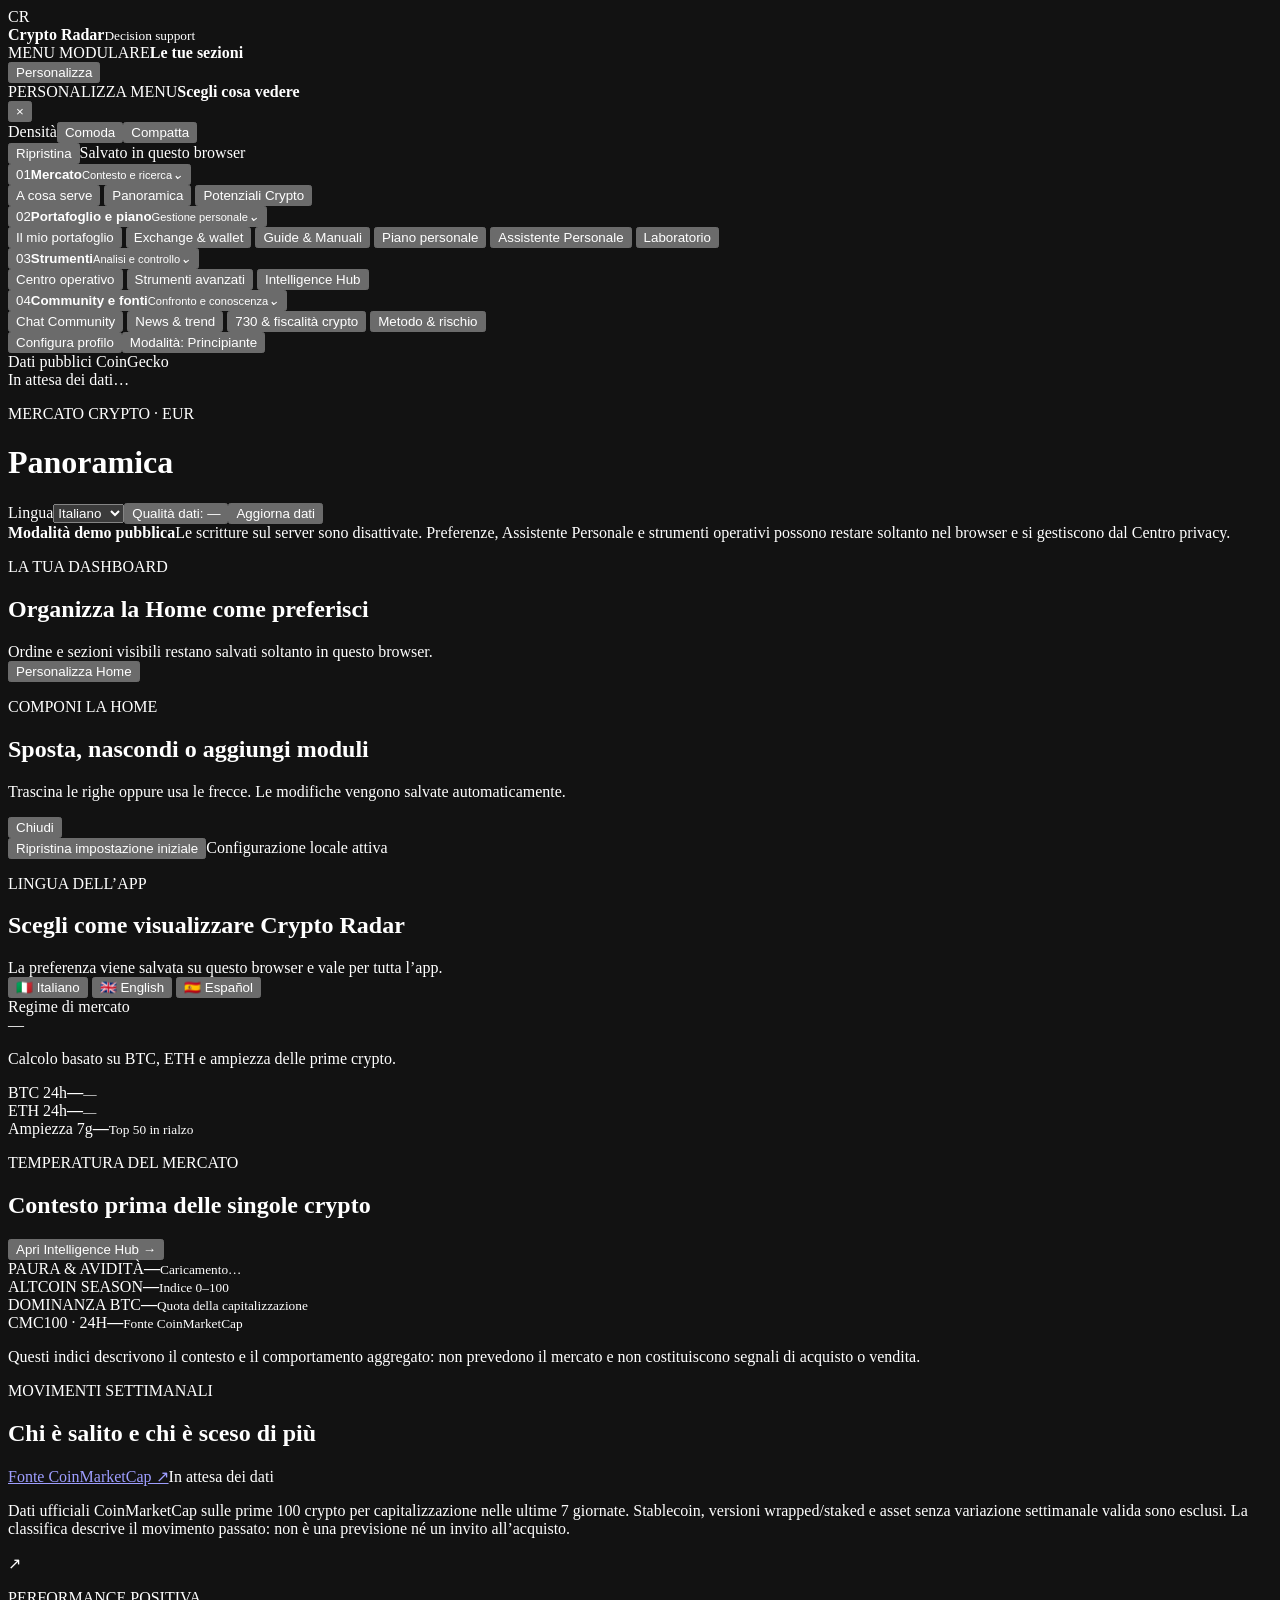
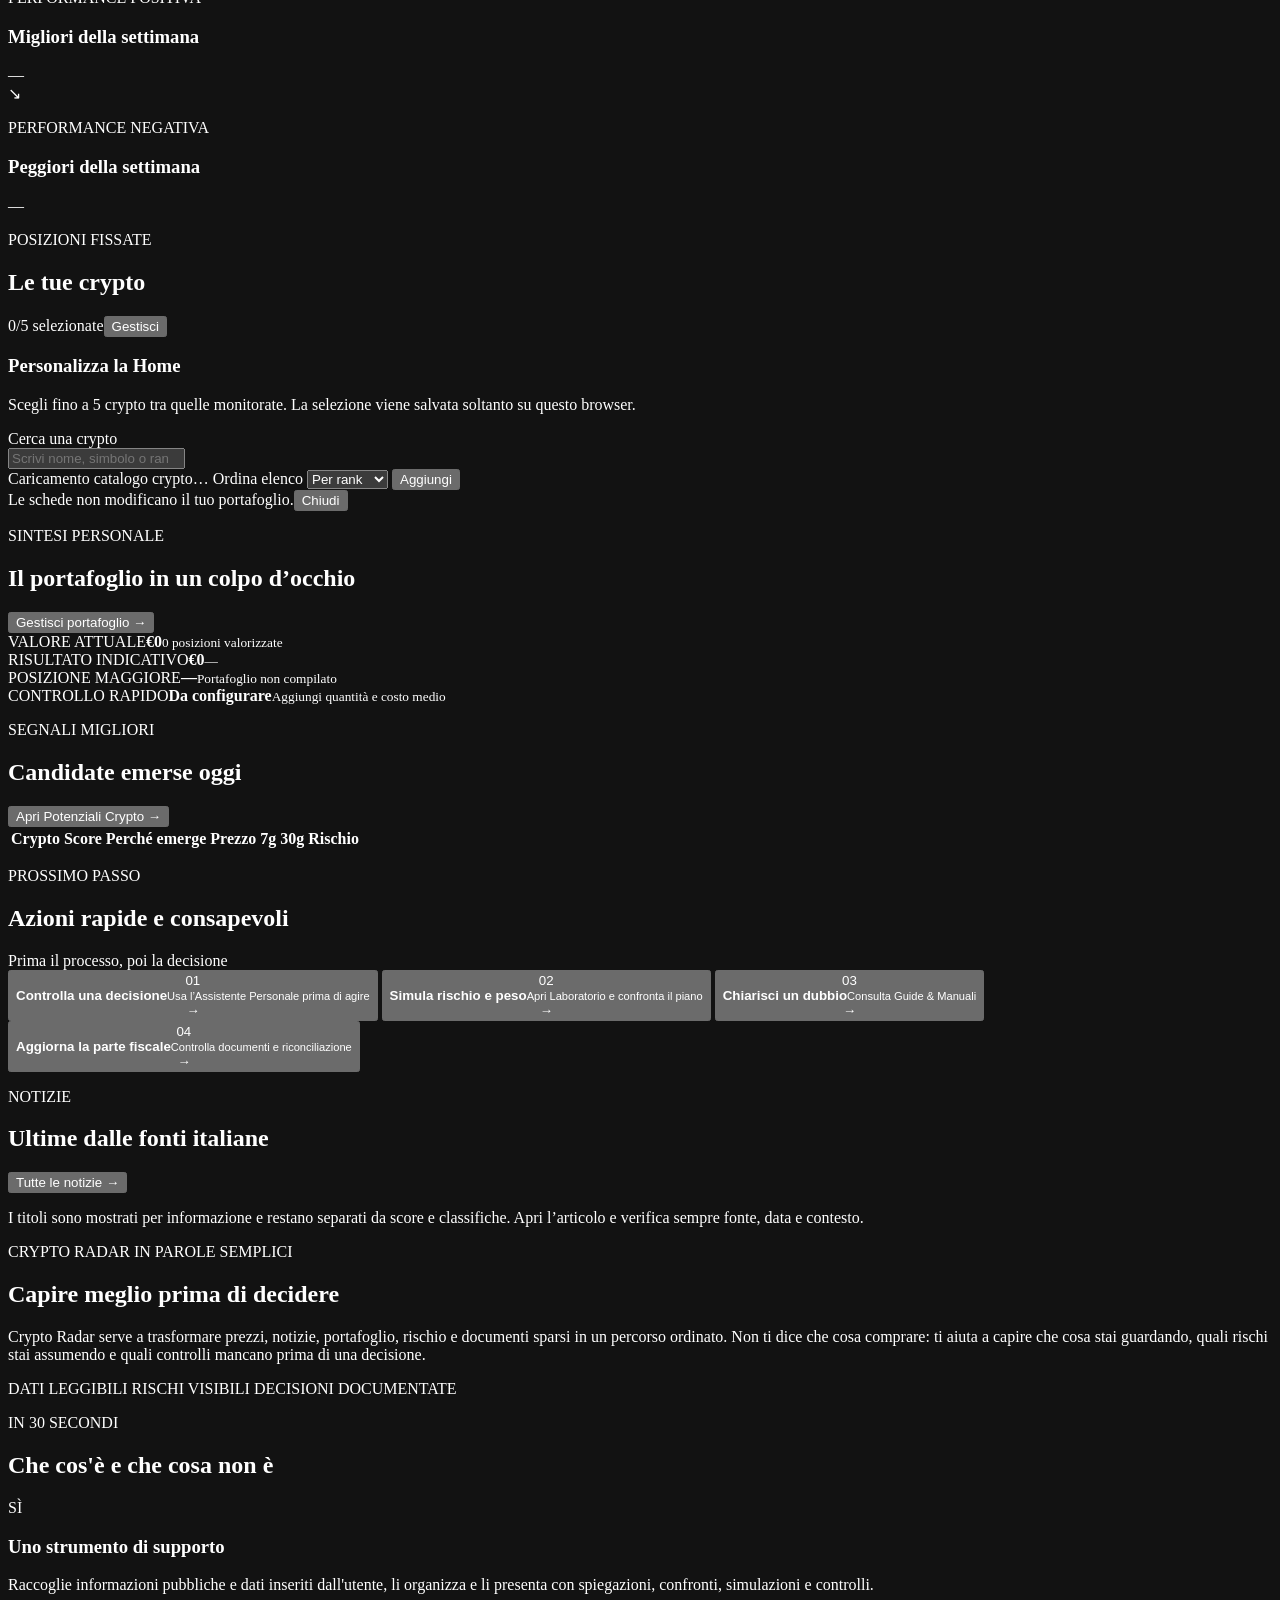
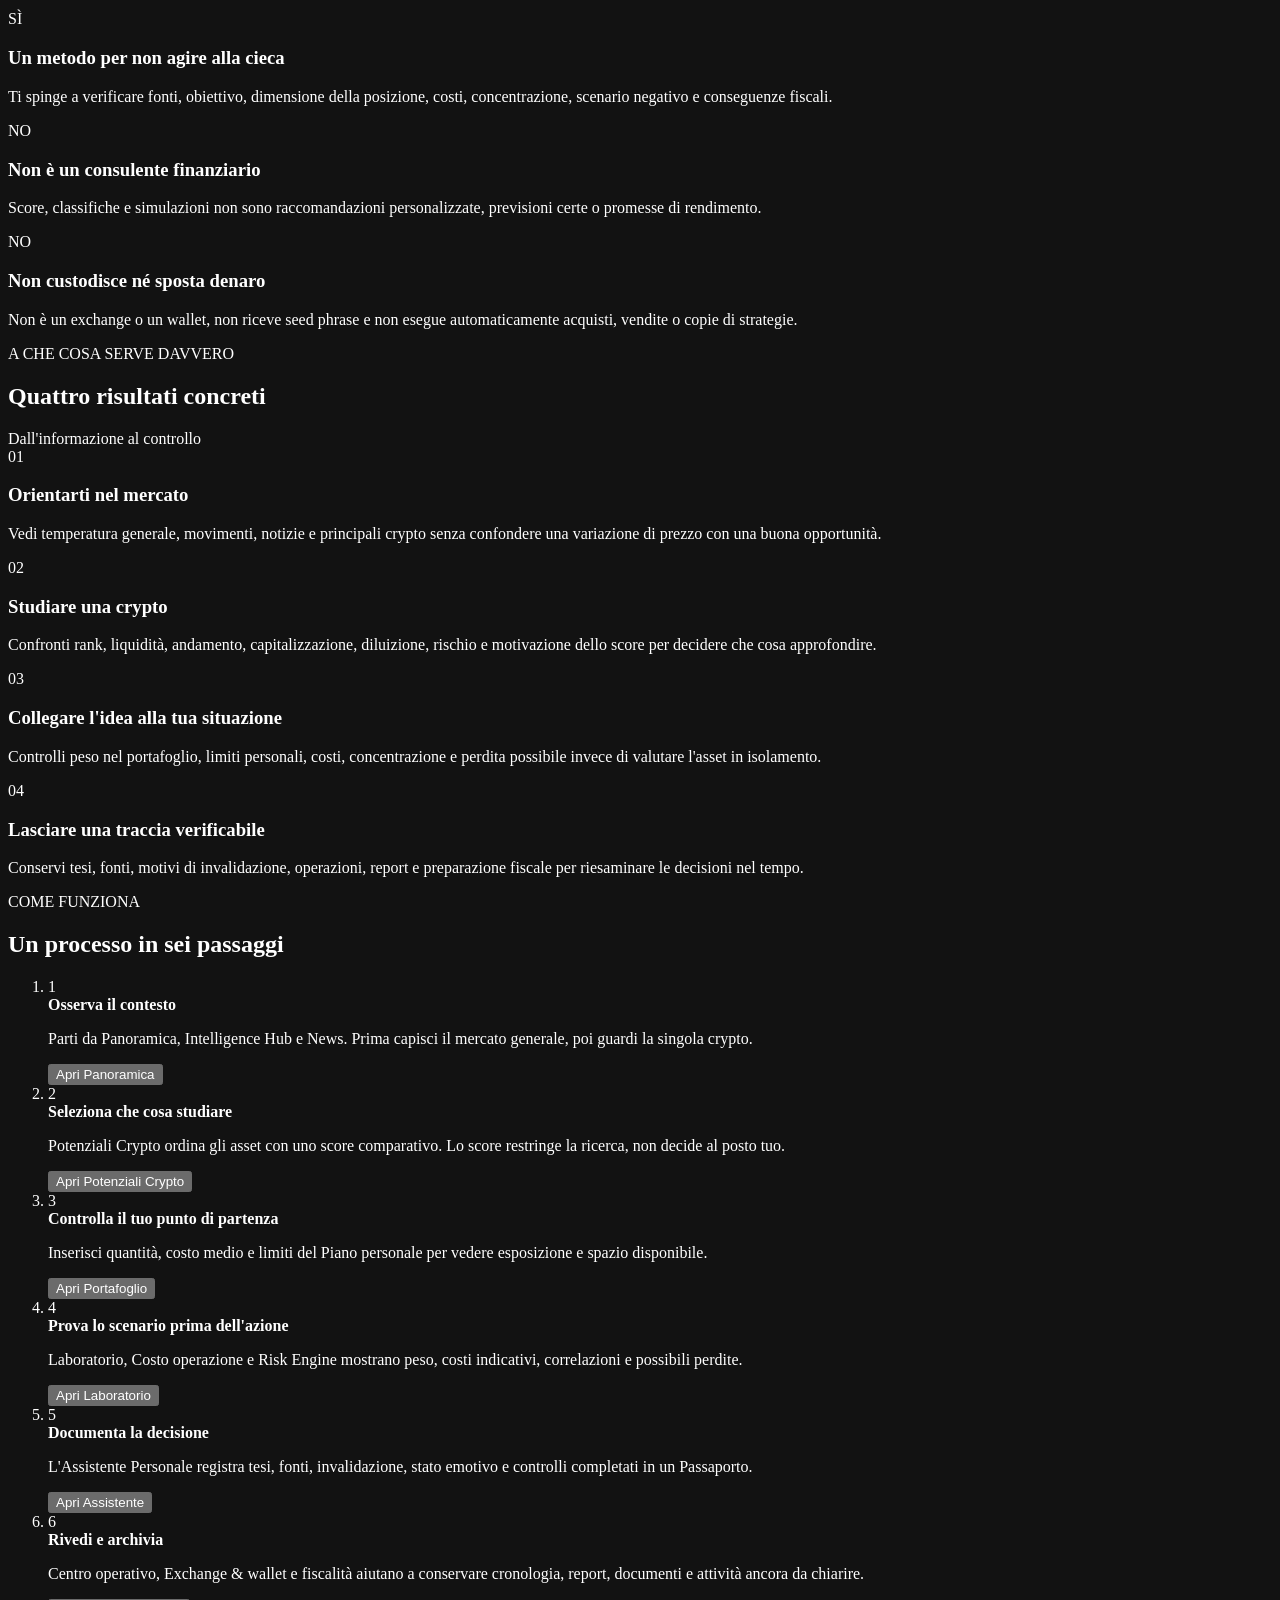
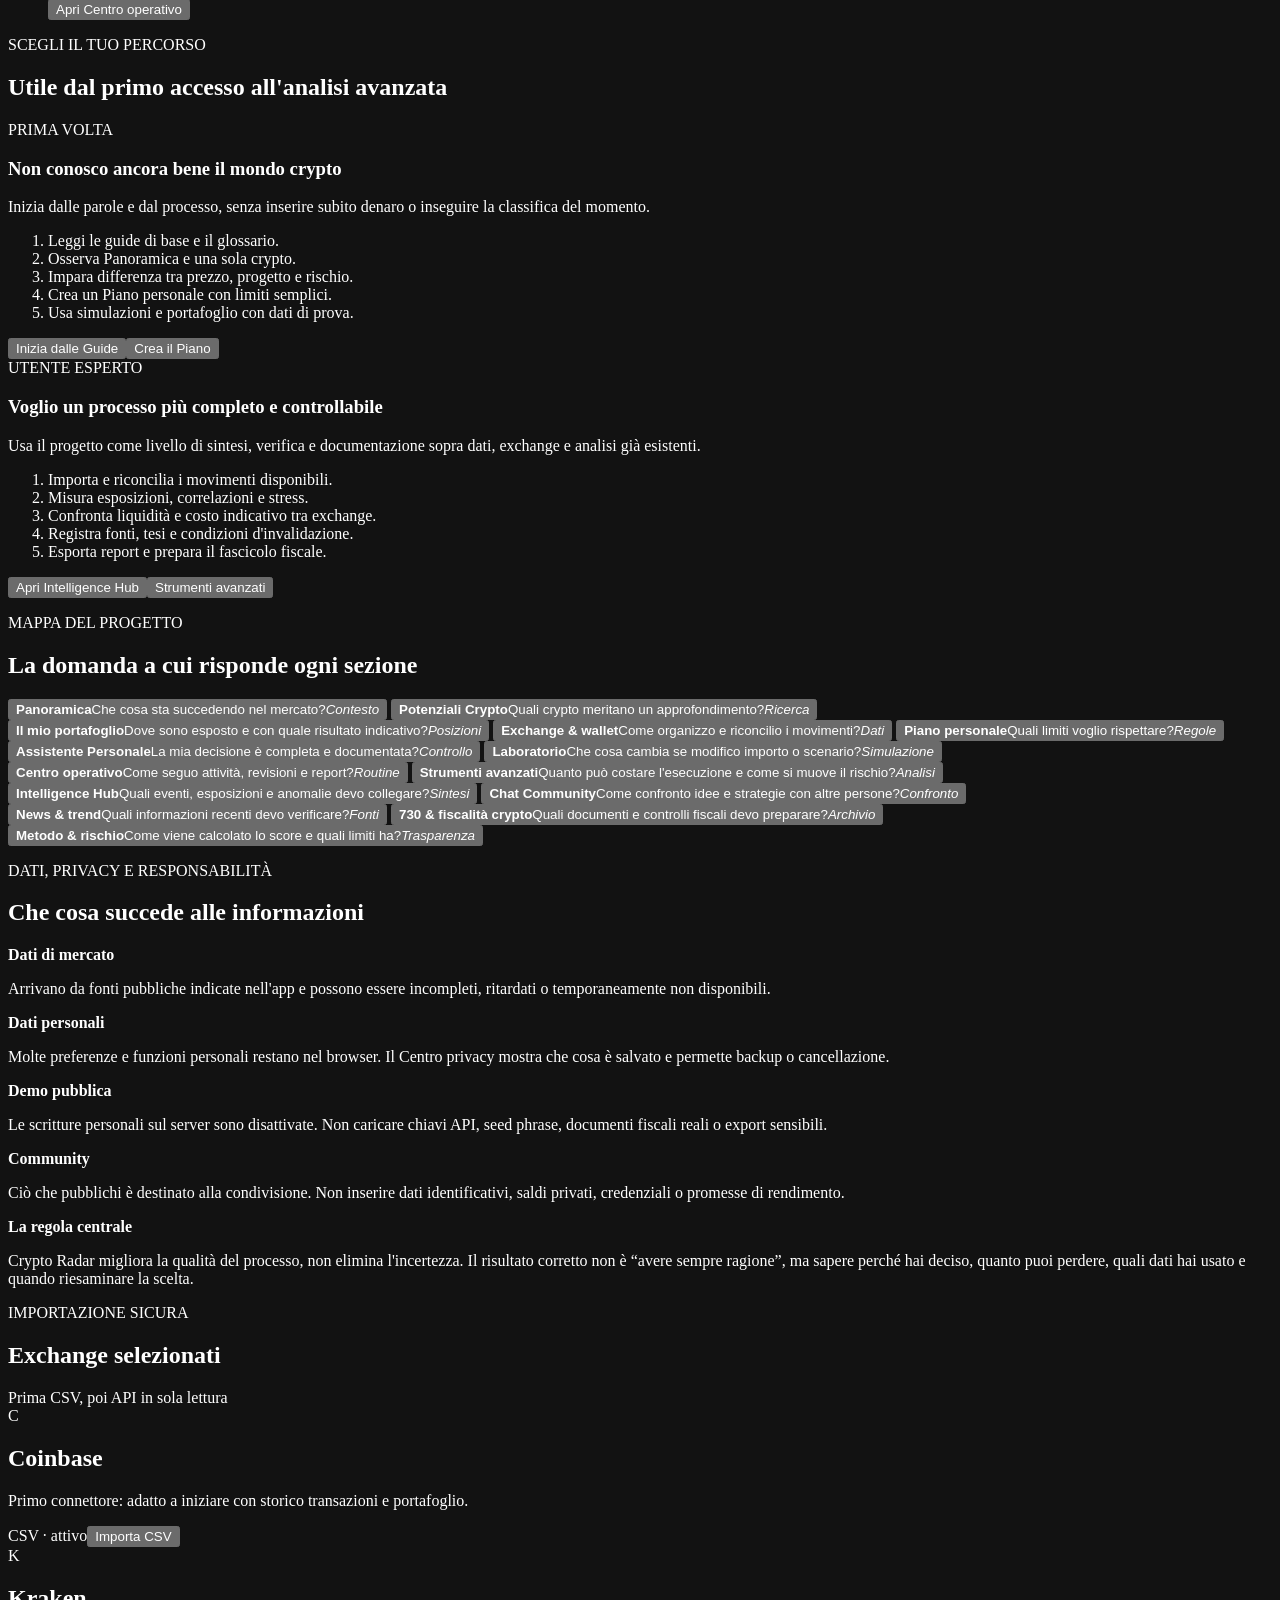
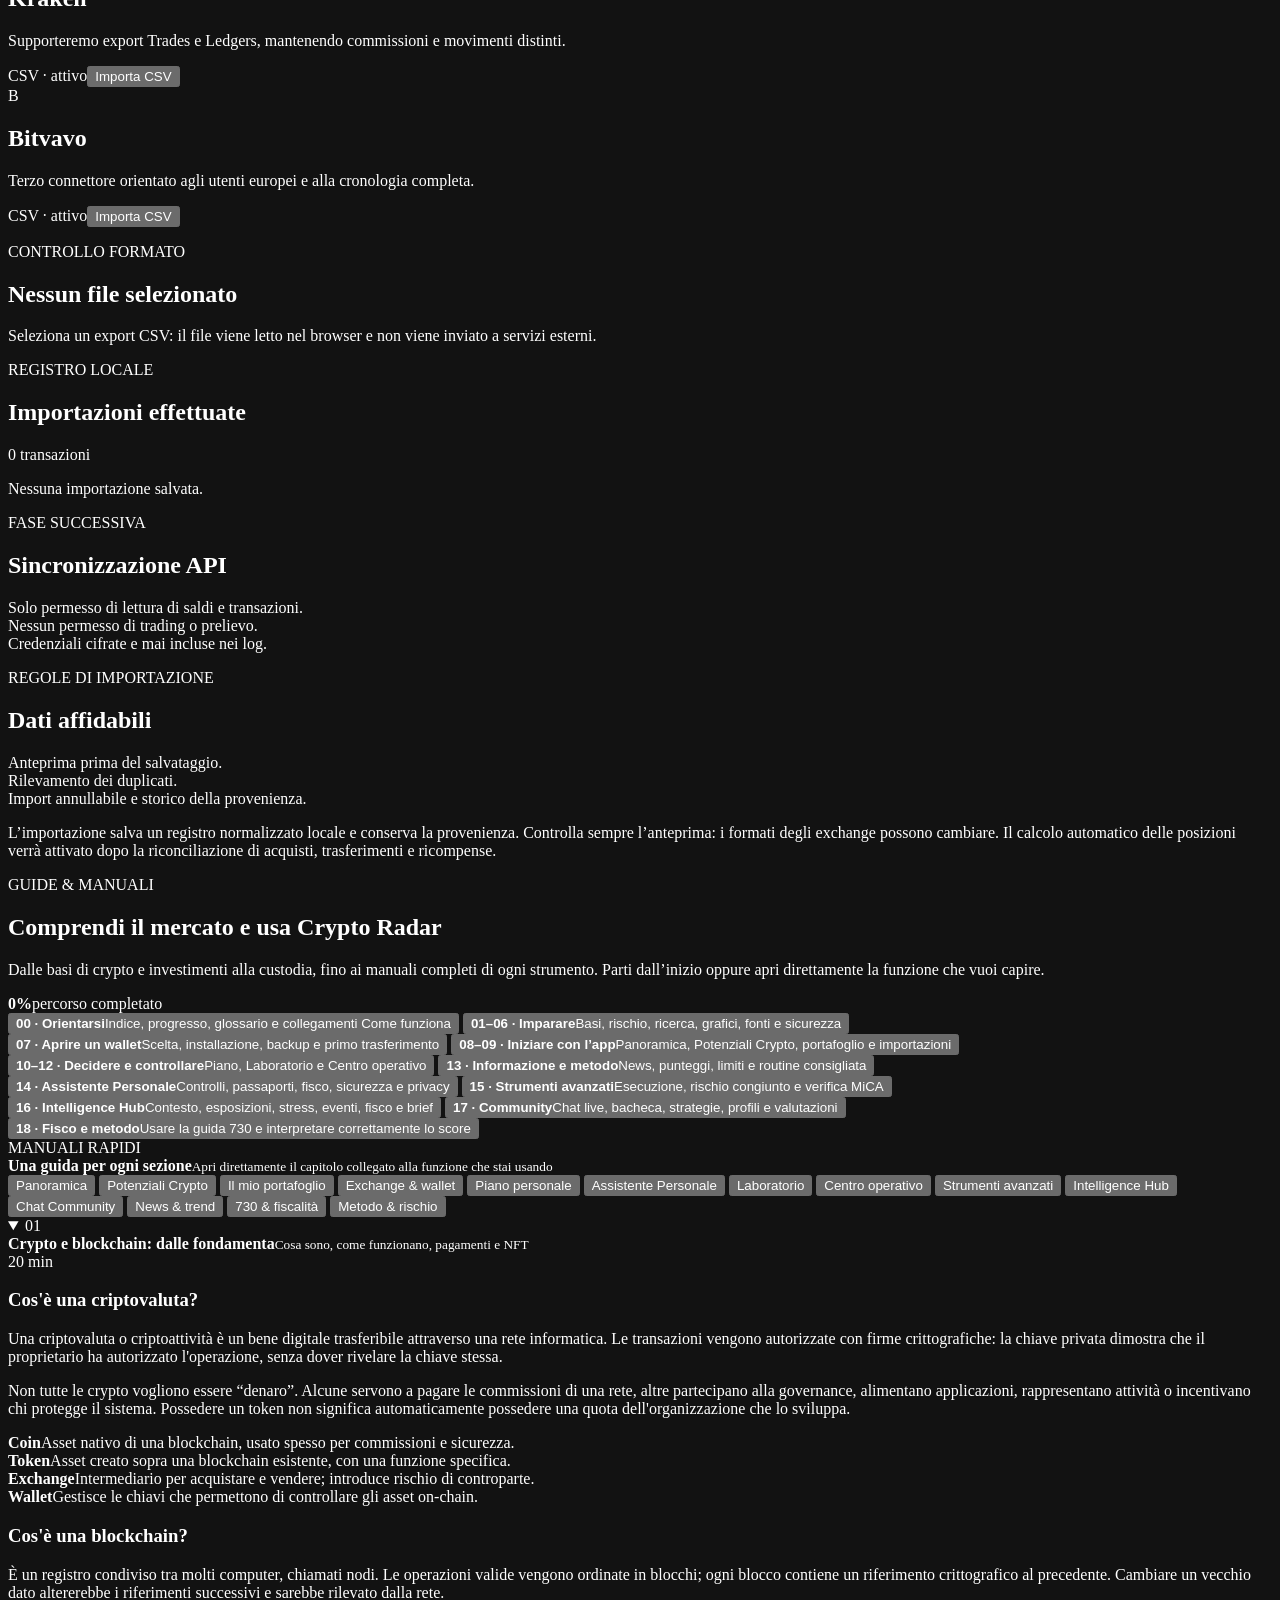
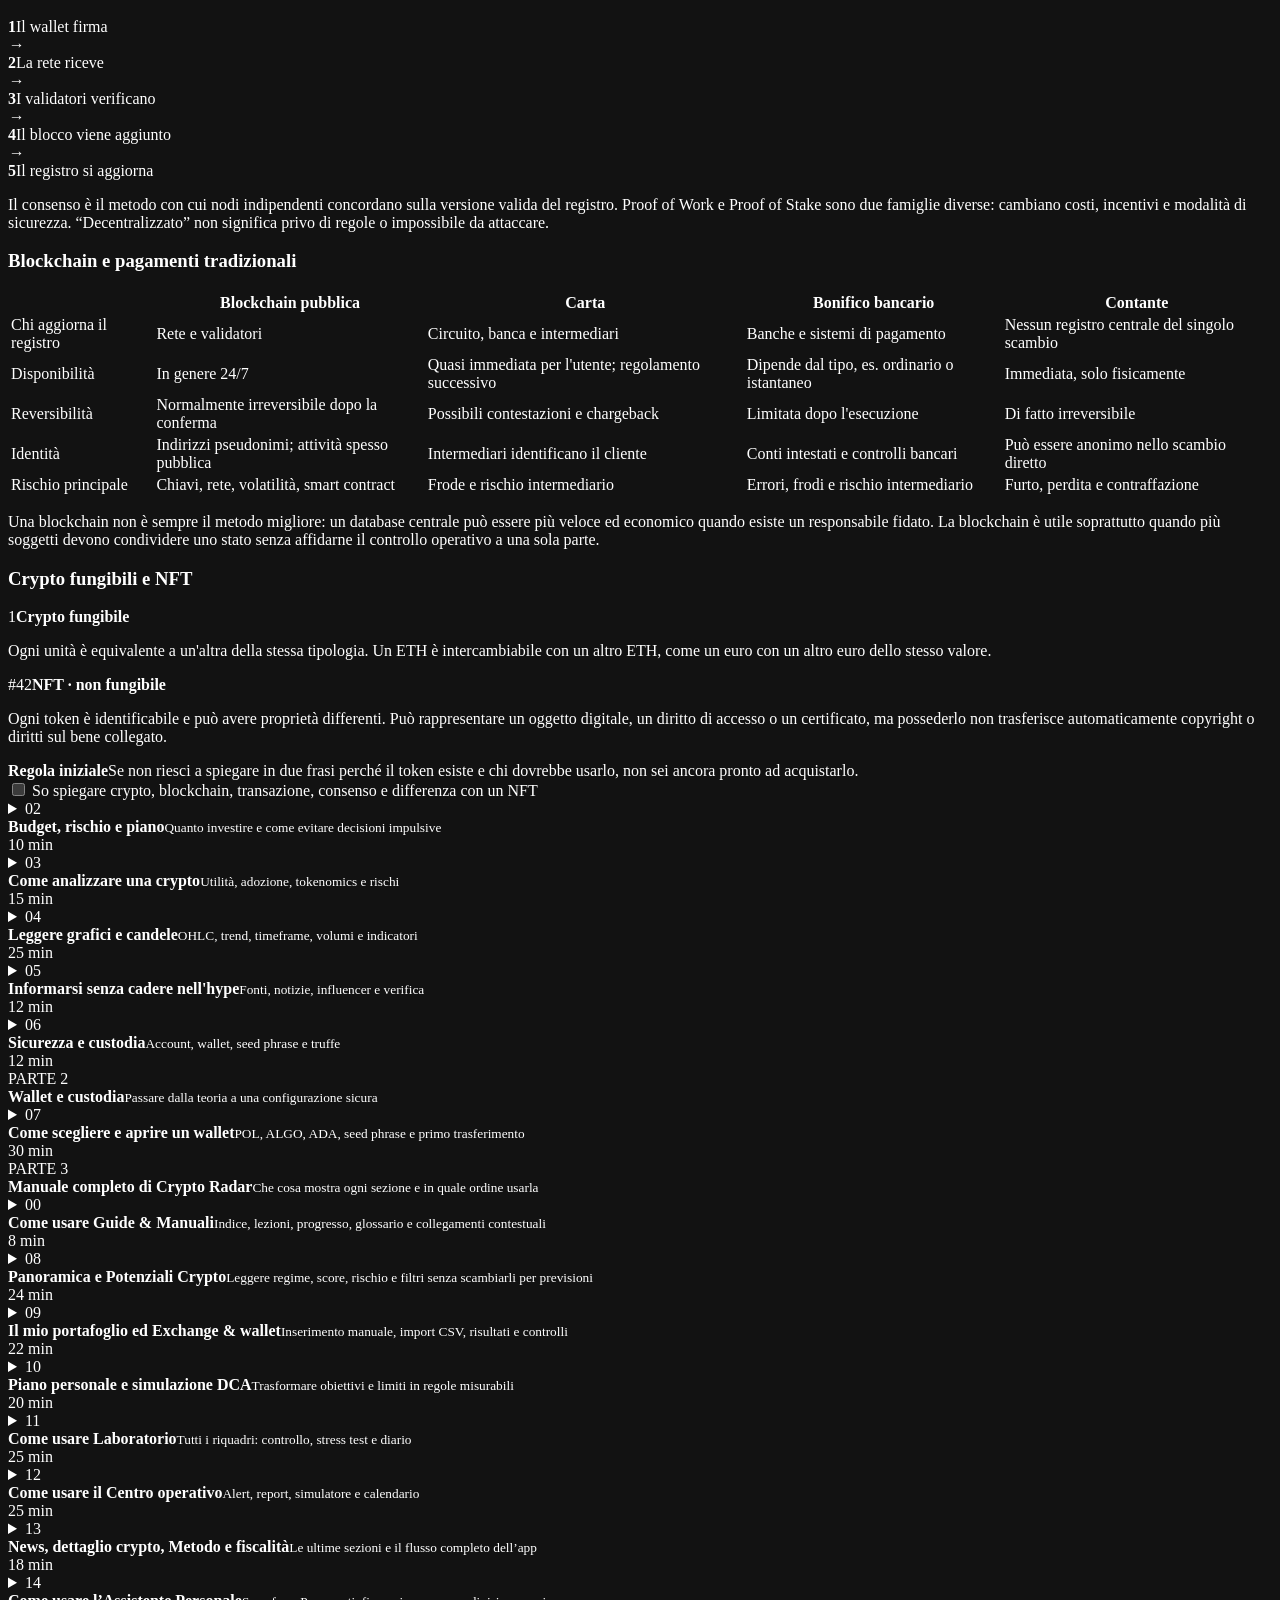
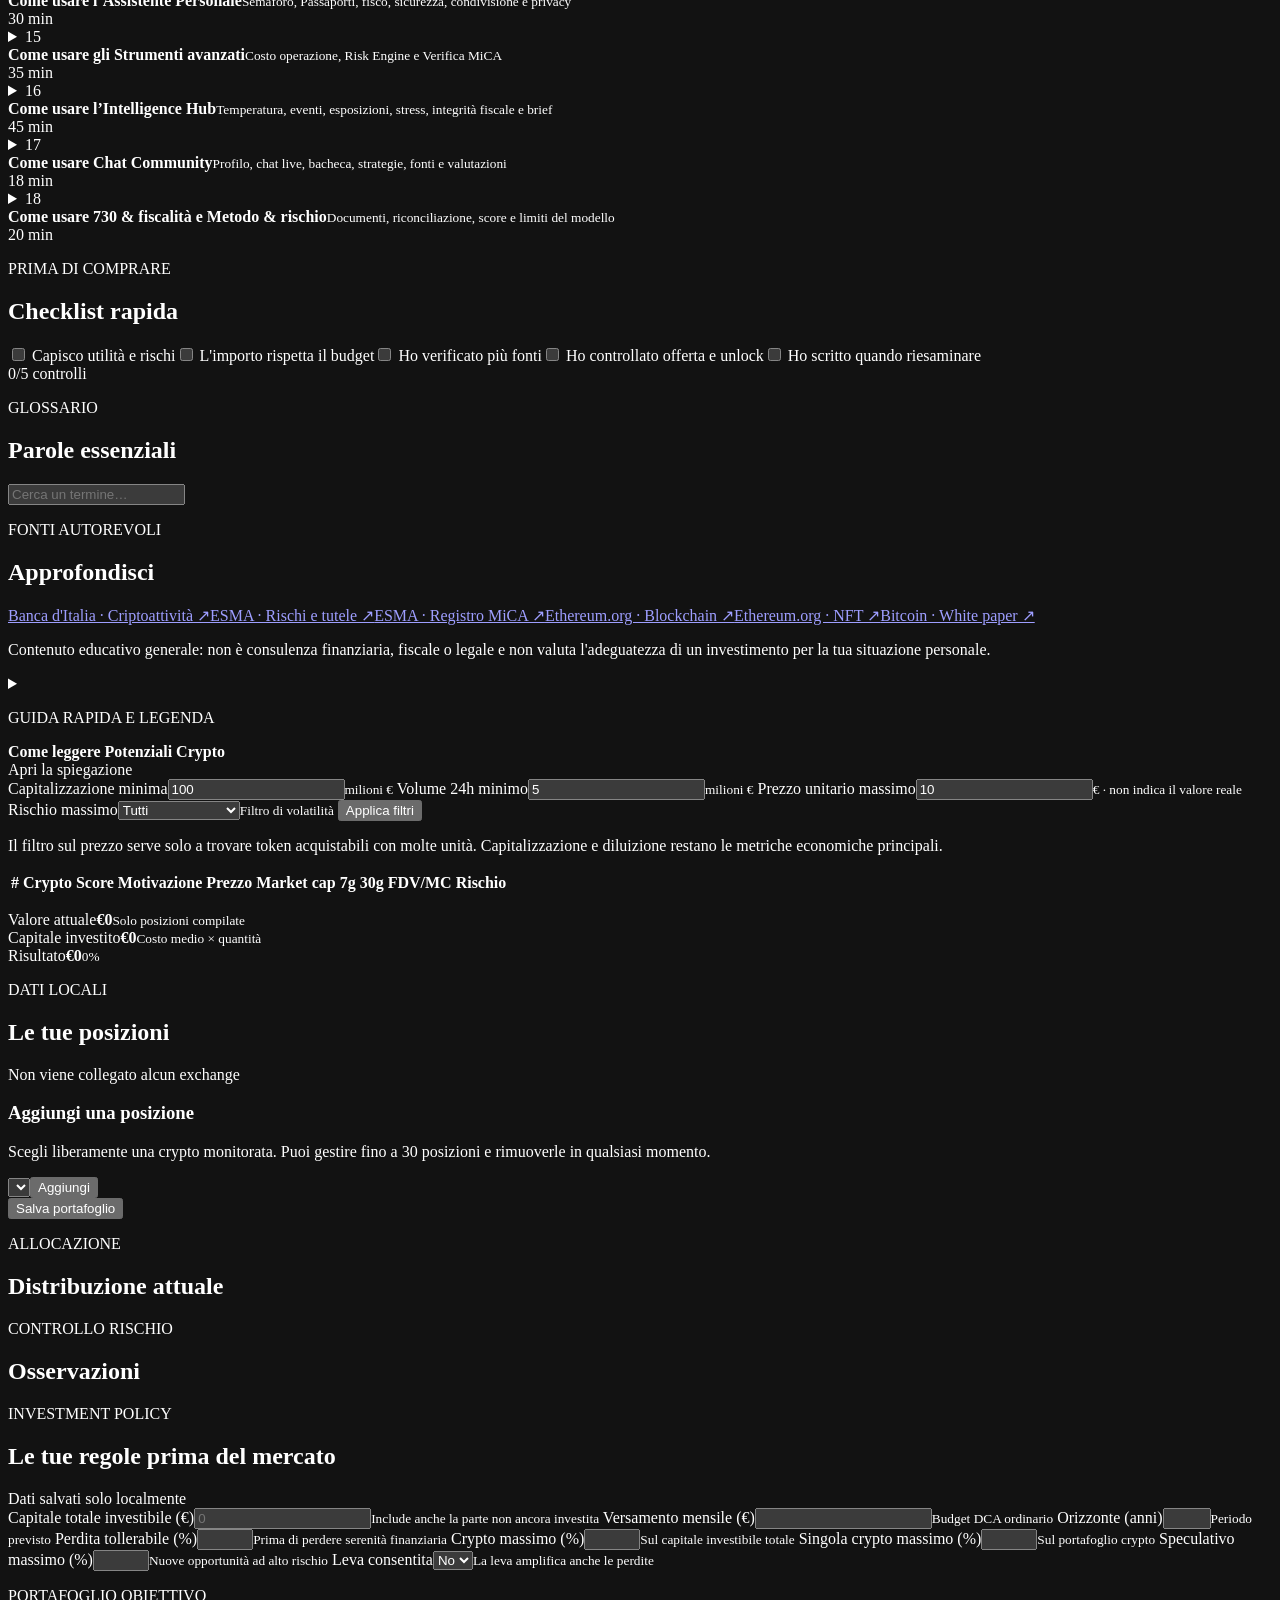
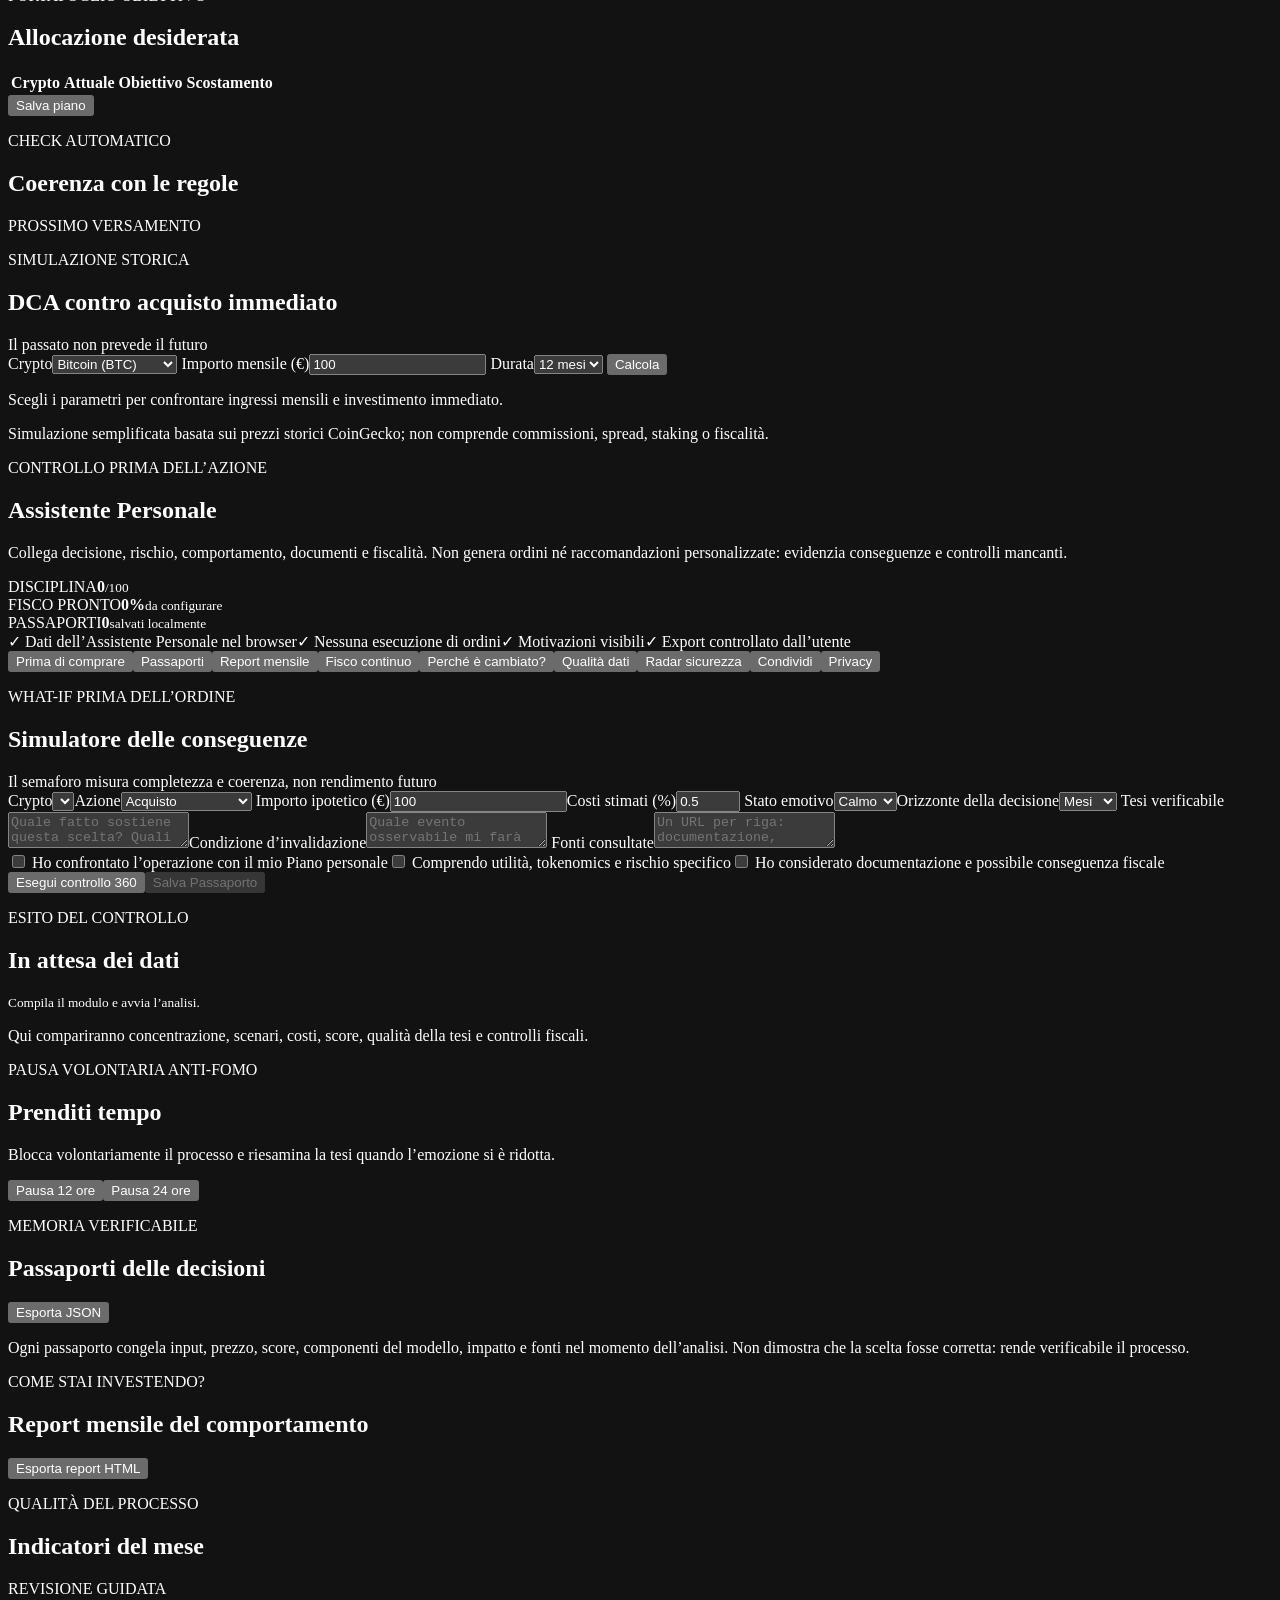
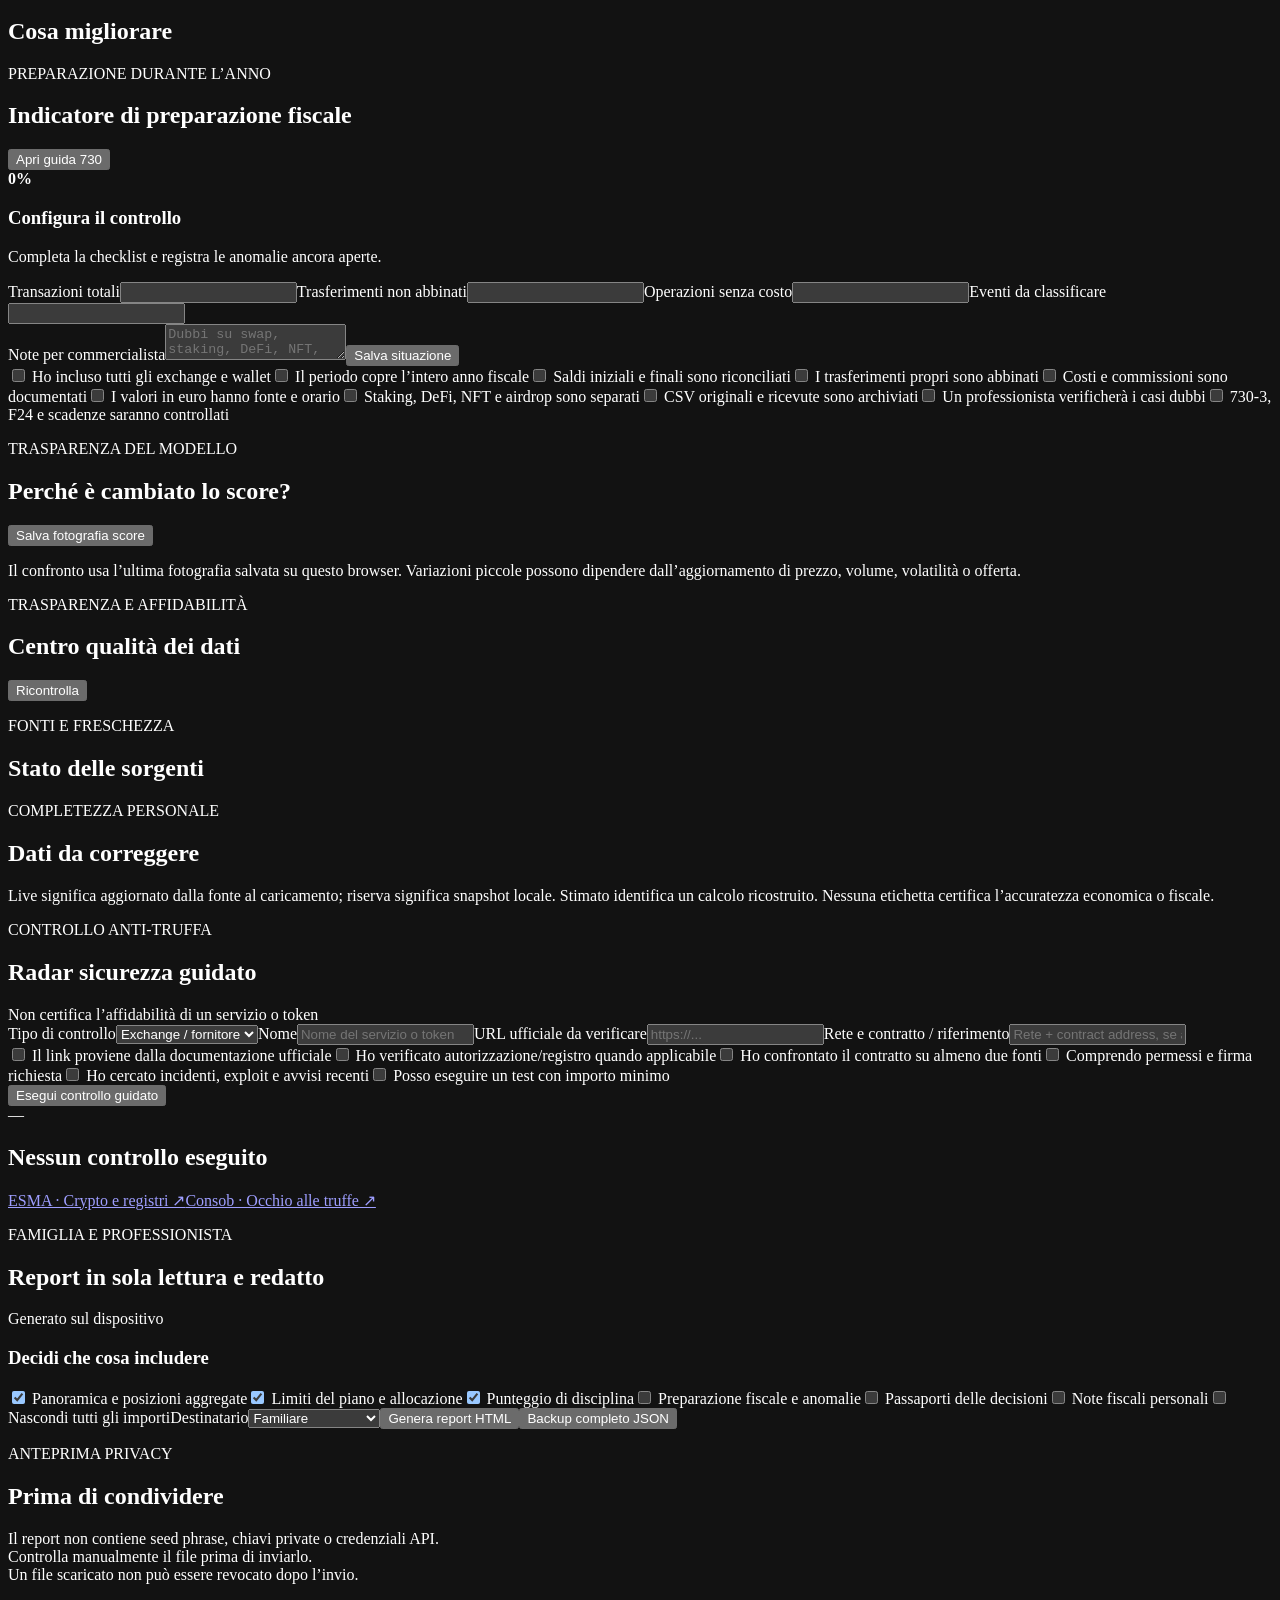
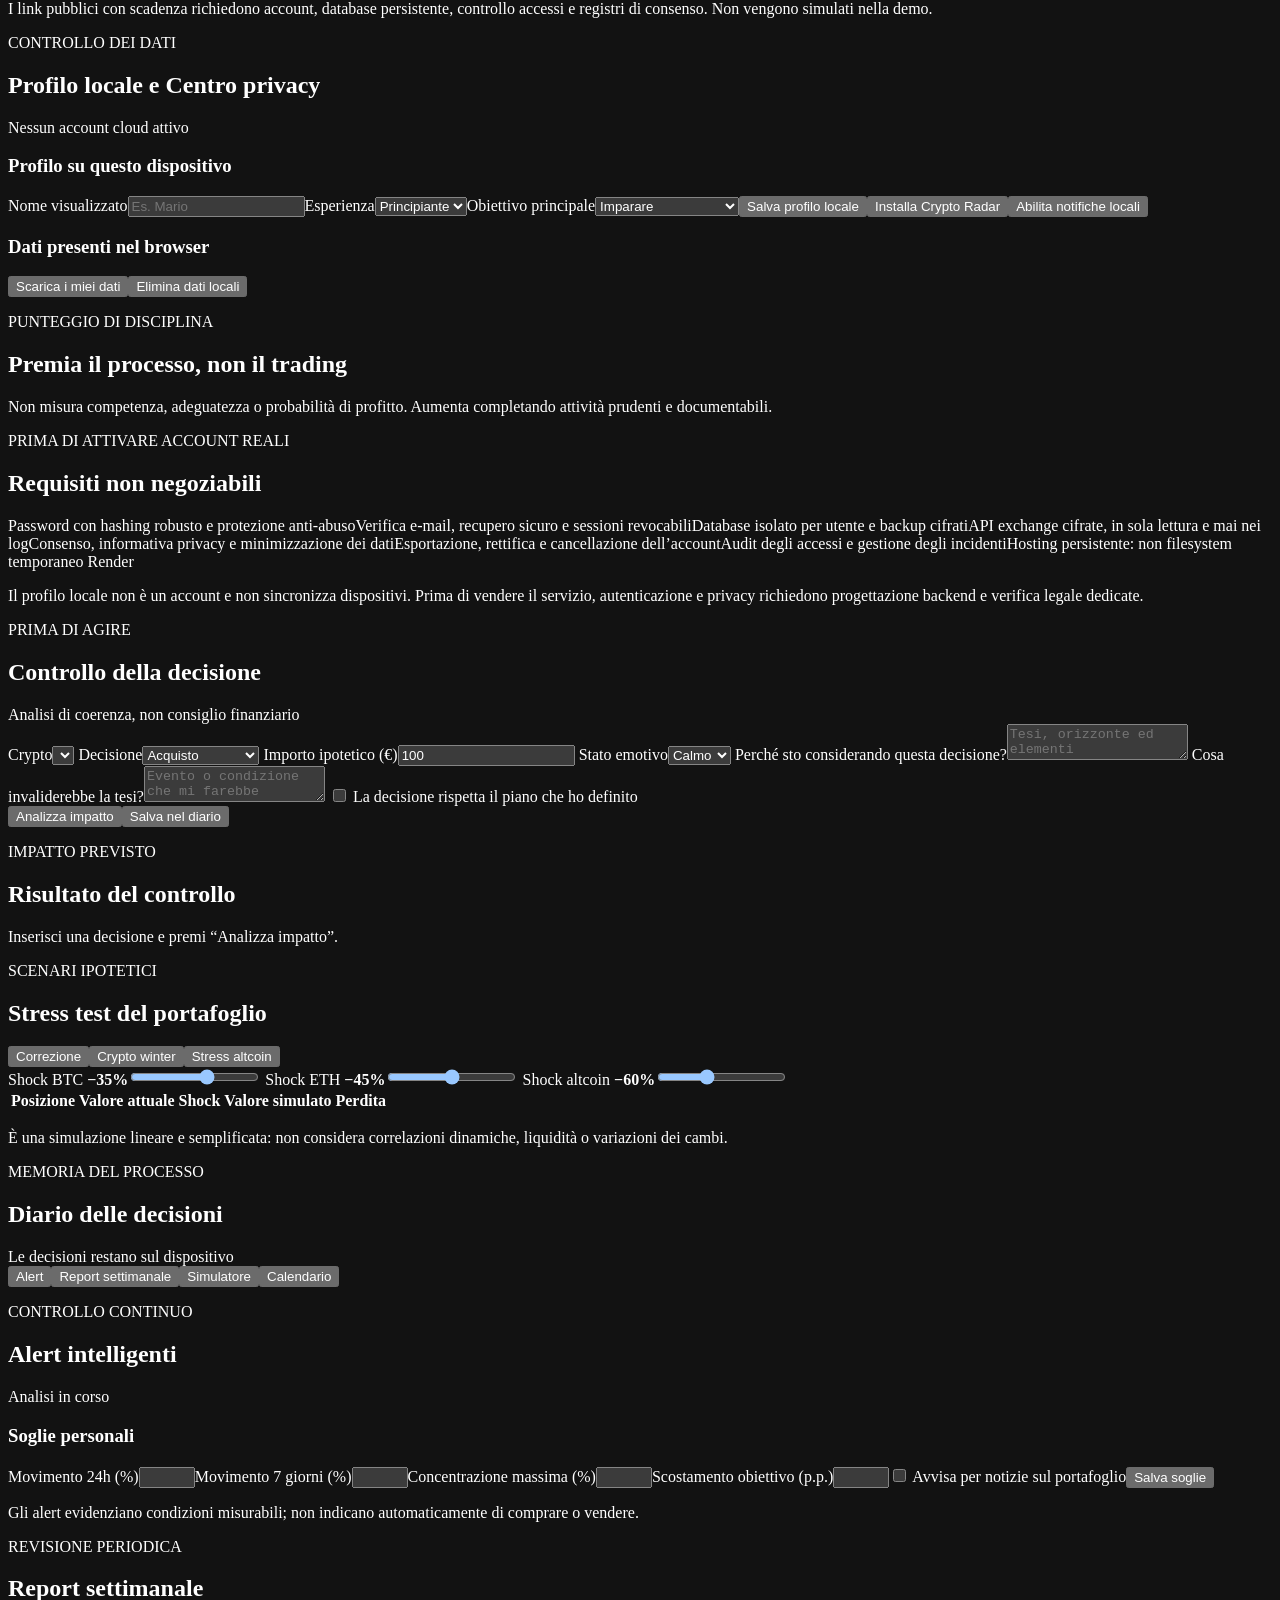
==== web/index.html @ 843f6471 "Merge pull request #15 from JonnyKLK977/agent/grafico-crypto-interattivo Aggiunge grafici interattiv" ====
<!doctype html>
<html lang="it">
<head>
  <meta charset="utf-8">
  <meta name="viewport" content="width=device-width, initial-scale=1">
  <meta name="color-scheme" content="dark">
  <title>Crypto Radar</title>
  <link rel="stylesheet" href="/styles.css">
  <link rel="stylesheet" href="/phase2.css">
  <link rel="stylesheet" href="/phase3.css">
  <link rel="stylesheet" href="/phase4.css">
  <link rel="stylesheet" href="/phase5.css">
  <link rel="stylesheet" href="/phase6.css">
  <link rel="stylesheet" href="/phase7.css">
  <link rel="stylesheet" href="/phase8.css">
  <link rel="stylesheet" href="/phase9.css">
  <link rel="stylesheet" href="/phase10.css">
  <link rel="stylesheet" href="/phase11.css">
  <link rel="stylesheet" href="/phase12.css">
  <link rel="stylesheet" href="/phase13.css">
  <link rel="stylesheet" href="/phase14.css">
  <link rel="stylesheet" href="/phase15.css">
  <link rel="stylesheet" href="/phase16.css">
  <link rel="stylesheet" href="/phase17.css">
  <link rel="stylesheet" href="/phase18.css">
  <link rel="stylesheet" href="/phase19.css">
  <link rel="stylesheet" href="/phase20.css">
  <link rel="stylesheet" href="/phase21.css">
  <link rel="stylesheet" href="/phase22.css">
  <link rel="stylesheet" href="/phase23.css">
  <link rel="stylesheet" href="/phase24.css">
  <link rel="stylesheet" href="/phase25.css">
  <link rel="stylesheet" href="/phase26.css">
  <link rel="stylesheet" href="/phase27.css">
  <link rel="stylesheet" href="/phase28.css">
  <link rel="manifest" href="/manifest.webmanifest">
  <link rel="icon" href="/icon.svg" type="image/svg+xml">
</head>
<body>
  <div class="shell">
    <aside class="sidebar">
      <div class="brand"><span class="brand-mark">CR</span><div><b>Crypto Radar</b><small>Decision support</small></div></div>
      <div class="sidebar-nav-head">
        <div><span>MENU MODULARE</span><b>Le tue sezioni</b></div>
        <button id="openSidebarLayout" type="button" aria-expanded="false">Personalizza</button>
      </div>
      <div id="sidebarLayoutManager" class="sidebar-layout-manager hidden">
        <div class="sidebar-layout-manager-head"><div><span>PERSONALIZZA MENU</span><b>Scegli cosa vedere</b></div><button id="closeSidebarLayout" type="button" aria-label="Chiudi personalizzazione">×</button></div>
        <div class="sidebar-density-control" role="group" aria-label="Densità del menu"><span>Densità</span><button type="button" data-sidebar-density="comfortable">Comoda</button><button type="button" data-sidebar-density="compact">Compatta</button></div>
        <div id="sidebarModuleManagerList" class="sidebar-module-manager-list"></div>
        <div class="sidebar-layout-manager-footer"><button id="resetSidebarLayout" type="button">Ripristina</button><span id="sidebarLayoutStatus">Salvato in questo browser</span></div>
      </div>
      <nav id="sidebarNav" aria-label="Navigazione principale">
        <section class="sidebar-group" data-sidebar-group="market">
          <button class="sidebar-group-toggle" type="button" data-sidebar-group-toggle="market" aria-expanded="true"><span class="sidebar-group-number">01</span><span><b>Mercato</b><small>Contesto e ricerca</small></span><i aria-hidden="true">⌄</i></button>
          <div class="sidebar-group-items">
            <button class="nav" data-target="purpose">A cosa serve</button>
            <button class="nav active" data-target="overview">Panoramica</button>
            <button class="nav" data-target="screener">Potenziali Crypto</button>
          </div>
        </section>
        <section class="sidebar-group" data-sidebar-group="portfolio">
          <button class="sidebar-group-toggle" type="button" data-sidebar-group-toggle="portfolio" aria-expanded="true"><span class="sidebar-group-number">02</span><span><b>Portafoglio e piano</b><small>Gestione personale</small></span><i aria-hidden="true">⌄</i></button>
          <div class="sidebar-group-items">
            <button class="nav" data-target="portfolio">Il mio portafoglio</button>
            <button class="nav" data-target="connections">Exchange & wallet</button>
            <button class="nav" data-target="academy">Guide & Manuali</button>
            <button class="nav" data-target="plan">Piano personale</button>
            <button class="nav" data-target="copilot">Assistente Personale</button>
            <button class="nav" data-target="decision">Laboratorio</button>
          </div>
        </section>
        <section class="sidebar-group" data-sidebar-group="tools">
          <button class="sidebar-group-toggle" type="button" data-sidebar-group-toggle="tools" aria-expanded="true"><span class="sidebar-group-number">03</span><span><b>Strumenti</b><small>Analisi e controllo</small></span><i aria-hidden="true">⌄</i></button>
          <div class="sidebar-group-items">
            <button class="nav" data-target="operations">Centro operativo</button>
            <button class="nav advanced-only" data-target="advanced">Strumenti avanzati</button>
            <button class="nav advanced-only" data-target="intelligence">Intelligence Hub</button>
          </div>
        </section>
        <section class="sidebar-group" data-sidebar-group="community">
          <button class="sidebar-group-toggle" type="button" data-sidebar-group-toggle="community" aria-expanded="true"><span class="sidebar-group-number">04</span><span><b>Community e fonti</b><small>Confronto e conoscenza</small></span><i aria-hidden="true">⌄</i></button>
          <div class="sidebar-group-items">
            <button class="nav" data-target="community">Chat Community</button>
            <button class="nav" data-target="news">News & trend</button>
            <button class="nav" data-target="tax">730 & fiscalità crypto</button>
            <button class="nav" data-target="method">Metodo & rischio</button>
          </div>
        </section>
      </nav>
      <div class="sidebar-profile"><button id="openOnboarding" class="secondary">Configura profilo</button><button id="interfaceMode" class="mode-button">Modalità: Principiante</button></div>
      <div class="side-note">Dati pubblici CoinGecko<br><span id="lastUpdate">In attesa dei dati…</span></div>
    </aside>

    <main>
      <header>
        <div><p class="eyebrow">MERCATO CRYPTO · EUR</p><h1 id="pageTitle">Panoramica</h1></div>
        <div class="header-actions"><label class="language-control"><span>Lingua</span><select id="languageSelect" aria-label="Lingua dell'interfaccia"><option value="it">Italiano</option><option value="en">English</option><option value="es">Español</option></select></label><button id="dataQualityBadge" class="data-quality-badge" data-go="copilot">Qualità dati: —</button><button id="refreshBtn" class="secondary">Aggiorna dati</button></div>
      </header>

      <div id="notice" class="notice hidden"></div>
      <div id="demoBanner" class="demo-banner hidden"><b>Modalità demo pubblica</b><span>Le scritture sul server sono disattivate. Preferenze, Assistente Personale e strumenti operativi possono restare soltanto nel browser e si gestiscono dal Centro privacy.</span></div>

      <section id="overview" class="page active">
        <article class="card home-layout-bar">
          <div><p class="eyebrow">LA TUA DASHBOARD</p><h2>Organizza la Home come preferisci</h2><span>Ordine e sezioni visibili restano salvati soltanto in questo browser.</span></div>
          <button id="openHomeLayout" class="secondary">Personalizza Home</button>
        </article>
        <article id="homeLayoutManager" class="card home-layout-manager hidden">
          <div class="home-layout-manager-head"><div><p class="eyebrow">COMPONI LA HOME</p><h2>Sposta, nascondi o aggiungi moduli</h2><p>Trascina le righe oppure usa le frecce. Le modifiche vengono salvate automaticamente.</p></div><button id="closeHomeLayout" class="secondary">Chiudi</button></div>
          <div id="homeWidgetManagerList" class="home-widget-manager-list"></div>
          <div class="home-layout-manager-footer"><button id="resetHomeLayout" class="secondary">Ripristina impostazione iniziale</button><span id="homeLayoutStatus" class="muted">Configurazione locale attiva</span></div>
        </article>

        <div id="homeWidgetArea" class="home-widget-area">
        <div class="home-widget" data-home-widget="snapshot">
        <article class="card home-language-card">
          <div><p class="eyebrow">LINGUA DELL’APP</p><h2>Scegli come visualizzare Crypto Radar</h2><span>La preferenza viene salvata su questo browser e vale per tutta l’app.</span></div>
          <div class="home-language-buttons" role="group" aria-label="Seleziona la lingua della Home">
            <button type="button" data-home-language="it"><span aria-hidden="true">🇮🇹</span> Italiano</button>
            <button type="button" data-home-language="en"><span aria-hidden="true">🇬🇧</span> English</button>
            <button type="button" data-home-language="es"><span aria-hidden="true">🇪🇸</span> Español</button>
          </div>
        </article>

        <div class="hero-grid">
          <article class="card regime-card">
            <div class="card-head"><span>Regime di mercato</span><span id="regimeDot" class="dot"></span></div>
            <div id="regimeLabel" class="regime">—</div>
            <p id="regimeText" class="muted">Calcolo basato su BTC, ETH e ampiezza delle prime crypto.</p>
          </article>
          <article class="card metric"><span>BTC 24h</span><strong id="btc24">—</strong><small id="btcPrice">—</small></article>
          <article class="card metric"><span>ETH 24h</span><strong id="eth24">—</strong><small id="ethPrice">—</small></article>
          <article class="card metric"><span>Ampiezza 7g</span><strong id="breadth">—</strong><small>Top 50 in rialzo</small></article>
        </div>
        </div>

        <div class="home-widget" data-home-widget="market-temperature">
          <div class="section-title"><div><p class="eyebrow">TEMPERATURA DEL MERCATO</p><h2>Contesto prima delle singole crypto</h2></div><button class="link-button" data-go="intelligence">Apri Intelligence Hub →</button></div>
          <div class="home-temperature-grid">
            <article class="card temperature-metric"><span>PAURA &amp; AVIDITÀ</span><strong id="homeFearGreed">—</strong><small id="homeFearGreedLabel">Caricamento…</small></article>
            <article class="card temperature-metric"><span>ALTCOIN SEASON</span><strong id="homeAltcoinSeason">—</strong><small id="homeAltcoinLabel">Indice 0–100</small></article>
            <article class="card temperature-metric"><span>DOMINANZA BTC</span><strong id="homeBtcDominance">—</strong><small>Quota della capitalizzazione</small></article>
            <article class="card temperature-metric"><span>CMC100 · 24H</span><strong id="homeCmc100">—</strong><small id="homeIntelligenceAsOf">Fonte CoinMarketCap</small></article>
          </div>
          <p class="market-scope-note">Questi indici descrivono il contesto e il comportamento aggregato: non prevedono il mercato e non costituiscono segnali di acquisto o vendita.</p>
        </div>

        <div class="home-widget" data-home-widget="movers">
        <div class="section-title weekly-movers-heading"><div><p class="eyebrow">MOVIMENTI SETTIMANALI</p><h2>Chi è salito e chi è sceso di più</h2></div><div class="weekly-source"><a href="https://coinmarketcap.com/" target="_blank" rel="noopener noreferrer">Fonte CoinMarketCap ↗</a><span id="weeklyMoversMeta" class="muted">In attesa dei dati</span></div></div>
        <p class="market-scope-note">Dati ufficiali CoinMarketCap sulle prime 100 crypto per capitalizzazione nelle ultime 7 giornate. Stablecoin, versioni wrapped/staked e asset senza variazione settimanale valida sono esclusi. La classifica descrive il movimento passato: non è una previsione né un invito all’acquisto.</p>
        <div class="weekly-movers-grid">
          <article class="card mover-panel gainers-panel">
            <div class="mover-panel-title"><div><span class="mover-icon positive">↗</span><div><p class="eyebrow">PERFORMANCE POSITIVA</p><h3>Migliori della settimana</h3></div></div><span id="weeklyGainersCount" class="muted">—</span></div>
            <div id="weeklyGainers" class="mover-list"></div>
          </article>
          <article class="card mover-panel losers-panel">
            <div class="mover-panel-title"><div><span class="mover-icon negative">↘</span><div><p class="eyebrow">PERFORMANCE NEGATIVA</p><h3>Peggiori della settimana</h3></div></div><span id="weeklyLosersCount" class="muted">—</span></div>
            <div id="weeklyLosers" class="mover-list"></div>
          </article>
        </div>
        </div>

        <div class="home-widget" data-home-widget="pinned">
        <div class="section-title pinned-heading"><div><p class="eyebrow">POSIZIONI FISSATE</p><h2 id="pinnedTitle">Le tue crypto</h2></div><div class="pinned-heading-actions"><span id="pinnedCount" class="muted">0/5 selezionate</span><button id="managePinned" class="secondary">Gestisci</button></div></div>
        <article id="pinnedManager" class="card pinned-manager hidden">
          <div><h3>Personalizza la Home</h3><p>Scegli fino a 5 crypto tra quelle monitorate. La selezione viene salvata soltanto su questo browser.</p></div>
          <div class="pinned-picker">
            <label class="pinned-search-field">Cerca una crypto
              <div class="pinned-combobox">
                <input id="pinnedCoinSearch" type="search" placeholder="Scrivi nome, simbolo o rank…" autocomplete="off" role="combobox" aria-autocomplete="list" aria-controls="pinnedCoinOptions" aria-expanded="false">
                <input id="pinnedCoinSelect" type="hidden">
                <div id="pinnedCoinOptions" class="pinned-options hidden" role="listbox" aria-label="Crypto disponibili"></div>
              </div>
              <span id="pinnedCatalogStatus" class="pinned-catalog-status" aria-live="polite">Caricamento catalogo crypto…</span>
            </label>
            <label class="pinned-sort-field">Ordina elenco
              <select id="pinnedCoinSort" aria-label="Ordina crypto">
                <option value="rank">Per rank</option>
                <option value="name">Alfabetico</option>
              </select>
            </label>
            <button id="addPinned" class="primary">Aggiungi</button>
          </div>
          <div id="pinnedSelection" class="pinned-selection"></div>
          <div class="pinned-manager-footer"><span id="pinnedMessage" class="muted">Le schede non modificano il tuo portafoglio.</span><button id="closePinned" class="secondary">Chiudi</button></div>
        </article>
        <div id="pinnedCards" class="coin-grid skeleton-grid"></div>
        </div>

        <div class="home-widget" data-home-widget="portfolio-pulse">
          <div class="section-title"><div><p class="eyebrow">SINTESI PERSONALE</p><h2>Il portafoglio in un colpo d’occhio</h2></div><button class="link-button" data-go="portfolio">Gestisci portafoglio →</button></div>
          <div class="home-portfolio-grid">
            <article class="card home-portfolio-metric"><span>VALORE ATTUALE</span><strong id="homePortfolioValue">€0</strong><small id="homePortfolioPositions">0 posizioni valorizzate</small></article>
            <article class="card home-portfolio-metric"><span>RISULTATO INDICATIVO</span><strong id="homePortfolioPnl">€0</strong><small id="homePortfolioPnlPct">—</small></article>
            <article class="card home-portfolio-metric"><span>POSIZIONE MAGGIORE</span><strong id="homePortfolioLargest">—</strong><small id="homePortfolioLargestWeight">Portafoglio non compilato</small></article>
            <article class="card home-portfolio-metric"><span>CONTROLLO RAPIDO</span><strong id="homePortfolioRisk">Da configurare</strong><small id="homePortfolioRiskText">Aggiungi quantità e costo medio</small></article>
          </div>
        </div>

        <div class="home-widget" data-home-widget="candidates">
        <div class="section-title"><div><p class="eyebrow">SEGNALI MIGLIORI</p><h2>Candidate emerse oggi</h2></div><button class="link-button" data-go="screener">Apri Potenziali Crypto →</button></div>
        <div class="card table-card"><div class="table-wrap"><table><thead><tr><th>Crypto</th><th>Score</th><th>Perché emerge</th><th>Prezzo</th><th>7g</th><th>30g</th><th>Rischio</th></tr></thead><tbody id="topCandidates"></tbody></table></div></div>
        </div>

        <div class="home-widget" data-home-widget="quick-actions">
          <div class="section-title"><div><p class="eyebrow">PROSSIMO PASSO</p><h2>Azioni rapide e consapevoli</h2></div><span class="muted">Prima il processo, poi la decisione</span></div>
          <div class="home-quick-grid">
            <button class="card home-quick-action" data-go="copilot"><span>01</span><div><b>Controlla una decisione</b><small>Usa l’Assistente Personale prima di agire</small></div><i>→</i></button>
            <button class="card home-quick-action" data-go="decision"><span>02</span><div><b>Simula rischio e peso</b><small>Apri Laboratorio e confronta il piano</small></div><i>→</i></button>
            <button class="card home-quick-action" data-go="academy"><span>03</span><div><b>Chiarisci un dubbio</b><small>Consulta Guide & Manuali</small></div><i>→</i></button>
            <button class="card home-quick-action" data-go="tax"><span>04</span><div><b>Aggiorna la parte fiscale</b><small>Controlla documenti e riconciliazione</small></div><i>→</i></button>
          </div>
        </div>

        <div class="home-widget" data-home-widget="italian-news">
        <div class="section-title home-news-heading"><div><p class="eyebrow">NOTIZIE</p><h2>Ultime dalle fonti italiane</h2></div><div class="home-news-actions"><button class="link-button" data-go="news">Tutte le notizie →</button></div></div>
        <p class="market-scope-note">I titoli sono mostrati per informazione e restano separati da score e classifiche. Apri l’articolo e verifica sempre fonte, data e contesto.</p>
        <div id="homeItalianNewsList" class="home-news-grid"></div>
        </div>
        </div>
      </section>

      <section id="purpose" class="page purpose-page">
        <article class="purpose-hero">
          <div>
            <p class="eyebrow">CRYPTO RADAR IN PAROLE SEMPLICI</p>
            <h2>Capire meglio prima di decidere</h2>
            <p>Crypto Radar serve a trasformare prezzi, notizie, portafoglio, rischio e documenti sparsi in un percorso ordinato. Non ti dice che cosa comprare: ti aiuta a capire che cosa stai guardando, quali rischi stai assumendo e quali controlli mancano prima di una decisione.</p>
          </div>
          <div class="purpose-promise" aria-label="Principi del progetto">
            <span>DATI LEGGIBILI</span>
            <span>RISCHI VISIBILI</span>
            <span>DECISIONI DOCUMENTATE</span>
          </div>
        </article>

        <section class="purpose-definition" aria-labelledby="purposeDefinitionTitle">
          <div class="section-title topless"><div><p class="eyebrow">IN 30 SECONDI</p><h2 id="purposeDefinitionTitle">Che cos'è e che cosa non è</h2></div></div>
          <div class="purpose-definition-grid">
            <article class="purpose-definition-item positive">
              <span>SÌ</span>
              <h3>Uno strumento di supporto</h3>
              <p>Raccoglie informazioni pubbliche e dati inseriti dall'utente, li organizza e li presenta con spiegazioni, confronti, simulazioni e controlli.</p>
            </article>
            <article class="purpose-definition-item positive">
              <span>SÌ</span>
              <h3>Un metodo per non agire alla cieca</h3>
              <p>Ti spinge a verificare fonti, obiettivo, dimensione della posizione, costi, concentrazione, scenario negativo e conseguenze fiscali.</p>
            </article>
            <article class="purpose-definition-item negative">
              <span>NO</span>
              <h3>Non è un consulente finanziario</h3>
              <p>Score, classifiche e simulazioni non sono raccomandazioni personalizzate, previsioni certe o promesse di rendimento.</p>
            </article>
            <article class="purpose-definition-item negative">
              <span>NO</span>
              <h3>Non custodisce né sposta denaro</h3>
              <p>Non è un exchange o un wallet, non riceve seed phrase e non esegue automaticamente acquisti, vendite o copie di strategie.</p>
            </article>
          </div>
        </section>

        <section class="purpose-outcomes" aria-labelledby="purposeOutcomesTitle">
          <div class="section-title"><div><p class="eyebrow">A CHE COSA SERVE DAVVERO</p><h2 id="purposeOutcomesTitle">Quattro risultati concreti</h2></div><span class="muted">Dall'informazione al controllo</span></div>
          <div class="purpose-outcome-grid">
            <article class="card purpose-outcome"><span>01</span><h3>Orientarti nel mercato</h3><p>Vedi temperatura generale, movimenti, notizie e principali crypto senza confondere una variazione di prezzo con una buona opportunità.</p></article>
            <article class="card purpose-outcome"><span>02</span><h3>Studiare una crypto</h3><p>Confronti rank, liquidità, andamento, capitalizzazione, diluizione, rischio e motivazione dello score per decidere che cosa approfondire.</p></article>
            <article class="card purpose-outcome"><span>03</span><h3>Collegare l'idea alla tua situazione</h3><p>Controlli peso nel portafoglio, limiti personali, costi, concentrazione e perdita possibile invece di valutare l'asset in isolamento.</p></article>
            <article class="card purpose-outcome"><span>04</span><h3>Lasciare una traccia verificabile</h3><p>Conservi tesi, fonti, motivi di invalidazione, operazioni, report e preparazione fiscale per riesaminare le decisioni nel tempo.</p></article>
          </div>
        </section>

        <section class="purpose-flow" aria-labelledby="purposeFlowTitle">
          <div class="section-title"><div><p class="eyebrow">COME FUNZIONA</p><h2 id="purposeFlowTitle">Un processo in sei passaggi</h2></div></div>
          <ol class="purpose-steps">
            <li><span>1</span><div><b>Osserva il contesto</b><p>Parti da Panoramica, Intelligence Hub e News. Prima capisci il mercato generale, poi guardi la singola crypto.</p></div><button class="secondary" data-go="overview">Apri Panoramica</button></li>
            <li><span>2</span><div><b>Seleziona che cosa studiare</b><p>Potenziali Crypto ordina gli asset con uno score comparativo. Lo score restringe la ricerca, non decide al posto tuo.</p></div><button class="secondary" data-go="screener">Apri Potenziali Crypto</button></li>
            <li><span>3</span><div><b>Controlla il tuo punto di partenza</b><p>Inserisci quantità, costo medio e limiti del Piano personale per vedere esposizione e spazio disponibile.</p></div><button class="secondary" data-go="portfolio">Apri Portafoglio</button></li>
            <li><span>4</span><div><b>Prova lo scenario prima dell'azione</b><p>Laboratorio, Costo operazione e Risk Engine mostrano peso, costi indicativi, correlazioni e possibili perdite.</p></div><button class="secondary" data-go="decision">Apri Laboratorio</button></li>
            <li><span>5</span><div><b>Documenta la decisione</b><p>L'Assistente Personale registra tesi, fonti, invalidazione, stato emotivo e controlli completati in un Passaporto.</p></div><button class="secondary" data-go="copilot">Apri Assistente</button></li>
            <li><span>6</span><div><b>Rivedi e archivia</b><p>Centro operativo, Exchange & wallet e fiscalità aiutano a conservare cronologia, report, documenti e attività ancora da chiarire.</p></div><button class="secondary" data-go="operations">Apri Centro operativo</button></li>
          </ol>
        </section>

        <section class="purpose-paths" aria-labelledby="purposePathsTitle">
          <div class="section-title"><div><p class="eyebrow">SCEGLI IL TUO PERCORSO</p><h2 id="purposePathsTitle">Utile dal primo accesso all'analisi avanzata</h2></div></div>
          <div class="purpose-path-grid">
            <article class="purpose-path beginner">
              <div><span>PRIMA VOLTA</span><h3>Non conosco ancora bene il mondo crypto</h3><p>Inizia dalle parole e dal processo, senza inserire subito denaro o inseguire la classifica del momento.</p></div>
              <ol><li>Leggi le guide di base e il glossario.</li><li>Osserva Panoramica e una sola crypto.</li><li>Impara differenza tra prezzo, progetto e rischio.</li><li>Crea un Piano personale con limiti semplici.</li><li>Usa simulazioni e portafoglio con dati di prova.</li></ol>
              <div class="purpose-path-actions"><button class="primary" data-go="academy">Inizia dalle Guide</button><button class="secondary" data-go="plan">Crea il Piano</button></div>
            </article>
            <article class="purpose-path expert">
              <div><span>UTENTE ESPERTO</span><h3>Voglio un processo più completo e controllabile</h3><p>Usa il progetto come livello di sintesi, verifica e documentazione sopra dati, exchange e analisi già esistenti.</p></div>
              <ol><li>Importa e riconcilia i movimenti disponibili.</li><li>Misura esposizioni, correlazioni e stress.</li><li>Confronta liquidità e costo indicativo tra exchange.</li><li>Registra fonti, tesi e condizioni d'invalidazione.</li><li>Esporta report e prepara il fascicolo fiscale.</li></ol>
              <div class="purpose-path-actions"><button class="primary" data-go="intelligence">Apri Intelligence Hub</button><button class="secondary" data-go="advanced">Strumenti avanzati</button></div>
            </article>
          </div>
        </section>

        <section class="purpose-map" aria-labelledby="purposeMapTitle">
          <div class="section-title"><div><p class="eyebrow">MAPPA DEL PROGETTO</p><h2 id="purposeMapTitle">La domanda a cui risponde ogni sezione</h2></div></div>
          <div class="purpose-map-list">
            <button data-go="overview"><b>Panoramica</b><span>Che cosa sta succedendo nel mercato?</span><i>Contesto</i></button>
            <button data-go="screener"><b>Potenziali Crypto</b><span>Quali crypto meritano un approfondimento?</span><i>Ricerca</i></button>
            <button data-go="portfolio"><b>Il mio portafoglio</b><span>Dove sono esposto e con quale risultato indicativo?</span><i>Posizioni</i></button>
            <button data-go="connections"><b>Exchange & wallet</b><span>Come organizzo e riconcilio i movimenti?</span><i>Dati</i></button>
            <button data-go="plan"><b>Piano personale</b><span>Quali limiti voglio rispettare?</span><i>Regole</i></button>
            <button data-go="copilot"><b>Assistente Personale</b><span>La mia decisione è completa e documentata?</span><i>Controllo</i></button>
            <button data-go="decision"><b>Laboratorio</b><span>Che cosa cambia se modifico importo o scenario?</span><i>Simulazione</i></button>
            <button data-go="operations"><b>Centro operativo</b><span>Come seguo attività, revisioni e report?</span><i>Routine</i></button>
            <button data-go="advanced"><b>Strumenti avanzati</b><span>Quanto può costare l'esecuzione e come si muove il rischio?</span><i>Analisi</i></button>
            <button data-go="intelligence"><b>Intelligence Hub</b><span>Quali eventi, esposizioni e anomalie devo collegare?</span><i>Sintesi</i></button>
            <button data-go="community"><b>Chat Community</b><span>Come confronto idee e strategie con altre persone?</span><i>Confronto</i></button>
            <button data-go="news"><b>News & trend</b><span>Quali informazioni recenti devo verificare?</span><i>Fonti</i></button>
            <button data-go="tax"><b>730 & fiscalità crypto</b><span>Quali documenti e controlli fiscali devo preparare?</span><i>Archivio</i></button>
            <button data-go="method"><b>Metodo & rischio</b><span>Come viene calcolato lo score e quali limiti ha?</span><i>Trasparenza</i></button>
          </div>
        </section>

        <section class="purpose-data" aria-labelledby="purposeDataTitle">
          <div class="section-title"><div><p class="eyebrow">DATI, PRIVACY E RESPONSABILITÀ</p><h2 id="purposeDataTitle">Che cosa succede alle informazioni</h2></div></div>
          <div class="purpose-data-grid">
            <article><b>Dati di mercato</b><p>Arrivano da fonti pubbliche indicate nell'app e possono essere incompleti, ritardati o temporaneamente non disponibili.</p></article>
            <article><b>Dati personali</b><p>Molte preferenze e funzioni personali restano nel browser. Il Centro privacy mostra che cosa è salvato e permette backup o cancellazione.</p></article>
            <article><b>Demo pubblica</b><p>Le scritture personali sul server sono disattivate. Non caricare chiavi API, seed phrase, documenti fiscali reali o export sensibili.</p></article>
            <article><b>Community</b><p>Ciò che pubblichi è destinato alla condivisione. Non inserire dati identificativi, saldi privati, credenziali o promesse di rendimento.</p></article>
          </div>
          <div class="purpose-final-rule"><b>La regola centrale</b><p>Crypto Radar migliora la qualità del processo, non elimina l'incertezza. Il risultato corretto non è “avere sempre ragione”, ma sapere perché hai deciso, quanto puoi perdere, quali dati hai usato e quando riesaminare la scelta.</p></div>
        </section>
      </section>

      <section id="connections" class="page">
        <div class="section-title topless"><div><p class="eyebrow">IMPORTAZIONE SICURA</p><h2>Exchange selezionati</h2></div><span class="muted">Prima CSV, poi API in sola lettura</span></div>
        <div class="exchange-grid">
          <article class="card exchange-card" data-exchange="coinbase">
            <div class="exchange-logo coinbase-logo">C</div><div><h2>Coinbase</h2><p>Primo connettore: adatto a iniziare con storico transazioni e portafoglio.</p></div>
            <span class="connector-status ready">CSV · attivo</span><button class="secondary inspect-csv" data-exchange="coinbase">Importa CSV</button>
          </article>
          <article class="card exchange-card" data-exchange="kraken">
            <div class="exchange-logo kraken-logo">K</div><div><h2>Kraken</h2><p>Supporteremo export Trades e Ledgers, mantenendo commissioni e movimenti distinti.</p></div>
            <span class="connector-status ready">CSV · attivo</span><button class="secondary inspect-csv" data-exchange="kraken">Importa CSV</button>
          </article>
          <article class="card exchange-card" data-exchange="bitvavo">
            <div class="exchange-logo bitvavo-logo">B</div><div><h2>Bitvavo</h2><p>Terzo connettore orientato agli utenti europei e alla cronologia completa.</p></div>
            <span class="connector-status ready">CSV · attivo</span><button class="secondary inspect-csv" data-exchange="bitvavo">Importa CSV</button>
          </article>
        </div>
        <input id="exchangeCsv" type="file" accept=".csv,text/csv" hidden>
        <article class="card csv-inspector">
          <div><p class="eyebrow">CONTROLLO FORMATO</p><h2 id="csvInspectorTitle">Nessun file selezionato</h2><p id="csvInspectorText" class="muted">Seleziona un export CSV: il file viene letto nel browser e non viene inviato a servizi esterni.</p></div>
          <div id="csvInspectorResult" class="csv-result"></div>
        </article>
        <article class="card import-history-card"><div class="section-title topless"><div><p class="eyebrow">REGISTRO LOCALE</p><h2>Importazioni effettuate</h2></div><span id="transactionTotal" class="muted">0 transazioni</span></div><div id="importHistory" class="import-history"><p class="muted">Nessuna importazione salvata.</p></div></article>
        <div class="connection-columns">
          <article class="card insight-card"><p class="eyebrow">FASE SUCCESSIVA</p><h2>Sincronizzazione API</h2><div class="risk-insights"><div class="risk-item rule-ok">Solo permesso di lettura di saldi e transazioni.</div><div class="risk-item">Nessun permesso di trading o prelievo.</div><div class="risk-item">Credenziali cifrate e mai incluse nei log.</div></div></article>
          <article class="card insight-card"><p class="eyebrow">REGOLE DI IMPORTAZIONE</p><h2>Dati affidabili</h2><div class="risk-insights"><div class="risk-item">Anteprima prima del salvataggio.</div><div class="risk-item">Rilevamento dei duplicati.</div><div class="risk-item">Import annullabile e storico della provenienza.</div></div></article>
        </div>
        <p class="simulation-note">L’importazione salva un registro normalizzato locale e conserva la provenienza. Controlla sempre l’anteprima: i formati degli exchange possono cambiare. Il calcolo automatico delle posizioni verrà attivato dopo la riconciliazione di acquisti, trasferimenti e ricompense.</p>
      </section>

      <section id="academy" class="page">
        <div class="academy-hero card">
          <div><p class="eyebrow">GUIDE & MANUALI</p><h2>Comprendi il mercato e usa Crypto Radar</h2><p>Dalle basi di crypto e investimenti alla custodia, fino ai manuali completi di ogni strumento. Parti dall’inizio oppure apri direttamente la funzione che vuoi capire.</p></div>
          <div class="academy-progress"><strong id="academyProgress">0%</strong><span>percorso completato</span><div class="bar-track"><div id="academyProgressBar" class="bar-fill"></div></div></div>
        </div>

        <div class="guide-jump-grid" aria-label="Indice delle guide">
          <button class="card guide-jump" data-guide-open="academy-manual"><b>00 · Orientarsi</b><span>Indice, progresso, glossario e collegamenti Come funziona</span></button>
          <button class="card guide-jump" data-guide-open="foundations"><b>01–06 · Imparare</b><span>Basi, rischio, ricerca, grafici, fonti e sicurezza</span></button>
          <button class="card guide-jump" data-guide-open="wallet"><b>07 · Aprire un wallet</b><span>Scelta, installazione, backup e primo trasferimento</span></button>
          <button class="card guide-jump" data-guide-open="app-start"><b>08–09 · Iniziare con l’app</b><span>Panoramica, Potenziali Crypto, portafoglio e importazioni</span></button>
          <button class="card guide-jump" data-guide-open="decision-manual"><b>10–12 · Decidere e controllare</b><span>Piano, Laboratorio e Centro operativo</span></button>
          <button class="card guide-jump" data-guide-open="news-manual"><b>13 · Informazione e metodo</b><span>News, punteggi, limiti e routine consigliata</span></button>
          <button class="card guide-jump" data-guide-open="copilot-manual"><b>14 · Assistente Personale</b><span>Controlli, passaporti, fisco, sicurezza e privacy</span></button>
          <button class="card guide-jump" data-guide-open="advanced-manual"><b>15 · Strumenti avanzati</b><span>Esecuzione, rischio congiunto e verifica MiCA</span></button>
          <button class="card guide-jump" data-guide-open="intelligence-manual"><b>16 · Intelligence Hub</b><span>Contesto, esposizioni, stress, eventi, fisco e brief</span></button>
          <button class="card guide-jump" data-guide-open="community-manual"><b>17 · Community</b><span>Chat live, bacheca, strategie, profili e valutazioni</span></button>
          <button class="card guide-jump" data-guide-open="tax-method-manual"><b>18 · Fisco e metodo</b><span>Usare la guida 730 e interpretare correttamente lo score</span></button>
        </div>

        <div class="guide-section-heading guide-directory-heading"><span>MANUALI RAPIDI</span><div><b>Una guida per ogni sezione</b><small>Apri direttamente il capitolo collegato alla funzione che stai usando</small></div></div>
        <div class="guide-directory" aria-label="Manuali delle sezioni">
          <button data-guide-open="app-start">Panoramica</button>
          <button data-guide-open="app-start">Potenziali Crypto</button>
          <button data-guide-open="portfolio-manual">Il mio portafoglio</button>
          <button data-guide-open="portfolio-manual">Exchange &amp; wallet</button>
          <button data-guide-open="plan-manual">Piano personale</button>
          <button data-guide-open="copilot-manual">Assistente Personale</button>
          <button data-guide-open="decision-manual">Laboratorio</button>
          <button data-guide-open="operations-manual">Centro operativo</button>
          <button data-guide-open="advanced-manual">Strumenti avanzati</button>
          <button data-guide-open="intelligence-manual">Intelligence Hub</button>
          <button data-guide-open="community-manual">Chat Community</button>
          <button data-guide-open="news-manual">News &amp; trend</button>
          <button data-guide-open="tax-method-manual">730 &amp; fiscalità</button>
          <button data-guide-open="tax-method-manual">Metodo &amp; rischio</button>
        </div>

        <div class="academy-layout">
          <div class="academy-modules">
            <details class="card lesson" data-lesson="foundations" open>
              <summary><span class="lesson-number">01</span><div><b>Crypto e blockchain: dalle fondamenta</b><small>Cosa sono, come funzionano, pagamenti e NFT</small></div><span class="lesson-time">20 min</span></summary>
              <div class="lesson-content">
                <h3>Cos'è una criptovaluta?</h3>
                <p>Una criptovaluta o criptoattività è un bene digitale trasferibile attraverso una rete informatica. Le transazioni vengono autorizzate con firme crittografiche: la chiave privata dimostra che il proprietario ha autorizzato l'operazione, senza dover rivelare la chiave stessa.</p>
                <p>Non tutte le crypto vogliono essere “denaro”. Alcune servono a pagare le commissioni di una rete, altre partecipano alla governance, alimentano applicazioni, rappresentano attività o incentivano chi protegge il sistema. Possedere un token non significa automaticamente possedere una quota dell'organizzazione che lo sviluppa.</p>
                <div class="concept-grid"><div><b>Coin</b><span>Asset nativo di una blockchain, usato spesso per commissioni e sicurezza.</span></div><div><b>Token</b><span>Asset creato sopra una blockchain esistente, con una funzione specifica.</span></div><div><b>Exchange</b><span>Intermediario per acquistare e vendere; introduce rischio di controparte.</span></div><div><b>Wallet</b><span>Gestisce le chiavi che permettono di controllare gli asset on-chain.</span></div></div>
                <h3>Cos'è una blockchain?</h3>
                <p>È un registro condiviso tra molti computer, chiamati nodi. Le operazioni valide vengono ordinate in blocchi; ogni blocco contiene un riferimento crittografico al precedente. Cambiare un vecchio dato altererebbe i riferimenti successivi e sarebbe rilevato dalla rete.</p>
                <div class="blockchain-flow" aria-label="Flusso semplificato di una transazione blockchain"><div><b>1</b><span>Il wallet firma</span></div><i>→</i><div><b>2</b><span>La rete riceve</span></div><i>→</i><div><b>3</b><span>I validatori verificano</span></div><i>→</i><div><b>4</b><span>Il blocco viene aggiunto</span></div><i>→</i><div><b>5</b><span>Il registro si aggiorna</span></div></div>
                <p>Il consenso è il metodo con cui nodi indipendenti concordano sulla versione valida del registro. Proof of Work e Proof of Stake sono due famiglie diverse: cambiano costi, incentivi e modalità di sicurezza. “Decentralizzato” non significa privo di regole o impossibile da attaccare.</p>
                <h3>Blockchain e pagamenti tradizionali</h3>
                <div class="payment-table table-wrap"><table><thead><tr><th></th><th>Blockchain pubblica</th><th>Carta</th><th>Bonifico bancario</th><th>Contante</th></tr></thead><tbody>
                  <tr><td>Chi aggiorna il registro</td><td>Rete e validatori</td><td>Circuito, banca e intermediari</td><td>Banche e sistemi di pagamento</td><td>Nessun registro centrale del singolo scambio</td></tr>
                  <tr><td>Disponibilità</td><td>In genere 24/7</td><td>Quasi immediata per l'utente; regolamento successivo</td><td>Dipende dal tipo, es. ordinario o istantaneo</td><td>Immediata, solo fisicamente</td></tr>
                  <tr><td>Reversibilità</td><td>Normalmente irreversibile dopo la conferma</td><td>Possibili contestazioni e chargeback</td><td>Limitata dopo l'esecuzione</td><td>Di fatto irreversibile</td></tr>
                  <tr><td>Identità</td><td>Indirizzi pseudonimi; attività spesso pubblica</td><td>Intermediari identificano il cliente</td><td>Conti intestati e controlli bancari</td><td>Può essere anonimo nello scambio diretto</td></tr>
                  <tr><td>Rischio principale</td><td>Chiavi, rete, volatilità, smart contract</td><td>Frode e rischio intermediario</td><td>Errori, frodi e rischio intermediario</td><td>Furto, perdita e contraffazione</td></tr>
                </tbody></table></div>
                <p class="formula-note">Una blockchain non è sempre il metodo migliore: un database centrale può essere più veloce ed economico quando esiste un responsabile fidato. La blockchain è utile soprattutto quando più soggetti devono condividere uno stato senza affidarne il controllo operativo a una sola parte.</p>
                <h3>Crypto fungibili e NFT</h3>
                <div class="nft-compare"><div><span class="asset-demo coins-demo">1</span><b>Crypto fungibile</b><p>Ogni unità è equivalente a un'altra della stessa tipologia. Un ETH è intercambiabile con un altro ETH, come un euro con un altro euro dello stesso valore.</p></div><div><span class="asset-demo nft-demo">#42</span><b>NFT · non fungibile</b><p>Ogni token è identificabile e può avere proprietà differenti. Può rappresentare un oggetto digitale, un diritto di accesso o un certificato, ma possederlo non trasferisce automaticamente copyright o diritti sul bene collegato.</p></div></div>
                <div class="beginner-rule"><b>Regola iniziale</b><span>Se non riesci a spiegare in due frasi perché il token esiste e chi dovrebbe usarlo, non sei ancora pronto ad acquistarlo.</span></div>
                <label class="lesson-done"><input type="checkbox" data-complete="foundations"> So spiegare crypto, blockchain, transazione, consenso e differenza con un NFT</label>
              </div>
            </details>

            <details class="card lesson" data-lesson="risk">
              <summary><span class="lesson-number">02</span><div><b>Budget, rischio e piano</b><small>Quanto investire e come evitare decisioni impulsive</small></div><span class="lesson-time">10 min</span></summary>
              <div class="lesson-content">
                <p>Prima della crypto viene la tua situazione finanziaria. Fondo per emergenze, debiti costosi e spese previste non dovrebbero dipendere da un mercato molto volatile.</p>
                <h3>Da dove parte davvero un investimento</h3>
                <p>Investire significa rinunciare oggi alla disponibilità di una somma nella speranza che conservi o aumenti valore nel tempo. Nelle crypto il risultato è particolarmente incerto: il prezzo può scendere molto, un progetto può fallire e un intermediario può diventare insolvente. Per questo il primo obiettivo non è “trovare la moneta migliore”, ma evitare che una perdita comprometta la vita quotidiana.</p>
                <div class="beginner-scenario"><b>Esempio didattico, non raccomandazione</b><p>Una persona riesce a risparmiare 300 € al mese ma prevede una spesa medica di 1.200 €. Quei 1.200 € non sono capitale investibile. Solo dopo aver separato emergenze e spese vicine può decidere se una parte del risparmio residuo è compatibile con il rischio crypto.</p></div>
                <ol class="learning-steps"><li>Definisci una somma che puoi vedere perdere senza compromettere obiettivi essenziali.</li><li>Stabilisci una percentuale massima del patrimonio destinata alle crypto.</li><li>Imposta limiti per singola moneta e componente speculativa.</li><li>Scrivi orizzonte, frequenza degli acquisti e condizioni di revisione.</li></ol>
                <div class="compare-box"><div><b>DCA</b><span>Importi uguali a intervalli regolari. Riduce il rischio di scegliere un solo momento, ma non garantisce profitti.</span></div><div><b>Acquisto immediato</b><span>Espone subito tutto il capitale: può beneficiare di un rialzo, ma aumenta il rischio legato al timing.</span></div></div>
                <h3>I rischi non sono tutti uguali</h3>
                <div class="table-wrap"><table><thead><tr><th>Rischio</th><th>Che cosa significa</th><th>Controllo possibile</th></tr></thead><tbody><tr><td>Mercato</td><td>Il prezzo scende anche senza problemi tecnici.</td><td>Dimensione della posizione, diversificazione e orizzonte.</td></tr><tr><td>Progetto</td><td>Utilità, team o tokenomics non funzionano come previsto.</td><td>Ricerca, limiti per singolo asset e revisione della tesi.</td></tr><tr><td>Liquidità</td><td>Non riesci a vendere al prezzo visualizzato.</td><td>Volume, spread, profondità e mercati disponibili.</td></tr><tr><td>Custodia</td><td>Perdita di credenziali, fallimento exchange o furto.</td><td>2FA, diversificazione della custodia e backup sicuri.</td></tr><tr><td>Normativo/fiscale</td><td>Regole, obblighi o disponibilità del servizio cambiano.</td><td>Fonti ufficiali e documentazione completa delle operazioni.</td></tr></tbody></table></div>
                <h3>Scrivi un piano prima del primo acquisto</h3>
                <div class="plan-template"><span><b>Obiettivo</b> Perché investo e per quanto tempo?</span><span><b>Budget</b> Quanto posso versare senza usare denaro necessario?</span><span><b>Limiti</b> Quanto può pesare la singola crypto?</span><span><b>Revisione</b> Quale fatto mi farà rivalutare la tesi?</span><span><b>Uscita</b> Come ribilancio o riduco il rischio?</span></div>
                <label class="lesson-done"><input type="checkbox" data-complete="risk"> Ho definito limiti e perdita massima sostenibile nel Piano personale</label>
              </div>
            </details>

            <details class="card lesson" data-lesson="research">
              <summary><span class="lesson-number">03</span><div><b>Come analizzare una crypto</b><small>Utilità, adozione, tokenomics e rischi</small></div><span class="lesson-time">15 min</span></summary>
              <div class="lesson-content">
                <p>L'analisi fondamentale prova a capire che cosa sostiene la domanda del token e quali eventi potrebbero distruggerla. Non consiste nel trovare argomenti a favore: una buona ricerca cerca deliberatamente anche le ragioni per cui l'investimento potrebbe essere sbagliato.</p>
                <div class="research-table table-wrap"><table><thead><tr><th>Parametro</th><th>Cosa chiedersi</th><th>Segnale d'allarme</th></tr></thead><tbody>
                  <tr><td>Problema e utilità</td><td>Quale bisogno risolve? Il token è davvero necessario?</td><td>Descrizione vaga o basata solo sul prezzo.</td></tr>
                  <tr><td>Team e governance</td><td>Chi sviluppa? Come vengono prese le decisioni?</td><td>Identità, fondi o poteri poco trasparenti.</td></tr>
                  <tr><td>Adozione</td><td>Utenti, attività, sviluppatori e ricavi stanno crescendo?</td><td>Partnership annunciate senza utilizzo misurabile.</td></tr>
                  <tr><td>Tokenomics</td><td>Offerta circolante, massima, emissione e sblocchi?</td><td>Grandi unlock o concentrazione in pochi wallet.</td></tr>
                  <tr><td>Liquidità</td><td>Volume reale e profondità permettono di uscire?</td><td>Volume basso, spread ampio o pochi mercati.</td></tr>
                  <tr><td>Sicurezza</td><td>Audit, incidenti, dipendenze e decentralizzazione?</td><td>Chiavi amministrative o bridge non documentati.</td></tr>
                </tbody></table></div>
                <p class="formula-note"><b>Prezzo unitario basso ≠ crypto economica.</b> Guarda la capitalizzazione: prezzo × offerta circolante. Confrontala anche con la valutazione diluita (FDV).</p>
                <h3>Procedura di ricerca per principianti</h3>
                <ol class="learning-steps"><li>Scrivi in una frase il problema risolto e chi dovrebbe usare il prodotto.</li><li>Individua il ruolo indispensabile — oppure non indispensabile — del token.</li><li>Leggi documentazione ufficiale, white paper e pagina dei rischi.</li><li>Controlla offerta circolante, massima, calendario delle emissioni e destinatari iniziali.</li><li>Cerca utilizzo misurabile: attività della rete, commissioni, utenti, sviluppatori o ricavi, secondo il progetto.</li><li>Verifica incidenti, audit e poteri amministrativi.</li><li>Confronta almeno due concorrenti e chiediti perché questo progetto dovrebbe prevalere.</li><li>Scrivi tre motivi contrari all'acquisto e una condizione di invalidazione.</li></ol>
                <div class="beginner-scenario"><b>Esempio: token a 0,10 €</b><p>Con 20 miliardi di token circolanti, la capitalizzazione è 2 miliardi €. Se l'offerta massima è 100 miliardi, la FDV teorica è 10 miliardi €. Il prezzo di 0,10 € sembra basso, ma la valutazione complessiva e la futura diluizione possono essere elevate.</p></div>
                <h3>Come leggere gli unlock</h3><p>Un unlock rende trasferibili token prima bloccati per team, investitori o incentivi. Non provoca automaticamente una vendita, ma aumenta l'offerta potenzialmente disponibile. Osserva quantità, percentuale rispetto all'offerta circolante, destinatari, frequenza e liquidità del mercato.</p>
                <label class="lesson-done"><input type="checkbox" data-complete="research"> So distinguere prezzo, market cap, offerta circolante e FDV</label>
              </div>
            </details>

            <details class="card lesson" data-lesson="charts">
              <summary><span class="lesson-number">04</span><div><b>Leggere grafici e candele</b><small>OHLC, trend, timeframe, volumi e indicatori</small></div><span class="lesson-time">25 min</span></summary>
              <div class="lesson-content">
                <h3>Prima scegli il tipo di grafico</h3>
                <div class="chart-types"><div><svg viewBox="0 0 150 70"><polyline points="5,58 28,43 50,50 75,25 98,32 125,10 145,18"/></svg><b>Linea</b><span>Collega normalmente i prezzi di chiusura. È pulito per vedere la direzione generale, ma nasconde massimi, minimi e volatilità interna.</span></div><div><svg viewBox="0 0 150 70"><line x1="28" y1="8" x2="28" y2="61"/><rect class="candle-up" x="21" y="28" width="14" height="22"/><line x1="70" y1="9" x2="70" y2="60"/><rect class="candle-down" x="63" y="20" width="14" height="29"/><line x1="112" y1="15" x2="112" y2="62"/><rect class="candle-up" x="105" y="24" width="14" height="25"/></svg><b>Candele</b><span>Mostra apertura, massimo, minimo e chiusura per ogni periodo. È il formato più informativo per studiare il prezzo.</span></div><div><svg viewBox="0 0 150 70"><rect x="8" y="45" width="13" height="20"/><rect x="33" y="30" width="13" height="35"/><rect x="58" y="39" width="13" height="26"/><rect x="83" y="15" width="13" height="50"/><rect x="108" y="24" width="13" height="41"/></svg><b>Volume</b><span>Misura quanto è stato scambiato nel periodo. Non indica da solo se prevalgono compratori o venditori.</span></div></div>
                <h3>Anatomia di una candela · OHLC</h3>
                <div class="candle-guide">
                  <svg viewBox="0 0 460 230" role="img" aria-label="Anatomia delle candele rialzista e ribassista"><line x1="105" y1="20" x2="105" y2="190"/><rect class="candle-up" x="72" y="72" width="66" height="70"/><line class="guide-line" x1="105" y1="20" x2="190" y2="20"/><line class="guide-line" x1="138" y1="72" x2="190" y2="72"/><line class="guide-line" x1="138" y1="142" x2="190" y2="142"/><line class="guide-line" x1="105" y1="190" x2="190" y2="190"/><text x="196" y="25">Massimo</text><text x="196" y="77">Chiusura</text><text x="196" y="147">Apertura</text><text x="196" y="195">Minimo</text><line x1="355" y1="20" x2="355" y2="190"/><rect class="candle-down" x="322" y="64" width="66" height="86"/><text x="56" y="220">Rialzista</text><text x="318" y="220">Ribassista</text></svg>
                  <div><p><b>Open:</b> primo prezzo del periodo.</p><p><b>High:</b> prezzo massimo raggiunto.</p><p><b>Low:</b> prezzo minimo raggiunto.</p><p><b>Close:</b> ultimo prezzo del periodo.</p><p><b>Corpo:</b> distanza tra apertura e chiusura.</p><p><b>Ombre:</b> estremi raggiunti oltre il corpo.</p></div>
                </div>
                <div class="candle-reading"><div><b>Corpo lungo</b><span>Grande distanza fra apertura e chiusura: movimento deciso in quel periodo.</span></div><div><b>Corpo piccolo</b><span>Apertura e chiusura vicine: equilibrio o indecisione, da leggere nel contesto.</span></div><div><b>Ombra superiore lunga</b><span>Il prezzo è salito ma ha restituito terreno prima della chiusura.</span></div><div><b>Ombra inferiore lunga</b><span>Il prezzo è sceso ma ha recuperato prima della chiusura.</span></div></div>
                <h3>Metodo di lettura in cinque passaggi</h3>
                <div class="chart-rules"><div><b>1. Parti dal timeframe lungo</b><span>Settimanale e giornaliero mostrano il contesto; timeframe brevi contengono più rumore.</span></div><div><b>2. Cerca massimi e minimi</b><span>Massimi/minimi crescenti suggeriscono un trend rialzista; decrescenti un trend ribassista.</span></div><div><b>3. Conferma con il volume</b><span>Un movimento con volume crescente è generalmente più significativo, non necessariamente duraturo.</span></div><div><b>4. Usa zone, non linee perfette</b><span>Supporti e resistenze sono aree dove domanda e offerta hanno reagito, non barriere certe.</span></div></div>
                <div class="trend-example"><div><b>Trend rialzista</b><span>Massimo 1 → massimo 2 più alto<br>Minimo 1 → minimo 2 più alto</span></div><div><b>Trend laterale</b><span>Il prezzo oscilla fra due zone senza una sequenza direzionale chiara.</span></div><div><b>Trend ribassista</b><span>Massimi e minimi successivi tendono a essere più bassi.</span></div></div>
                <h3>Indicatori: cosa dicono davvero</h3>
                <div class="indicator-table table-wrap"><table><thead><tr><th>Indicatore</th><th>Uso comune</th><th>Limite</th></tr></thead><tbody><tr><td>Media mobile</td><td>Smussa il prezzo e aiuta a descrivere il trend.</td><td>È ritardata perché usa dati passati.</td></tr><tr><td>RSI</td><td>Misura intensità relativa dei movimenti recenti su scala 0–100.</td><td>“Ipercomprato” non significa vendita certa; può restare alto in un trend forte.</td></tr><tr><td>MACD</td><td>Confronta medie mobili per descrivere momentum e possibili cambiamenti.</td><td>Può produrre molti falsi segnali nei mercati laterali.</td></tr><tr><td>Volume</td><td>Mostra la partecipazione allo scambio.</td><td>Dati diversi tra exchange e volume elevato non garantiscono direzione.</td></tr></tbody></table></div>
                <div class="risk-item warn">RSI, medie mobili e pattern non prevedono il futuro. Sono descrizioni matematiche del prezzo passato e vanno letti insieme a rischio, liquidità e contesto.</div>
                <label class="lesson-done"><input type="checkbox" data-complete="charts"> So leggere OHLC, corpo, ombre, timeframe, trend, volume e limiti degli indicatori</label>
              </div>
            </details>

            <details class="card lesson" data-lesson="information">
              <summary><span class="lesson-number">05</span><div><b>Informarsi senza cadere nell'hype</b><small>Fonti, notizie, influencer e verifica</small></div><span class="lesson-time">12 min</span></summary>
              <div class="lesson-content">
                <ol class="learning-steps"><li>Parti da documentazione ufficiale, white paper, governance e repository di sviluppo.</li><li>Verifica dati quantitativi con più fonti indipendenti.</li><li>Distingui la data di pubblicazione dalla data dell'evento.</li><li>Cerca conflitti d'interesse: chi parla possiede o viene pagato dal progetto?</li><li>Controlla autorizzazione del fornitore e avvisi delle autorità.</li></ol>
                <div class="source-ladder"><span class="best">Più solido: dati on-chain, documenti e registri ufficiali</span><span>Da confrontare: analisi indipendenti e stampa specializzata</span><span class="weak">Più debole: social, testimonial, promesse e screenshot</span></div>
                <h3>Come leggere una notizia crypto</h3>
                <div class="news-reading-grid"><div><b>1 · Titolo</b><span>Serve ad attirare attenzione: non fermarti qui.</span></div><div><b>2 · Evento originale</b><span>Cerca comunicato, documento, transazione o decisione citata.</span></div><div><b>3 · Data e portata</b><span>È nuovo? È già avvenuto? Riguarda davvero l'intero progetto?</span></div><div><b>4 · Impatto economico</b><span>Modifica domanda, offerta, costi, sicurezza o utilizzo?</span></div><div><b>5 · Conferma</b><span>Confronta una fonte primaria e almeno una fonte indipendente.</span></div><div><b>6 · Reazione</b><span>Non confondere un movimento di prezzo con la prova che il titolo sia corretto.</span></div></div>
                <div class="beginner-scenario"><b>Attenzione alle “partnership”</b><p>Un accordo può essere una prova tecnica limitata, un'integrazione commerciale o un semplice memorandum. Verifica chi lo annuncia, cosa verrà realmente utilizzato, tempi, valore economico e se il token è necessario.</p></div>
                <label class="lesson-done"><input type="checkbox" data-complete="information"> Verifico fonte, data, interesse economico e conferme indipendenti</label>
              </div>
            </details>

            <details class="card lesson" data-lesson="security">
              <summary><span class="lesson-number">06</span><div><b>Sicurezza e custodia</b><small>Account, wallet, seed phrase e truffe</small></div><span class="lesson-time">12 min</span></summary>
              <div class="lesson-content">
                <div class="security-grid"><div><b>Account exchange</b><span>Password unica, gestore password, 2FA con app o chiave hardware, codici di recupero offline.</span></div><div><b>Seed phrase</b><span>Non fotografarla, non salvarla nel cloud e non inserirla mai su siti ricevuti via messaggio.</span></div><div><b>Trasferimenti</b><span>Controlla rete e indirizzo; per somme rilevanti esegui prima un piccolo test.</span></div><div><b>API</b><span>Solo lettura quando possibile; prelievi e trading disattivati, IP limitati e chiavi revocabili.</span></div></div>
                <h3>Custodial e self-custody</h3>
                <div class="compare-box"><div><b>Custodial · exchange</b><span>Il fornitore controlla operativamente le chiavi. Recupero dell'account più semplice, ma dipendi da sicurezza, solvibilità, regole e disponibilità del servizio.</span></div><div><b>Self-custody · wallet personale</b><span>Controlli le chiavi e hai maggiore autonomia. Errori, perdita della seed phrase o firme malevole possono essere irreversibili.</span></div></div>
                <h3>Prima di inviare una transazione</h3><ol class="learning-steps"><li>Controlla asset e rete su entrambi i lati: lo stesso ticker può esistere su reti diverse.</li><li>Verifica indirizzo iniziale e finale, senza fidarti solo degli appunti copiati.</li><li>Controlla memo o destination tag quando richiesto.</li><li>Leggi commissione e importo netto ricevuto.</li><li>Esegui un test minimo prima di una somma importante.</li><li>Attendi la conferma e conserva hash e documentazione.</li></ol>
                <div class="risk-item danger">Nessuna assistenza legittima ti chiederà seed phrase, chiave privata o trasferimenti per “sbloccare” il conto.</div>
                <label class="lesson-done"><input type="checkbox" data-complete="security"> Ho attivato 2FA e so che seed phrase e chiavi private non si condividono</label>
              </div>
            </details>

            <div class="guide-section-heading"><span>PARTE 2</span><div><b>Wallet e custodia</b><small>Passare dalla teoria a una configurazione sicura</small></div></div>

            <details class="card lesson" data-lesson="wallet">
              <summary><span class="lesson-number">07</span><div><b>Come scegliere e aprire un wallet</b><small>POL, ALGO, ADA, seed phrase e primo trasferimento</small></div><span class="lesson-time">30 min</span></summary>
              <div class="lesson-content">
                <h3>Prima distinzione: il wallet non contiene “monete”</h3>
                <p>Gli asset restano registrati sulla blockchain. Il wallet crea o gestisce le chiavi con cui autorizzi le operazioni e mostra gli indirizzi e i saldi. Chi controlla la chiave privata o la frase di recupero controlla gli asset: la self-custody elimina parte del rischio exchange, ma trasferisce su di te tutta la responsabilità.</p>
                <div class="wallet-choice-grid"><div><b>Exchange custodial</b><span>Più semplice per acquistare e recuperare l’accesso. Il fornitore custodisce le chiavi e introduce rischio di blocco, insolvenza o indisponibilità.</span></div><div><b>Software wallet · hot</b><span>App o estensione collegata a internet. Comoda per importi operativi e dApp, più esposta a phishing, malware e firme malevole.</span></div><div><b>Hardware wallet · cold</b><span>Le chiavi restano in un dispositivo dedicato e la firma avviene sul dispositivo. Riduce l’esposizione, ma non protegge da seed persa o transazione approvata senza controllo.</span></div></div>
                <h3>Quale wallet valutare per le crypto dell’app</h3>
                <div class="table-wrap"><table><thead><tr><th>Asset/rete</th><th>Soluzione da valutare</th><th>Perché</th><th>Attenzione</th></tr></thead><tbody><tr><td>POL · Polygon PoS</td><td>Wallet EVM, per esempio MetaMask</td><td>Compatibile con reti EVM e applicazioni Polygon.</td><td>Aggiungi la rete da fonti ufficiali, verifica il contratto del token e conserva asset per il gas.</td></tr><tr><td>ALGO · Algorand</td><td>Pera Wallet</td><td>Wallet non custodial specifico per l’ecosistema Algorand.</td><td>La passphrase di recupero è l’unico accesso: Pera non può ripristinarla.</td></tr><tr><td>ADA · Cardano</td><td>Lace; confronta anche i wallet elencati da Cardano</td><td>Lace è sviluppato da Input Output e integra funzioni Cardano, staking e hardware wallet.</td><td>Scarica solo dal sito ufficiale; controlla sempre rete, pool e autorizzazioni.</td></tr><tr><td>Conservazione di lungo periodo</td><td>Hardware wallet compatibile</td><td>Separa la cassaforte dal wallet usato ogni giorno.</td><td>Verifica prima dell’acquisto compatibilità aggiornata con asset, rete, dispositivo e app scelta.</td></tr></tbody></table></div>
                <p class="tax-note">Non esiste un wallet “migliore” per tutti. Per un principiante è spesso più leggibile separare un <b>wallet operativo</b>, con saldo limitato, da una <b>cassaforte di lungo periodo</b> protetta da hardware wallet.</p>
                <h3>Procedura sicura in dodici passaggi</h3>
                <ol class="learning-steps"><li>Definisci lo scopo: acquisto, conservazione, staking o uso di dApp.</li><li>Apri il sito ufficiale partendo dalla documentazione del progetto, non da annunci sponsorizzati.</li><li>Controlla dominio, editore dell’app, recensioni anomale e collegamenti ufficiali.</li><li>Installa su un dispositivo aggiornato e privo di estensioni sconosciute.</li><li>Scegli “crea nuovo wallet”; non importare una seed usata altrove senza motivo.</li><li>Scrivi la frase di recupero offline, nell’ordine corretto, senza foto, cloud, e-mail o chat.</li><li>Verifica il backup con la procedura proposta dal wallet e conservalo separato dal dispositivo.</li><li>Imposta password locale e blocco biometrico; ricorda che non sostituiscono la seed.</li><li>Copia l’indirizzo di ricezione della rete corretta e confronta più caratteri iniziali e finali.</li><li>Invia prima un importo minimo di prova; attendi la conferma on-chain.</li><li>Solo dopo la verifica trasferisci il resto, lasciando il token necessario alle commissioni.</li><li>Salva ricevuta exchange, hash, data, quantità, fee, indirizzi e valore in euro per la riconciliazione fiscale.</li></ol>
                <div class="do-dont"><div><b>Da fare</b><span>Seed offline; test minimo; aggiornamenti; bookmark del sito; verifica sul display hardware; piano ereditario comprensibile.</span></div><div class="danger"><b>Mai fare</b><span>Digitare la seed per “verifica”; condividerla con assistenza; fotografarla; firmare alla cieca; usare reti non supportate; comprare hardware usato o già inizializzato.</span></div></div>
                <h3>Se qualcosa va storto</h3><p>Se sospetti che la seed sia stata vista, considera compromesso l’intero wallet e trasferisci gli asset verso un wallet nuovo creato in ambiente sicuro. Se hai inviato sulla rete sbagliata, non pagare sedicenti servizi di recupero: raccogli hash e dettagli e usa soltanto l’assistenza ufficiale della piattaforma coinvolta. Una transazione confermata normalmente non può essere annullata.</p>
                <div class="official-inline"><a href="https://docs.polygon.technology/tools/wallets/getting-started/" target="_blank" rel="noopener noreferrer">Polygon · scegliere un wallet ↗</a><a href="https://support.metamask.io/start/user-guide-secret-recovery-phrase-password-and-private-keys/" target="_blank" rel="noopener noreferrer">MetaMask · recovery phrase e chiavi ↗</a><a href="https://support.perawallet.app/en/article/create-a-new-algorand-account-on-pera-wallet-1ehbj11/" target="_blank" rel="noopener noreferrer">Pera · creare account Algorand ↗</a><a href="https://docs.cardano.org/about-cardano/new-to-cardano/types-of-wallets/" target="_blank" rel="noopener noreferrer">Cardano · tipi di wallet ↗</a><a href="https://www.lace.io/features" target="_blank" rel="noopener noreferrer">Lace · funzioni ↗</a></div>
                <label class="lesson-done"><input type="checkbox" data-complete="wallet"> So scegliere il tipo di custodia, proteggere la seed ed eseguire un trasferimento di prova</label>
              </div>
            </details>

            <div class="guide-section-heading"><span>PARTE 3</span><div><b>Manuale completo di Crypto Radar</b><small>Che cosa mostra ogni sezione e in quale ordine usarla</small></div></div>

            <details class="card lesson" data-lesson="academy-manual">
              <summary><span class="lesson-number">00</span><div><b>Come usare Guide &amp; Manuali</b><small>Indice, lezioni, progresso, glossario e collegamenti contestuali</small></div><span class="lesson-time">8 min</span></summary>
              <div class="lesson-content">
                <div class="screen-map"><div><b>Indice principale</b><p>I pulsanti iniziali aprono i grandi blocchi: basi, custodia, uso dell’app, decisioni, community, fiscalità e strumenti avanzati.</p></div><div><b>Manuali rapidi</b><p>La griglia per sezione porta direttamente alla lezione collegata. È lo stesso collegamento usato dal pulsante “Come funziona” presente nelle pagine.</p></div><div><b>Lezioni espandibili</b><p>Apri un capitolo, segui i passaggi e usa i pulsanti finali per tornare allo strumento. Puoi consultare le lezioni in qualunque ordine.</p></div><div><b>Progresso</b><p>La spunta finale ricorda localmente quali capitoli hai letto. La percentuale non certifica competenza e non viene inviata a un account.</p></div><div><b>Glossario</b><p>Cerca un termine quando incontri parole come FDV, drawdown, slippage o seed phrase. Le definizioni sono introduttive e vanno integrate con fonti ufficiali.</p></div><div><b>Checklist</b><p>Serve a rendere visibili i controlli mancanti prima di una decisione. Completare le caselle non rende sicuro un investimento.</p></div></div>
                <div class="beginner-rule"><b>Uso consigliato</b><span>Apri “Come funziona” dalla sezione in cui ti trovi, leggi il relativo manuale e torna allo strumento con il pulsante finale del capitolo.</span></div>
                <label class="lesson-done"><input type="checkbox" data-complete="academy-manual"> So trovare la guida corretta e distinguere apprendimento, controllo e consulenza</label>
              </div>
            </details>

            <details class="card lesson" data-lesson="app-start">
              <summary><span class="lesson-number">08</span><div><b>Panoramica e Potenziali Crypto</b><small>Leggere regime, score, rischio e filtri senza scambiarli per previsioni</small></div><span class="lesson-time">24 min</span></summary>
              <div class="lesson-content">
                <h3>Panoramica</h3><div class="field-guide"><div><b>Personalizza Home</b><span>Apri il pannello in cima alla pagina. Trascina i moduli o usa le frecce per cambiarne l’ordine; disattiva “Visibile” per nasconderli e riattivala per aggiungerli di nuovo. “Ripristina” torna all’ordine iniziale. Tutto resta nel browser.</span></div><div><b>Lingua della Home</b><span>Seleziona italiano, inglese o spagnolo. La scelta viene ricordata nel browser e traduce l’intera app, non soltanto la pagina iniziale.</span></div><div><b>Sintesi portafoglio</b><span>Riepiloga valore, risultato indicativo, posizione maggiore e confronto col limite personale. Se mancano costi medi o piano, lo segnala invece di produrre una conclusione incompleta.</span></div><div><b>Azioni rapide</b><span>Collega i passaggi più utili: Assistente Personale, Laboratorio, guide e fiscalità. Puoi spostare o nascondere anche questo modulo.</span></div><div><b>Regime di mercato</b><span>Sintesi calcolata usando BTC, ETH e ampiezza delle principali crypto. Descrive il contesto, non anticipa la prossima direzione.</span></div><div><b>BTC/ETH 24h</b><span>Variazione percentuale nell’ultima giornata e prezzo corrente indicativo.</span></div><div><b>Movimenti settimanali</b><span>Prezzi, ranking, capitalizzazioni e variazioni a 7 giorni arrivano dall’API ufficiale CoinMarketCap. La sezione mostra i cinque maggiori rialzi e ribassi tra le prime 100 crypto, escludendo stablecoin e versioni wrapped o staked. È una fotografia retrospettiva, non una previsione.</span></div><div><b>Posizioni fissate</b><span>Premi “Gestisci”, scrivi nome o simbolo e scegli fino a 5 crypto personali. Puoi ordinare il catalogo CoinMarketCap per rank oppure alfabeticamente. La selezione resta nel browser ed è separata dal portafoglio.</span></div><div><b>Ampiezza 7g</b><span>Quota delle prime 50 crypto in rialzo: aiuta a capire se il movimento è diffuso o concentrato.</span></div><div><b>Candidate emerse</b><span>Asset che superano meglio le regole quantitative del momento. “Emerge” non significa “comprare”.</span></div><div><b>Notizie</b><span>La Home alterna gli ultimi titoli di Criptovaluta.it, BeInCrypto Italia e The Crypto Gateway. Apri sempre l’articolo originale e separa l’informazione dal punteggio quantitativo.</span></div></div>
                <h3>Potenziali Crypto: da dove arrivano i risultati</h3>
                <p>La sezione non cerca la crypto che “salirà”. Riduce un universo ampio a un massimo di 50 risultati confrontabili. Prima dei filtri scelti dall’utente esclude stablecoin, versioni wrapped o staked, asset oltre il rank 200, capitalizzazione inferiore a 100 milioni di euro, volume sotto 5 milioni e rapporto FDV/MC superiore a 2,5.</p>
                <div class="field-guide"><div><b>Score · 0–100</b><span>Combina momentum 30%, liquidità 25%, tokenomics 20% e controllo quantitativo del rischio 25%. Ordina le priorità di ricerca, non la probabilità di profitto.</span></div><div><b>Motivazione</b><span>Mostra fino a due fattori che spiccano: momentum, liquidità, diluizione o volatilità. È una sintesi automatica, non una tesi completa.</span></div><div><b>Market cap</b><span>Prezzo moltiplicato per offerta circolante. Permette confronti economici migliori del solo prezzo unitario.</span></div><div><b>FDV/MC</b><span>Rapporto tra valutazione completamente diluita e capitalizzazione corrente. Vicino a 1 indica minore differenza; valori elevati richiedono analisi di emissioni e unlock.</span></div><div><b>7g e 30g</b><span>Movimenti passati usati nel momentum. Non sono previsioni e possono peggiorare il timing se inseguiti senza metodo.</span></div><div><b>Rischio</b><span>Classe basata su volatilità recente e rank. Non include bug, governance, truffe, liquidità futura, normativa o perdita delle chiavi.</span></div></div>
                <div class="score-legend"><div class="score-band strong"><b>70–100</b><span>Profilo quantitativo forte nei dati disponibili. Richiede comunque ricerca completa.</span></div><div class="score-band mixed"><b>52–69</b><span>Profilo misto: alcuni fattori sono solidi e altri richiedono verifica.</span></div><div class="score-band weak"><b>0–51</b><span>Profilo quantitativo debole o incompleto. Non equivale a vendita automatica.</span></div></div>
                <h3>Come usare i filtri</h3><ol class="learning-steps"><li><b>Capitalizzazione minima:</b> alzala per concentrarti su mercati più grandi; il valore è espresso in milioni di euro.</li><li><b>Volume 24h minimo:</b> alzalo per richiedere più attività di scambio. Il volume non garantisce profondità, autenticità o facilità di uscita.</li><li><b>Prezzo unitario massimo:</b> usalo solo per esigenze pratiche. Avere molte unità non rende l’asset economico o meno rischioso.</li><li><b>Rischio massimo:</b> limita le classi quantitative mostrate. “Basso” significa più contenuto rispetto all’universo osservato, non sicuro.</li><li>Premi <b>Applica filtri</b> e confronta più righe, senza fermarti al primo score.</li><li>Apri il dettaglio della crypto per vedere componenti, grafico e dati di mercato.</li><li>Verifica progetto, utilizzo, tokenomics, unlock, sicurezza, fonti e compatibilità con il Piano personale.</li><li>Passa dall’Assistente Personale o dal Laboratorio prima di documentare una scelta.</li></ol>
                <div class="beginner-rule"><b>Sequenza corretta</b><span>Potenziali Crypto → dettaglio e tokenomics → fonti ufficiali e indipendenti → compatibilità col piano → Assistente Personale o Laboratorio. Lo score restringe la ricerca, non la sostituisce.</span></div>
                <button class="secondary" data-go="overview">Apri Panoramica</button> <button class="secondary" data-go="screener">Apri Potenziali Crypto</button>
                <label class="lesson-done"><input type="checkbox" data-complete="app-start"> So interpretare regime, ampiezza, score, FDV/MC, rischio e filtri di Potenziali Crypto</label>
              </div>
            </details>

            <details class="card lesson" data-lesson="portfolio-manual">
              <summary><span class="lesson-number">09</span><div><b>Il mio portafoglio ed Exchange & wallet</b><small>Inserimento manuale, import CSV, risultati e controlli</small></div><span class="lesson-time">22 min</span></summary>
              <div class="lesson-content">
                <h3>Compilazione del portafoglio</h3><ol class="learning-steps"><li>Apri <b>Il mio portafoglio</b>, scrivi nome o simbolo nel campo “Aggiungi una posizione” e scegli la crypto dai risultati. L’elenco può essere ordinato per rank CoinMarketCap o alfabeticamente e copre il catalogo esteso disponibile.</li><li>Inserisci per ogni asset la quantità realmente posseduta e il <b>costo medio unitario</b>, non l’importo totale né il prezzo attuale. Includi le commissioni secondo il criterio contabile adottato.</li><li>Premi <b>Salva portafoglio</b>. I dati restano nel browser del dispositivo.</li><li>Controlla <b>Valore attuale</b>, <b>Capitale investito</b> e <b>Risultato</b>. Sono stime basate sui prezzi disponibili, non un rendiconto fiscale.</li><li>Leggi <b>Distribuzione attuale</b> e <b>Osservazioni</b> per individuare concentrazione e scostamenti; non sono ordini automatici.</li></ol>
                <div class="field-guide"><div><b>Quantità</b><span>Unità dell’asset possedute dopo i movimenti e le commissioni.</span></div><div><b>Costo medio</b><span>Costo storico medio per unità; è diverso dal valore fiscale se mancano operazioni o si applicano criteri specifici.</span></div><div><b>P/L</b><span>Valore corrente meno capitale inserito. Non coincide necessariamente con una plusvalenza realizzata.</span></div><div><b>Allocazione</b><span>Peso percentuale di ogni posizione sul totale compilato.</span></div></div>
                <h3>Importare un CSV</h3><ol class="learning-steps"><li>Dall’exchange esporta l’intera cronologia dell’anno, non uno screenshot del saldo.</li><li>In <b>Exchange & wallet</b> scegli Coinbase, Kraken o Bitvavo e premi <b>Importa CSV</b>.</li><li>Controlla intestazioni, periodo, numero di righe e anteprima prima di salvare.</li><li>Verifica il registro locale e gli eventuali duplicati. Conserva sempre anche il CSV originale.</li><li>Riconcilia depositi e prelievi con gli altri exchange e wallet: un prelievo non è automaticamente una vendita.</li></ol>
                <p class="tax-warning">L’import CSV registra e normalizza i movimenti, ma non aggiorna automaticamente le posizioni finché acquisti, trasferimenti, ricompense e commissioni non sono riconciliati. Non usarlo come calcolo fiscale definitivo.</p>
                <button class="secondary" data-go="portfolio">Apri Il mio portafoglio</button> <button class="secondary" data-go="connections">Apri Exchange & wallet</button>
                <label class="lesson-done"><input type="checkbox" data-complete="portfolio-manual"> So inserire quantità e costo medio, leggere P/L e verificare un’importazione CSV</label>
              </div>
            </details>

            <details class="card lesson" data-lesson="plan-manual">
              <summary><span class="lesson-number">10</span><div><b>Piano personale e simulazione DCA</b><small>Trasformare obiettivi e limiti in regole misurabili</small></div><span class="lesson-time">20 min</span></summary>
              <div class="lesson-content">
                <div class="field-guide"><div><b>Capitale totale investibile</b><span>Somma destinabile agli investimenti, compresa la parte ancora liquida; esclude emergenze e spese vicine.</span></div><div><b>Versamento mensile</b><span>Budget ordinario del piano DCA, sostenibile anche nei mesi negativi.</span></div><div><b>Orizzonte</b><span>Tempo previsto prima di usare il capitale; non impedisce di rivedere una tesi deteriorata.</span></div><div><b>Perdita tollerabile</b><span>Caduta oltre la quale il piano compromette serenità o obiettivi: va definita prima della volatilità.</span></div><div><b>Crypto massimo</b><span>Limite crypto rispetto all’intero capitale investibile.</span></div><div><b>Singola crypto massimo</b><span>Limite di concentrazione di ciascun asset nel portafoglio crypto.</span></div><div><b>Speculativo massimo</b><span>Tetto per nuove opportunità ad alto rischio.</span></div><div><b>Leva</b><span>Se consentita; per un principiante “No” evita perdite amplificate e liquidazioni.</span></div></div>
                <ol class="learning-steps"><li>Compila i limiti e l’allocazione obiettivo; il totale degli obiettivi deve essere coerente.</li><li>Premi <b>Salva piano</b> e leggi il controllo automatico delle regole.</li><li>Usa <b>Prossimo versamento</b> come indicazione di riequilibrio, non come ordine.</li><li>Nella simulazione DCA cerca la crypto per nome o simbolo, scegli l’ordinamento per rank o A-Z, imposta importo e durata e premi <b>Calcola</b>.</li><li>Il catalogo di scelta arriva da CoinMarketCap, mentre lo storico viene risolto su CoinGecko: per alcuni asset recenti o minori lo storico può non essere disponibile.</li><li>Confronta DCA e acquisto immediato sapendo che il test storico esclude fee, spread, staking e imposte.</li></ol>
                <button class="secondary" data-go="plan">Apri Piano personale</button>
                <label class="lesson-done"><input type="checkbox" data-complete="plan-manual"> Ho definito limiti coerenti e so leggere la simulazione DCA</label>
              </div>
            </details>

            <details class="card lesson" data-lesson="decision-manual">
              <summary><span class="lesson-number">11</span><div><b>Come usare Laboratorio</b><small>Tutti i riquadri: controllo, stress test e diario</small></div><span class="lesson-time">25 min</span></summary>
              <div class="lesson-content">
                <h3>1 · Controllo della decisione</h3><div class="field-guide"><div><b>Crypto</b><span>Cerca l’asset per nome o simbolo nel catalogo CoinMarketCap e ordina per rank o alfabeticamente. Per asset fuori dal campione live lo score usa soltanto i campi disponibili e viene mostrato un avviso.</span></div><div><b>Decisione</b><span>Acquisto, osservazione, vendita o ribilanciamento: “osservazione” permette di documentare senza operare.</span></div><div><b>Importo ipotetico</b><span>Somma da confrontare con capitale, portafoglio e limiti.</span></div><div><b>Stato emotivo</b><span>Calmo, incerto, FOMO o paura: rende visibile un possibile bias, non misura clinicamente l’emozione.</span></div><div><b>Tesi</b><span>Motivo verificabile, orizzonte e dati che sostengono la scelta. Evita “salirà”.</span></div><div><b>Invalidazione</b><span>Evento osservabile che ti farà riesaminare la posizione: perdita di utilizzo, incidente, emissioni o cambio normativo.</span></div><div><b>Rispetta il piano</b><span>Conferma consapevole; il sistema verifica poi coerenza e impatto.</span></div></div>
                <p>Premi <b>Analizza impatto</b> e leggi ogni avviso. Correggi importo o tesi finché la decisione è comprensibile. Solo allora usa <b>Salva nel diario</b>: salvare non esegue alcun ordine.</p>
                <h3>2 · Stress test</h3><p>I preset Correzione, Crypto winter e Stress altcoin impostano shock ipotetici. Puoi modificare i cursori BTC, ETH e altcoin: la tabella applica uno shock lineare alle posizioni e mostra valore simulato e perdita. Serve a chiederti “posso sostenere questo scenario?”, non a stimarne la probabilità.</p>
                <h3>3 · Diario</h3><p>Il diario conserva localmente motivazione, emozione e risultato dell’analisi. Usalo per rivedere il processo una volta a settimana: cerca decisioni prese in FOMO, tesi vaghe, importi fuori piano e differenze tra intenzione e azione. I dati non si sincronizzano tra dispositivi.</p>
                <div class="beginner-scenario"><b>Esempio ben formulato</b><p>“Osservo ADA per 90 giorni. La tesi è crescita misurabile dell’attività e mantenimento del limite del 20%. La invalido se l’utilizzo scende per tre revisioni o la posizione supera il limite. Sono in FOMO: non acquisto oggi e salvo l’osservazione.”</p></div>
                <button class="secondary" data-go="decision">Apri Laboratorio</button>
                <label class="lesson-done"><input type="checkbox" data-complete="decision-manual"> So scrivere tesi e invalidazione, leggere lo stress test e usare il diario</label>
              </div>
            </details>

            <details class="card lesson" data-lesson="operations-manual">
              <summary><span class="lesson-number">12</span><div><b>Come usare il Centro operativo</b><small>Alert, report, simulatore e calendario</small></div><span class="lesson-time">25 min</span></summary>
              <div class="lesson-content">
                <div class="screen-map"><div><b>Alert</b><p>Imposta soglie per movimento 24h, movimento 7g, concentrazione massima e scostamento dall’obiettivo in punti percentuali. L’opzione News evidenzia articoli collegati al portafoglio. Salva le soglie e indaga la causa: un alert non è un segnale operativo.</p></div><div><b>Report settimanale</b><p>Riepiloga valore, variazioni, contributori e controlli. “Salva fotografia” crea un punto storico locale; prima della prima fotografia la variazione 7g è una stima. “Stampa / PDF” crea una copia da archiviare.</p></div><div><b>Simulatore</b><p>Cerca la crypto nel catalogo esteso, ordina per rank o A-Z, scegli acquisto/vendita, euro e commissione. Controlla l’anteprima e premi “Esegui simulazione”. Quantità, costo medio, P/L e registro sono virtuali; “Azzera” cancella la simulazione.</p></div><div><b>Calendario</b><p>Aggiungi titolo, data, categoria, asset, note e fonte. Le routine creano DCA mensile e revisione domenicale nei prossimi 90 giorni. Esporta .ics per il calendario personale; verifica sempre gli eventi di mercato.</p></div></div>
                <h3>Routine consigliata</h3><ol class="learning-steps"><li><b>Ogni giorno, massimo pochi minuti:</b> controlla alert e notizie solo se è scattata una soglia.</li><li><b>Ogni settimana:</b> apri il report, salva una fotografia e confronta concentrazione, tesi e diario.</li><li><b>Prima di usare denaro:</b> prova l’operazione nel simulatore e poi passa dal Laboratorio.</li><li><b>Ogni mese:</b> verifica DCA, allocazione obiettivo, eventi futuri e documenti fiscali.</li></ol>
                <button class="secondary" data-go="operations">Apri Centro operativo</button>
                <label class="lesson-done"><input type="checkbox" data-complete="operations-manual"> So configurare alert, salvare report, simulare e pianificare eventi</label>
              </div>
            </details>

            <details class="card lesson" data-lesson="news-manual">
              <summary><span class="lesson-number">13</span><div><b>News, dettaglio crypto, Metodo e fiscalità</b><small>Le ultime sezioni e il flusso completo dell’app</small></div><span class="lesson-time">18 min</span></summary>
              <div class="lesson-content">
                <div class="screen-map"><div><b>News & trend</b><p>Trending misura attenzione, non qualità. Criptovaluta.it, BeInCrypto Italia e The Crypto Gateway offrono titoli italiani; le notizie non italiane vengono tradotte mostrando anche l’originale. Usa i filtri Portafoglio/POL/ALGO/ADA e apri sempre la fonte.</p></div><div><b>Dettaglio crypto</b><p>Dal nome di un asset apri prezzo, performance, market cap, volumi, rapporto FDV/MC, grafico e motivazione del punteggio. Cambia timeframe e cerca conferme fuori dall’app.</p></div><div><b>Metodo & rischio</b><p>Spiega come vengono costruiti score, regime e classi di rischio e quali dati non sono inclusi. È la pagina da consultare prima di interpretare una graduatoria.</p></div><div><b>730 & fiscalità crypto</b><p>Organizza documenti, Quadro W, Quadro T, scadenze e correzioni. È educativa: per la compilazione concreta verifica istruzioni annuali e professionista.</p></div></div>
                <h3>Flusso completo, senza saltare passaggi</h3><div class="app-flow"><span>1 · Impara</span><i>→</i><span>2 · Definisci il piano</span><i>→</i><span>3 · Inserisci il portafoglio</span><i>→</i><span>4 · Filtra e ricerca</span><i>→</i><span>5 · Laboratorio</span><i>→</i><span>6 · Monitora</span><i>→</i><span>7 · Archivia e dichiara</span></div>
                <button class="secondary" data-go="news">Apri News & trend</button> <button class="secondary" data-go="method">Apri Metodo & rischio</button> <button class="secondary" data-go="tax">Apri guida fiscale</button>
                <label class="lesson-done"><input type="checkbox" data-complete="news-manual"> So usare l’intero flusso senza confondere dati, segnali e consulenza</label>
              </div>
            </details>

            <details class="card lesson" data-lesson="copilot-manual">
              <summary><span class="lesson-number">14</span><div><b>Come usare l’Assistente Personale</b><small>Semaforo, Passaporti, fisco, sicurezza, condivisione e privacy</small></div><span class="lesson-time">30 min</span></summary>
              <div class="lesson-content">
                <h3>Il significato del semaforo</h3><p>Il risultato verde, giallo o rosso misura quanto il processo dichiarato è completo e coerente con i dati disponibili. Non stima il rendimento, non certifica la crypto e non suggerisce di eseguire l’operazione. Un controllo verde può comunque precedere una perdita totale.</p>
                <div class="screen-map"><div><b>Prima di comprare</b><p>Cerca la crypto per nome o simbolo, ordina il catalogo per rank o A-Z, quindi inserisci azione, importo, costi, emozione, tesi, invalidazione e fonti. Per asset fuori dal campione live l’app dichiara che lo score è calcolato sui soli campi disponibili.</p></div><div><b>Passaporti</b><p>Congelano prezzo, score, componenti, fonti e motivazione. Dopo 7, 30 e 90 giorni mostrano l’andamento del prezzo rispetto alla fotografia, senza attribuire automaticamente merito o colpa alla decisione.</p></div><div><b>Fisco continuo</b><p>Registra transazioni e anomalie e completa la checklist. La percentuale misura preparazione documentale dichiarata, non correttezza della dichiarazione.</p></div><div><b>Perché è cambiato?</b><p>Salva una fotografia degli score. Al controllo successivo vedrai variazione totale e contributi di momentum, liquidità, tokenomics e rischio.</p></div><div><b>Radar sicurezza</b><p>Controlla URL, contratto, registro, permessi, incidenti e test minimo. Il punteggio riflette le verifiche completate e non garantisce che un soggetto sia sicuro.</p></div><div><b>Condividi</b><p>Scegli sezioni, destinatario e occultamento importi. Il file HTML è in sola lettura, ma dopo l’invio non può essere revocato: aprilo e controllalo prima.</p></div><div><b>Privacy</b><p>Gestisci profilo locale, inventario, backup e cancellazione. Il profilo non è un account cloud e non sincronizza dispositivi.</p></div><div><b>Tutor “?”</b><p>Il pulsante in basso apre istruzioni relative alla pagina corrente e collega la guida o lo strumento successivo.</p></div></div>
                <h3>Procedura consigliata</h3><ol class="learning-steps"><li>Compila prima Portafoglio e Piano personale.</li><li>Ricerca progetto, tokenomics, sicurezza e fonti.</li><li>Esegui il controllo 360 senza spuntare verifiche non effettuate.</li><li>Se il semaforo segnala lacune, correggi il processo e ripeti.</li><li>Salva il Passaporto anche quando decidi di non agire.</li><li>Rivedi i Passaporti nel report settimanale e salva periodicamente gli score.</li><li>Aggiorna il fisco continuo ogni volta che importi nuove operazioni.</li><li>Effettua un backup locale prima di cambiare browser o cancellare dati.</li></ol>
                <button class="secondary" data-go="copilot">Apri Assistente Personale</button>
                <label class="lesson-done"><input type="checkbox" data-complete="copilot-manual"> So interpretare il semaforo e usare tutti i pannelli senza scambiarli per consulenza</label>
              </div>
            </details>

            <details class="card lesson" data-lesson="advanced-manual">
              <summary><span class="lesson-number">15</span><div><b>Come usare gli Strumenti avanzati</b><small>Costo operazione, Risk Engine e Verifica MiCA</small></div><span class="lesson-time">35 min</span></summary>
              <div class="lesson-content">
                <h3>Costo operazione: confrontare prima di acquistare o vendere</h3><p>Cerca la crypto per nome o simbolo, scegli acquisto o vendita, inserisci l’importo in euro e la commissione prevista dal tuo profilo exchange. Lo strumento confronta una fotografia degli order book pubblici di Coinbase, Kraken e Bitvavo senza collegarsi al tuo account e senza eseguire ordini. La presenza nel catalogo CoinMarketCap non garantisce che ogni exchange abbia una coppia EUR disponibile.</p>
                <ol class="learning-steps"><li>Controlla prima il <b>Fill</b>: vicino al 100% significa che la profondità osservata copriva quasi tutto l’importo.</li><li>Leggi il <b>VWAP</b>: è il prezzo medio indicativo ottenuto attraversando i livelli necessari.</li><li>Confronta lo <b>Slippage</b>: più è basso, meno il prezzo medio si allontana dal centro del mercato osservato.</li><li>Osserva <b>Spread</b> e <b>Profondità</b> per capire quanto il mercato appariva liquido in quel momento.</li><li>Considera il totale dopo la commissione personale e ricorda che prezzi e ordini possono cambiare prima dell’operazione reale.</li></ol>
                <div class="screen-map"><div><b>Fill · copertura</b><p>Percentuale dell’importo che avrebbe trovato liquidità nella fotografia letta. Sotto il 100% il confronto è incompleto.</p></div><div><b>VWAP · prezzo medio</b><p>Prezzo medio ponderato dei livelli necessari. Può essere diverso dal prezzo principale mostrato dall’exchange.</p></div><div><b>Slippage · scostamento</b><p>Distanza tra VWAP e prezzo centrale. 10 bps equivalgono a 0,10%; 100 bps a 1%.</p></div><div><b>Spread · distanza</b><p>Differenza fra migliore proposta di acquisto e vendita. In genere uno spread più stretto indica un mercato più efficiente.</p></div><div><b>Profondità</b><p>Controvalore visibile sul lato utilizzato. Più supera il tuo importo, maggiore era il margine osservato.</p></div><div><b>Migliore osservato</b><p>Indica soltanto il risultato migliore in quella fotografia: non certifica l’exchange e non è una raccomandazione.</p></div></div>
                <h3>Risk Engine: il rischio nasce dalle relazioni</h3><p>Inserisci quantità e costo medio nel portafoglio. Il motore usa serie orarie pubbliche e calcola volatilità, beta rispetto a BTC, posizioni effettive, proxy di perdita storica, correlazioni e contributo al rischio. Una correlazione alta indica che token diversi possono comportarsi come una sola esposizione. La proxy al 95% non è una perdita massima e non copre eventi mai osservati, illiquidità o fallimento del progetto.</p>
                <h3>Verifica MiCA: procedura corretta</h3><ol class="learning-steps"><li>Cerca sia il nome commerciale sia la ragione sociale.</li><li>Ripeti la ricerca usando il dominio ufficiale, senza prefissi pubblicitari.</li><li>Confronta paese, autorità competente, LEI e servizi autorizzati.</li><li>Controlla eventuale data di fine autorizzazione.</li><li>Cerca lo stesso soggetto anche nella lista dei non conformi.</li><li>Apri il registro ESMA originale e verifica il record.</li><li>Se il risultato è ambiguo, non trasferire fondi finché l’identità non è chiarita.</li></ol>
                <div class="risk-box"><b>Tre limiti essenziali</b><p>Un operatore autorizzato non rende sicuro ogni prodotto. Un nome assente non dimostra automaticamente abuso. Un omonimo non prova che sito, app o dominio appartengano al soggetto registrato.</p></div>
                <button class="secondary" data-go="advanced">Apri Strumenti avanzati</button>
                <label class="lesson-done"><input type="checkbox" data-complete="advanced-manual"> So confrontare l’esecuzione, leggere il rischio congiunto e verificare un operatore nelle fonti ufficiali</label>
              </div>
            </details>

            <details class="card lesson" data-lesson="intelligence-manual">
              <summary><span class="lesson-number">16</span><div><b>Come usare l’Intelligence Hub</b><small>Temperatura, eventi, esposizioni, stress, integrità fiscale e brief</small></div><span class="lesson-time">45 min</span></summary>
              <div class="lesson-content">
                <h3>Prima il contesto, poi la singola crypto</h3><p>Il pannello Temperatura riunisce Fear &amp; Greed, Altcoin Season, dominanza di BTC ed ETH, mercato globale e CMC100. Leggili insieme: un valore estremo descrive il posizionamento recente, non stabilisce quando il mercato invertirà. Confronta il dato corrente con i 30 giorni e annota cosa è cambiato.</p>
                <div class="screen-map"><div><b>Fear &amp; Greed</b><p>Riassume la propensione al rischio del mercato. Estrema paura non equivale a “prezzo minimo”; estrema avidità non impone una vendita. Serve a riconoscere il contesto emotivo.</p></div><div><b>Altcoin Season</b><p>Misura quanto il mercato recente favorisce le altcoin rispetto a Bitcoin. Non valuta qualità, liquidità o sopravvivenza delle singole crypto.</p></div><div><b>Dominanza</b><p>Mostra quale quota della capitalizzazione appartiene a BTC o ETH. Può cambiare sia per rialzi sia per ribassi relativi: verifica sempre i prezzi.</p></div><div><b>CMC100</b><p>È un benchmark aggregato delle principali crypto. Il peso dei costituenti aiuta a capire se il “mercato” è guidato da pochi asset.</p></div></div>
                <h3>Radar eventi con provenienza visibile</h3><p>Inserisci unlock, aggiornamenti, governance, regolazione o incidenti soltanto dopo aver aperto una fonte. Per marcare un evento come ufficiale o confermato è obbligatorio un collegamento HTTPS. La data resta una voce di ricerca dell’utente: Crypto Radar non certifica che l’evento avverrà né ne stima l’effetto.</p>
                <h3>Esposizioni: dove si concentra davvero il portafoglio</h3><p>Il modulo usa il valore corrente di ogni posizione, calcolato come quantità per prezzo disponibile, e raggruppa il portafoglio per rete o piattaforma e per tema economico. Non conta semplicemente quanti token possiedi: una posizione grande pesa più di molte posizioni piccole.</p>
                <ol class="learning-steps"><li>Compila almeno una quantità nel portafoglio; il costo medio non è necessario per questa mappa.</li><li>Controlla il valore analizzato e la copertura dei metadati. Gli asset fuori dal campione disponibile richiedono classificazione manuale.</li><li>Leggi <b>Reti e piattaforme</b> per individuare dipendenze tecniche comuni, come token costruiti sullo stesso ecosistema.</li><li>Leggi <b>Temi e settori</b> per capire se nomi diversi rappresentano in realtà la stessa idea, ad esempio DeFi, Layer 1, AI o meme.</li><li>Usa <b>Cosa approfondire</b> come checklist di ricerca, non come ordine di vendita o giudizio definitivo.</li></ol>
                <div class="screen-map"><div><b>Peso percentuale</b><p>Quota del valore corrente attribuita al gruppo. Cambia quando cambiano prezzi o quantità.</p></div><div><b>Rete o piattaforma</b><p>Dipendenza tecnica principale indicata dai metadati. Una rete condivisa può creare rischio comune.</p></div><div><b>Tema o settore</b><p>Categoria economica ricavata dai tag disponibili. È una classificazione orientativa, non un’analisi completa.</p></div><div><b>Copertura dati</b><p>Parte del valore per cui sono disponibili metadati nel campione CoinMarketCap usato dal modulo.</p></div><div><b>Da verificare</b><p>Il dato non basta per classificare l’asset: serve controllare documentazione, rete, bridge e utilizzo.</p></div><div><b>Soglie interne</b><p>Gli avvisi scattano oltre 50% su una rete, 55% su un settore, 35% su una posizione o 70% complessivo in altcoin.</p></div></div>
                <h3>Stress Studio</h3><ol class="learning-steps"><li>Scegli uno scenario oppure inserisci shock personalizzati per BTC, ETH e altcoin.</li><li>Leggi perdita in euro e percentuale, quindi il contributo di ogni posizione.</li><li>Confronta il risultato con la perdita tollerabile del Piano personale.</li><li>Modifica pesi o limiti nel piano, senza trattare lo scenario come previsione.</li></ol><p>Gli shock sono ipotesi deterministiche, non probabilità, VaR certificato o worst case. Non includono slippage, blocco dei prelievi, tasse o perdita totale per bug e frodi.</p>
                <h3>Integrità fiscale e brief quotidiano</h3><p>Il controllo fiscale cerca campi mancanti, tipi sconosciuti e trasferimenti potenzialmente non abbinati negli import CSV. Non determina imponibile o correttezza legale: serve a preparare il fascicolo da verificare con istruzioni annuali e professionista. Il Brief riunisce mercato, portafoglio, eventi, anomalie e limiti in una pagina copiabile, senza generare ordini o suggerimenti.</p>
                <div class="risk-box"><b>Routine di 10 minuti</b><p>Controlla la temperatura, leggi solo gli eventi con fonte, osserva le esposizioni, esegui uno stress test quando cambiano i pesi e chiudi con il brief. Se un dato non è disponibile, non sostituirlo con un’ipotesi silenziosa.</p></div>
                <button class="secondary" data-go="intelligence">Apri Intelligence Hub</button>
                <label class="lesson-done"><input type="checkbox" data-complete="intelligence-manual"> So distinguere contesto, ipotesi, fonte e controllo documentale</label>
              </div>
            </details>

            <details class="card lesson" data-lesson="community-manual">
              <summary><span class="lesson-number">17</span><div><b>Come usare Chat Community</b><small>Profilo, chat live, bacheca, strategie, fonti e valutazioni</small></div><span class="lesson-time">18 min</span></summary>
              <div class="lesson-content">
                <div class="screen-map"><div><b>Profilo</b><p>Imposta nome, handle ed esperienza senza inserire dati sensibili. Follower e contenuti pubblicati descrivono attività sociale, non competenza certificata.</p></div><div><b>Chat live</b><p>Usala per domande brevi, chiarimenti e confronto in tempo reale. Se citi una notizia o un dato, indica asset, contesto e fonte verificabile.</p></div><div><b>Bacheca</b><p>Pubblica analisi più strutturate con titolo, timeframe, rischio, tesi e invalidazione. Una strategia senza condizioni di errore non è completa.</p></div><div><b>Segui</b><p>Seguire un profilo o una strategia crea una lista personale da monitorare. Non copia ordini e non rende affidabili i risultati pubblicati.</p></div><div><b>Valutazioni</b><p>Le stelle e i feedback misurano l’utilità percepita dalla community. Popolarità, follower e voti non sostituiscono fonti e verifica indipendente.</p></div><div><b>Immagini e link</b><p>Non condividere seed phrase, chiavi, saldi identificabili o documenti personali. Apri i link con cautela e verifica sempre dominio e contratto.</p></div></div>
                <h3>Formato consigliato per un’idea</h3><ol class="learning-steps"><li>Indica asset e timeframe.</li><li>Descrivi la tesi con dati controllabili.</li><li>Dichiara il rischio e che cosa invaliderebbe l’idea.</li><li>Aggiungi almeno una fonte primaria quando disponibile.</li><li>Distingui chiaramente fatti, ipotesi e opinioni.</li><li>Aggiorna il post quando la tesi cambia, senza cancellare retroattivamente gli errori.</li></ol>
                <p class="tax-warning">La community è uno spazio di confronto. Non pubblicare promesse di rendimento, segnali coordinati, credenziali, indirizzi privati o richieste di trasferimento fondi.</p>
                <button class="secondary" data-go="community">Apri Chat Community</button>
                <label class="lesson-done"><input type="checkbox" data-complete="community-manual"> So condividere e valutare contenuti senza confondere popolarità, metodo e affidabilità</label>
              </div>
            </details>

            <details class="card lesson" data-lesson="tax-method-manual">
              <summary><span class="lesson-number">18</span><div><b>Come usare 730 &amp; fiscalità e Metodo &amp; rischio</b><small>Documenti, riconciliazione, score e limiti del modello</small></div><span class="lesson-time">20 min</span></summary>
              <div class="lesson-content">
                <div class="screen-map"><div><b>730 &amp; fiscalità</b><p>Seleziona l’anno corretto, raccogli CSV e documenti, riconcilia exchange e wallet, poi usa i capitoli su Quadri W e T, imposta sul valore, scadenze e correzioni.</p></div><div><b>Checklist documenti</b><p>Le spunte misurano soltanto che hai controllato un documento. Non validano valori, classificazioni o completezza della dichiarazione.</p></div><div><b>Casi complessi</b><p>Staking, DeFi, NFT, airdrop, mining, trasferimenti non riconciliati e cambi di residenza richiedono particolare cautela e spesso verifica professionale.</p></div><div><b>Metodo &amp; rischio</b><p>Spiega formula e pesi dello score. Consultala quando una classifica cambia o quando vuoi capire che cosa il modello include ed esclude.</p></div><div><b>Score</b><p>Momentum, liquidità, tokenomics e rischio quantitativo sono indicatori retrospettivi. Nessuno misura da solo utilità, sicurezza o adeguatezza personale.</p></div><div><b>Fonti</b><p>Per il fisco usa istruzioni annuali e fonti ufficiali. Per il metodo confronta i dati con documentazione del progetto e sorgenti indipendenti.</p></div></div>
                <div class="do-dont"><div><b>Usa queste sezioni per</b><span>Preparare documenti, riconoscere lacune, capire formule e porre domande migliori a un professionista.</span></div><div class="danger"><b>Non usarle per</b><span>Inviare automaticamente una dichiarazione, certificare un calcolo o trasformare lo score in un consiglio operativo.</span></div></div>
                <button class="secondary" data-go="tax">Apri 730 &amp; fiscalità</button> <button class="secondary" data-go="method">Apri Metodo &amp; rischio</button>
                <label class="lesson-done"><input type="checkbox" data-complete="tax-method-manual"> So distinguere preparazione documentale, verifica fiscale e interpretazione quantitativa</label>
              </div>
            </details>
          </div>

          <aside class="academy-side">
            <article class="card checklist-card"><p class="eyebrow">PRIMA DI COMPRARE</p><h2>Checklist rapida</h2><label><input type="checkbox" data-check="understand"> Capisco utilità e rischi</label><label><input type="checkbox" data-check="budget"> L'importo rispetta il budget</label><label><input type="checkbox" data-check="research"> Ho verificato più fonti</label><label><input type="checkbox" data-check="tokenomics"> Ho controllato offerta e unlock</label><label><input type="checkbox" data-check="exit"> Ho scritto quando riesaminare</label><div id="academyCheckResult" class="check-result">0/5 controlli</div></article>
            <article class="card glossary-card"><p class="eyebrow">GLOSSARIO</p><h2>Parole essenziali</h2><input id="glossarySearch" type="search" placeholder="Cerca un termine…"><div id="glossaryList"></div></article>
            <article class="card official-sources"><p class="eyebrow">FONTI AUTOREVOLI</p><h2>Approfondisci</h2><a href="https://economiapertutti.bancaditalia.it/aree-tematiche/risparmio-e-investimenti/le-cripto-attivita/index.html" target="_blank" rel="noopener noreferrer">Banca d'Italia · Criptoattività ↗</a><a href="https://www.esma.europa.eu/press-news/esma-news/eu-supervisory-authorities-warn-consumers-risks-and-limited-protection-certain" target="_blank" rel="noopener noreferrer">ESMA · Rischi e tutele ↗</a><a href="https://www.esma.europa.eu/esmas-activities/digital-finance-and-innovation/markets-crypto-assets-regulation-mica" target="_blank" rel="noopener noreferrer">ESMA · Registro MiCA ↗</a><a href="https://ethereum.org/developers/docs/intro-to-ethereum/" target="_blank" rel="noopener noreferrer">Ethereum.org · Blockchain ↗</a><a href="https://ethereum.org/nft/" target="_blank" rel="noopener noreferrer">Ethereum.org · NFT ↗</a><a href="https://bitcoin.org/en/bitcoin-paper" target="_blank" rel="noopener noreferrer">Bitcoin · White paper ↗</a></article>
          </aside>
        </div>
        <p class="simulation-note">Contenuto educativo generale: non è consulenza finanziaria, fiscale o legale e non valuta l'adeguatezza di un investimento per la tua situazione personale.</p>
      </section>

      <section id="screener" class="page">
        <details class="card screener-inline-guide">
          <summary><div><p class="eyebrow">GUIDA RAPIDA E LEGENDA</p><b>Come leggere Potenziali Crypto</b></div><span>Apri la spiegazione</span></summary>
          <div class="screener-guide-body">
            <p>Questa sezione ordina un gruppo di crypto secondo dati quantitativi disponibili. Non prevede il prezzo e non indica che cosa comprare: serve a scegliere quali progetti meritano un approfondimento.</p>
            <div class="screener-legend-grid">
              <div><b>Score</b><span>30% momentum, 25% liquidità, 20% tokenomics, 25% controllo del rischio.</span></div>
              <div><b>Motivazione</b><span>I due fattori quantitativi che emergono maggiormente nella riga.</span></div>
              <div><b>Market cap</b><span>Dimensione economica corrente: prezzo per offerta circolante.</span></div>
              <div><b>FDV/MC</b><span>Differenza tra valutazione diluita e capitalizzazione attuale.</span></div>
              <div><b>7g / 30g</b><span>Performance passata usata per descrivere il momentum.</span></div>
              <div><b>Rischio</b><span>Classe relativa basata su volatilità recente e posizione in classifica.</span></div>
            </div>
            <div class="score-legend compact"><div class="score-band strong"><b>70–100</b><span>forte nei dati osservati</span></div><div class="score-band mixed"><b>52–69</b><span>profilo misto</span></div><div class="score-band weak"><b>0–51</b><span>debole o incompleto</span></div></div>
            <p class="screener-guide-note">Universo iniziale: niente stablecoin o versioni wrapped/staked; rank massimo 200; capitalizzazione sopra 100 M€; volume sopra 5 M€; FDV/MC non oltre 2,5. Vengono mostrati al massimo 50 risultati.</p>
            <button class="secondary" data-help-guide="app-start">Apri la guida completa</button>
          </div>
        </details>
        <div class="card filters">
          <label>Capitalizzazione minima<input id="minCap" type="number" value="100" min="10" step="50"><small>milioni €</small></label>
          <label>Volume 24h minimo<input id="minVolume" type="number" value="5" min="1" step="5"><small>milioni €</small></label>
          <label>Prezzo unitario massimo<input id="maxPrice" type="number" value="10" min="0" step="1"><small>€ · non indica il valore reale</small></label>
          <label>Rischio massimo<select id="maxRisk"><option value="all">Tutti</option><option value="medio">Medio o inferiore</option><option value="basso">Solo basso</option></select><small>Filtro di volatilità</small></label>
          <button id="applyFilters" class="primary">Applica filtri</button>
        </div>
        <p class="filter-warning">Il filtro sul prezzo serve solo a trovare token acquistabili con molte unità. Capitalizzazione e diluizione restano le metriche economiche principali.</p>
        <div class="card table-card"><div class="table-wrap"><table><thead><tr><th>#</th><th>Crypto</th><th>Score</th><th>Motivazione</th><th>Prezzo</th><th>Market cap</th><th>7g</th><th>30g</th><th>FDV/MC</th><th>Rischio</th></tr></thead><tbody id="screenerRows"></tbody></table></div></div>
        <p id="resultCount" class="muted result-count"></p>
      </section>

      <section id="portfolio" class="page">
        <div class="summary-grid">
          <article class="card metric"><span>Valore attuale</span><strong id="portfolioValue">€0</strong><small>Solo posizioni compilate</small></article>
          <article class="card metric"><span>Capitale investito</span><strong id="portfolioCost">€0</strong><small>Costo medio × quantità</small></article>
          <article class="card metric"><span>Risultato</span><strong id="portfolioPnl">€0</strong><small id="portfolioPnlPct">0%</small></article>
        </div>
        <div class="section-title"><div><p class="eyebrow">DATI LOCALI</p><h2>Le tue posizioni</h2></div><span class="muted">Non viene collegato alcun exchange</span></div>
        <article class="card portfolio-builder"><div><h3>Aggiungi una posizione</h3><p>Scegli liberamente una crypto monitorata. Puoi gestire fino a 30 posizioni e rimuoverle in qualsiasi momento.</p></div><div><select id="portfolioCoinSelect" aria-label="Crypto da aggiungere"></select><button id="addPortfolioCoin" class="primary">Aggiungi</button></div></article>
        <div id="holdingEditors" class="holding-editors"></div>
        <button id="savePortfolio" class="primary">Salva portafoglio</button>
        <div class="portfolio-insights">
          <article class="card insight-card"><p class="eyebrow">ALLOCAZIONE</p><h2>Distribuzione attuale</h2><div id="allocationBars" class="allocation-bars"></div></article>
          <article class="card insight-card"><p class="eyebrow">CONTROLLO RISCHIO</p><h2>Osservazioni</h2><div id="riskInsights" class="risk-insights"></div></article>
        </div>
      </section>

      <section id="plan" class="page">
        <div class="section-title topless"><div><p class="eyebrow">INVESTMENT POLICY</p><h2>Le tue regole prima del mercato</h2></div><span class="muted">Dati salvati solo localmente</span></div>
        <div class="card plan-form">
          <label>Capitale totale investibile (€)<input id="planCapital" type="number" min="0" step="100" placeholder="0"><small>Include anche la parte non ancora investita</small></label>
          <label>Versamento mensile (€)<input id="planMonthly" type="number" min="0" step="10"><small>Budget DCA ordinario</small></label>
          <label>Orizzonte (anni)<input id="planHorizon" type="number" min="1" max="50"><small>Periodo previsto</small></label>
          <label>Perdita tollerabile (%)<input id="planLoss" type="number" min="0" max="100"><small>Prima di perdere serenità finanziaria</small></label>
          <label>Crypto massimo (%)<input id="planCryptoMax" type="number" min="0" max="100"><small>Sul capitale investibile totale</small></label>
          <label>Singola crypto massimo (%)<input id="planCoinMax" type="number" min="0" max="100"><small>Sul portafoglio crypto</small></label>
          <label>Speculativo massimo (%)<input id="planSpecMax" type="number" min="0" max="100"><small>Nuove opportunità ad alto rischio</small></label>
          <label>Leva consentita<select id="planLeverage"><option value="false">No</option><option value="true">Sì</option></select><small>La leva amplifica anche le perdite</small></label>
        </div>

        <div class="plan-columns">
          <article class="card plan-panel">
            <p class="eyebrow">PORTAFOGLIO OBIETTIVO</p><h2>Allocazione desiderata</h2>
            <div class="table-wrap target-table"><table><thead><tr><th>Crypto</th><th>Attuale</th><th>Obiettivo</th><th>Scostamento</th></tr></thead><tbody id="targetRows"></tbody></table></div>
            <div id="targetTotal" class="target-total"></div>
            <button id="savePlan" class="primary">Salva piano</button>
          </article>
          <article class="card plan-panel">
            <p class="eyebrow">CHECK AUTOMATICO</p><h2>Coerenza con le regole</h2>
            <div id="ruleChecks" class="risk-insights"></div>
            <p class="eyebrow next-title">PROSSIMO VERSAMENTO</p>
            <div id="nextContribution" class="next-contribution"></div>
          </article>
        </div>

        <div class="section-title"><div><p class="eyebrow">SIMULAZIONE STORICA</p><h2>DCA contro acquisto immediato</h2></div><span class="muted">Il passato non prevede il futuro</span></div>
        <div class="card dca-box">
          <div class="dca-controls">
            <label>Crypto<select id="dcaCoin"><option value="bitcoin">Bitcoin (BTC)</option><option value="ethereum">Ethereum (ETH)</option><option value="polygon-ecosystem-token">POL</option><option value="algorand">Algorand (ALGO)</option><option value="cardano">Cardano (ADA)</option></select></label>
            <label>Importo mensile (€)<input id="dcaMonthly" type="number" value="100" min="1" step="10"></label>
            <label>Durata<select id="dcaMonths"><option value="3">3 mesi</option><option value="6">6 mesi</option><option value="12" selected>12 mesi</option></select></label>
            <button id="runDca" class="primary">Calcola</button>
          </div>
          <div id="dcaOutput" class="dca-output"><p class="muted">Scegli i parametri per confrontare ingressi mensili e investimento immediato.</p></div>
          <p class="simulation-note">Simulazione semplificata basata sui prezzi storici CoinGecko; non comprende commissioni, spread, staking o fiscalità.</p>
        </div>
      </section>

      <section id="copilot" class="page copilot-page">
        <div class="copilot-hero card">
          <div><p class="eyebrow">CONTROLLO PRIMA DELL’AZIONE</p><h2>Assistente Personale</h2><p>Collega decisione, rischio, comportamento, documenti e fiscalità. Non genera ordini né raccomandazioni personalizzate: evidenzia conseguenze e controlli mancanti.</p></div>
          <div class="copilot-hero-metrics"><div><span>DISCIPLINA</span><b id="behaviorScore">0</b><small>/100</small></div><div><span>FISCO PRONTO</span><b id="taxReadinessScore">0%</b><small id="taxReadinessLabel">da configurare</small></div><div><span>PASSAPORTI</span><b id="passportCount">0</b><small>salvati localmente</small></div></div>
        </div>
        <div class="trust-strip"><span>✓ Dati dell’Assistente Personale nel browser</span><span>✓ Nessuna esecuzione di ordini</span><span>✓ Motivazioni visibili</span><span>✓ Export controllato dall’utente</span></div>

        <div class="copilot-nav" role="tablist"><button class="chip active" data-copilot-tab="check">Prima di comprare</button><button class="chip" data-copilot-tab="passports">Passaporti</button><button class="chip" data-copilot-tab="monthly">Report mensile</button><button class="chip advanced-only" data-copilot-tab="fiscal">Fisco continuo</button><button class="chip advanced-only" data-copilot-tab="scores">Perché è cambiato?</button><button class="chip" data-copilot-tab="quality">Qualità dati</button><button class="chip advanced-only" data-copilot-tab="security">Radar sicurezza</button><button class="chip" data-copilot-tab="share">Condividi</button><button class="chip" data-copilot-tab="privacy">Privacy</button></div>

        <div id="copilot-check" class="copilot-panel active">
          <div class="section-title topless"><div><p class="eyebrow">WHAT-IF PRIMA DELL’ORDINE</p><h2>Simulatore delle conseguenze</h2></div><span class="muted">Il semaforo misura completezza e coerenza, non rendimento futuro</span></div>
          <div class="copilot-check-grid">
            <article class="card copilot-form">
              <label>Crypto<select id="copilotCoin"></select></label><label>Azione<select id="copilotAction"><option value="buy">Acquisto</option><option value="sell">Vendita</option><option value="watch">Solo osservazione</option><option value="rebalance">Ribilanciamento</option></select></label>
              <label>Importo ipotetico (€)<input id="copilotAmount" type="number" min="0" step="10" value="100"></label><label>Costi stimati (%)<input id="copilotFees" type="number" min="0" max="20" step="0.1" value="0.5"></label>
              <label>Stato emotivo<select id="copilotEmotion"><option value="calmo">Calmo</option><option value="incerto">Incerto</option><option value="fomo">FOMO</option><option value="paura">Paura</option></select></label><label>Orizzonte della decisione<select id="copilotHorizon"><option value="days">Giorni</option><option value="months" selected>Mesi</option><option value="years">Anni</option></select></label>
              <label class="wide">Tesi verificabile<textarea id="copilotThesis" maxlength="1600" placeholder="Quale fatto sostiene questa scelta? Quali dati posso ricontrollare?"></textarea></label><label class="wide">Condizione d’invalidazione<textarea id="copilotInvalidation" maxlength="1200" placeholder="Quale evento osservabile mi farà riesaminare la decisione?"></textarea></label>
              <label class="wide">Fonti consultate<textarea id="copilotSources" maxlength="1600" placeholder="Un URL per riga: documentazione, comunicato, dati indipendenti…"></textarea></label>
              <div class="wide copilot-confirmations"><label class="check"><input id="copilotPlanCheck" type="checkbox"> Ho confrontato l’operazione con il mio Piano personale</label><label class="check"><input id="copilotProjectCheck" type="checkbox"> Comprendo utilità, tokenomics e rischio specifico</label><label class="check"><input id="copilotTaxCheck" type="checkbox"> Ho considerato documentazione e possibile conseguenza fiscale</label></div>
              <div class="wide decision-actions"><button id="runCopilot" class="primary">Esegui controllo 360</button><button id="savePassport" class="secondary" disabled>Salva Passaporto</button></div>
            </article>
            <article class="card copilot-output"><div class="copilot-verdict"><span id="copilotLight" class="verdict-light neutral-light"></span><div><p class="eyebrow">ESITO DEL CONTROLLO</p><h2 id="copilotVerdict">In attesa dei dati</h2><small id="copilotVerdictText">Compila il modulo e avvia l’analisi.</small></div></div><div id="copilotMetrics" class="copilot-metrics"></div><div id="copilotFindings" class="analysis-list"><p class="muted">Qui compariranno concentrazione, scenari, costi, score, qualità della tesi e controlli fiscali.</p></div></article>
          </div>
          <article id="cooldownCard" class="card cooldown-card hidden"><div><p class="eyebrow">PAUSA VOLONTARIA ANTI-FOMO</p><h2 id="cooldownTitle">Prenditi tempo</h2><p id="cooldownText">Blocca volontariamente il processo e riesamina la tesi quando l’emozione si è ridotta.</p></div><div id="cooldownActions"><button class="secondary" data-cooldown-hours="12">Pausa 12 ore</button><button class="secondary" data-cooldown-hours="24">Pausa 24 ore</button></div></article>
        </div>

        <div id="copilot-passports" class="copilot-panel">
          <div class="section-title topless"><div><p class="eyebrow">MEMORIA VERIFICABILE</p><h2>Passaporti delle decisioni</h2></div><button id="exportPassports" class="secondary">Esporta JSON</button></div>
          <p class="filter-warning">Ogni passaporto congela input, prezzo, score, componenti del modello, impatto e fonti nel momento dell’analisi. Non dimostra che la scelta fosse corretta: rende verificabile il processo.</p>
          <div id="passportStats" class="summary-grid"></div><div id="passportList" class="passport-list"></div>
        </div>

        <div id="copilot-monthly" class="copilot-panel">
          <div class="section-title topless"><div><p class="eyebrow">COME STAI INVESTENDO?</p><h2>Report mensile del comportamento</h2></div><button id="exportMonthlyReport" class="secondary">Esporta report HTML</button></div>
          <div id="monthlyBehaviorMetrics" class="summary-grid"></div><div class="monthly-report-grid"><article class="card"><p class="eyebrow">QUALITÀ DEL PROCESSO</p><h2>Indicatori del mese</h2><div id="monthlyBehaviorDetails" class="behavior-breakdown"></div></article><article class="card"><p class="eyebrow">REVISIONE GUIDATA</p><h2>Cosa migliorare</h2><div id="monthlyBehaviorActions" class="risk-insights"></div></article></div><div id="monthlyDecisionList" class="passport-list"></div>
        </div>

        <div id="copilot-fiscal" class="copilot-panel">
          <div class="section-title topless"><div><p class="eyebrow">PREPARAZIONE DURANTE L’ANNO</p><h2>Indicatore di preparazione fiscale</h2></div><button id="openTaxGuide" class="secondary" data-go="tax">Apri guida 730</button></div>
          <div class="fiscal-readiness-grid">
            <article class="card readiness-meter"><div id="taxReadinessRing" class="readiness-ring"><b>0%</b></div><h3 id="taxReadinessTitle">Configura il controllo</h3><p id="taxReadinessAdvice">Completa la checklist e registra le anomalie ancora aperte.</p></article>
            <article class="card readiness-form"><div class="recon-numbers"><label>Transazioni totali<input id="fiscalTotalTx" type="number" min="0" step="1"></label><label>Trasferimenti non abbinati<input id="fiscalUnmatched" type="number" min="0" step="1"></label><label>Operazioni senza costo<input id="fiscalMissingCost" type="number" min="0" step="1"></label><label>Eventi da classificare<input id="fiscalUnclassified" type="number" min="0" step="1"></label></div><label>Note per commercialista<textarea id="fiscalNotes" maxlength="2500" placeholder="Dubbi su swap, staking, DeFi, NFT, anni precedenti…"></textarea></label><button id="saveFiscalReadiness" class="primary">Salva situazione</button></article>
          </div>
          <div id="fiscalChecklist" class="card fiscal-checklist">
            <label><input type="checkbox" data-fiscal-ready="allSources"> Ho incluso tutti gli exchange e wallet</label><label><input type="checkbox" data-fiscal-ready="fullYear"> Il periodo copre l’intero anno fiscale</label><label><input type="checkbox" data-fiscal-ready="balances"> Saldi iniziali e finali sono riconciliati</label><label><input type="checkbox" data-fiscal-ready="transfers"> I trasferimenti propri sono abbinati</label><label><input type="checkbox" data-fiscal-ready="costs"> Costi e commissioni sono documentati</label><label><input type="checkbox" data-fiscal-ready="eurValues"> I valori in euro hanno fonte e orario</label><label><input type="checkbox" data-fiscal-ready="special"> Staking, DeFi, NFT e airdrop sono separati</label><label><input type="checkbox" data-fiscal-ready="archive"> CSV originali e ricevute sono archiviati</label><label><input type="checkbox" data-fiscal-ready="review"> Un professionista verificherà i casi dubbi</label><label><input type="checkbox" data-fiscal-ready="payments"> 730-3, F24 e scadenze saranno controllati</label>
          </div><div id="fiscalGaps" class="risk-insights"></div>
        </div>

        <div id="copilot-scores" class="copilot-panel">
          <div class="section-title topless"><div><p class="eyebrow">TRASPARENZA DEL MODELLO</p><h2>Perché è cambiato lo score?</h2></div><button id="saveScoreSnapshot" class="secondary">Salva fotografia score</button></div>
          <p class="filter-warning">Il confronto usa l’ultima fotografia salvata su questo browser. Variazioni piccole possono dipendere dall’aggiornamento di prezzo, volume, volatilità o offerta.</p>
          <div id="scoreChangeSummary" class="summary-grid"></div><div id="scoreChangeList" class="score-change-list"></div>
        </div>

        <div id="copilot-quality" class="copilot-panel">
          <div class="section-title topless"><div><p class="eyebrow">TRASPARENZA E AFFIDABILITÀ</p><h2>Centro qualità dei dati</h2></div><button id="refreshQuality" class="secondary">Ricontrolla</button></div>
          <div id="dataQualityMetrics" class="summary-grid"></div><div class="quality-layout"><article class="card"><p class="eyebrow">FONTI E FRESCHEZZA</p><h2>Stato delle sorgenti</h2><div id="dataSourceStatus" class="data-source-list"></div></article><article class="card"><p class="eyebrow">COMPLETEZZA PERSONALE</p><h2>Dati da correggere</h2><div id="dataQualityIssues" class="risk-insights"></div></article></div><p class="tax-note">Live significa aggiornato dalla fonte al caricamento; riserva significa snapshot locale. Stimato identifica un calcolo ricostruito. Nessuna etichetta certifica l’accuratezza economica o fiscale.</p>
        </div>

        <div id="copilot-security" class="copilot-panel">
          <div class="section-title topless"><div><p class="eyebrow">CONTROLLO ANTI-TRUFFA</p><h2>Radar sicurezza guidato</h2></div><span class="muted">Non certifica l’affidabilità di un servizio o token</span></div>
          <div class="security-radar-grid"><article class="card security-radar-form"><label>Tipo di controllo<select id="securityType"><option value="provider">Exchange / fornitore</option><option value="website">Sito o dApp</option><option value="token">Token / contratto</option><option value="wallet">Wallet</option></select></label><label>Nome<input id="securityName" maxlength="100" placeholder="Nome del servizio o token"></label><label>URL ufficiale da verificare<input id="securityUrl" type="url" maxlength="500" placeholder="https://..."></label><label>Rete e contratto / riferimento<input id="securityContract" maxlength="200" placeholder="Rete + contract address, se applicabile"></label><div class="security-confirmations"><label class="check"><input type="checkbox" data-security-check="official"> Il link proviene dalla documentazione ufficiale</label><label class="check"><input type="checkbox" data-security-check="registry"> Ho verificato autorizzazione/registro quando applicabile</label><label class="check"><input type="checkbox" data-security-check="contract"> Ho confrontato il contratto su almeno due fonti</label><label class="check"><input type="checkbox" data-security-check="permissions"> Comprendo permessi e firma richiesta</label><label class="check"><input type="checkbox" data-security-check="incidents"> Ho cercato incidenti, exploit e avvisi recenti</label><label class="check"><input type="checkbox" data-security-check="test"> Posso eseguire un test con importo minimo</label></div><button id="runSecurityRadar" class="primary">Esegui controllo guidato</button></article><article class="card security-radar-output"><div id="securityRadarScore" class="security-score">—</div><h2 id="securityRadarTitle">Nessun controllo eseguito</h2><div id="securityRadarFindings" class="analysis-list"></div><div class="official-inline"><a href="https://www.esma.europa.eu/crypto-assets" target="_blank" rel="noopener noreferrer">ESMA · Crypto e registri ↗</a><a href="https://www.consob.it/web/area-pubblica/occhio-alle-truffe" target="_blank" rel="noopener noreferrer">Consob · Occhio alle truffe ↗</a></div></article></div>
        </div>

        <div id="copilot-share" class="copilot-panel">
          <div class="section-title topless"><div><p class="eyebrow">FAMIGLIA E PROFESSIONISTA</p><h2>Report in sola lettura e redatto</h2></div><span class="muted">Generato sul dispositivo</span></div>
          <div class="share-grid"><article class="card share-options"><h3>Decidi che cosa includere</h3><label class="check"><input type="checkbox" data-share="overview" checked> Panoramica e posizioni aggregate</label><label class="check"><input type="checkbox" data-share="plan" checked> Limiti del piano e allocazione</label><label class="check"><input type="checkbox" data-share="behavior" checked> Punteggio di disciplina</label><label class="check"><input type="checkbox" data-share="fiscal"> Preparazione fiscale e anomalie</label><label class="check"><input type="checkbox" data-share="passports"> Passaporti delle decisioni</label><label class="check"><input type="checkbox" data-share="notes"> Note fiscali personali</label><label class="check"><input id="shareHideAmounts" type="checkbox"> Nascondi tutti gli importi</label><label>Destinatario<select id="shareAudience"><option value="family">Familiare</option><option value="accountant">Commercialista</option><option value="personal">Archivio personale</option></select></label><button id="generateShareReport" class="primary">Genera report HTML</button><button id="exportAllLocal" class="secondary">Backup completo JSON</button></article><article class="card share-preview"><p class="eyebrow">ANTEPRIMA PRIVACY</p><h2>Prima di condividere</h2><div id="sharePreview" class="risk-insights"><div class="risk-item">Il report non contiene seed phrase, chiavi private o credenziali API.</div><div class="risk-item">Controlla manualmente il file prima di inviarlo.</div><div class="risk-item">Un file scaricato non può essere revocato dopo l’invio.</div></div><p class="tax-warning">I link pubblici con scadenza richiedono account, database persistente, controllo accessi e registri di consenso. Non vengono simulati nella demo.</p></article></div>
        </div>

        <div id="copilot-privacy" class="copilot-panel">
          <div class="section-title topless"><div><p class="eyebrow">CONTROLLO DEI DATI</p><h2>Profilo locale e Centro privacy</h2></div><span class="muted">Nessun account cloud attivo</span></div>
          <div class="privacy-grid"><article class="card local-profile"><h3>Profilo su questo dispositivo</h3><label>Nome visualizzato<input id="profileName" maxlength="60" placeholder="Es. Mario"></label><label>Esperienza<select id="profileExperience"><option value="beginner">Principiante</option><option value="intermediate">Intermedio</option><option value="advanced">Avanzato</option></select></label><label>Obiettivo principale<select id="profileGoal"><option value="learn">Imparare</option><option value="manage">Gestire il portafoglio</option><option value="risk">Controllare il rischio</option><option value="tax">Preparare la fiscalità</option></select></label><button id="saveLocalProfile" class="primary">Salva profilo locale</button><button id="installApp" class="secondary hidden">Installa Crypto Radar</button><button id="enableNotifications" class="secondary">Abilita notifiche locali</button></article><article class="card privacy-inventory"><h3>Dati presenti nel browser</h3><div id="privacyInventory"></div><div class="privacy-actions"><button id="downloadLocalData" class="secondary">Scarica i miei dati</button><button id="deleteLocalData" class="danger-button">Elimina dati locali</button></div></article></div>
          <article class="card behavior-breakdown-card"><p class="eyebrow">PUNTEGGIO DI DISCIPLINA</p><h2>Premia il processo, non il trading</h2><div id="behaviorBreakdown" class="behavior-breakdown"></div><p class="simulation-note">Non misura competenza, adeguatezza o probabilità di profitto. Aumenta completando attività prudenti e documentabili.</p></article>
          <article class="card account-roadmap"><p class="eyebrow">PRIMA DI ATTIVARE ACCOUNT REALI</p><h2>Requisiti non negoziabili</h2><div class="professional-grid"><span>Password con hashing robusto e protezione anti-abuso</span><span>Verifica e-mail, recupero sicuro e sessioni revocabili</span><span>Database isolato per utente e backup cifrati</span><span>API exchange cifrate, in sola lettura e mai nei log</span><span>Consenso, informativa privacy e minimizzazione dei dati</span><span>Esportazione, rettifica e cancellazione dell’account</span><span>Audit degli accessi e gestione degli incidenti</span><span>Hosting persistente: non filesystem temporaneo Render</span></div><p class="tax-note">Il profilo locale non è un account e non sincronizza dispositivi. Prima di vendere il servizio, autenticazione e privacy richiedono progettazione backend e verifica legale dedicate.</p></article>
        </div>
      </section>

      <section id="decision" class="page">
        <div class="section-title topless"><div><p class="eyebrow">PRIMA DI AGIRE</p><h2>Controllo della decisione</h2></div><span class="muted">Analisi di coerenza, non consiglio finanziario</span></div>
        <div class="decision-grid">
          <article class="card decision-form">
            <label>Crypto<select id="tradeCoin"></select></label>
            <label>Decisione<select id="tradeAction"><option value="buy">Acquisto</option><option value="watch">Osservazione</option><option value="sell">Vendita</option><option value="rebalance">Ribilanciamento</option></select></label>
            <label>Importo ipotetico (€)<input id="tradeAmount" type="number" min="0" step="10" value="100"></label>
            <label>Stato emotivo<select id="tradeEmotion"><option value="calmo">Calmo</option><option value="incerto">Incerto</option><option value="fomo">FOMO</option><option value="paura">Paura</option></select></label>
            <label class="wide">Perché sto considerando questa decisione?<textarea id="tradeThesis" maxlength="2000" placeholder="Tesi, orizzonte ed elementi verificabili…"></textarea></label>
            <label class="wide">Cosa invaliderebbe la tesi?<textarea id="tradeInvalidation" maxlength="2000" placeholder="Evento o condizione che mi farebbe riesaminare la posizione…"></textarea></label>
            <label class="check wide"><input id="tradeFollowPlan" type="checkbox"> La decisione rispetta il piano che ho definito</label>
            <div class="decision-actions wide"><button id="analyzeTrade" class="primary">Analizza impatto</button><button id="saveDecision" class="secondary">Salva nel diario</button></div>
          </article>
          <article class="card decision-analysis"><p class="eyebrow">IMPATTO PREVISTO</p><h2>Risultato del controllo</h2><div id="tradeAnalysis" class="analysis-list"><p class="muted">Inserisci una decisione e premi “Analizza impatto”.</p></div></article>
        </div>

        <div class="section-title"><div><p class="eyebrow">SCENARI IPOTETICI</p><h2>Stress test del portafoglio</h2></div><div class="preset-row"><button class="chip" data-stress="correction">Correzione</button><button class="chip active" data-stress="winter">Crypto winter</button><button class="chip" data-stress="alt">Stress altcoin</button></div></div>
        <div class="card stress-box">
          <div class="stress-controls">
            <label>Shock BTC <b id="btcShockLabel">−35%</b><input id="btcShock" type="range" min="-90" max="0" value="-35"></label>
            <label>Shock ETH <b id="ethShockLabel">−45%</b><input id="ethShock" type="range" min="-90" max="0" value="-45"></label>
            <label>Shock altcoin <b id="altShockLabel">−60%</b><input id="altShock" type="range" min="-95" max="0" value="-60"></label>
          </div>
          <div id="stressSummary" class="stress-summary"></div>
          <div class="table-wrap"><table><thead><tr><th>Posizione</th><th>Valore attuale</th><th>Shock</th><th>Valore simulato</th><th>Perdita</th></tr></thead><tbody id="stressRows"></tbody></table></div>
          <p class="simulation-note">È una simulazione lineare e semplificata: non considera correlazioni dinamiche, liquidità o variazioni dei cambi.</p>
        </div>

        <div class="section-title"><div><p class="eyebrow">MEMORIA DEL PROCESSO</p><h2>Diario delle decisioni</h2></div><span class="muted">Le decisioni restano sul dispositivo</span></div>
        <div id="journalStats" class="summary-grid"></div>
        <div id="journalList" class="journal-list"></div>
      </section>

      <section id="operations" class="page">
        <div class="ops-tabs" role="tablist"><button class="chip active" data-ops-tab="alerts">Alert</button><button class="chip" data-ops-tab="report">Report settimanale</button><button class="chip" data-ops-tab="paper">Simulatore</button><button class="chip" data-ops-tab="calendar">Calendario</button></div>

        <div id="ops-alerts" class="ops-panel active">
          <div class="section-title topless"><div><p class="eyebrow">CONTROLLO CONTINUO</p><h2>Alert intelligenti</h2></div><span id="alertCount" class="muted">Analisi in corso</span></div>
          <div class="ops-two-columns">
            <article class="card alert-settings"><h3>Soglie personali</h3><label>Movimento 24h (%)<input id="alertDailyMove" type="number" min="1" max="100" step="1"></label><label>Movimento 7 giorni (%)<input id="alertWeeklyMove" type="number" min="1" max="200" step="1"></label><label>Concentrazione massima (%)<input id="alertConcentration" type="number" min="1" max="100" step="1"></label><label>Scostamento obiettivo (p.p.)<input id="alertTargetGap" type="number" min="1" max="100" step="1"></label><label class="check"><input id="alertNews" type="checkbox"> Avvisa per notizie sul portafoglio</label><button id="saveAlertSettings" class="secondary">Salva soglie</button></article>
            <div id="smartAlerts" class="smart-alerts"></div>
          </div>
          <p class="simulation-note">Gli alert evidenziano condizioni misurabili; non indicano automaticamente di comprare o vendere.</p>
        </div>

        <div id="ops-report" class="ops-panel">
          <div class="section-title topless"><div><p class="eyebrow">REVISIONE PERIODICA</p><h2>Report settimanale</h2></div><div class="ops-actions"><button id="saveWeeklySnapshot" class="secondary">Salva fotografia</button><button id="printWeeklyReport" class="secondary">Stampa / PDF</button></div></div>
          <div id="weeklyReportMeta" class="report-meta"></div>
          <div id="weeklyReportMetrics" class="summary-grid"></div>
          <div class="ops-two-columns report-columns"><article class="card"><p class="eyebrow">CONTRIBUTI</p><h2>Cosa ha inciso</h2><div id="weeklyContributors"></div></article><article class="card"><p class="eyebrow">AZIONI DI REVISIONE</p><h2>Cosa controllare</h2><div id="weeklyActions" class="risk-insights"></div></article></div>
          <article class="card report-history-card"><p class="eyebrow">FOTOGRAFIE SALVATE</p><h2>Storico del portafoglio</h2><div id="weeklySnapshots" class="snapshot-list"></div></article>
          <p class="simulation-note">La variazione a 7 giorni prima della prima fotografia è una stima ricostruita dai prezzi degli asset, non un rendimento contabile certificato.</p>
        </div>

        <div id="ops-paper" class="ops-panel">
          <div class="section-title topless"><div><p class="eyebrow">CAPITALE VIRTUALE</p><h2>Portafoglio simulato</h2></div><button id="resetPaper" class="secondary">Azzera simulazione</button></div>
          <div id="paperMetrics" class="summary-grid"></div>
          <div class="ops-two-columns">
            <article class="card paper-order"><h2>Nuova operazione virtuale</h2><label>Crypto<select id="paperCoin"></select></label><label>Operazione<select id="paperAction"><option value="buy">Acquisto</option><option value="sell">Vendita</option></select></label><label>Importo in euro<input id="paperAmount" type="number" min="1" step="10" value="100"></label><label>Commissione (%)<input id="paperFee" type="number" min="0" max="10" step="0.1" value="0.5"></label><div id="paperOrderPreview" class="order-preview"></div><button id="executePaper" class="primary">Esegui simulazione</button></article>
            <article class="card"><p class="eyebrow">POSIZIONI VIRTUALI</p><h2>Portafoglio paper</h2><div class="table-wrap"><table><thead><tr><th>Crypto</th><th>Quantità</th><th>Costo medio</th><th>Valore</th><th>P/L</th></tr></thead><tbody id="paperPositions"></tbody></table></div></article>
          </div>
          <article class="card paper-ledger-card"><p class="eyebrow">DIARIO SIMULATO</p><h2>Operazioni effettuate</h2><div id="paperLedger" class="paper-ledger"></div></article>
          <p class="simulation-note">È un ambiente didattico: utilizza prezzi correnti indicativi e non riproduce spread, slippage, profondità o fiscalità reali.</p>
        </div>

        <div id="ops-calendar" class="ops-panel">
          <div class="section-title topless"><div><p class="eyebrow">PIANIFICAZIONE</p><h2>Calendario personale</h2></div><button id="exportCalendar" class="secondary">Esporta .ics</button></div>
          <div class="ops-two-columns">
            <article class="card calendar-form"><h2>Aggiungi evento verificato</h2><label>Titolo<input id="calendarTitle" type="text" maxlength="120" placeholder="Es. Controllare unlock ADA"></label><label>Data<input id="calendarDate" type="date"></label><label>Categoria<select id="calendarType"><option value="review">Revisione</option><option value="dca">DCA</option><option value="unlock">Token unlock</option><option value="governance">Governance</option><option value="network">Aggiornamento rete</option><option value="macro">Evento macro</option><option value="other">Altro</option></select></label><label>Crypto / riferimento<input id="calendarAsset" type="text" maxlength="20" placeholder="ADA, POL, BCE…"></label><label class="wide">Note e fonte<textarea id="calendarNotes" maxlength="500" placeholder="Aggiungi il collegamento o la fonte da ricontrollare…"></textarea></label><button id="addCalendarEvent" class="primary">Aggiungi evento</button></article>
            <article class="card calendar-routines"><h2>Routine automatiche</h2><label>Giorno mensile DCA<input id="calendarDcaDay" type="number" min="1" max="28" value="5"></label><label class="check"><input id="calendarWeeklyReview" type="checkbox" checked> Revisione ogni domenica</label><p class="muted">Le routine generano promemoria locali per i prossimi 90 giorni. Gli eventi di mercato vanno inseriti solo dopo aver verificato una fonte ufficiale.</p><button id="saveCalendarRoutines" class="secondary">Salva routine</button></article>
          </div>
          <div class="section-title"><div><p class="eyebrow">PROSSIMI 90 GIORNI</p><h2>Eventi e promemoria</h2></div><span id="calendarCount" class="muted"></span></div>
          <div id="calendarEvents" class="calendar-events"></div>
        </div>
      </section>

      <section id="community" class="page community-page">
        <div class="community-heading">
          <div><p class="eyebrow">CONFRONTO, NON RUMORE</p><h2>Chat Community</h2><p>Idee crypto comprensibili, fonti visibili e strategie che dichiarano anche quando smettono di essere valide.</p></div>
          <div class="community-presence"><span class="community-live-dot" aria-hidden="true"></span><b id="communityActive">0 attivi ora</b><small id="communityPersistence">Spazio condiviso</small></div>
        </div>

        <div class="community-tabs" role="tablist" aria-label="Sezioni Chat Community">
          <button class="chip active" data-community-tab="live" role="tab" aria-selected="true">Live</button>
          <button class="chip" data-community-tab="board" role="tab" aria-selected="false">Bacheca</button>
        </div>

        <div class="community-layout">
          <div class="community-main">
            <section id="community-live" class="community-panel active" aria-labelledby="communityLiveTitle">
              <div class="community-panel-head"><div><h3 id="communityLiveTitle">Live Desk</h3><p>Domande, fonti e osservazioni brevi. Nessun segnale automatico di acquisto o vendita.</p></div><button id="refreshCommunity" class="secondary community-refresh" type="button">Aggiorna</button></div>
              <div id="communityMessages" class="community-messages" aria-live="polite"><div class="community-empty">La conversazione è ancora vuota. Apri con una domanda verificabile.</div></div>
              <form id="communityMessageForm" class="community-message-form">
                <label>Tipo<select id="communityMessageCategory"><option value="idea">Idea</option><option value="question">Domanda</option><option value="source">Fonte</option><option value="risk">Rischio</option></select></label>
                <label>Asset<input id="communityMessageAsset" maxlength="12" placeholder="BTC"></label>
                <label class="community-message-body">Messaggio<textarea id="communityMessageBody" maxlength="400" rows="2" placeholder="Cosa hai osservato, su quali dati e che cosa resta da verificare?"></textarea><small><span id="communityMessageCount">0</span>/400</small></label>
                <label class="community-upload-field">Foto / screenshot<input id="communityMessageImage" type="file" accept="image/jpeg,image/png,image/webp"></label>
                <button id="sendCommunityMessage" class="primary" type="submit">Invia</button>
                <div id="communityMessageImagePreview" class="community-upload-preview community-message-upload-preview hidden"></div>
              </form>
            </section>

            <section id="community-board" class="community-panel" aria-labelledby="communityBoardTitle">
              <div class="community-panel-head"><div><h3 id="communityBoardTitle">Bacheca delle tesi</h3><p>Analisi, strategie, domande e lezioni che restano consultabili.</p></div></div>
              <div class="community-board-tools">
                <label>Cerca<input id="communitySearch" type="search" placeholder="Asset, autore o argomento"></label>
                <label>Contenuto<select id="communityKindFilter"><option value="all">Tutti</option><option value="strategy">Strategie</option><option value="analysis">Analisi</option><option value="question">Domande</option><option value="lesson">Lezioni</option><option value="following">Seguiti</option></select></label>
              </div>
              <details id="communityComposer" class="community-composer">
                <summary>Pubblica un contributo</summary>
                <form id="communityPostForm">
                  <div class="community-form-grid">
                    <label>Formato<select id="communityPostKind"><option value="analysis">Analisi</option><option value="strategy">Carta Strategia</option><option value="question">Domanda</option><option value="lesson">Lezione appresa</option></select></label>
                    <label>Asset o tema<input id="communityPostAsset" maxlength="18" placeholder="ETH / DeFi"></label>
                    <label>Orizzonte<select id="communityPostTimeframe"><option value="not-set">Da definire</option><option value="intraday">Intraday</option><option value="week">1-4 settimane</option><option value="month">1-6 mesi</option><option value="long-term">Oltre 6 mesi</option></select></label>
                    <label>Rischio dichiarato<select id="communityPostRisk"><option value="not-assessed">Da valutare</option><option value="low">Basso relativo</option><option value="medium">Medio</option><option value="high">Alto</option></select></label>
                  </div>
                  <label>Titolo<input id="communityPostTitle" maxlength="100" placeholder="Una tesi chiara, non una promessa"></label>
                  <label>Analisi<textarea id="communityPostBody" maxlength="2200" rows="5" placeholder="Contesto, dati osservati, dubbi e cosa controlleresti dopo."></textarea></label>
                  <div class="community-strategy-fields">
                    <label>Tesi verificabile<textarea id="communityPostThesis" maxlength="1200" rows="3" placeholder="Quali fatti sostengono l'idea?"></textarea></label>
                    <label>Condizione di invalidazione<textarea id="communityPostInvalidation" maxlength="800" rows="3" placeholder="Quale evento o dato ti farebbe cambiare idea?"></textarea></label>
                  </div>
                  <label>Fonte principale HTTPS<input id="communityPostSource" type="url" maxlength="500" placeholder="https://documentazione-ufficiale..."></label>
                  <div class="community-upload-row"><label class="community-upload-field">Foto o screenshot<input id="communityPostImage" type="file" accept="image/jpeg,image/png,image/webp"></label><div id="communityPostImagePreview" class="community-upload-preview hidden"></div></div>
                  <div class="community-compose-footer"><p id="communityQualityHint">Completezza metodologica: aggiungi tesi, invalidazione, rischio e fonte.</p><button class="primary" type="submit">Pubblica</button></div>
                </form>
              </details>
              <div id="communityPosts" class="community-posts"><div class="community-empty">Nessun contributo pubblicato.</div></div>
            </section>
          </div>

          <aside class="community-side">
            <article class="community-follow-box">
              <div class="community-side-title"><b>Il tuo radar sociale</b><span id="communityFollowCount">0 seguiti</span></div>
              <div id="communityFollowing" class="community-following"><p>Nessun profilo o strategia seguita.</p></div>
            </article>

            <div class="community-principle"><b>Regola della community</b><p>Spiega il perché, mostra la fonte, dichiara il rischio. Popolarità e follower non misurano affidabilità.</p></div>
          </aside>
        </div>
      </section>

      <section id="news" class="page">
        <div class="section-title topless"><div><p class="eyebrow">INTERESSE DEL MERCATO</p><h2>Trending nelle ultime 24 ore</h2></div><span class="muted">Popolarità ≠ qualità</span></div>
        <div id="trendingCards" class="trend-grid"></div>
        <div class="section-title italian-news-heading"><div><p class="eyebrow">NOTIZIE</p><h2>Dalle fonti italiane</h2></div><div class="news-source-links" aria-label="Fonti delle notizie italiane"><a class="news-source-link source-criptovaluta" href="https://www.criptovaluta.it/" target="_blank" rel="noopener noreferrer">Criptovaluta.it ↗</a><a class="news-source-link source-beincrypto" href="https://it.beincrypto.com/" target="_blank" rel="noopener noreferrer">BeInCrypto Italia ↗</a><a class="news-source-link source-crypto-gateway" href="https://thecryptogateway.it/" target="_blank" rel="noopener noreferrer">The Crypto Gateway ↗</a></div></div>
        <p class="filter-warning italian-source-note">Titoli pubblicati direttamente in italiano e alternati tra le fonti disponibili. Ogni articolo resta separato dallo score e non costituisce una raccomandazione dell’app.</p>
        <div id="italianNewsList" class="news-list italian-news-list"></div>
        <div class="section-title"><div><p class="eyebrow">CONTESTO INFORMATIVO</p><h2>Ultime notizie</h2></div><div id="newsFilters" class="chip-row"><button class="chip active" data-filter="ALL">Tutte</button><button class="chip" data-filter="PORTFOLIO">Portafoglio</button><button class="chip" data-filter="POL">POL</button><button class="chip" data-filter="ALGO">ALGO</button><button class="chip" data-filter="ADA">ADA</button></div></div>
        <p class="filter-warning">I titoli non italiani vengono tradotti automaticamente; l’originale resta visibile sotto. Le notizie forniscono contesto e non modificano lo score.</p>
        <div id="newsList" class="news-list"></div>
      </section>

      <section id="tax" class="page tax-page">
        <div class="tax-hero card">
          <div><p class="eyebrow">ITALIA · GUIDA 2026</p><h2>730, dichiarazione e fiscalità crypto</h2><p>Una guida pratica per capire che cosa preparare, quali quadri controllare e come evitare gli errori più comuni. Il modello 730/2026 riguarda i redditi e le operazioni del 2025.</p></div>
          <div class="tax-version"><b>Verificata</b><span>16 luglio 2026</span><small>Fonti ufficiali 730/2026, Agenzia delle Entrate e Normattiva</small></div>
        </div>

        <div class="tax-alert"><b>Prima regola: non confondere gli anni.</b><span>Le operazioni del 2025 si dichiarano nel 2026 con aliquota crypto del 26% e senza la vecchia soglia di 2.000 €. Per le operazioni ordinarie effettuate dal 1° gennaio 2026 la legge prevede il 33%; la dichiarazione arriverà nel 2027. È prevista una specifica eccezione al 26% per determinati token di moneta elettronica denominati in euro.</span></div>

        <div class="tax-summary-grid">
          <article class="card"><span>POSSESSO E MONITORAGGIO</span><b>Quadro W</b><p>Cripto detenute tramite exchange, wallet, conti digitali o altri sistemi; serve anche per l'imposta sul valore delle cripto-attività.</p></article>
          <article class="card"><span>PLUSVALENZE E PROVENTI</span><b>Quadro T</b><p>Per il 730/2026 contiene la sezione dedicata alle plusvalenze crypto realizzate nel 2025 e tassate al 26%.</p></article>
          <article class="card"><span>ALTERNATIVA</span><b>Redditi PF</b><p>Usa i quadri RW e RT quando il 730 non è adatto alla tua situazione o quando devi correggere/integrarne uno già inviato.</p></article>
        </div>

        <div class="card tax-year-map"><p class="eyebrow">MAPPA DEGLI ANNI</p><div class="table-wrap"><table><thead><tr><th>Operazioni</th><th>Dichiarazione</th><th>Regola evidenziata</th></tr></thead><tbody><tr><td>Anno 2024</td><td>Presentata nel 2025</td><td>26%; disciplina precedente da verificare sul modello già inviato.</td></tr><tr><td>Anno 2025</td><td>730/Redditi 2026</td><td>26% sulle plusvalenze e proventi; eliminata la soglia di 2.000 €.</td></tr><tr><td>Anno 2026</td><td>730/Redditi 2027</td><td>Aliquota ordinaria 33%; specifica eccezione al 26% prevista per determinati EMT denominati in euro.</td></tr></tbody></table></div><p class="tax-note">L’anno nel nome del modello è l’anno di presentazione: i dati economici si riferiscono normalmente all’anno precedente.</p></div>

        <section class="tax-document-center" aria-labelledby="taxDocumentTitle">
          <div class="section-title topless">
            <div><p class="eyebrow">MODULI E FILE 2026</p><h2 id="taxDocumentTitle">Centro documenti fiscali</h2><p class="muted">Apri soltanto documenti ufficiali per dichiarare e usa i file Crypto Radar esclusivamente per preparare i dati.</p></div>
            <span class="tax-source-status">Verifica fonti: 16 luglio 2026</span>
          </div>

          <div class="tax-official-grid">
            <article class="card tax-document-card">
              <div class="tax-document-head"><span class="tax-file-kind official">PDF UFFICIALE</span><small>Agenzia delle Entrate</small></div>
              <h3>Istruzioni 730/2026</h3>
              <p>È il manuale principale del modello. Per le crypto consulta in particolare Quadro W da pagina 117 e Quadro T da pagina 129.</p>
              <a class="secondary" href="https://infoprecompilata.agenziaentrate.gov.it/portale/documents/d/guest/730_istruzioni_2026.pdf" target="_blank" rel="noopener noreferrer">Apri istruzioni PDF ↗</a>
            </article>
            <article class="card tax-document-card">
              <div class="tax-document-head"><span class="tax-file-kind official">PORTALE UFFICIALE</span><small>Area personale</small></div>
              <h3>730 precompilato e modello personale</h3>
              <p>Il PDF valido della tua dichiarazione si genera e si scarica dall'area riservata dopo la compilazione. Una bozza vuota non sostituisce l'invio telematico.</p>
              <a class="secondary" href="https://infoprecompilata.agenziaentrate.gov.it/portale/" target="_blank" rel="noopener noreferrer">Apri la precompilata ↗</a>
            </article>
            <article class="card tax-document-card">
              <div class="tax-document-head"><span class="tax-file-kind official">GUIDE UFFICIALI</span><small>Campi crypto</small></div>
              <h3>Quadri W e T</h3>
              <p>W riguarda monitoraggio e imposta sul valore; T riguarda plusvalenze, proventi, minusvalenze e rideterminazioni previste dal modello.</p>
              <div class="tax-document-actions"><a class="secondary" href="https://infoprecompilata.agenziaentrate.gov.it/portale/quadro-w" target="_blank" rel="noopener noreferrer">Quadro W ↗</a><a class="secondary" href="https://infoprecompilata.agenziaentrate.gov.it/portale/quadro-t" target="_blank" rel="noopener noreferrer">Quadro T ↗</a></div>
            </article>
            <article class="card tax-document-card">
              <div class="tax-document-head"><span class="tax-file-kind official">PDF UFFICIALE</span><small>Redditi PF 2026</small></div>
              <h3>Istruzioni Fascicolo 2</h3>
              <p>Da consultare se usi Redditi PF, devi lavorare con RW/RT oppure il 730 non copre tutta la tua situazione fiscale.</p>
              <a class="secondary" href="https://infoprecompilata.agenziaentrate.gov.it/portale/documents/d/guest/pf2_istruzioni_2026.pdf" target="_blank" rel="noopener noreferrer">Apri Fascicolo 2 ↗</a>
            </article>
            <article class="card tax-document-card">
              <div class="tax-document-head"><span class="tax-file-kind official">PAGAMENTO</span><small>Modello F24</small></div>
              <h3>F24 e servizio F24 Web</h3>
              <p>Usa i dati prodotti dall'esito della dichiarazione o dal professionista. Non scegliere codice tributo, anno e rateazione affidandoti alla memoria.</p>
              <div class="tax-document-actions"><a class="secondary" href="https://telematici.agenziaentrate.gov.it/pdf/ModF24_1copia.pdf" target="_blank" rel="noopener noreferrer">Modello F24 PDF ↗</a><a class="secondary" href="https://telematici.agenziaentrate.gov.it/Main/F24web.jsp" target="_blank" rel="noopener noreferrer">F24 Web ↗</a></div>
            </article>
            <article class="card tax-document-card">
              <div class="tax-document-head"><span class="tax-file-kind official">ESITO E CORREZIONI</span><small>Dopo la compilazione</small></div>
              <h3>730-3, ricevute e correzioni</h3>
              <p>Controlla il prospetto di liquidazione, conserva la ricevuta telematica e usa il percorso corretto se scopri un errore dopo l'invio.</p>
              <div class="tax-document-actions"><a class="secondary" href="https://infoprecompilata.agenziaentrate.gov.it/portale/prospetto-di-liquidazione" target="_blank" rel="noopener noreferrer">730-3 ↗</a><a class="secondary" href="https://infoprecompilata.agenziaentrate.gov.it/portale/it/redditi-aggiuntivo-e-correttivo/integrativo" target="_blank" rel="noopener noreferrer">Correzioni ↗</a></div>
            </article>
          </div>

          <div class="tax-file-router">
            <div><p class="eyebrow">QUALE DOCUMENTO USARE</p><h2>Parti dalla tua situazione</h2></div>
            <div class="table-wrap"><table><thead><tr><th>Situazione</th><th>Documento o servizio</th><th>Risultato da conservare</th></tr></thead><tbody>
              <tr><td data-label="Situazione">Sei ammesso al 730 e devi dichiarare anche crypto</td><td data-label="Documento o servizio">730/2026 ordinario o semplificato con Quadri W e/o T</td><td data-label="Risultato da conservare">PDF dichiarazione, 730-3, ricevuta e ogni F24/quietanza</td></tr>
              <tr><td data-label="Situazione">Il 730 non copre tutti i redditi o la tua posizione</td><td data-label="Documento o servizio">Redditi PF 2026; verifica in particolare Fascicolo 2, RW e RT</td><td data-label="Risultato da conservare">Modello Redditi, ricevuta, prospetto di calcolo e F24</td></tr>
              <tr><td data-label="Situazione">Hai già inviato e trovi un errore</td><td data-label="Documento o servizio">Annullamento entro il termine disponibile, 730 integrativo solo nei casi ammessi oppure Redditi correttivo/integrativo</td><td data-label="Risultato da conservare">Nuova ricevuta, dichiarazione sostitutiva e calcolo del ravvedimento se dovuto</td></tr>
              <tr><td data-label="Situazione">Devi pagare imposte o usare crediti in compensazione</td><td data-label="Documento o servizio">F24 con dati ricavati dall'esito ufficiale o predisposti da CAF/professionista</td><td data-label="Risultato da conservare">Modello trasmesso e quietanza dell'addebito riuscito</td></tr>
              <tr><td data-label="Situazione">Devi consegnare i dati a CAF o commercialista</td><td data-label="Documento o servizio">CSV originali, estratti, registro riconciliato e i tre file preparatori qui sotto</td><td data-label="Risultato da conservare">Copia esatta del fascicolo consegnato e lista delle domande aperte</td></tr>
            </tbody></table></div>
          </div>

          <div class="tax-template-intro">
            <div><p class="eyebrow">KIT DI PREPARAZIONE</p><h2>File di lavoro Crypto Radar</h2><p>Questi file non sono modelli dell'Agenzia delle Entrate e non calcolano l'imposta. Servono a organizzare informazioni e documenti prima della compilazione o della consegna a un professionista.</p></div>
            <span class="tax-file-kind working">NON UFFICIALI</span>
          </div>
          <div class="tax-template-grid">
            <article class="card tax-template-card"><span>CSV · QUADRO W/RW</span><h3>Inventario exchange e wallet</h3><p>Una riga per asset e contenitore, con quantità, valori, periodo di possesso, custodia, documenti e imposta o bollo eventualmente applicati.</p><button class="secondary" type="button" data-tax-template="inventory">Scarica inventario CSV</button></article>
            <article class="card tax-template-card"><span>CSV · QUADRO T/RT</span><h3>Registro operazioni fiscali</h3><p>Raccoglie vendite, swap, pagamenti, ricompense, trasferimenti propri, costi, commissioni, cambi, hash e classificazioni da verificare.</p><button class="secondary" type="button" data-tax-template="transactions">Scarica registro CSV</button></article>
            <article class="card tax-template-card"><span>TXT · CONSEGNA</span><h3>Checklist CAF o commercialista</h3><p>Prepara il fascicolo, le domande da porre e l'elenco dei risultati da ricevere dopo la compilazione.</p><button class="secondary" type="button" data-tax-template="handover">Scarica checklist TXT</button></article>
          </div>
          <p class="tax-warning"><b>Regola anti-errore:</b> non compilare un F24 usando codici trovati in articoli o dichiarazioni di anni diversi. Leggi i dati nell'esito 730/2026, nelle istruzioni dell'anno o nel prospetto firmato dal professionista, poi confronta importo, anno di riferimento, rateazione e scadenza.</p>
        </section>

        <div class="tax-layout">
          <div class="tax-lessons">
            <details class="card tax-lesson" open>
              <summary><span>01</span><div><b>Che cos'è il 730 e chi può usarlo</b><small>730, precompilata e Redditi PF senza confusione</small></div></summary>
              <div class="tax-content">
                <p>Il 730 è la dichiarazione semplificata usata soprattutto da lavoratori dipendenti e pensionati. Raccoglie redditi, spese detraibili o deducibili, crediti e imposte. Il risultato può essere un rimborso, un debito oppure saldo zero. Dal 2024 comprende anche i quadri utili per monitoraggio e fiscalità delle cripto-attività.</p>
                <div class="tax-compare"><div><b>Scegli normalmente il 730</b><span>Se rientri tra i soggetti ammessi, per esempio dipendente o pensionato, e devi indicare anche cripto nei quadri W e T.</span></div><div><b>Valuta Redditi PF</b><span>Se hai redditi o condizioni non gestibili nel 730, attività d'impresa/professionale, particolari quadri aggiuntivi o devi correggere un 730 con maggior debito.</span></div></div>
                <p class="tax-note">Possedere crypto non obbliga automaticamente a scegliere Redditi PF: il 730/2026 consente sia il quadro W sia il quadro T. La scelta finale dipende dall'intera situazione reddituale.</p>
              </div>
            </details>

            <details class="card tax-lesson">
              <summary><span>02</span><div><b>Il percorso completo in sette passaggi</b><small>Dalla raccolta documenti alla ricevuta</small></div></summary>
              <div class="tax-content">
                <ol class="tax-steps"><li><b>Definisci l'anno fiscale.</b> Nel 730/2026 inserisci i dati del 2025, non le operazioni avvenute nel 2026.</li><li><b>Raccogli tutti i documenti.</b> Non affidarti soltanto ai dati precompilati: confrontali con CU, spese, banche, exchange e wallet.</li><li><b>Ricostruisci le crypto.</b> Elenca consistenze, movimenti, costi, commissioni, trasferimenti tra wallet propri e valori in euro.</li><li><b>Scegli il modello.</b> 730 semplificato/ordinario, CAF o professionista; se necessario Redditi PF.</li><li><b>Controlla i quadri.</b> Per le crypto verifica soprattutto W e T, oltre agli altri quadri relativi alla tua situazione.</li><li><b>Controlla il prospetto 730-3 e l'F24.</b> Le imposte sostitutive crypto non vengono normalmente conguagliate dal datore di lavoro: l'eventuale debito va versato con F24.</li><li><b>Invia e conserva.</b> Scarica dichiarazione, ricevuta telematica, 730-3, F24 e il fascicolo dei calcoli.</li></ol>
              </div>
            </details>

            <details class="card tax-lesson">
              <summary><span>03</span><div><b>Documenti da preparare</b><small>Checklist generale e fascicolo crypto</small></div></summary>
              <div class="tax-content">
                <h3>Documenti generali</h3>
                <div class="doc-grid"><label><input type="checkbox" data-tax-check> Documento d'identità e codice fiscale</label><label><input type="checkbox" data-tax-check> SPID, CIE o CNS per la precompilata</label><label><input type="checkbox" data-tax-check> CU 2026 e altri redditi 2025</label><label><input type="checkbox" data-tax-check> Dichiarazione e ricevute dell'anno precedente</label><label><input type="checkbox" data-tax-check> Dati di familiari fiscalmente a carico</label><label><input type="checkbox" data-tax-check> Spese sanitarie, istruzione, assicurazioni e previdenza</label><label><input type="checkbox" data-tax-check> Mutui, affitti, immobili, ristrutturazioni e bonus</label><label><input type="checkbox" data-tax-check> F24, acconti, crediti e comunicazioni ricevute</label></div>
                <h3>Fascicolo crypto</h3>
                <div class="doc-grid crypto-docs"><label><input type="checkbox" data-tax-check> CSV completi di ogni exchange</label><label><input type="checkbox" data-tax-check> Estratti conto e bonifici fiat</label><label><input type="checkbox" data-tax-check> Cronologia wallet e indirizzi pubblici</label><label><input type="checkbox" data-tax-check> Acquisti, vendite, swap, staking, airdrop e NFT</label><label><input type="checkbox" data-tax-check> Commissioni di trading e rete</label><label><input type="checkbox" data-tax-check> Valori iniziali, finali e giorni di possesso</label><label><input type="checkbox" data-tax-check> Prova del costo e del cambio in euro</label><label><input type="checkbox" data-tax-check> Mappa dei trasferimenti fra wallet propri</label></div>
                <div class="tax-check-progress"><span id="taxCheckLabel">0 documenti controllati</span><div class="bar-track"><div id="taxCheckBar" class="bar-fill"></div></div></div>
              </div>
            </details>

            <details class="card tax-lesson">
              <summary><span>04</span><div><b>Quadro W: possesso, monitoraggio e imposta</b><small>Anche se non hai venduto</small></div></summary>
              <div class="tax-content">
                <p>Il quadro W del 730 è l'equivalente pratico del quadro RW di Redditi PF per investimenti esteri e cripto-attività. Le istruzioni includono espressamente cripto detenute tramite portafogli, conti digitali o altri sistemi di archiviazione o conservazione.</p>
                <div class="tax-callouts"><div><b>Monitoraggio</b><span>Può essere dovuto per il semplice possesso, indipendentemente dalla realizzazione di una plusvalenza.</span></div><div><b>Imposta sul valore</b><span>È generalmente calcolata nella misura del 2 per mille, rapportata al valore e al periodo di possesso, salvo imposta di bollo o imposta già applicata nei casi previsti.</span></div><div><b>Dati da ricostruire</b><span>Tipologia, valore iniziale e finale o di cessione, quota e periodo di possesso, oltre agli elementi richiesti dalle istruzioni annuali.</span></div></div>
                <p class="tax-note">La localizzazione di exchange, custodia e wallet, l'applicazione del bollo e i trasferimenti durante l'anno possono cambiare la compilazione. Se hai più piattaforme o self-custody, fai verificare il prospetto da un professionista.</p>
              </div>
            </details>

            <details class="card tax-lesson">
              <summary><span>05</span><div><b>Quadro T: plusvalenze, proventi e minusvalenze</b><small>Operazioni 2025 dichiarate nel 2026</small></div></summary>
              <div class="tax-content">
                <p>Per le operazioni realizzate dal 1° gennaio al 31 dicembre 2025, le plusvalenze e gli altri proventi crypto concorrono alla formazione del reddito senza soglia minima e sono soggetti all'imposta sostitutiva del 26%.</p>
                <div class="formula-box"><span>Corrispettivo o valore normale ricevuto</span><i>−</i><span>Costo o valore di acquisto documentato</span><i>=</i><b>Plusvalenza / minusvalenza</b></div>
                <p>Le plusvalenze sono sommate algebricamente alle minusvalenze crypto. L'eventuale eccedenza negativa dichiarata può essere riportata nei periodi successivi, ma non oltre il quarto, secondo le regole applicabili.</p>
                <div class="tax-ops-table table-wrap"><table><thead><tr><th>Operazione</th><th>Trattamento generale</th><th>Cosa conservare</th></tr></thead><tbody><tr><td>Acquisto e semplice detenzione</td><td>Nessuna plusvalenza realizzata; resta da valutare il quadro W.</td><td>Bonifico, ricevuta, quantità, prezzo e commissioni.</td></tr><tr><td>Vendita contro euro</td><td>Evento normalmente fiscalmente rilevante.</td><td>Prezzo di vendita, costo, fee e cambio applicato.</td></tr><tr><td>Pagamento di beni o servizi</td><td>Può realizzare una plusvalenza perché la crypto viene impiegata.</td><td>Valore normale in euro e documento dell'acquisto.</td></tr><tr><td>Permuta crypto-crypto</td><td>Non rilevante solo tra cripto con eguali caratteristiche e funzioni; la classificazione concreta può essere dubbia.</td><td>Asset, quantità, valori, finalità e motivazione adottata.</td></tr><tr><td>Trasferimento tra wallet propri</td><td>In genere non è una cessione, se puoi dimostrare che entrambi i wallet sono tuoi.</td><td>Hash, indirizzi, data e riconciliazione delle quantità.</td></tr><tr><td>Staking, lending, airdrop, DeFi o NFT</td><td>Il trattamento dipende dalla struttura dell'operazione e dal momento in cui il provento è disponibile.</td><td>Termini del protocollo, movimenti e valori in euro.</td></tr></tbody></table></div>
                <p class="tax-warning">Se non riesci a documentare il costo di acquisto, il calcolo può diventare molto sfavorevole. Non stimare “a memoria”: ricostruisci il dato o rivolgiti a un professionista.</p>
              </div>
            </details>

            <details class="card tax-lesson">
              <summary><span>06</span><div><b>Scadenze 2026 e pagamenti</b><small>Calendario ufficiale della precompilata</small></div></summary>
              <div class="tax-content">
                <div class="deadline-grid"><div><b>30 aprile</b><span>Visualizzazione 730 precompilato.</span></div><div><b>14 maggio</b><span>Accettazione, modifica e invio del 730.</span></div><div><b>30 giugno</b><span>Saldo e primo acconto per 730 senza sostituto o Redditi.</span></div><div><b>30 luglio</b><span>Versamento con maggiorazione dello 0,40%.</span></div><div><b>30 settembre</b><span>Termine ordinario per presentare il 730.</span></div><div><b>26 ottobre</b><span>730 integrativo favorevole tramite CAF/professionista.</span></div><div><b>2 novembre</b><span>Redditi PF e Redditi correttivo del 730.</span></div><div><b>1 febbraio 2027</b><span>Termine della dichiarazione Redditi tardiva entro 90 giorni.</span></div></div>
                <p class="tax-note">Le imposte sostitutive, incluse quelle crypto, non sono normalmente trattenute dal sostituto d'imposta: controlla l'F24 anche se hai indicato il datore di lavoro. Verifica sempre proroghe o aggiornamenti nella pagina ufficiale delle scadenze.</p>
              </div>
            </details>

            <details class="card tax-lesson">
              <summary><span>07</span><div><b>Errori, correzioni, ravvedimento e sanzioni</b><small>Agire presto riduce normalmente il costo</small></div></summary>
              <div class="tax-content">
                <div class="penalty-table table-wrap"><table><thead><tr><th>Problema</th><th>Regola generale vigente</th><th>Primo passo</th></tr></thead><tbody><tr><td>Quadro W/RW omesso o incompleto</td><td>Sanzione dal 3% al 15% degli importi non dichiarati; dal 6% al 30% per attività in Stati o territori a regime privilegiato. Se la dichiarazione è presentata entro 90 giorni, la norma prevede €258.</td><td>Ricostruisci valori e periodi e valuta subito integrativa/ravvedimento.</td></tr><tr><td>Dichiarazione infedele con maggiore imposta</td><td>La disciplina generale prevede il 70% della maggiore imposta o differenza di credito, con minimo di €150, salvo riduzioni, aggravanti e ravvedimento.</td><td>Calcola imposta, interessi e sanzione ridotta con un professionista.</td></tr><tr><td>Dichiarazione omessa</td><td>La disciplina generale prevede il 120% delle imposte dovute, minimo €250; se non sono dovute imposte, da €250 a €1.000.</td><td>Non aspettare un controllo: verifica se sei ancora nei 90 giorni.</td></tr><tr><td>Versamento tardivo o insufficiente</td><td>Sono dovuti tributo, interessi giornalieri e sanzione; il ravvedimento può ridurla in base al ritardo e alla fase del controllo.</td><td>Calcola la data esatta e usa i codici F24 corretti.</td></tr></tbody></table></div>
                <div class="correction-flow"><div><b>Prima dell'invio</b><span>Correggi i dati e controlla il nuovo prospetto.</span></div><i>→</i><div><b>Dopo l'invio</b><span>Valuta annullamento nei termini, Redditi correttivo o integrativo.</span></div><i>→</i><div><b>Con maggior debito</b><span>Versa imposta, interessi e sanzione ridotta: il 730 integrativo “a favore” non basta.</span></div></div>
                <p class="tax-warning">Le sanzioni effettive dipendono da data, tipo di violazione, ravvedimento, eventuali controlli già iniziati e normativa transitoria. Non usare questa tabella per calcolare autonomamente un F24.</p>
              </div>
            </details>

            <details class="card tax-lesson">
              <summary><span>08</span><div><b>Quando serve davvero un commercialista</b><small>Casi in cui il fai-da-te è rischioso</small></div></summary>
              <div class="tax-content">
                <div class="professional-grid"><span>Molti exchange, wallet o anni non riconciliati</span><span>Staking, lending, liquidity pool, bridge o DeFi</span><span>NFT, airdrop, mining o compensi ricevuti in crypto</span><span>Costi di acquisto mancanti o fondi trasferiti tra familiari</span><span>Residenza fiscale cambiata o periodi all'estero</span><span>Attività professionale o d'impresa collegata alle crypto</span><span>Vecchie dichiarazioni senza RW/W o RT/T</span><span>Comunicazioni, questionari o controlli dell'Agenzia</span></div>
                <h3>Che cosa consegnare al professionista</h3><p>Un unico archivio ordinato per anno con CSV originali, estratti, wallet, lista operazioni particolari, calcolo utilizzato, dichiarazioni precedenti e un prospetto che riconcili valore iniziale + entrate − uscite = valore finale. Chiedi espressamente una verifica di quadro W/RW, imposta sul valore, quadro T/RT, minusvalenze pregresse e F24.</p>
              </div>
            </details>

            <details class="card tax-lesson">
              <summary><span>09</span><div><b>Domande frequenti</b><small>Dubbi tipici di chi inizia</small></div></summary>
              <div class="tax-content faq-list"><div><b>Non ho venduto: devo dichiarare?</b><p>Potresti dover compilare il quadro W per monitoraggio e imposta sul valore anche senza plusvalenze.</p></div><div><b>L'exchange invia tutto automaticamente?</b><p>Non farci affidamento. Scarica i documenti, verifica se ha applicato bollo/imposta e confronta i dati con la dichiarazione.</p></div><div><b>Se sposto crypto tra due miei wallet pago imposte?</b><p>Il trasferimento non è normalmente una cessione, ma devi poter dimostrare proprietà e continuità del costo.</p></div><div><b>Ogni swap è esente?</b><p>No. La legge esclude solo la permuta tra cripto con eguali caratteristiche e funzioni; nei casi dubbi serve un'analisi specifica.</p></div><div><b>Le minusvalenze si recuperano automaticamente?</b><p>No. Devono essere correttamente calcolate e indicate nella dichiarazione per poter essere riportate secondo le regole.</p></div><div><b>Posso correggere dopo l'invio?</b><p>Sì, ma lo strumento cambia in base a data e risultato: annullamento, Redditi correttivo/integrativo o 730 integrativo solo nei casi favorevoli.</p></div></div>
            </details>

            <details class="card tax-lesson">
              <summary><span>10</span><div><b>Mappa completa del 730</b><small>Quali sezioni esistono e dove si collocano le crypto</small></div></summary>
              <div class="tax-content">
                <p>La dichiarazione non è soltanto crypto. Prima di concentrarti su W e T controlla i dati anagrafici, il sostituto d’imposta e tutte le altre aree applicabili. Nella modalità semplificata dell’Agenzia le informazioni sono presentate per argomenti; nella visualizzazione ordinaria corrispondono ai quadri del modello.</p>
                <div class="tax-form-map"><div><b>Frontespizio</b><span>Dati personali, residenza, familiari e sostituto che effettua il conguaglio.</span></div><div><b>A–B</b><span>Redditi dei terreni e dei fabbricati.</span></div><div><b>C–D</b><span>Lavoro/pensione e altri redditi, secondo la natura.</span></div><div><b>E</b><span>Oneri detraibili e deducibili: spese sanitarie, interessi, previdenza e altre voci.</span></div><div><b>F–G–I</b><span>Acconti, ritenute, crediti, eccedenze e imposte da compensare.</span></div><div><b>W</b><span>Investimenti/attività estere e cripto-attività: monitoraggio e relative imposte.</span></div><div><b>T</b><span>Plusvalenze finanziarie, incluse le sezioni dedicate alle cripto-attività.</span></div><div><b>730-3</b><span>Prospetto di liquidazione: riepiloga calcoli, crediti e debiti.</span></div></div>
                <p class="tax-warning">La presenza di un dato nella precompilata non garantisce che sia completo o fiscalmente classificato in modo corretto. L’accettazione senza modifiche non trasferisce all’Agenzia la responsabilità per exchange, wallet o operazioni non comunicati.</p>
              </div>
            </details>

            <details class="card tax-lesson">
              <summary><span>11</span><div><b>Procedura online, schermata per schermata</b><small>Accesso, verifica, invio e ricevute</small></div></summary>
              <div class="tax-content">
                <ol class="tax-steps"><li><b>Accedi al portale ufficiale.</b> Usa SPID, CIE o CNS; evita link ricevuti via e-mail o messaggio.</li><li><b>Leggi le informazioni disponibili.</b> Controlla CU, spese, immobili, acconti e dati trasmessi da terzi; annota assenze e anomalie.</li><li><b>Scegli il modello.</b> Usa la procedura guidata dell’Agenzia, ma valuta l’intera posizione e non soltanto il fatto di possedere crypto.</li><li><b>Controlla dati anagrafici e sostituto.</b> Se non hai un sostituto, il rimborso o pagamento segue modalità diverse.</li><li><b>Completa redditi e oneri.</b> Confronta ogni importo con CU e documenti; evita doppioni di spese già precaricate.</li><li><b>Apri l’area W.</b> Inserisci o verifica tutte le cripto-attività e i periodi rilevanti usando il prospetto annuale preparato.</li><li><b>Apri l’area T.</b> Riporta plusvalenze, proventi, minusvalenze e residui secondo istruzioni e calcolo documentato.</li><li><b>Visualizza l’esito.</b> Controlla messaggi, incongruenze, scelta d’uso dei crediti e prospetto 730-3.</li><li><b>Verifica i versamenti separati.</b> Controlla l’F24 per imposte sostitutive e imposte sulle cripto-attività, anche in presenza del datore di lavoro.</li><li><b>Invia.</b> La bozza salvata non è una dichiarazione presentata: attendi la ricevuta telematica.</li><li><b>Scarica tutto.</b> Conserva modello, 730-3, ricevuta, eventuali F24 e versione finale dei calcoli.</li></ol>
                <div class="tax-note"><b>Controllo tecnico finale:</b> nome e codice fiscale, anno, IBAN se richiesto, sostituto, firma/consenso, quadri compilati, utilizzo dei crediti, totale a debito, rate e scadenze.</div>
              </div>
            </details>

            <details class="card tax-lesson">
              <summary><span>12</span><div><b>Registro crypto e riconciliazione</b><small>Come trasformare CSV e blockchain in dati verificabili</small></div></summary>
              <div class="tax-content">
                <h3>Una riga per ogni evento</h3><div class="table-wrap"><table><thead><tr><th>Campo</th><th>Che cosa annotare</th></tr></thead><tbody><tr><td>Identificativo</td><td>ID exchange o hash on-chain, piattaforma e wallet.</td></tr><tr><td>Data e ora</td><td>Timestamp originale con fuso orario, più data fiscale adottata.</td></tr><tr><td>Tipo</td><td>Acquisto, vendita, swap, deposito, prelievo, trasferimento proprio, fee, staking, airdrop, NFT o pagamento.</td></tr><tr><td>Asset e rete</td><td>Ticker, nome completo, blockchain e contratto quando necessario.</td></tr><tr><td>Quantità</td><td>Asset ceduto, asset ricevuto e commissioni, senza compensare righe diverse.</td></tr><tr><td>Valore in euro</td><td>Fonte del cambio, orario e valore unitario/totale.</td></tr><tr><td>Costo</td><td>Costo storico attribuito e criterio applicato, sostenuto da documenti certi e precisi.</td></tr><tr><td>Classificazione</td><td>Rilevante, non rilevante o da verificare, con motivazione e fonte normativa.</td></tr></tbody></table></div>
                <h3>Equazione di controllo per ogni asset e piattaforma</h3><div class="formula-box"><span>Quantità iniziale</span><i>+</i><span>acquisti e accrediti</span><i>−</i><span>cessioni, trasferimenti e fee</span><i>=</i><b>quantità finale</b></div>
                <ol class="learning-steps"><li>Importa separatamente tutti gli exchange e tutti gli indirizzi.</li><li>Abbina il prelievo da una piattaforma al deposito nell’altra usando data, quantità e hash.</li><li>Marca la coppia come trasferimento fra wallet propri e conserva la prova della titolarità.</li><li>Separa le fee: possono spiegare differenze tra quantità inviata e ricevuta.</li><li>Ricostruisci depositi senza origine, vendite senza costo e saldi negativi prima di calcolare.</li><li>Confronta quantità finali con saldi al 31 dicembre e valori con gli estratti disponibili.</li></ol>
                <p class="tax-warning">Per le plusvalenze il costo deve risultare da elementi certi e precisi; in mancanza, la regola può portare ad assumere costo zero. I proventi derivanti dalla detenzione seguono regole proprie e non vanno confusi con una vendita.</p>
              </div>
            </details>

            <details class="card tax-lesson">
              <summary><span>13</span><div><b>Esempi numerici e casi pratici</b><small>Didattici: il caso concreto può cambiare la conclusione</small></div></summary>
              <div class="tax-content">
                <div class="tax-examples"><div><b>Vendita contro euro</b><p>Acquisto documentato: 1.000 €. Commissioni attribuite al costo: 10 €. Vendita: 1.400 €. Commissione di vendita: 14 €. Esempio semplificato: corrispettivo netto 1.386 € − costo 1.010 € = plusvalenza 376 €. Al 26%, imposta teorica 97,76 €, prima di compensazioni e regole del quadro.</p></div><div><b>Trasferimento fra wallet propri</b><p>Prelievi 100 ALGO dall’exchange; il wallet riceve 99,9 ALGO e 0,1 è fee. Non c’è normalmente cessione, ma devi collegare le due righe e preservare il costo storico dei 99,9 ALGO. La fee va trattata coerentemente nel prospetto.</p></div><div><b>Swap da classificare</b><p>Scambi ADA con un token avente funzione diversa. Non dichiararlo automaticamente esente: registra valore in euro di entrambi, fee, caratteristiche e motivo della classificazione. L’esclusione legislativa riguarda soltanto cripto con eguali caratteristiche e funzioni.</p></div><div><b>Ricompensa di staking</b><p>Registra quantità, momento di disponibilità, valore in euro e condizioni del protocollo. Non attribuire automaticamente lo stesso trattamento di un acquisto: la natura del provento e il costo futuro richiedono un calcolo coerente.</p></div></div>
                <p class="tax-note">Le cifre mostrano il metodo, non sostituiscono le istruzioni. Valore normale, commissioni, successioni/donazioni, minus pregresse, regimi gestiti e casi DeFi possono modificare il risultato.</p>
              </div>
            </details>

            <details class="card tax-lesson">
              <summary><span>14</span><div><b>730-3, F24, crediti, acconti e rate</b><small>Che cosa succede dopo il calcolo</small></div></summary>
              <div class="tax-content">
                <div class="field-guide"><div><b>730-3</b><span>È il prospetto di liquidazione. Controlla reddito imponibile, detrazioni/deduzioni, imposte, crediti, debiti e modalità di conguaglio.</span></div><div><b>Sostituto d’imposta</b><span>Datore o ente pensionistico effettua normalmente conguagli ordinari; le imposte sostitutive crypto richiedono particolare verifica e possono dover essere versate con F24.</span></div><div><b>F24</b><span>Documento di pagamento: verifica periodo, codice tributo indicato dalle istruzioni annuali, importo, rateazione e data. Non riutilizzare codici trovati in guide di anni diversi.</span></div><div><b>Credito</b><span>Può essere rimborsato o usato in compensazione secondo le scelte e i limiti applicabili. Conserva prova dell’utilizzo.</span></div><div><b>Acconto</b><span>Anticipazione dell’imposta futura calcolata secondo regole vigenti; non è una sanzione.</span></div><div><b>Rate</b><span>Suddividono il pagamento ma possono includere interessi e scadenze precise; una rata saltata va gestita subito.</span></div></div>
                <ol class="learning-steps"><li>Confronta il 730-3 prima e dopo l’inserimento dei quadri crypto.</li><li>Individua quali debiti saranno conguagliati e quali richiedono F24.</li><li>Controlla disponibilità dei fondi e date, incluse eventuali rate.</li><li>Dopo il pagamento scarica la quietanza: la delega inserita non prova da sola l’addebito riuscito.</li><li>Riconcilia importi pagati con dichiarazione e conserva tutto nello stesso fascicolo.</li></ol>
              </div>
            </details>

            <details class="card tax-lesson">
              <summary><span>15</span><div><b>Archivio annuale e controllo prima dell’invio</b><small>Un fascicolo comprensibile anche dopo anni</small></div></summary>
              <div class="tax-content">
                <h3>Struttura consigliata</h3><div class="archive-tree"><span>2025 / 01_CSV_originali</span><span>2025 / 02_Estratti_e_bonifici</span><span>2025 / 03_Wallet_e_hash</span><span>2025 / 04_Registro_normalizzato</span><span>2025 / 05_Calcoli_W_T</span><span>2025 / 06_Dichiarazione_730-3_F24</span><span>2025 / 07_Fonti_e_note_professionista</span></div>
                <h3>Controllo di qualità</h3><div class="professional-grid"><span>Nessun exchange o wallet dimenticato</span><span>Intero periodo 1 gennaio–31 dicembre coperto</span><span>Saldi iniziali e finali riconciliati</span><span>Trasferimenti propri abbinati due a due</span><span>Fee e cambi euro documentati</span><span>Costi senza prova evidenziati</span><span>Staking, DeFi, NFT e airdrop separati</span><span>Minusvalenze pregresse verificate</span><span>Quadro W e imposta sul valore controllati</span><span>Quadro T e aliquota dell’anno corretti</span><span>730-3 e F24 confrontati</span><span>Ricevuta telematica e quietanze salvate</span></div>
                <h3>Domande da portare al professionista</h3><ul><li>Quali operazioni hai classificato come permute con eguali caratteristiche e funzioni, e perché?</li><li>Come hai trattato fee, staking, airdrop, bridge, LP, NFT e token wrapped?</li><li>Quale criterio e quale fonte cambio hai usato? Come hai ricostruito i costi?</li><li>Chi ha applicato bollo o imposta sul valore e come sono evitati duplicati?</li><li>Quali minusvalenze restano riportabili e fino a quale anno?</li><li>Quali F24 devo pagare personalmente e quali scadenze/rate devo seguire?</li></ul>
                <div class="beginner-rule"><b>Obiettivo dell’archivio</b><span>Un terzo deve poter partire dal CSV originale, seguire le trasformazioni e arrivare agli importi dichiarati senza affidarsi alla tua memoria.</span></div>
              </div>
            </details>
          </div>

          <aside class="tax-side">
            <article class="card tax-action"><p class="eyebrow">CONTROLLO FINALE</p><h2>Prima di inviare</h2><ul><li>Anno fiscale corretto</li><li>Dati precompilati verificati</li><li>Tutti gli exchange e wallet inclusi</li><li>Quadri W e T controllati</li><li>F24 e scadenze verificati</li><li>Ricevuta salvata</li></ul></article>
            <article class="card official-tax-sources"><p class="eyebrow">FONTI UFFICIALI</p><h2>Consulta sempre</h2><a href="https://infoprecompilata.agenziaentrate.gov.it/portale/documents/d/guest/730_istruzioni_2026.pdf" target="_blank" rel="noopener noreferrer">Istruzioni 730/2026 PDF ↗</a><a href="https://infoprecompilata.agenziaentrate.gov.it/portale/scadenze" target="_blank" rel="noopener noreferrer">Agenzia Entrate · Scadenze 2026 ↗</a><a href="https://infoprecompilata.agenziaentrate.gov.it/portale/quadro-w" target="_blank" rel="noopener noreferrer">Agenzia Entrate · Quadro W ↗</a><a href="https://infoprecompilata.agenziaentrate.gov.it/portale/quadro-t" target="_blank" rel="noopener noreferrer">Agenzia Entrate · Quadro T ↗</a><a href="https://infoprecompilata.agenziaentrate.gov.it/portale/semplificata-mod-plusvalenze-natura-finanziaria" target="_blank" rel="noopener noreferrer">Agenzia Entrate · Plusvalenze e crypto ↗</a><a href="https://infoprecompilata.agenziaentrate.gov.it/portale/documents/d/guest/pf2_istruzioni_2026.pdf" target="_blank" rel="noopener noreferrer">Istruzioni Redditi PF · Fascicolo 2 ↗</a><a href="https://telematici.agenziaentrate.gov.it/Main/F24web.jsp" target="_blank" rel="noopener noreferrer">Agenzia Entrate · F24 Web ↗</a><a href="https://infoprecompilata.agenziaentrate.gov.it/portale/prospetto-di-liquidazione" target="_blank" rel="noopener noreferrer">Agenzia Entrate · Prospetto 730-3 ↗</a><a href="https://infoprecompilata.agenziaentrate.gov.it/portale/scegli-il-modello" target="_blank" rel="noopener noreferrer">Agenzia Entrate · Scelta modello ↗</a><a href="https://infoprecompilata.agenziaentrate.gov.it/portale/it/redditi-aggiuntivo-e-correttivo/integrativo" target="_blank" rel="noopener noreferrer">Agenzia Entrate · Correzioni ↗</a><a href="https://www.normattiva.it/uri-res/N2Ls?urn:nir:stato:decreto.presidente.repubblica:1986-12-22;917~art67!vig=" target="_blank" rel="noopener noreferrer">Normattiva · TUIR art. 67 ↗</a><a href="https://www.normattiva.it/eli/id/2025/12/30/25G00212/ORIGINAL" target="_blank" rel="noopener noreferrer">Normattiva · Legge bilancio 2026 ↗</a><a href="https://def.giustiziatributaria.gov.it/DocTribFrontend/executePrintArticolo.do?articolo=Articolo+5&id=%7B6FB991EC-F66F-4101-89C8-F22C869BC575%7D" target="_blank" rel="noopener noreferrer">Giustizia tributaria · Sanzioni monitoraggio ↗</a></article>
            <article class="card tax-help"><b>Questa guida non compila la dichiarazione</b><p>È informazione educativa generale. Norme, prassi e modelli cambiano; la situazione personale può richiedere valutazioni diverse. Per decisioni fiscali usa le istruzioni annuali e un CAF o professionista abilitato.</p></article>
          </aside>
        </div>
      </section>

      <section id="detail" class="page">
        <button id="backBtn" class="link-button">← Torna indietro</button>
        <div class="detail-head"><div><p class="eyebrow">PREZZO E STORICO</p><h2 id="detailTitle">—</h2><p id="detailIdentity" class="detail-identity" data-no-i18n>—</p></div><div id="detailScore" class="score-ring">—</div></div>
        <article class="card market-chart-card">
          <div class="market-chart-toolbar">
            <div class="market-chart-quote">
              <span>Prezzo nel periodo</span>
              <div><strong id="detailChartPrice" data-no-i18n>—</strong><b id="detailChartChange" data-no-i18n>—</b></div>
              <small id="detailChartTimestamp" data-no-i18n>Seleziona un intervallo</small>
            </div>
            <div class="chart-range-control" role="group" aria-label="Intervallo del grafico">
              <button type="button" data-chart-range="1">24H</button>
              <button type="button" data-chart-range="7">7G</button>
              <button type="button" data-chart-range="30">1M</button>
              <button type="button" data-chart-range="90">3M</button>
              <button type="button" data-chart-range="365" class="active">1A</button>
              <button type="button" data-chart-range="max">MAX</button>
            </div>
          </div>
          <div id="priceChartStage" class="market-chart-stage">
            <svg id="priceChart" viewBox="0 0 1000 420" preserveAspectRatio="none" role="img" aria-label="Andamento storico del prezzo"></svg>
            <div id="detailChartTooltip" class="market-chart-tooltip hidden" data-no-i18n></div>
            <div id="detailChartLoading" class="market-chart-message" aria-live="polite">Caricamento del grafico…</div>
          </div>
          <div class="market-chart-footer">
            <span id="detailChartSummary" data-no-i18n>Minimo, massimo e volume appariranno qui.</span>
            <a id="detailChartSource" href="https://www.coingecko.com/" target="_blank" rel="noopener noreferrer">Fonte dati ↗</a>
          </div>
        </article>
        <div id="detailMetrics" class="summary-grid"></div>
      </section>

      <section id="advanced" class="page advanced-page">
        <article class="card advanced-hero"><div><p class="eyebrow">ANALISI PROFESSIONALE, FONTI VISIBILI</p><h2>Strumenti avanzati</h2><p>Confronta costi e liquidità prima di un’operazione, misura il rischio congiunto del portafoglio e verifica gli operatori nei registri europei. Nessun indicatore genera automaticamente un ordine.</p></div><div class="advanced-trust"><span>NO TRADING</span><span>NO CUSTODIA</span><span>FONTI UFFICIALI</span></div></article>
        <div class="advanced-tabs" role="tablist"><button class="chip active" data-advanced-tab="execution">Costo operazione</button><button class="chip" data-advanced-tab="risk">Risk Engine</button><button class="chip" data-advanced-tab="mica">Verifica MiCA</button></div>

        <div id="advanced-execution" class="advanced-panel active">
          <div class="section-title topless"><div><p class="eyebrow">CONFRONTO INDICATIVO TRA EXCHANGE</p><h2>Costo operazione</h2></div><span class="muted">Dati pubblici · nessun ordine eseguito</span></div>
          <details class="card execution-quick-guide" open>
            <summary><div><p class="eyebrow">GUIDA RAPIDA</p><b>Come usare Costo operazione</b></div><span>Apri o nascondi la guida</span></summary>
            <div class="execution-guide-body">
              <p>Serve a stimare quanto un acquisto o una vendita avrebbe potuto costare sui mercati EUR disponibili. Non usa il tuo account, non muove denaro e non garantisce il prezzo che otterrai.</p>
              <ol class="execution-steps">
                <li><b>1 · Scegli la crypto</b><span>Scrivi nome o simbolo. Non tutte le crypto hanno una coppia EUR su tutti gli exchange.</span></li>
                <li><b>2 · Scegli l’operazione</b><span>Acquisto confronta il lato vendita del mercato; Vendita confronta il lato acquisto.</span></li>
                <li><b>3 · Inserisci l’importo</b><span>Usa la cifra in euro che vuoi simulare. Importi maggiori possono attraversare più prezzi.</span></li>
                <li><b>4 · Inserisci la commissione</b><span>Usa la percentuale del tuo exchange. Se non la conosci, 0,50% resta soltanto una stima prudente.</span></li>
                <li><b>5 · Confronta i costi</b><span>Leggi prima copertura, poi prezzo medio e scostamento; soltanto dopo confronta gli exchange.</span></li>
              </ol>
              <div class="execution-legend-grid">
                <div><b>1 · Fill</b><span><strong>Quanto è coperto?</strong> Vicino al 100% è preferibile. Sotto il 100% una parte dell’importo non trovava liquidità.</span></div>
                <div><b>2 · VWAP</b><span><strong>Quale prezzo medio?</strong> È la media indicativa dei prezzi necessari, non il singolo prezzo visto in Home.</span></div>
                <div><b>3 · Slippage</b><span><strong>Quanto peggiora il prezzo?</strong> Più è basso, meglio è. 10 bps = 0,10%; 100 bps = 1%.</span></div>
                <div><b>4 · Spread</b><span><strong>Quanto sono distanti domanda e offerta?</strong> Uno spread più stretto indica normalmente maggiore efficienza.</span></div>
                <div><b>5 · Profondità</b><span><strong>Quanta liquidità era visibile?</strong> Confrontala con il tuo importo: deve essere abbastanza ampia da assorbirlo.</span></div>
                <div><b>Commissione</b><span><strong>Quanto trattiene l’exchange?</strong> Il totale mostrato include la percentuale personale inserita da te.</span></div>
              </div>
              <div class="execution-guide-note"><b>Regola semplice</b><span>Un risultato “migliore osservato” descrive solo quella fotografia. Prima di operare ricontrolla coppia, commissioni, quantità e schermata finale dell’exchange.</span></div>
            </div>
          </details>
          <div class="advanced-two-columns">
            <article class="card advanced-form"><label>Crypto<select id="executionCoin"></select></label><label>Operazione<select id="executionSide"><option value="buy">Acquisto</option><option value="sell">Vendita</option></select></label><label>Importo da simulare (€)<input id="executionAmount" type="number" min="10" max="5000000" step="10" value="1000"></label><label>Commissione del tuo exchange (%)<input id="executionFee" type="number" min="0" max="10" step="0.01" value="0.50"></label><button id="runExecution" class="primary">Confronta i costi</button><p class="simulation-note">Il confronto usa una fotografia dei prezzi disponibili. L’operazione reale può cambiare per volatilità, latenza, limiti e commissioni personali.</p></article>
            <article class="card advanced-explainer"><p class="eyebrow">ORDINE DI LETTURA</p><h2>Dal dato più importante al dettaglio</h2><div class="risk-insights"><div class="risk-item"><b>1 · Fill</b><span>Controlla che l’importo sia coperto quasi al 100%.</span></div><div class="risk-item"><b>2 · VWAP</b><span>Leggi il prezzo medio indicativo dell’operazione.</span></div><div class="risk-item"><b>3 · Slippage</b><span>Valuta quanto il prezzo medio si è allontanato.</span></div><div class="risk-item"><b>4 · Costi</b><span>Confronta commissione, spread e profondità.</span></div></div></article>
          </div>
          <div id="executionMeta" class="filter-warning">Seleziona crypto e importo per confrontare i costi indicativi su Coinbase, Kraken e Bitvavo.</div><div id="executionResults" class="execution-grid"></div>
        </div>

        <div id="advanced-risk" class="advanced-panel">
          <div class="section-title topless"><div><p class="eyebrow">NON SOLO VOLATILITÀ DELLE SINGOLE CRYPTO</p><h2>Risk Engine di portafoglio</h2></div><button id="refreshRiskEngine" class="secondary">Ricalcola</button></div>
          <p class="filter-warning">Il modello usa le serie orarie disponibili negli sparkline a 7 giorni. Misura la struttura recente del rischio, non la perdita futura massima.</p>
          <div id="advancedRiskMetrics" class="summary-grid"></div>
          <div class="advanced-two-columns"><article class="card risk-matrix-card"><p class="eyebrow">DIVERSIFICAZIONE REALE</p><h2>Correlazioni fra posizioni</h2><div id="riskCorrelationMatrix" class="risk-matrix"></div></article><article class="card"><p class="eyebrow">CONTRIBUTO AL RISCHIO</p><h2>Chi muove il portafoglio?</h2><div id="riskContribution" class="behavior-breakdown"></div></article></div>
          <div id="advancedRiskWarnings" class="risk-insights"></div>
        </div>

        <div id="advanced-mica" class="advanced-panel">
          <div class="section-title topless"><div><p class="eyebrow">CONTROLLO EUROPEO DEGLI OPERATORI</p><h2>Verifica MiCA</h2></div><a class="secondary source-link" href="https://www.esma.europa.eu/esmas-activities/digital-finance-and-innovation/markets-crypto-assets-regulation-mica" target="_blank" rel="noopener noreferrer">Apri registro ESMA ↗</a></div>
          <div class="advanced-two-columns">
            <article class="card mica-search-card"><label>Nome, società, dominio o LEI<input id="micaQuery" maxlength="120" placeholder="Es. nome exchange o dominio ufficiale"></label><button id="runMicaSearch" class="primary">Cerca nei registri</button><div id="micaRegistryStats" class="mica-stats"></div></article>
            <article class="card"><p class="eyebrow">COME INTERPRETARE</p><h2>Una corrispondenza non basta</h2><div class="risk-insights"><div class="risk-item">Confronta ragione sociale, dominio, paese e autorità.</div><div class="risk-item">Controlla data di fine autorizzazione e servizi consentiti.</div><div class="risk-item">Un nome assente non dimostra automaticamente irregolarità.</div><div class="risk-item danger">Se compare tra i non conformi, apri la fonte ufficiale prima di agire.</div></div></article>
          </div>
          <div id="micaSearchMeta" class="filter-warning">Il registro ESMA viene consultato direttamente e può aggiornarsi in ritardo rispetto alle autorità nazionali.</div><div id="micaResults" class="mica-results"></div>
        </div>
      </section>

      <section id="intelligence" class="page intelligence-page">
        <article class="card intelligence-hero">
          <div><p class="eyebrow">CONTESTO, RISCHIO E PROVENIENZA</p><h2>Intelligence Hub personale</h2><p>Trasforma dati dispersi in controlli leggibili: mercato aggregato, eventi documentati, esposizioni nascoste, scenari di perdita, qualità fiscale e brief quotidiano.</p></div>
          <div class="intelligence-trust"><span>ZERO ORDINI</span><span>FONTI VISIBILI</span><span>DATI LOCALI</span></div>
        </article>
        <div class="intelligence-tabs" role="tablist">
          <button class="chip active" data-intelligence-tab="temperature">Temperatura</button><button class="chip" data-intelligence-tab="events">Radar eventi</button><button class="chip" data-intelligence-tab="exposure">Esposizioni</button><button class="chip" data-intelligence-tab="stress">Stress Studio</button><button class="chip" data-intelligence-tab="tax">Integrità fiscale</button><button class="chip" data-intelligence-tab="brief">Brief quotidiano</button>
        </div>

        <div id="intelligence-temperature" class="intelligence-panel active">
          <div class="section-title topless"><div><p class="eyebrow">QUALE MERCATO STAI AFFRONTANDO?</p><h2>Temperatura e struttura</h2></div><div class="intelligence-source"><button id="refreshIntelligence" class="secondary">Aggiorna indici</button><a href="https://coinmarketcap.com/api/documentation/pro-api-reference/keyless-public-api" target="_blank" rel="noopener noreferrer">Fonte CoinMarketCap ↗</a></div></div>
          <div id="intelligenceDataNote" class="filter-warning">Caricamento degli indici aggregati…</div>
          <div class="temperature-primary-grid">
            <article class="card gauge-card"><div class="gauge" id="fearGauge"><div><strong id="fearValue">—</strong><span>su 100</span></div></div><h3>Paura &amp; Avidità</h3><p id="fearInterpretation" class="muted">In attesa del dato.</p><div id="fearHistoryChart" class="mini-line-chart"></div></article>
            <article class="card gauge-card"><div class="gauge alt" id="altcoinGauge"><div><strong id="altcoinValue">—</strong><span>su 100</span></div></div><h3>Altcoin Season</h3><p id="altcoinInterpretation" class="muted">In attesa del dato.</p><div id="altcoinHistoryChart" class="mini-line-chart"></div></article>
            <article class="card market-structure-card"><p class="eyebrow">STRUTTURA GLOBALE</p><h2>Dominanza e liquidità</h2><div id="globalMarketMetrics" class="intelligence-metric-list"></div></article>
          </div>
          <div class="advanced-two-columns">
            <article class="card"><div class="section-title topless"><div><p class="eyebrow">BENCHMARK CMC100</p><h2>Mercato aggregato</h2></div><strong id="cmc100Change" class="neutral">—</strong></div><div id="cmc100Metrics" class="summary-grid compact"></div><div id="cmc100Weights" class="behavior-breakdown"></div></article>
            <article class="card"><p class="eyebrow">LETTURA RESPONSABILE</p><h2>Quattro domande prima di agire</h2><div class="risk-insights"><div class="risk-item">Gli indici concordano oppure raccontano segnali diversi?</div><div class="risk-item">Il movimento è ampio o guidato dai maggiori costituenti?</div><div class="risk-item">Il portafoglio è coerente con la perdita tollerabile?</div><div class="risk-item danger">Sto usando il dato come contesto o come scusa per inseguire il prezzo?</div></div></article>
          </div>
        </div>

        <div id="intelligence-events" class="intelligence-panel">
          <div class="section-title topless"><div><p class="eyebrow">PROVENIENZA PRIMA DELLA PREVISIONE</p><h2>Radar eventi verificabile</h2></div><span id="intelEventCount" class="muted">0 eventi</span></div>
          <div class="advanced-two-columns">
            <article class="card intelligence-form"><label>Titolo dell’evento<input id="intelEventTitle" maxlength="120" placeholder="Es. aggiornamento rete annunciato"></label><div class="form-grid"><label>Data<input id="intelEventDate" type="date"></label><label>Asset<input id="intelEventAsset" maxlength="20" placeholder="BTC, ADA…"></label><label>Categoria<select id="intelEventType"><option value="unlock">Unlock / emissione</option><option value="upgrade">Aggiornamento rete</option><option value="governance">Governance</option><option value="regulation">Regolazione</option><option value="security">Sicurezza</option><option value="tax">Fiscalità</option><option value="other">Altro</option></select></label><label>Impatto da monitorare<select id="intelEventImpact"><option value="high">Alto</option><option value="medium">Medio</option><option value="low">Basso</option></select></label></div><label>Livello della fonte<select id="intelEventVerification"><option value="official">Fonte ufficiale</option><option value="secondary">Fonte secondaria confermata</option><option value="unverified">Da verificare</option></select></label><label>URL della fonte<input id="intelEventSource" type="url" maxlength="500" placeholder="https://…"></label><label>Note: cosa controllare?<textarea id="intelEventNotes" maxlength="800" placeholder="Dato atteso, possibili effetti, condizioni che invalidano l’ipotesi…"></textarea></label><button id="addIntelEvent" class="primary">Salva evento documentato</button><p class="simulation-note">Per “ufficiale” o “confermata” è obbligatorio un URL HTTPS. Il livello è dichiarato dall’utente e non certificato da Crypto Radar.</p></article>
            <article class="card"><p class="eyebrow">TRIAGE EVENTI</p><h2>Come non farsi sorprendere</h2><div id="intelEventSummary" class="summary-grid compact"></div><div class="risk-insights"><div class="risk-item"><b>T−30 giorni</b><span>Verifica calendario, fonte e dimensione relativa.</span></div><div class="risk-item"><b>T−7 giorni</b><span>Aggiorna piano, liquidità e scenario di stress.</span></div><div class="risk-item"><b>T−1 giorno</b><span>Evita decisioni impulsive e controlla gli annunci.</span></div><div class="risk-item"><b>T+1 / T+7</b><span>Registra cosa è accaduto, senza riscrivere la tesi.</span></div></div></article>
          </div>
          <div id="intelEventList" class="event-intelligence-list"></div>
        </div>

        <div id="intelligence-exposure" class="intelligence-panel">
          <div class="section-title topless"><div><p class="eyebrow">DIVERSIFICAZIONE O RISCHIO RIPETUTO?</p><h2>Dove si concentra davvero il portafoglio</h2></div><button class="secondary" data-go="portfolio">Modifica portafoglio</button></div>
          <details class="card exposure-quick-guide" open>
            <summary><div><p class="eyebrow">GUIDA RAPIDA</p><b>Come leggere Esposizioni</b></div><span>Apri o nascondi la guida</span></summary>
            <div class="exposure-guide-body">
              <p>Questa mappa cerca dipendenze comuni tra crypto diverse. Ogni percentuale è calcolata sul valore corrente delle posizioni: <b>quantità × prezzo disponibile</b>. Non misura il capitale inizialmente investito e non dimostra che due asset si muoveranno sempre insieme.</p>
              <ol class="exposure-steps">
                <li><b>1 · Compila il portafoglio</b><span>Inserisci almeno la quantità posseduta. Le posizioni senza valore corrente non entrano nella mappa.</span></li>
                <li><b>2 · Controlla la copertura</b><span>Più è alta, più valore è stato associato ai metadati disponibili. Il resto va verificato manualmente.</span></li>
                <li><b>3 · Guarda le reti</b><span>Scopri quanta parte dipende dalla stessa blockchain, piattaforma o infrastruttura tecnica.</span></li>
                <li><b>4 · Guarda i temi</b><span>Verifica se token diversi ripetono la stessa idea economica, come DeFi, Layer 1, AI o meme.</span></li>
                <li><b>5 · Apri i controlli</b><span>Usa gli avvisi per decidere cosa approfondire nel progetto, non cosa comprare o vendere.</span></li>
              </ol>
              <div class="exposure-legend-grid">
                <div><b>Peso %</b><span><strong>Quanto conta il gruppo?</strong> È la quota del valore attuale, non il numero di token e non il capitale investito.</span></div>
                <div><b>Rete o piattaforma</b><span><strong>Dove poggia tecnicamente?</strong> Token sulla stessa rete possono condividere congestione, bridge e rischi infrastrutturali.</span></div>
                <div><b>Tema o settore</b><span><strong>Quale idea stai ripetendo?</strong> Più asset DeFi o AI possono reagire agli stessi eventi anche se hanno nomi diversi.</span></div>
                <div><b>Copertura dati</b><span><strong>Quanto è stato classificato?</strong> Misura il valore associato ai metadati CoinMarketCap disponibili nel campione.</span></div>
                <div><b>Da verificare</b><span><strong>Cosa manca?</strong> L’asset richiede una ricerca manuale su rete, funzione, bridge, custodia e dipendenze.</span></div>
                <div><b>Controlli automatici</b><span><strong>Quando compare un avviso?</strong> Rete &gt;50%, settore &gt;55%, singola posizione &gt;35% o altcoin &gt;70%.</span></div>
              </div>
              <div class="exposure-guide-note"><b>Regola semplice</b><span>Avere cinque crypto non significa essere diversificati. La diversificazione migliora solo quando cambiano davvero dipendenze, fonti di rischio e comportamento nei periodi difficili.</span></div>
            </div>
          </details>
          <div id="exposureHeadline" class="exposure-summary" aria-live="polite"></div>
          <div class="advanced-two-columns exposure-map-grid">
            <article class="card exposure-map-card"><p class="eyebrow">DIPENDENZA TECNICA</p><h2>Reti e piattaforme comuni</h2><p class="exposure-card-copy">Mostra dove poggiano le crypto e quale ecosistema pesa di più sul valore attuale.</p><div id="platformExposure" class="behavior-breakdown"></div></article>
            <article class="card exposure-map-card"><p class="eyebrow">IDEA ECONOMICA</p><h2>Temi e settori ripetuti</h2><p class="exposure-card-copy">Raggruppa i token per funzione o narrativa per evidenziare idee già presenti più volte.</p><div id="sectorExposure" class="behavior-breakdown"></div></article>
          </div>
          <div class="section-title exposure-check-heading"><div><p class="eyebrow">PROSSIMI CONTROLLI</p><h2>Cosa approfondire</h2></div><span class="muted">Regole interne · metadati CoinMarketCap · portafoglio locale</span></div><div id="hiddenExposureWarnings" class="risk-insights exposure-warnings"></div>
        </div>

        <div id="intelligence-stress" class="intelligence-panel">
          <div class="section-title topless"><div><p class="eyebrow">IPOTESI, NON PREVISIONI</p><h2>Stress Studio di portafoglio</h2></div><span class="muted">Shock deterministici · nessuna probabilità attribuita</span></div>
          <div class="stress-preset-grid"><button class="card stress-preset active" data-intel-stress="broad"><b>Mercato severo</b><span>BTC −30% · ETH −40% · alt −55%</span></button><button class="card stress-preset" data-intel-stress="altcoin"><b>Shock altcoin</b><span>BTC −15% · ETH −25% · alt −45%</span></button><button class="card stress-preset" data-intel-stress="depeg"><b>Depeg stablecoin</b><span>Stablecoin −10% · resto invariato</span></button><button class="card stress-preset" data-intel-stress="custom"><b>Scenario personale</b><span>Inserisci shock separati</span></button></div>
          <article class="card stress-controls"><div class="form-grid"><label>Shock BTC (%)<input id="intelStressBtc" type="number" min="-100" max="100" value="-30"></label><label>Shock ETH (%)<input id="intelStressEth" type="number" min="-100" max="100" value="-40"></label><label>Shock altcoin (%)<input id="intelStressAlt" type="number" min="-100" max="100" value="-55"></label><label>Shock stablecoin (%)<input id="intelStressStable" type="number" min="-100" max="100" value="0"></label></div><button id="runIntelStress" class="primary">Esegui scenario</button></article>
          <div id="intelStressMetrics" class="summary-grid"></div><div class="advanced-two-columns"><article class="card"><p class="eyebrow">CONTRIBUTI ALLA PERDITA</p><h2>Quale posizione pesa di più</h2><div id="intelStressContributions" class="behavior-breakdown"></div></article><article class="card"><p class="eyebrow">CONTROLLO DEL PIANO</p><h2>È sostenibile per te?</h2><div id="intelStressPlan" class="risk-insights"></div></article></div>
          <p class="simulation-note">Non include slippage, imposte, leva, blocchi degli exchange, attacchi, perdita della chiave, liquidità insufficiente o fallimento totale. Il risultato non è un VaR e può sottostimare gravemente la perdita reale.</p>
        </div>

        <div id="intelligence-tax" class="intelligence-panel">
          <div class="section-title topless"><div><p class="eyebrow">DAL CSV AL FASCICOLO</p><h2>Controllo di integrità fiscale</h2></div><div><button id="runTaxIntegrity" class="secondary">Ripeti controllo</button> <button class="secondary" data-go="tax">Apri guida fiscale</button></div></div>
          <div id="intelTaxMetrics" class="summary-grid"></div><div class="advanced-two-columns"><article class="card"><p class="eyebrow">ANOMALIE TECNICHE</p><h2>Cosa riconciliare</h2><div id="intelTaxIssues" class="risk-insights"></div></article><article class="card"><p class="eyebrow">FASCICOLO PROBATORIO</p><h2>Cosa conservare</h2><div id="intelTaxEvidence" class="risk-insights"></div></article></div>
          <p class="tax-warning">Questo controllo cerca qualità e completezza tecnica dei dati importati. Non calcola plusvalenze, imposte o quadri dichiarativi e non sostituisce CAF, commercialista, istruzioni dell’Agenzia delle Entrate o interpretazione professionale.</p>
        </div>

        <div id="intelligence-brief" class="intelligence-panel">
          <div class="section-title topless"><div><p class="eyebrow">UNA PAGINA, NESSUN RUMORE</p><h2>Brief quotidiano personale</h2></div><div><button id="copyIntelBrief" class="secondary">Copia testo</button> <button id="downloadIntelBrief" class="secondary">Scarica .txt</button></div></div>
          <div class="brief-layout"><article class="card daily-brief"><div class="daily-brief-head"><div><span>CRYPTO RADAR · BRIEF</span><strong id="intelBriefDate">—</strong></div><span class="badge">sola lettura</span></div><div id="intelBriefContent" class="brief-content"></div></article><aside class="card"><p class="eyebrow">REGOLE DEL BRIEF</p><h2>Cosa include e cosa esclude</h2><div class="risk-insights"><div class="risk-item rule-ok">Dati di mercato con data e fonte.</div><div class="risk-item rule-ok">Portafoglio, eventi e anomalie locali.</div><div class="risk-item rule-ok">Limiti personali già impostati.</div><div class="risk-item danger">Nessun “compra”, “vendi” o rendimento atteso.</div></div><button id="regenerateIntelBrief" class="primary">Rigenera brief</button></aside></div>
        </div>
      </section>

      <section id="method" class="page">
        <article class="card prose">
          <p class="eyebrow">VERSIONE 0.1</p><h2>Come viene calcolato lo score</h2>
          <p>Lo score ordina le crypto, ma non stima il rendimento futuro. Combina momentum (30%), liquidità (25%), tokenomics (20%) e controllo del rischio (25%). Notizie e popolarità restano volutamente separate.</p>
          <div class="method-grid">
            <div><b>Momentum</b><span>Variazioni 7 e 30 giorni, con penalità per rialzi giornalieri estremi.</span></div>
            <div><b>Liquidità</b><span>Volume rispetto alla capitalizzazione e dimensione del mercato.</span></div>
            <div><b>Tokenomics</b><span>Rapporto fra market cap e valutazione completamente diluita.</span></div>
            <div><b>Rischio</b><span>Volatilità recente e posizione nella classifica.</span></div>
          </div>
          <div class="risk-box"><b>Importante</b><p>Un punteggio alto non significa “comprare”. Prima di investire considera orizzonte, diversificazione, perdita massima sostenibile e rischio specifico del progetto. Evita leva e denaro necessario per spese o emergenze.</p></div>
        </article>
      </section>
    </main>
  </div>
  <button id="tutorToggle" class="tutor-toggle" aria-label="Apri tutor contestuale">?</button>
  <aside id="tutorDrawer" class="tutor-drawer" aria-hidden="true"><div class="tutor-head"><div><p class="eyebrow">TUTOR CONTESTUALE</p><h2 id="tutorTitle">Come posso aiutarti?</h2></div><button id="tutorClose" aria-label="Chiudi">×</button></div><div id="tutorBody" class="tutor-body"></div><div id="tutorActions" class="tutor-actions"></div></aside>
  <div id="onboardingOverlay" class="onboarding-overlay hidden" role="dialog" aria-modal="true" aria-labelledby="onboardingTitle"><div class="card onboarding-modal"><div class="onboarding-head"><div><p class="eyebrow">CONFIGURAZIONE GUIDATA</p><h2 id="onboardingTitle">Prepara Crypto Radar per te</h2></div><button id="closeOnboarding" aria-label="Chiudi">×</button></div><div class="onboarding-progress"><span id="onboardingStepLabel">Passaggio 1 di 4</span><div class="bar-track"><div id="onboardingBar" class="bar-fill"></div></div></div><div id="onboardingSteps"><section class="onboarding-step active" data-onboarding-step="0"><h3>Da dove parti?</h3><p>Serve a scegliere il livello di dettaglio, non a valutare la tua competenza.</p><label>Nome visualizzato<input id="onboardingName" maxlength="60" placeholder="Come vuoi essere chiamato?"></label><label>Esperienza<select id="onboardingExperience"><option value="beginner">Sto iniziando</option><option value="intermediate">Conosco già le basi</option><option value="advanced">Uso già wallet, exchange e strumenti avanzati</option></select></label><label>Modalità iniziale<select id="onboardingMode"><option value="beginner">Principiante · più spiegazioni</option><option value="advanced">Avanzata · tutti gli strumenti</option></select></label></section><section class="onboarding-step" data-onboarding-step="1"><h3>Obiettivo e limiti</h3><label>Obiettivo principale<select id="onboardingGoal"><option value="learn">Imparare senza fretta</option><option value="manage">Gestire il portafoglio</option><option value="risk">Controllare il rischio</option><option value="tax">Preparare la fiscalità</option></select></label><label>Capitale totale investibile (€)<input id="onboardingCapital" type="number" min="0" step="100"></label><label>Orizzonte previsto (anni)<input id="onboardingHorizon" type="number" min="1" max="50" value="5"></label><label>Perdita tollerabile (%)<input id="onboardingLoss" type="number" min="0" max="100" value="25"></label></section><section class="onboarding-step" data-onboarding-step="2"><h3>Crypto da seguire</h3><p>Scegli fino a 5 crypto per la Home. Potrai cambiarle in qualsiasi momento.</p><div id="onboardingCoins" class="onboarding-coins"></div></section><section class="onboarding-step" data-onboarding-step="3"><h3>Prima configurazione pronta</h3><div id="onboardingReview" class="onboarding-review"></div><label class="check"><input id="onboardingEmergency" type="checkbox"> Confermo che il capitale indicato non serve per emergenze o spese vicine</label><p class="tax-warning">Crypto Radar offre strumenti educativi e di supporto decisionale. Non valuta l’adeguatezza personale e non fornisce raccomandazioni di investimento.</p></section></div><div class="onboarding-actions"><button id="onboardingBack" class="secondary" disabled>Indietro</button><button id="onboardingNext" class="primary">Continua</button></div></div></div>
  <script src="/i18n.js" defer></script>
  <script src="/app.js" defer></script>
</body>
</html>
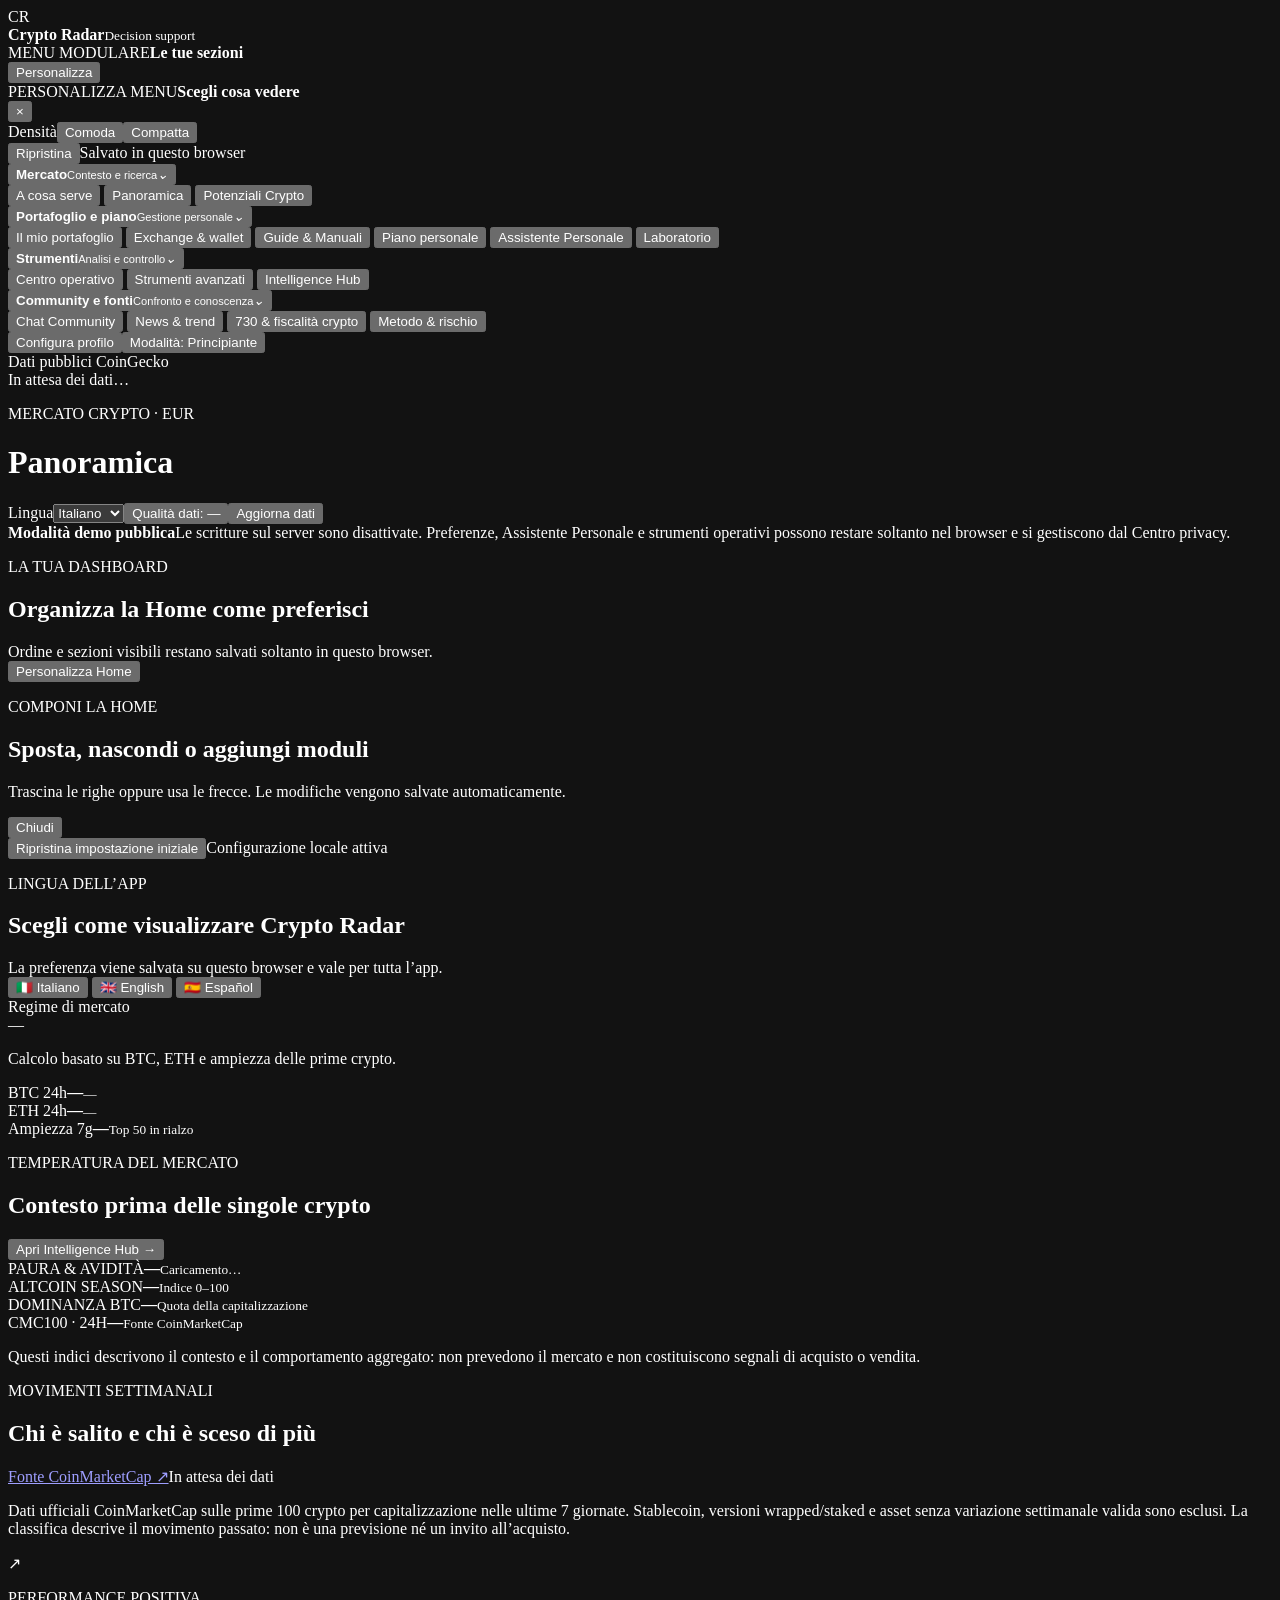
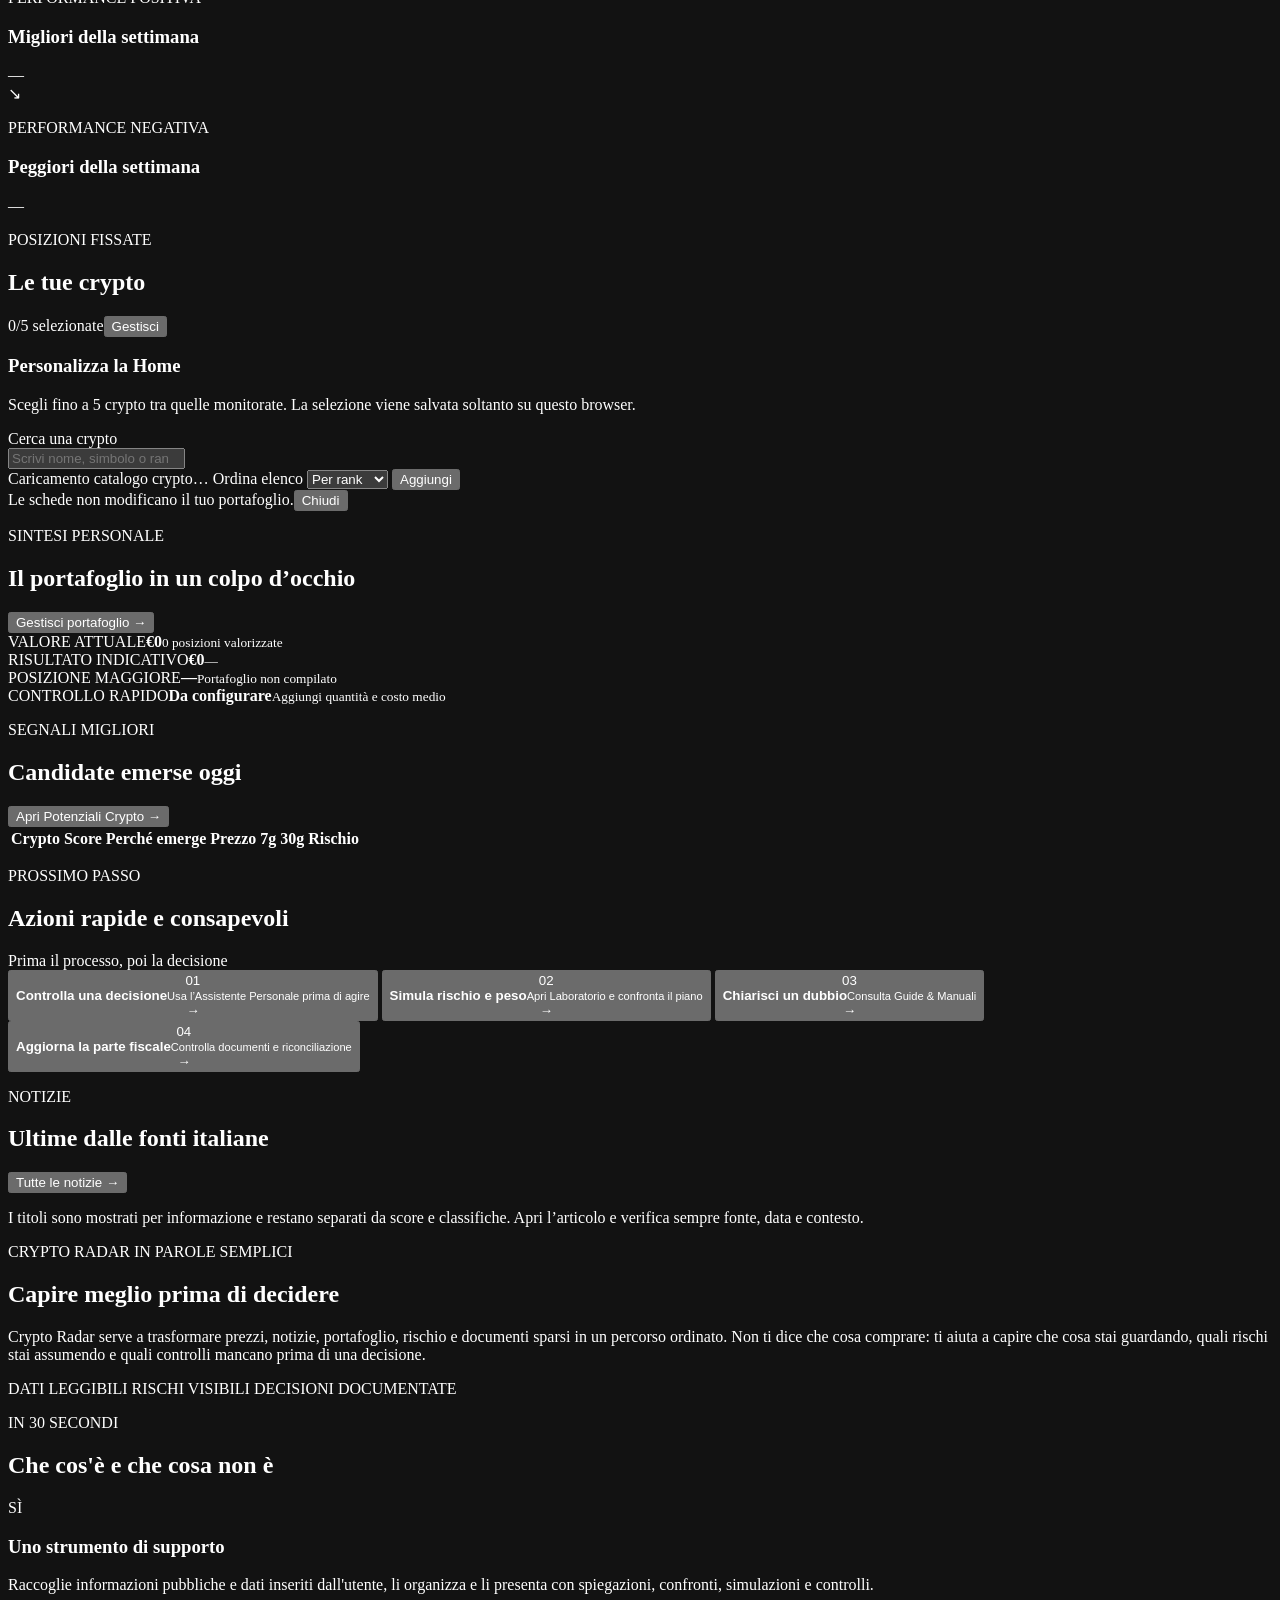
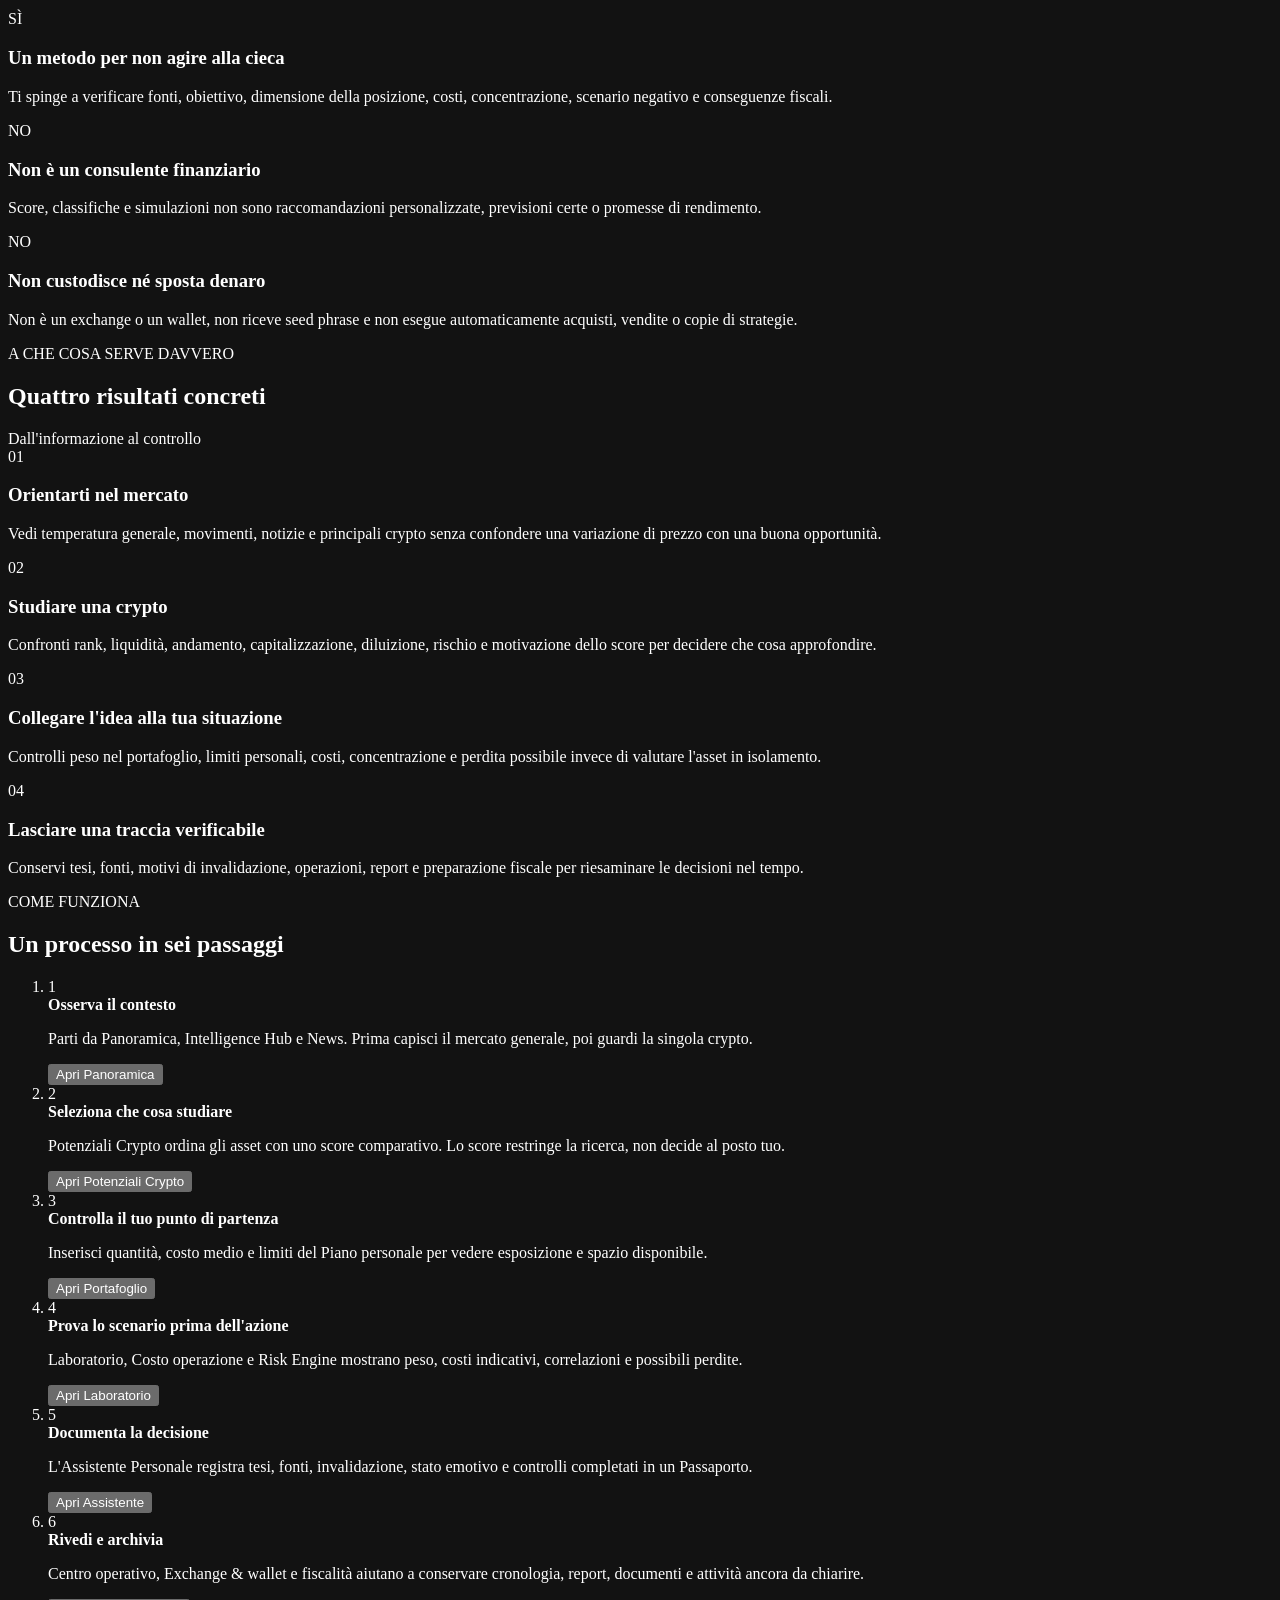
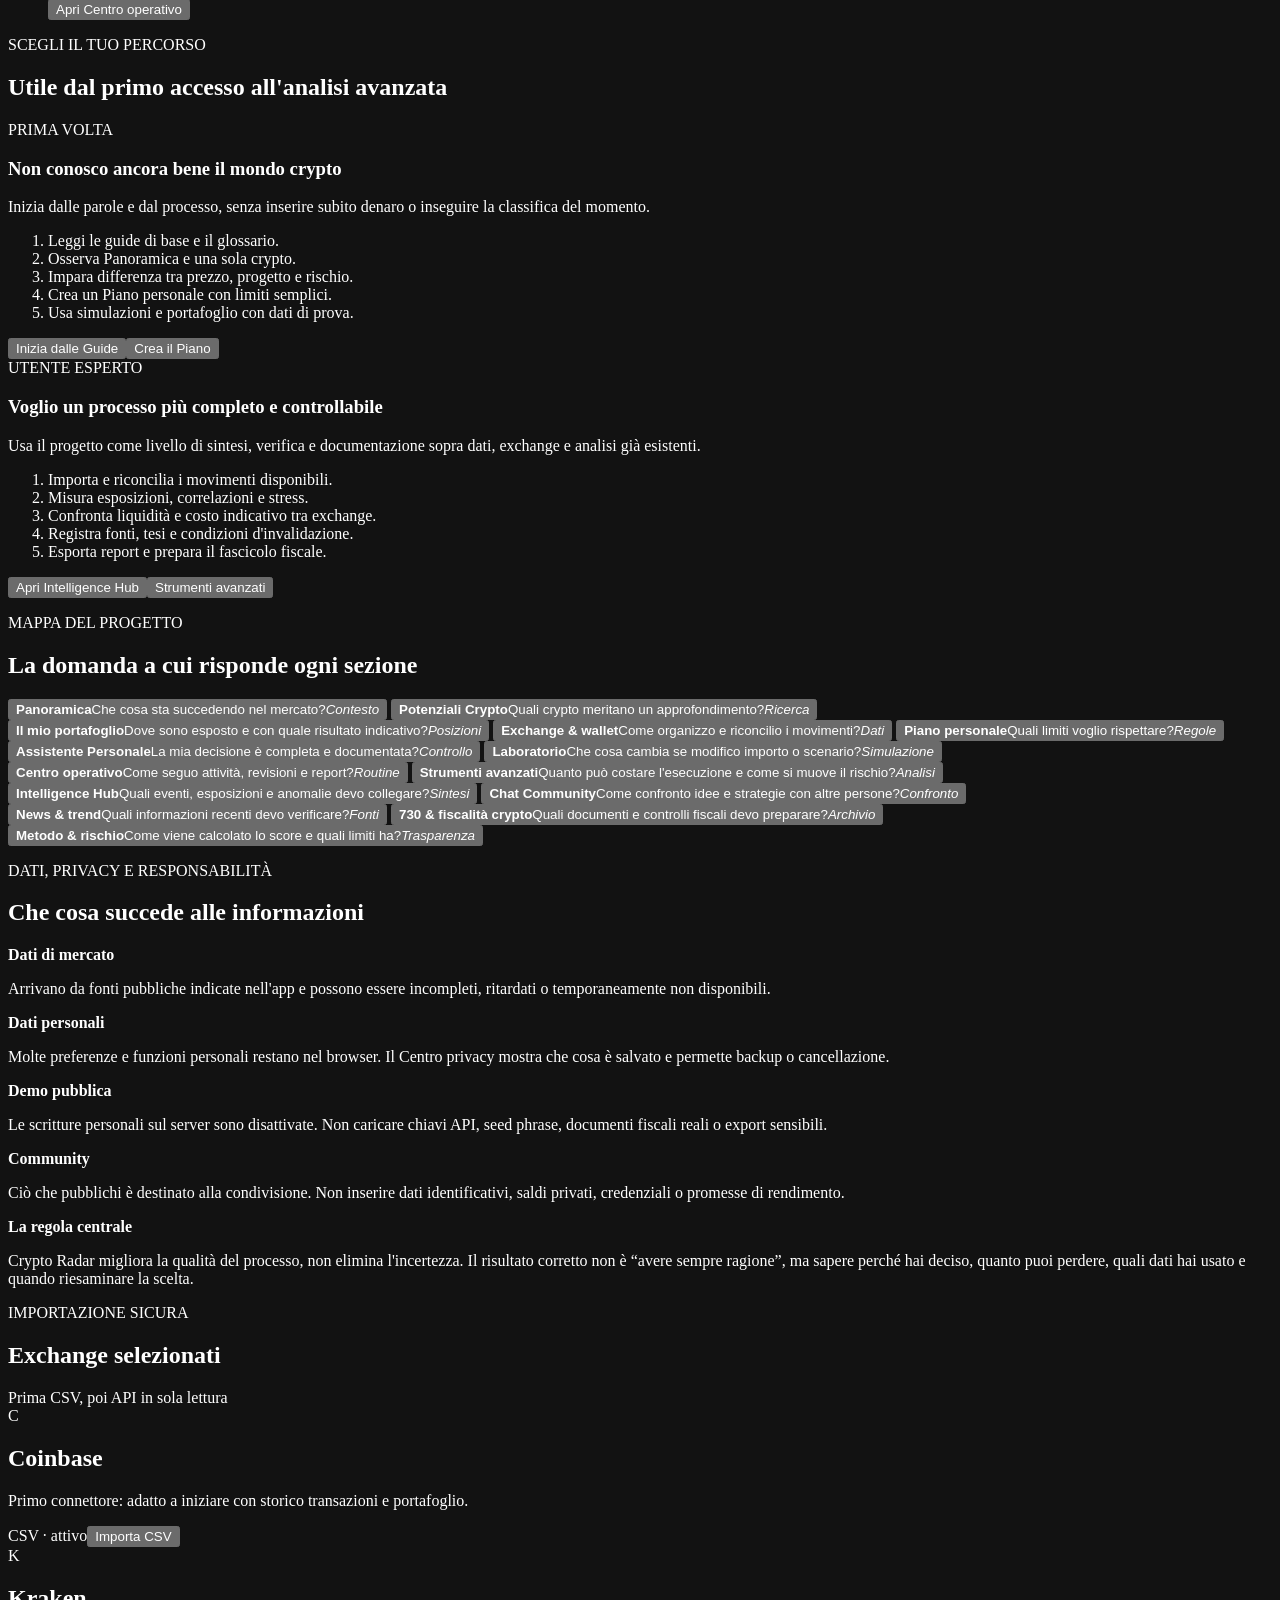
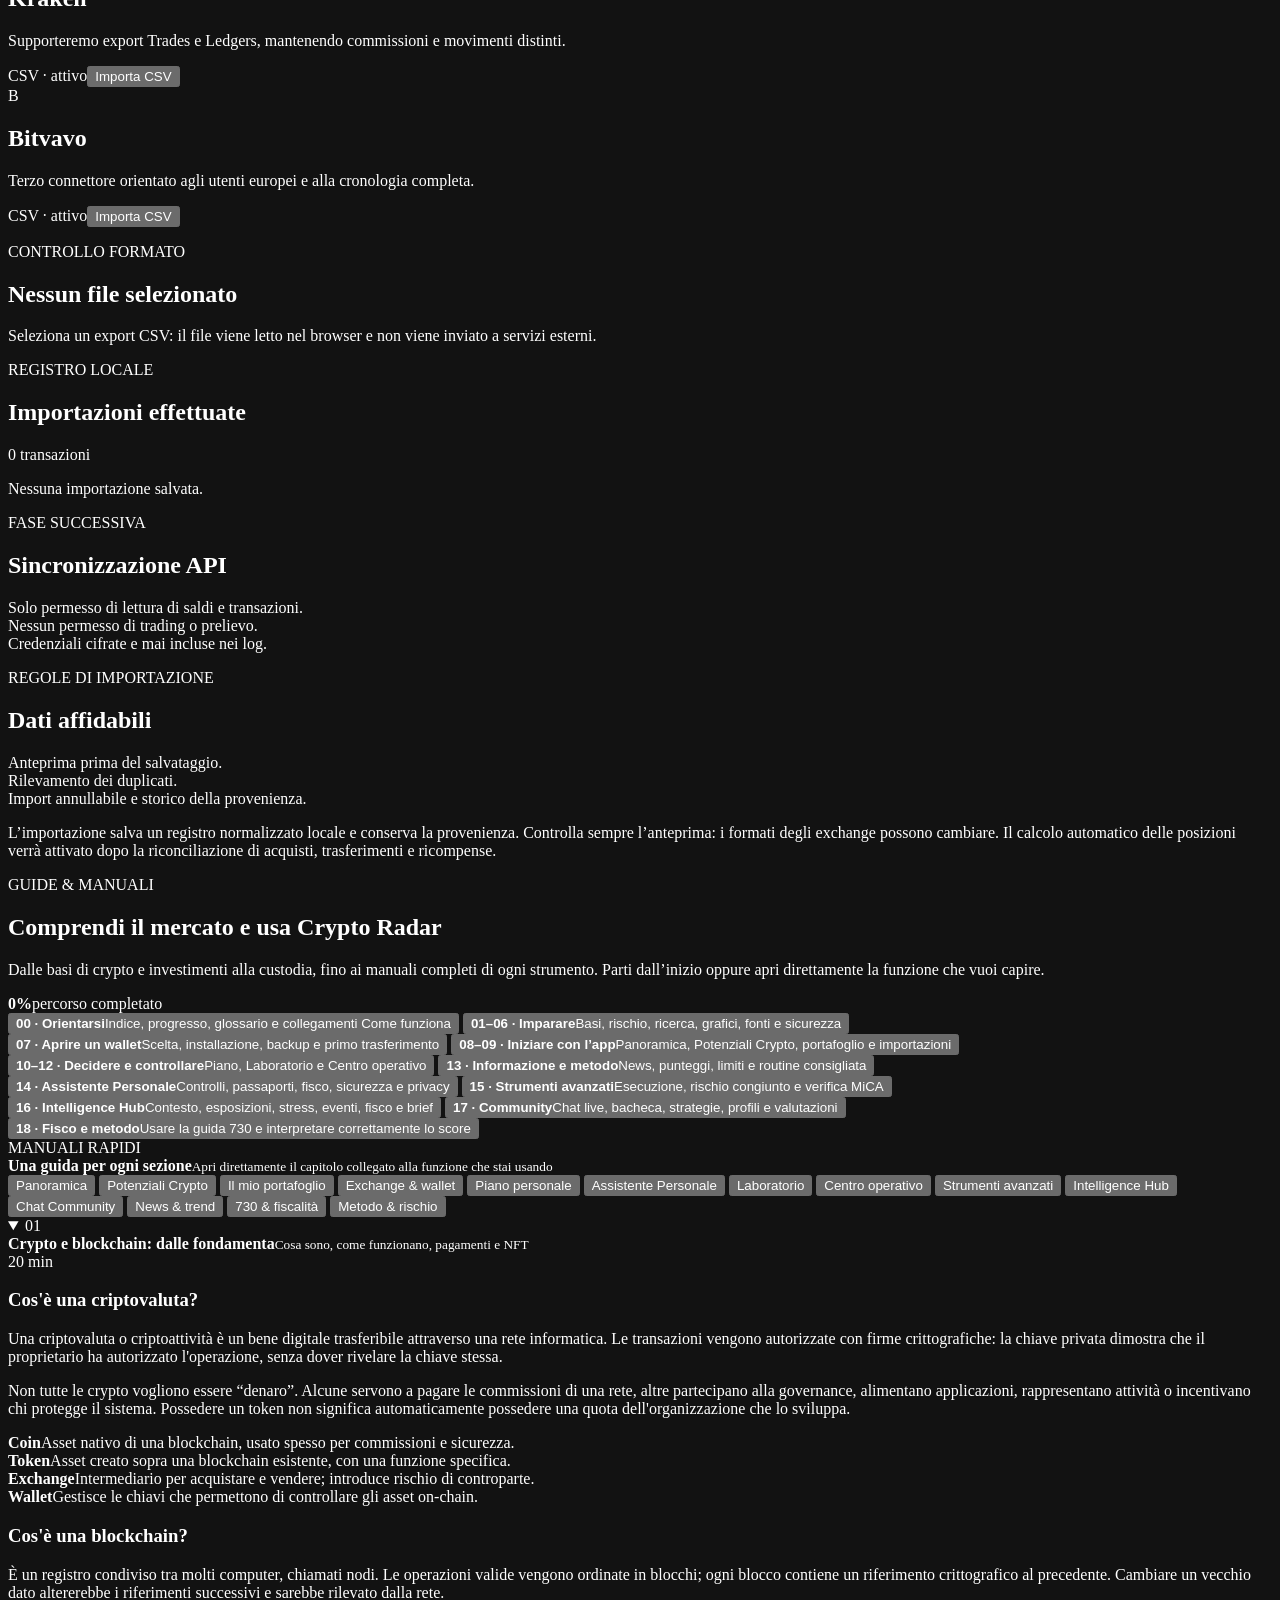
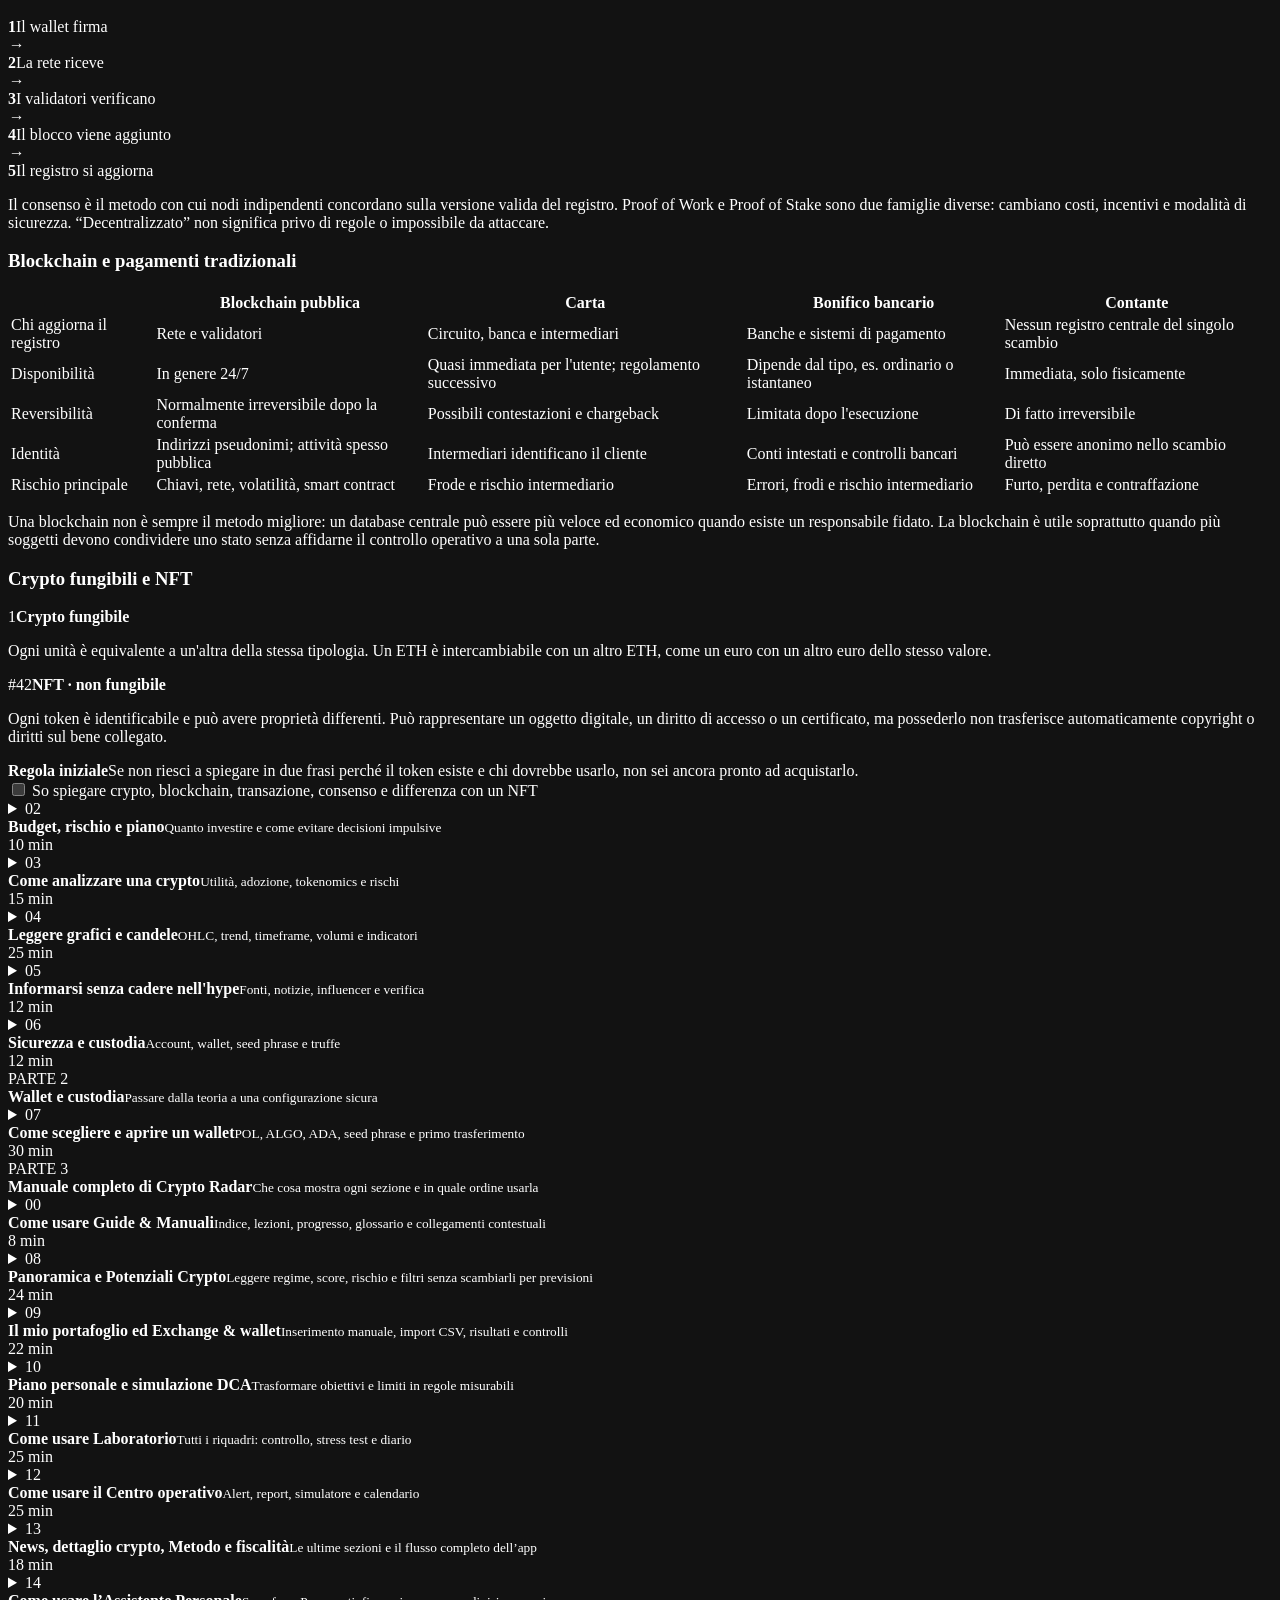
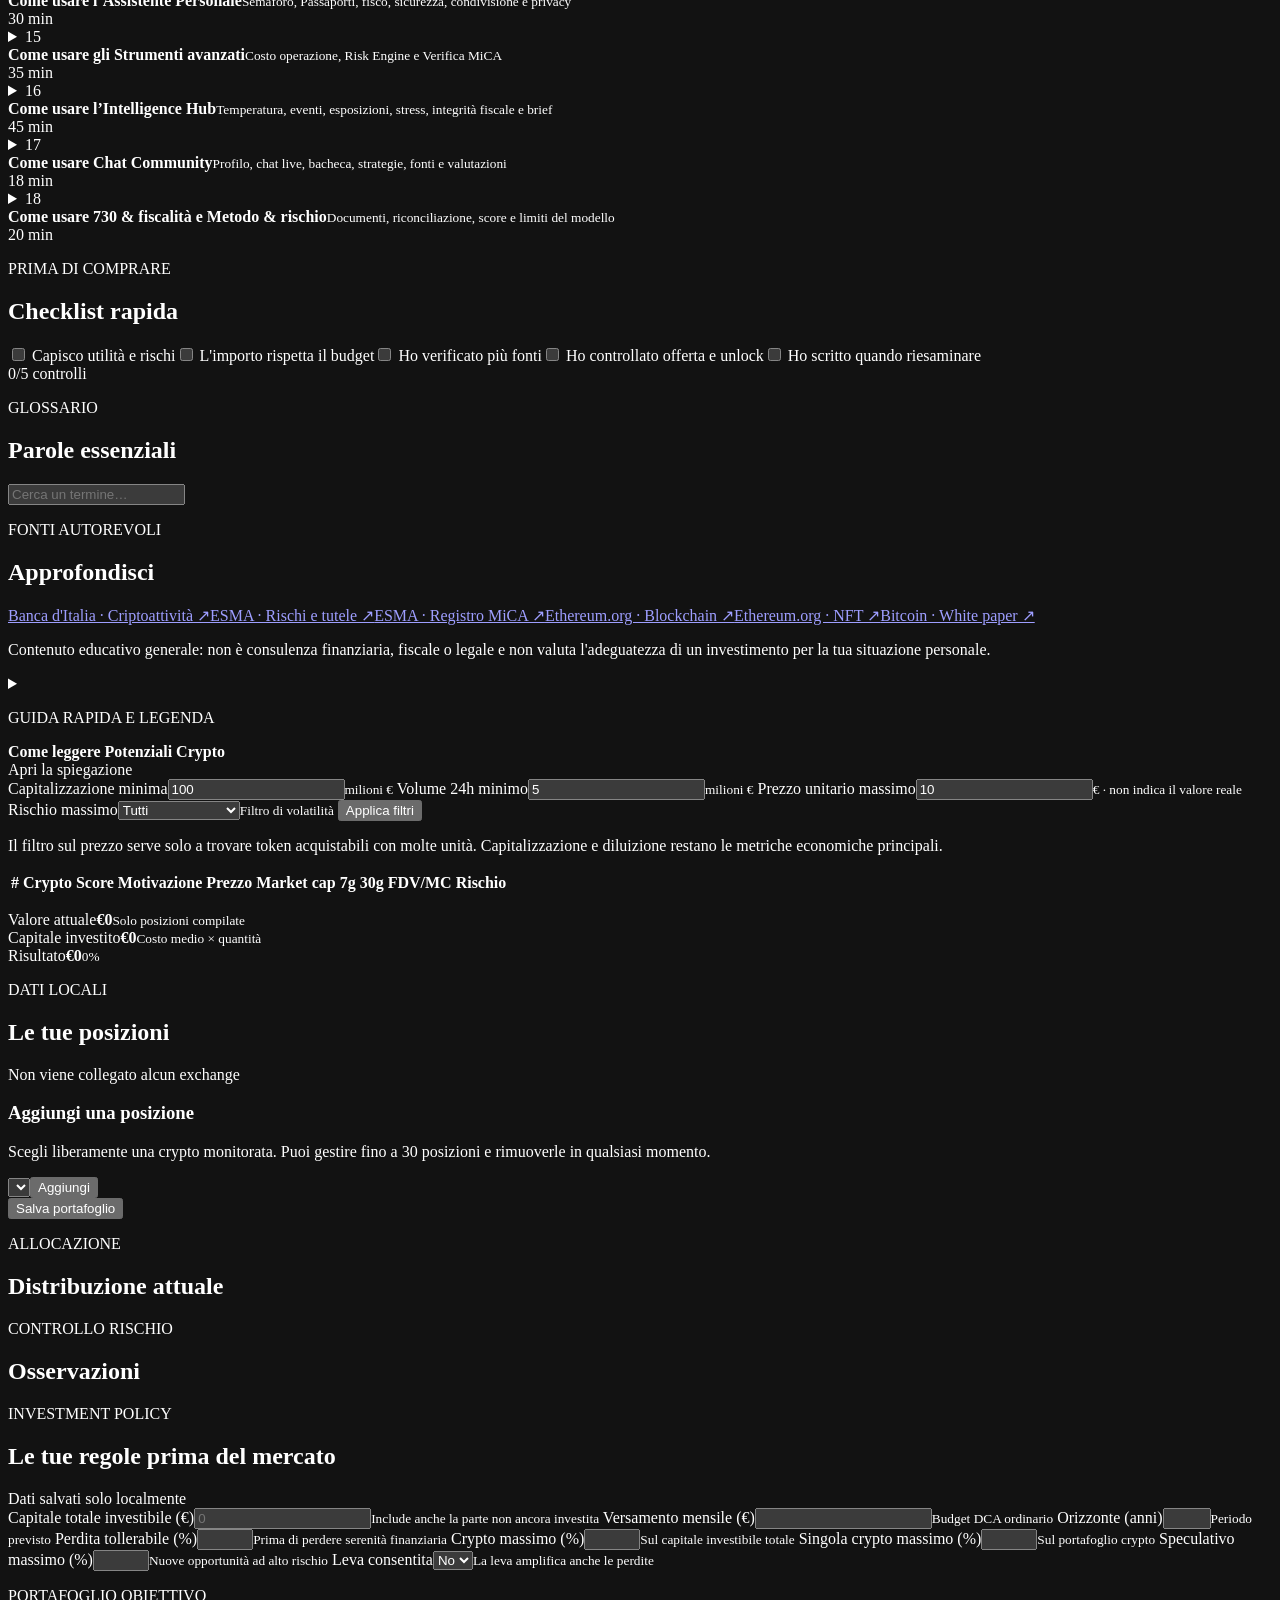
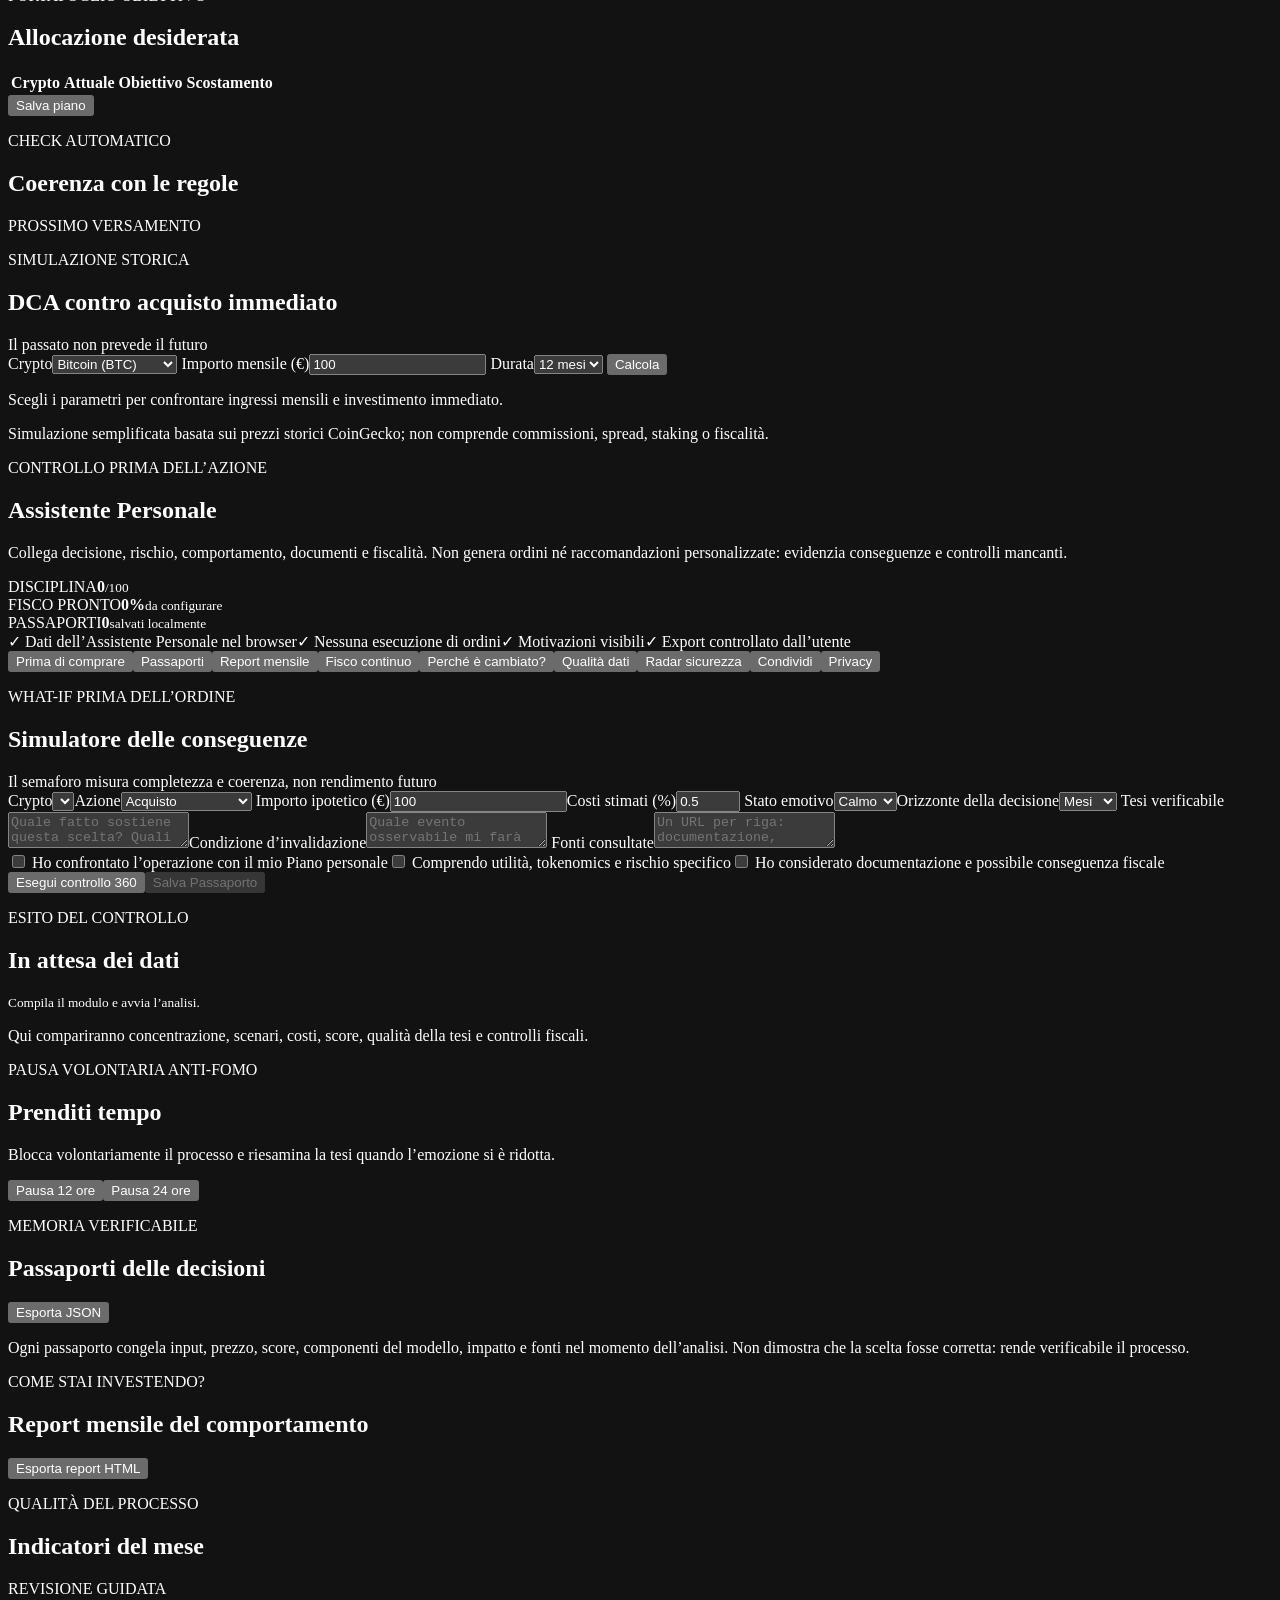
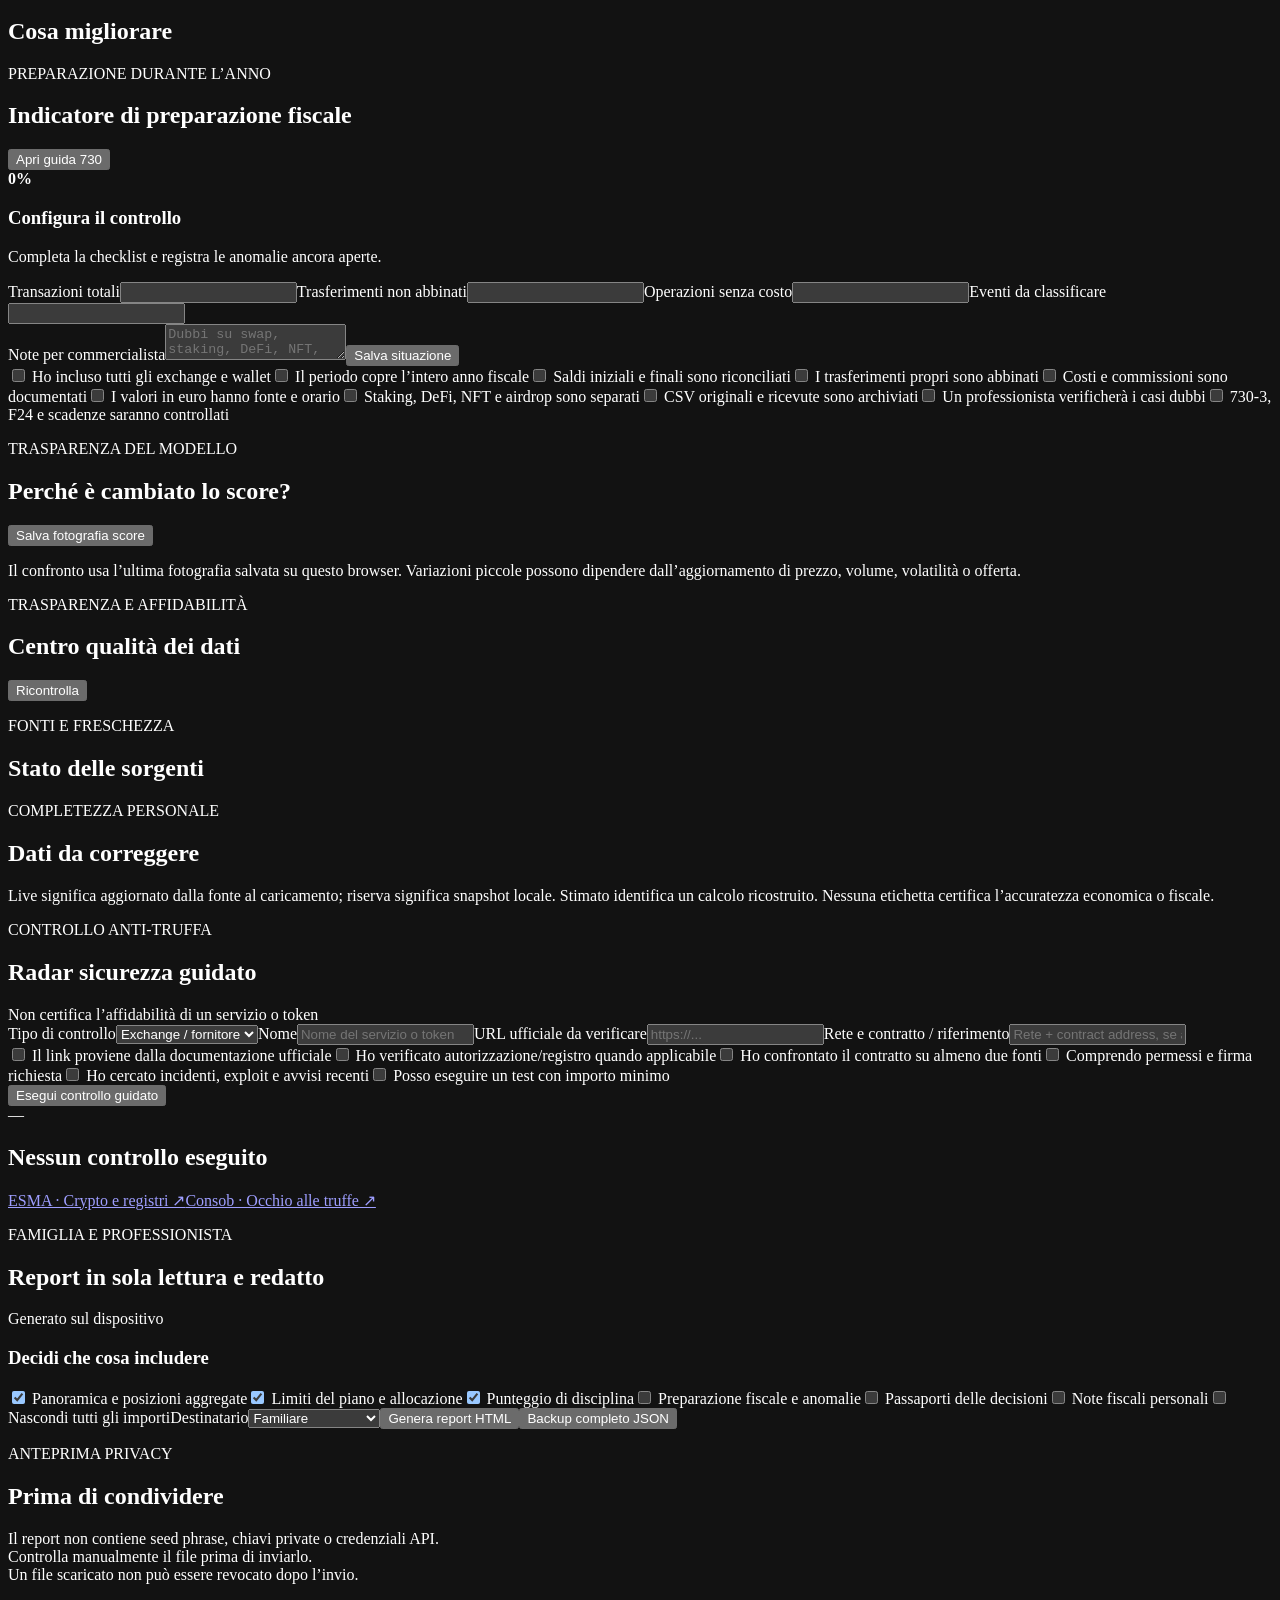
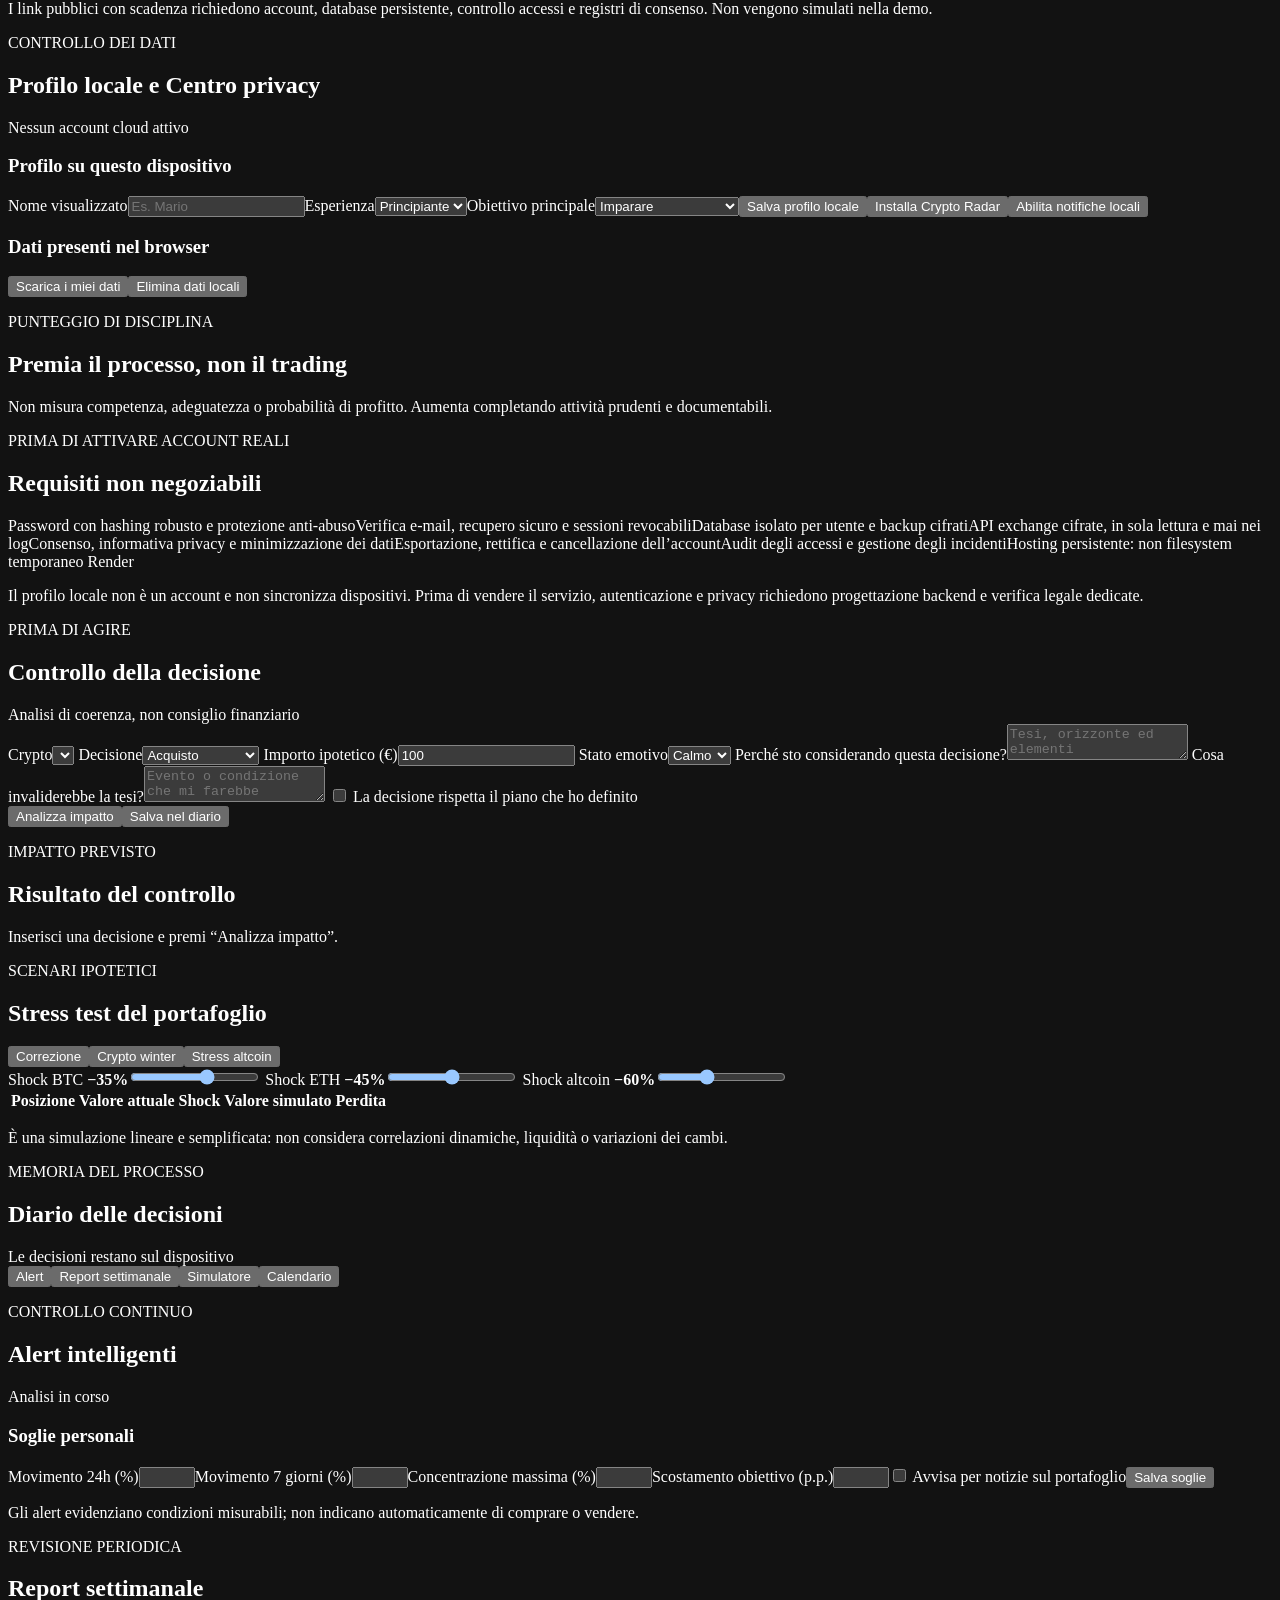
==== commit 0eef751d: "Migliora tipografia del menu laterale" ====
--- a/web/index.html
+++ b/web/index.html
@@ -33,6 +33,7 @@
   <link rel="stylesheet" href="/phase26.css">
   <link rel="stylesheet" href="/phase27.css">
   <link rel="stylesheet" href="/phase28.css">
+  <link rel="stylesheet" href="/phase29.css">
   <link rel="manifest" href="/manifest.webmanifest">
   <link rel="icon" href="/icon.svg" type="image/svg+xml">
 </head>
@@ -52,7 +53,7 @@
       </div>
       <nav id="sidebarNav" aria-label="Navigazione principale">
         <section class="sidebar-group" data-sidebar-group="market">
-          <button class="sidebar-group-toggle" type="button" data-sidebar-group-toggle="market" aria-expanded="true"><span class="sidebar-group-number">01</span><span><b>Mercato</b><small>Contesto e ricerca</small></span><i aria-hidden="true">⌄</i></button>
+          <button class="sidebar-group-toggle" type="button" data-sidebar-group-toggle="market" aria-expanded="true"><span><b>Mercato</b><small>Contesto e ricerca</small></span><i aria-hidden="true">⌄</i></button>
           <div class="sidebar-group-items">
             <button class="nav" data-target="purpose">A cosa serve</button>
             <button class="nav active" data-target="overview">Panoramica</button>
@@ -60,7 +61,7 @@
           </div>
         </section>
         <section class="sidebar-group" data-sidebar-group="portfolio">
-          <button class="sidebar-group-toggle" type="button" data-sidebar-group-toggle="portfolio" aria-expanded="true"><span class="sidebar-group-number">02</span><span><b>Portafoglio e piano</b><small>Gestione personale</small></span><i aria-hidden="true">⌄</i></button>
+          <button class="sidebar-group-toggle" type="button" data-sidebar-group-toggle="portfolio" aria-expanded="true"><span><b>Portafoglio e piano</b><small>Gestione personale</small></span><i aria-hidden="true">⌄</i></button>
           <div class="sidebar-group-items">
             <button class="nav" data-target="portfolio">Il mio portafoglio</button>
             <button class="nav" data-target="connections">Exchange & wallet</button>
@@ -71,7 +72,7 @@
           </div>
         </section>
         <section class="sidebar-group" data-sidebar-group="tools">
-          <button class="sidebar-group-toggle" type="button" data-sidebar-group-toggle="tools" aria-expanded="true"><span class="sidebar-group-number">03</span><span><b>Strumenti</b><small>Analisi e controllo</small></span><i aria-hidden="true">⌄</i></button>
+          <button class="sidebar-group-toggle" type="button" data-sidebar-group-toggle="tools" aria-expanded="true"><span><b>Strumenti</b><small>Analisi e controllo</small></span><i aria-hidden="true">⌄</i></button>
           <div class="sidebar-group-items">
             <button class="nav" data-target="operations">Centro operativo</button>
             <button class="nav advanced-only" data-target="advanced">Strumenti avanzati</button>
@@ -79,7 +80,7 @@
           </div>
         </section>
         <section class="sidebar-group" data-sidebar-group="community">
-          <button class="sidebar-group-toggle" type="button" data-sidebar-group-toggle="community" aria-expanded="true"><span class="sidebar-group-number">04</span><span><b>Community e fonti</b><small>Confronto e conoscenza</small></span><i aria-hidden="true">⌄</i></button>
+          <button class="sidebar-group-toggle" type="button" data-sidebar-group-toggle="community" aria-expanded="true"><span><b>Community e fonti</b><small>Confronto e conoscenza</small></span><i aria-hidden="true">⌄</i></button>
           <div class="sidebar-group-items">
             <button class="nav" data-target="community">Chat Community</button>
             <button class="nav" data-target="news">News & trend</button>
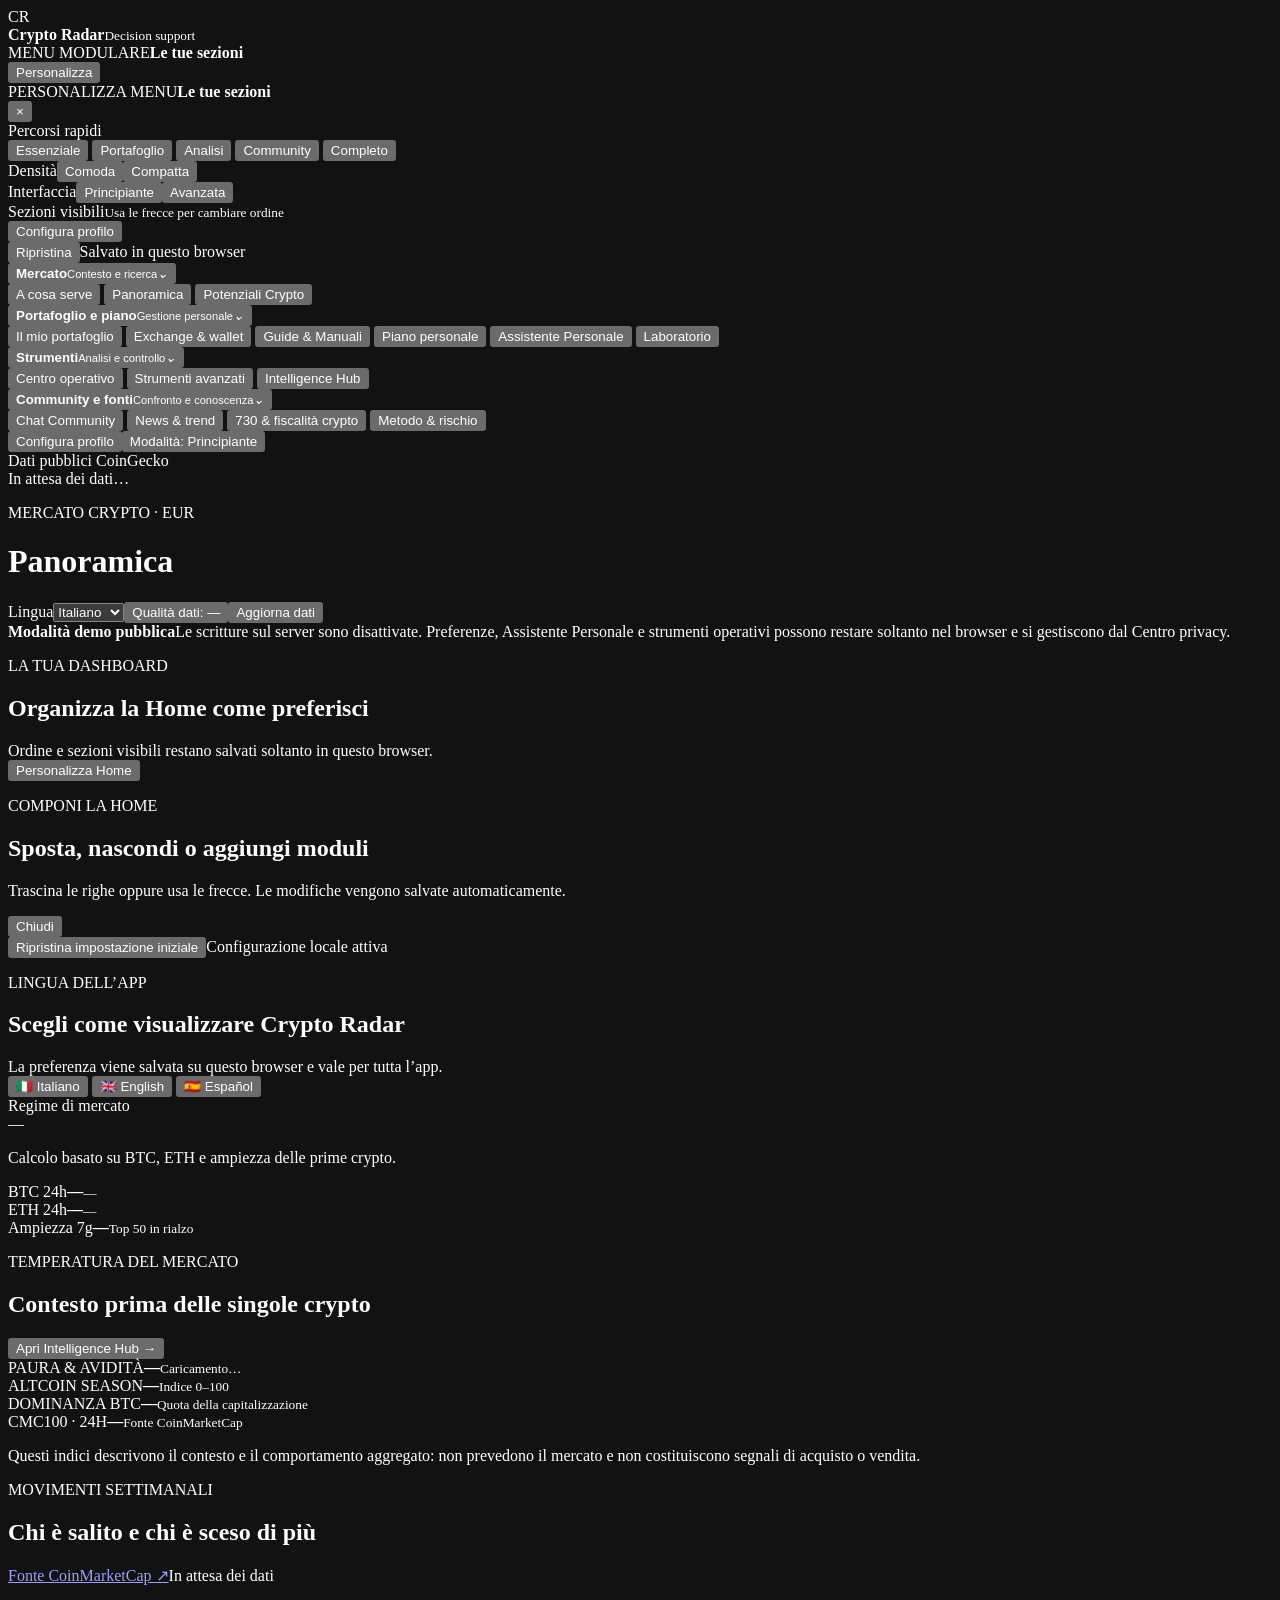
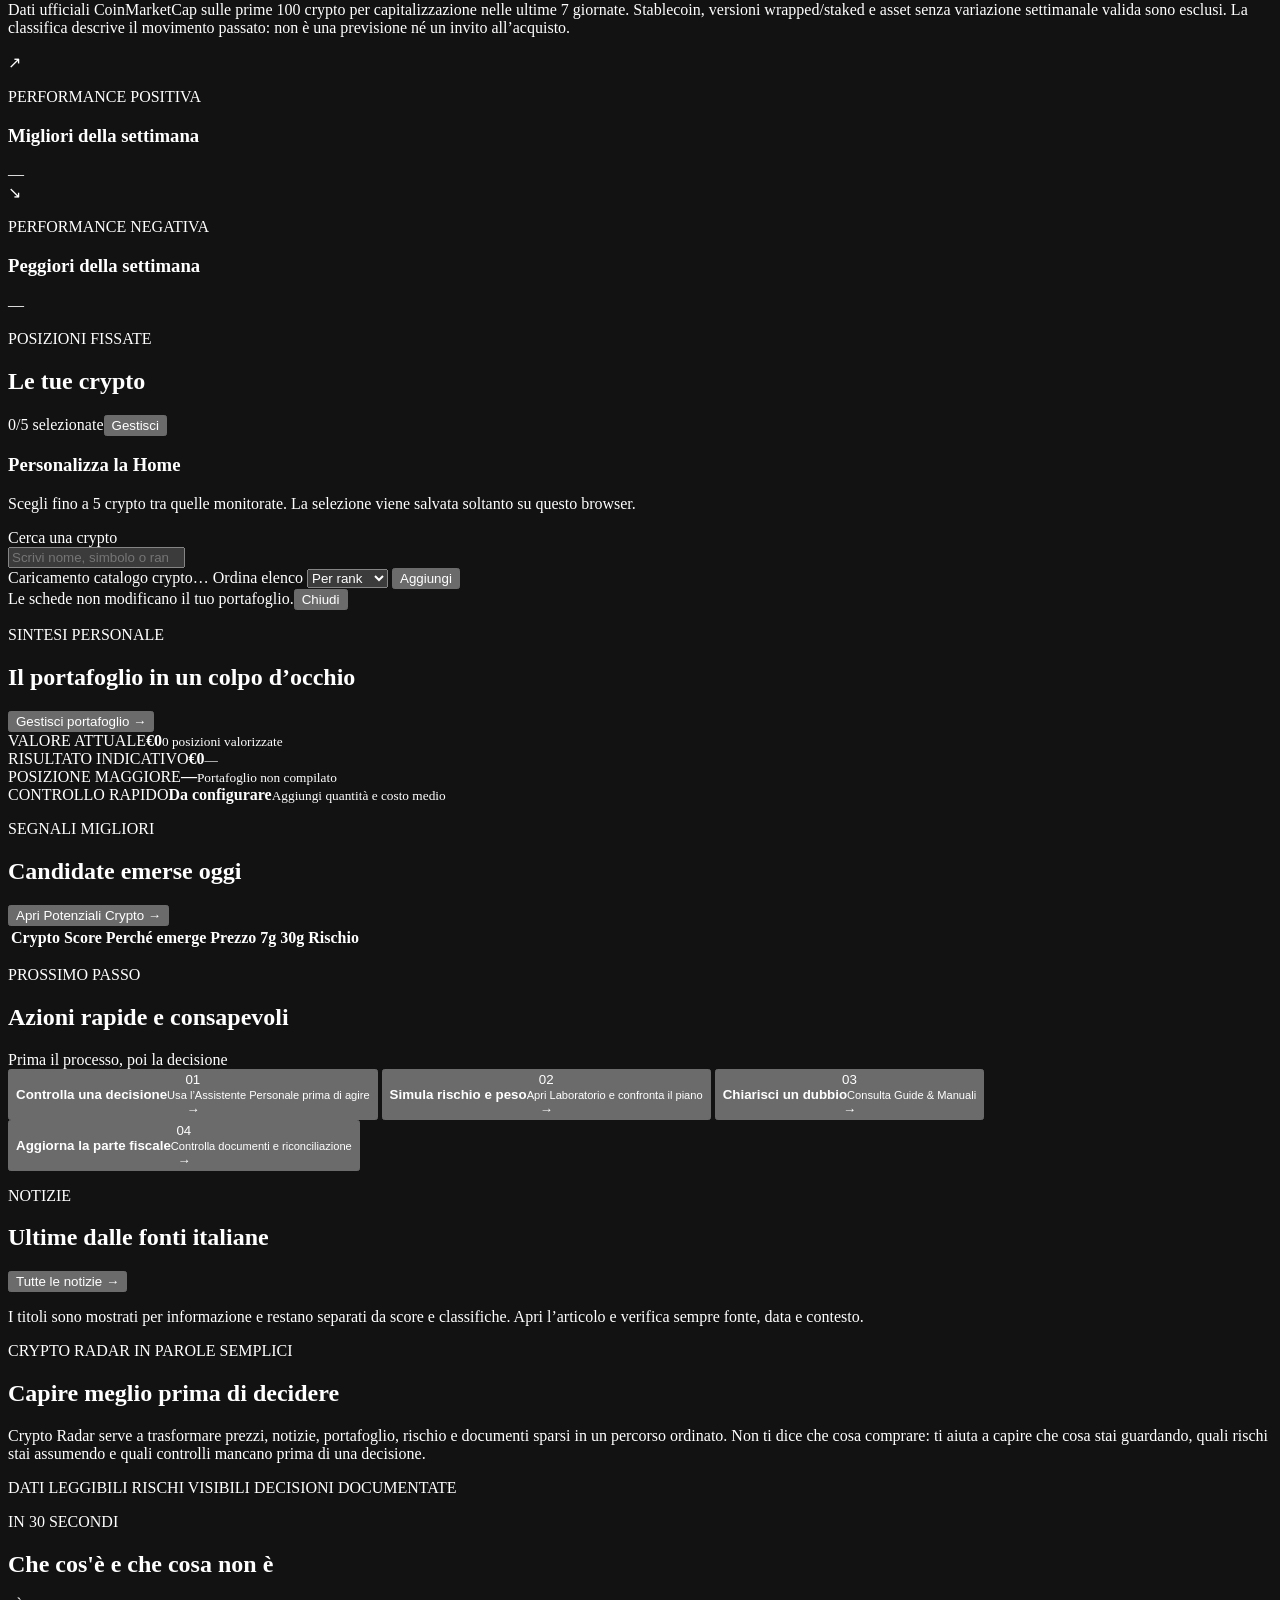
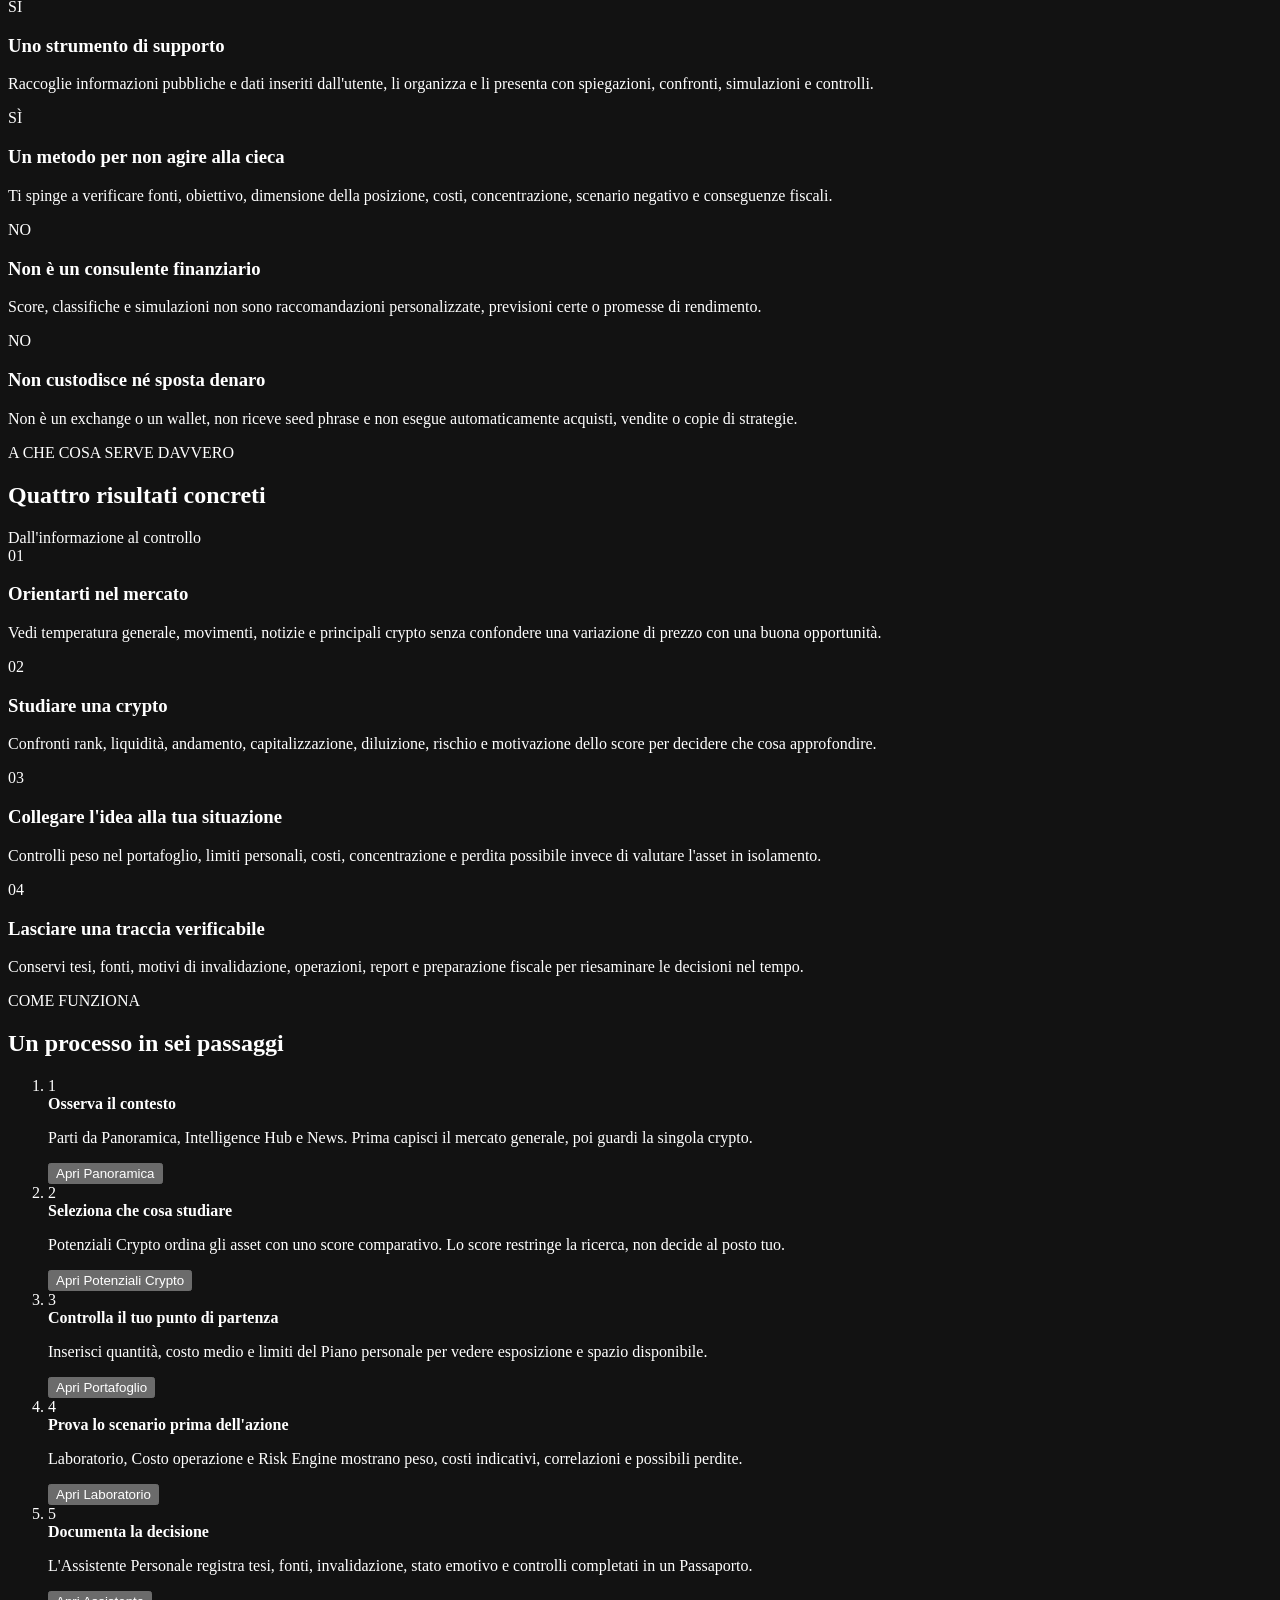
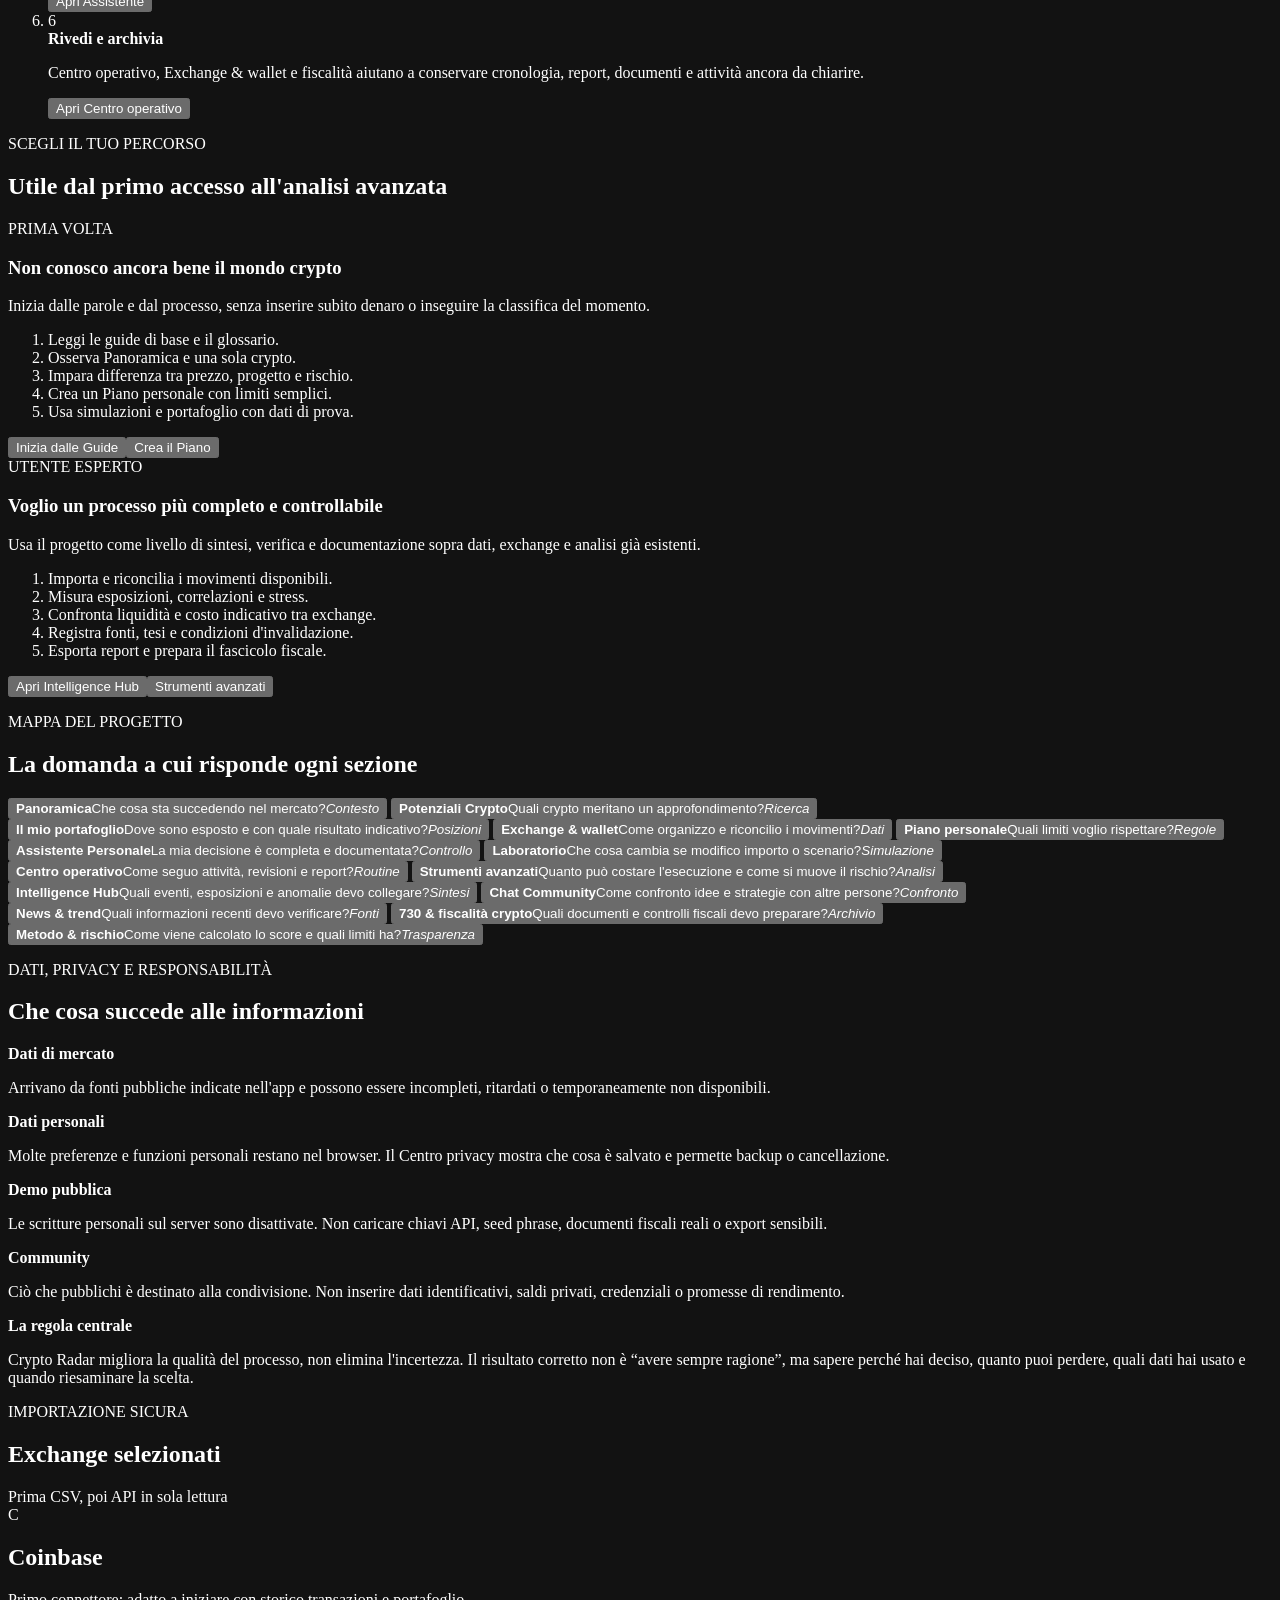
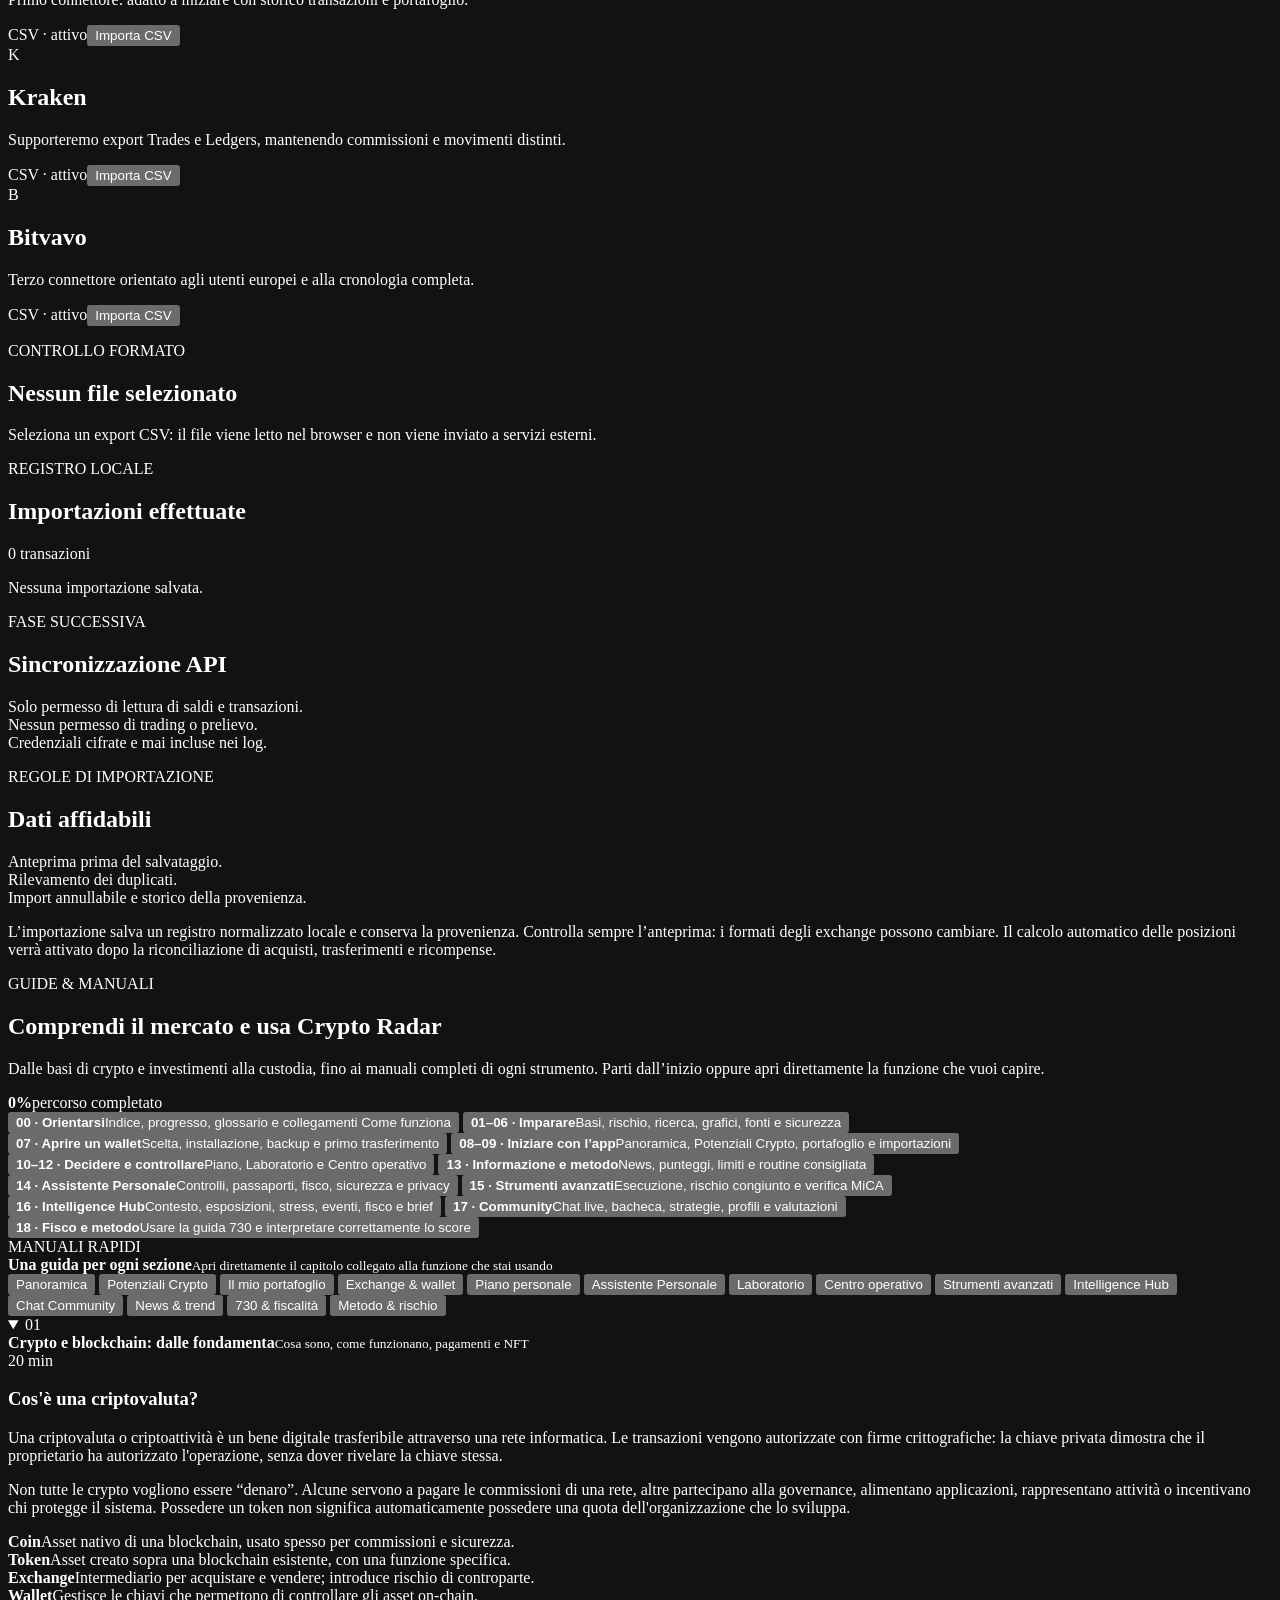
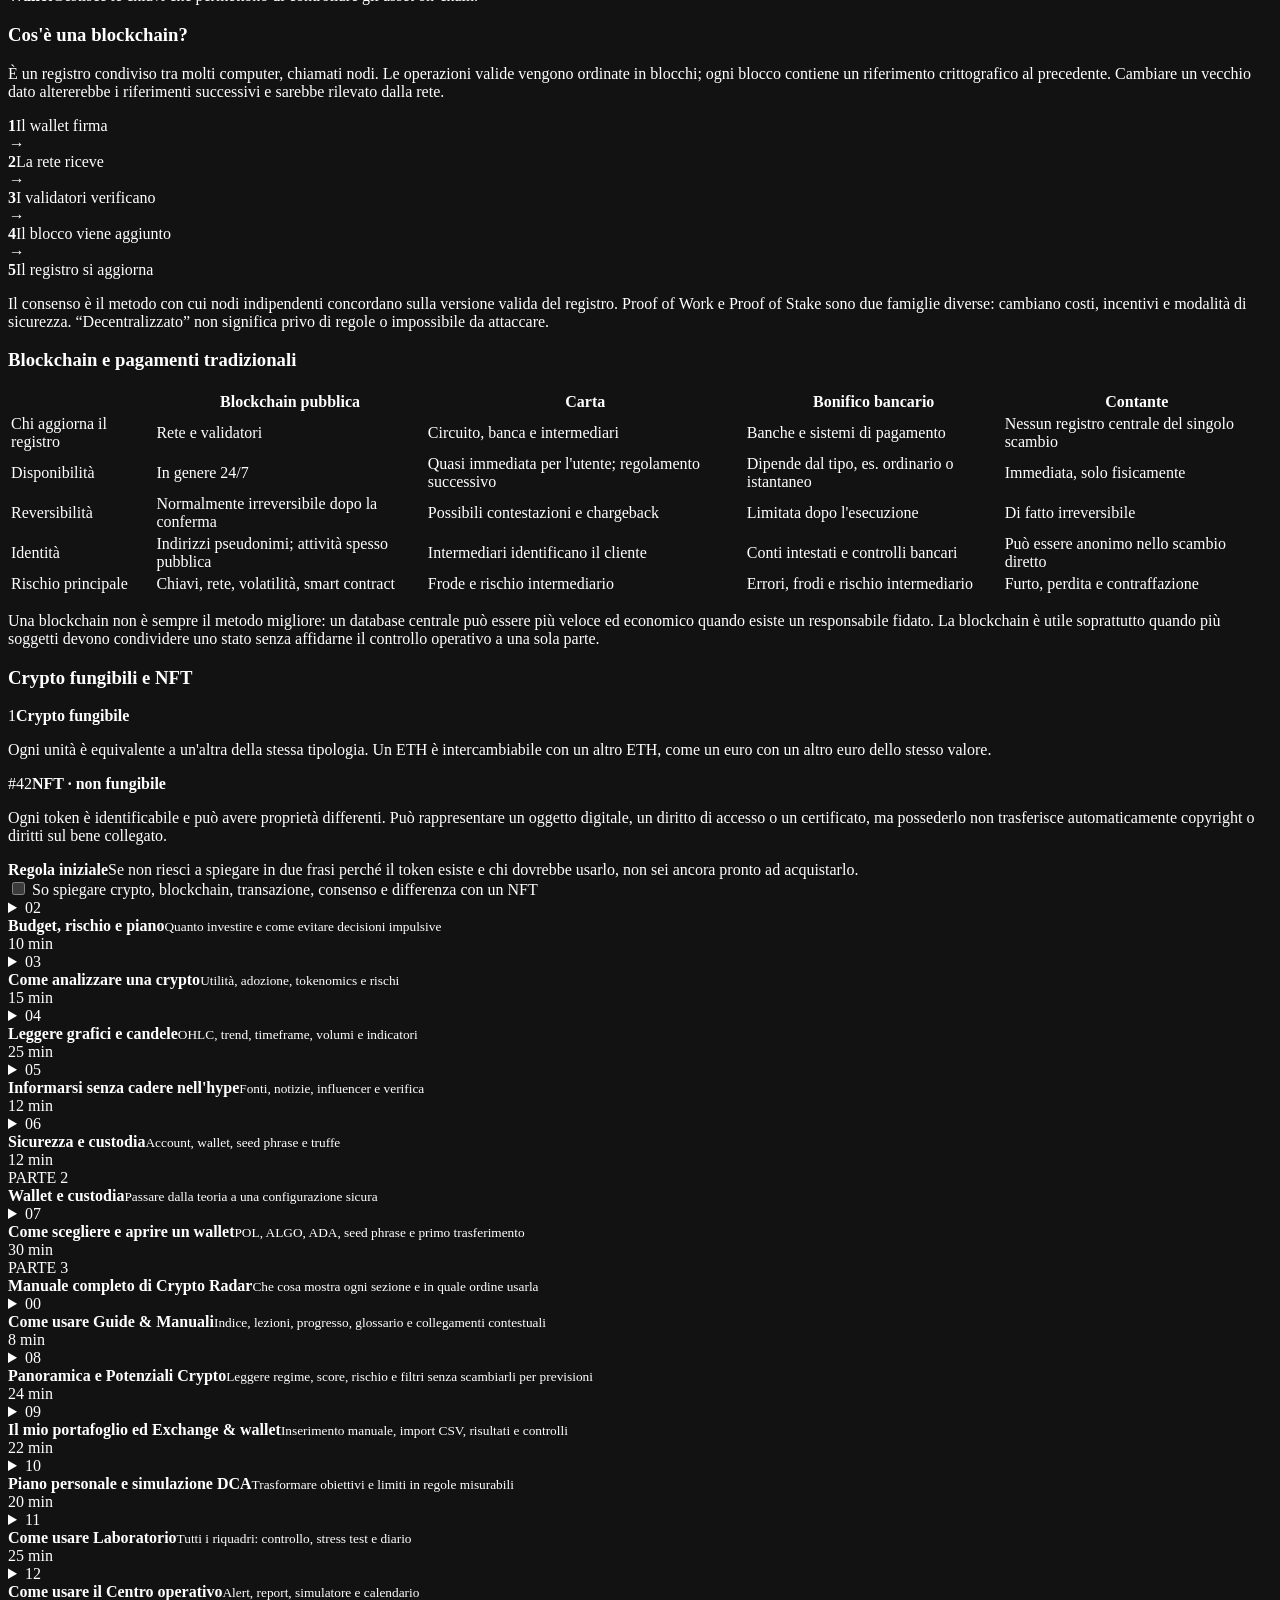
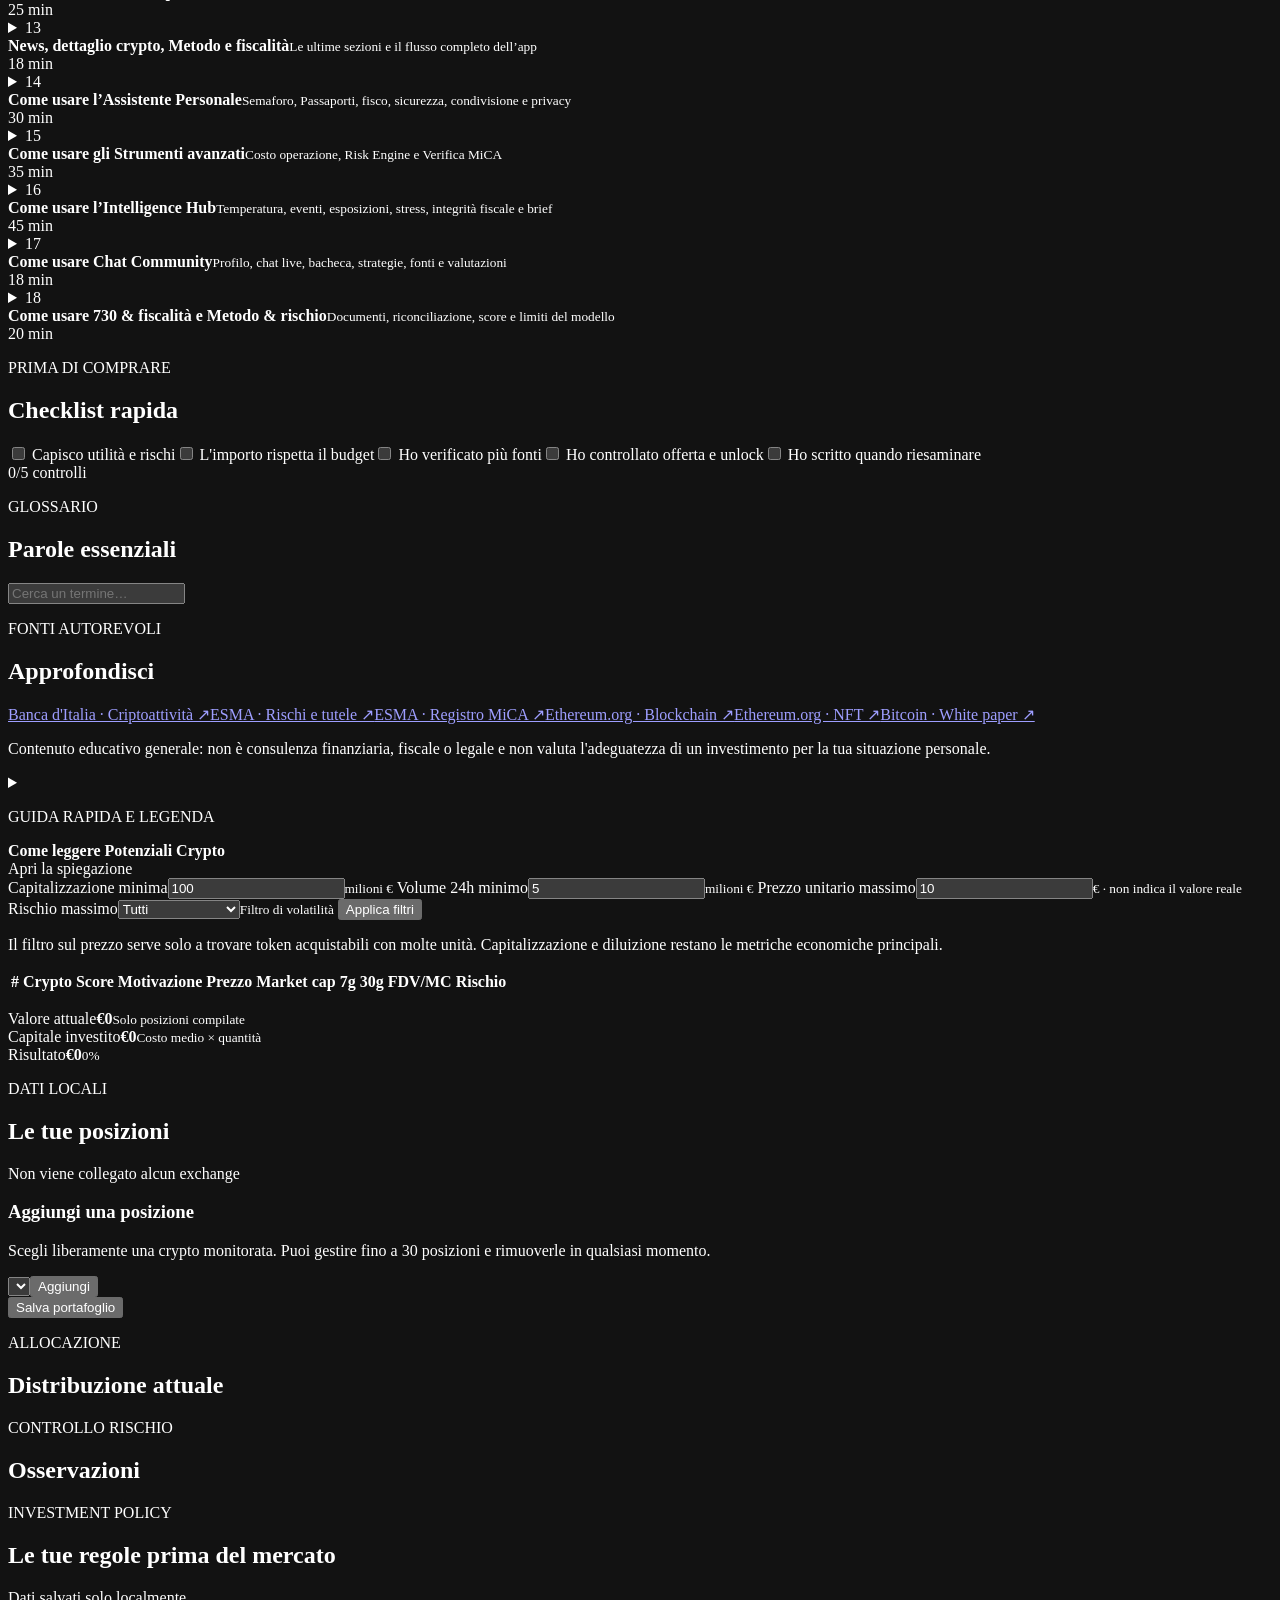
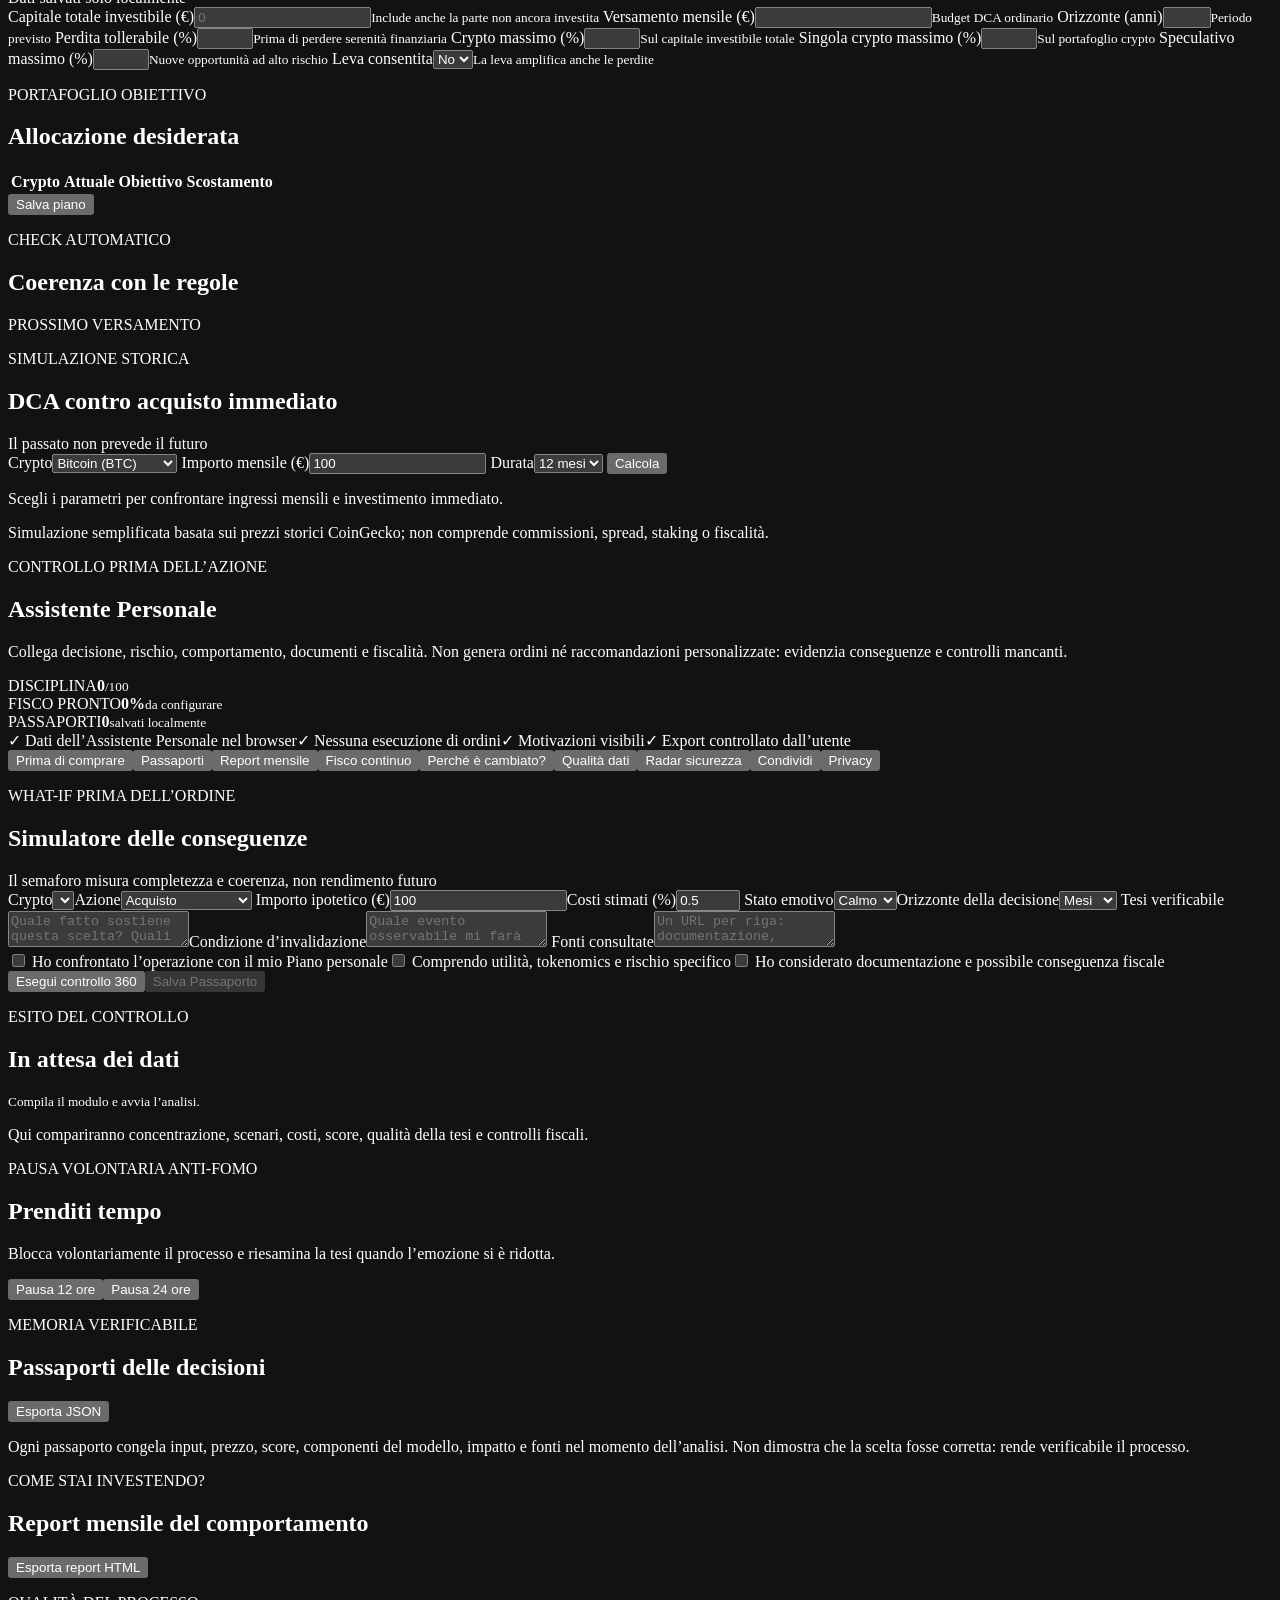
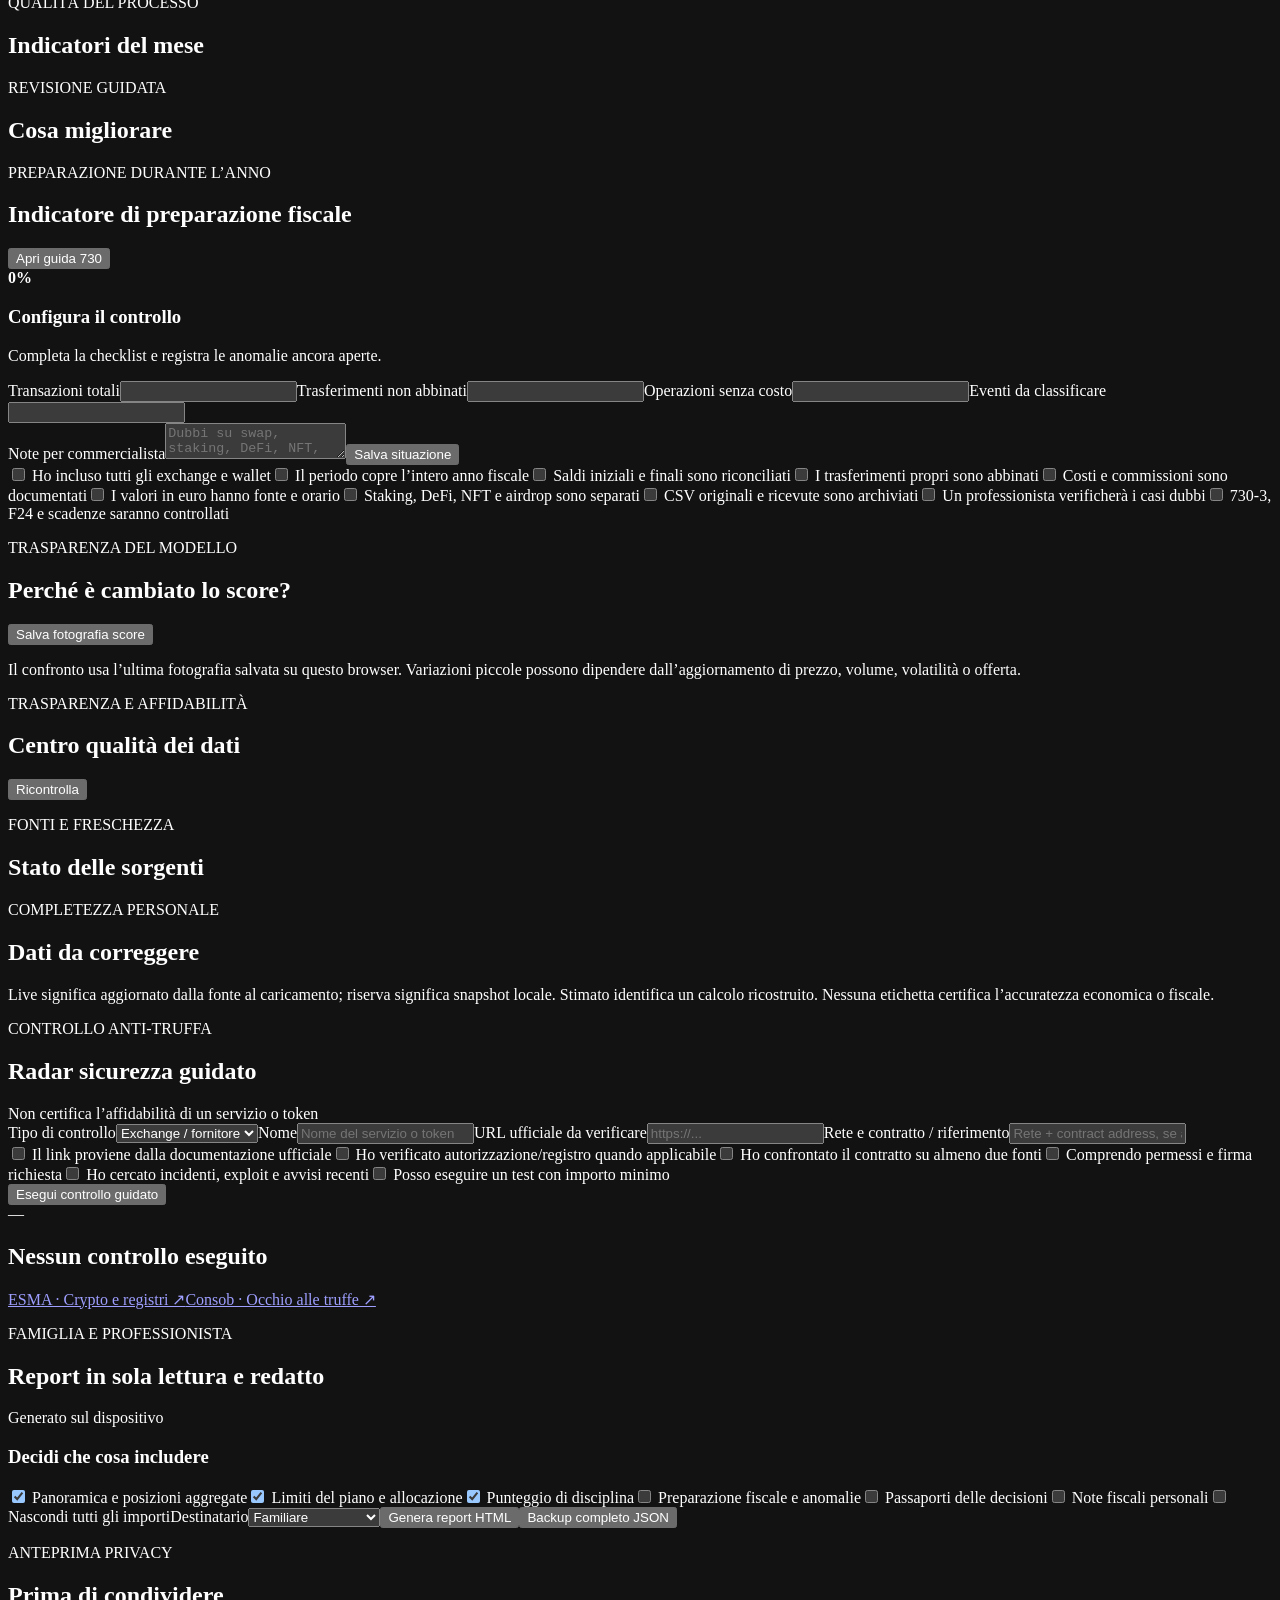
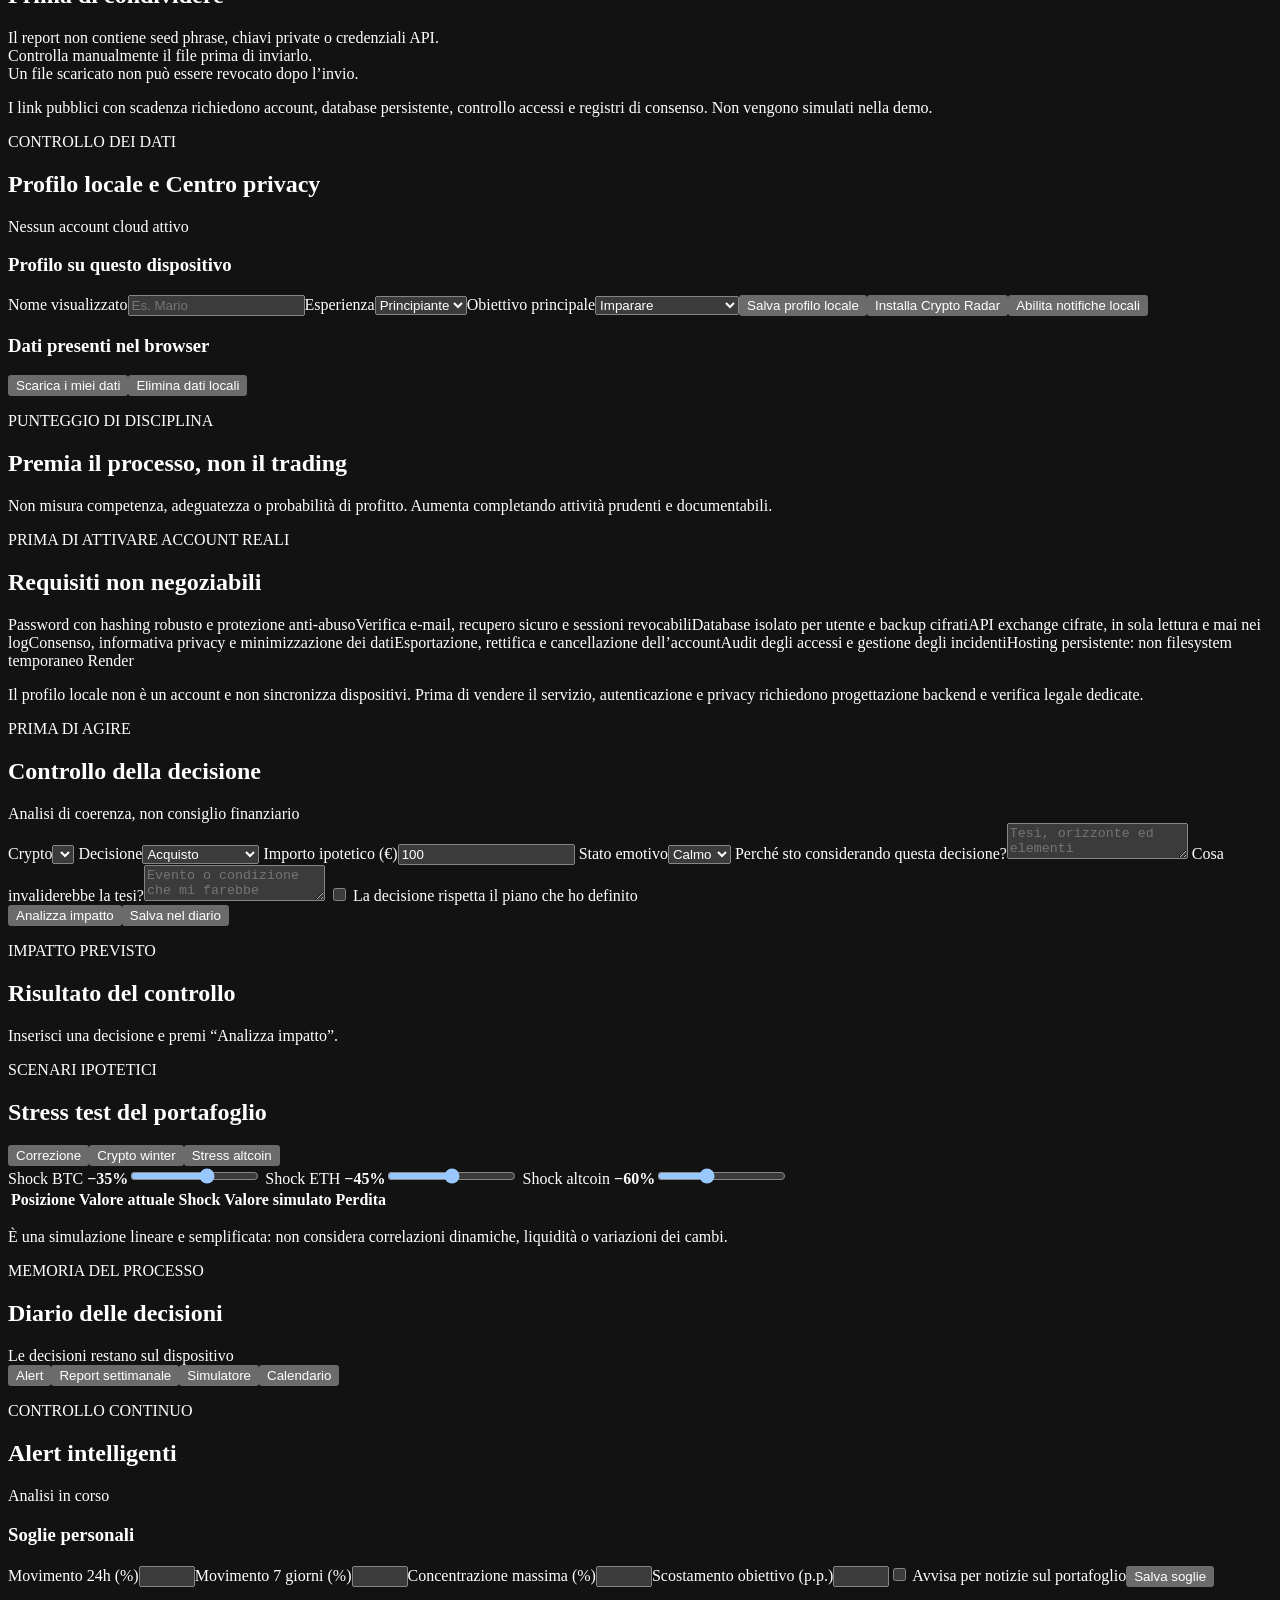
==== commit ea1a8808: "Ottimizza navigazione e personalizzazione mobile" ====
--- a/web/index.html
+++ b/web/index.html
@@ -34,6 +34,7 @@
   <link rel="stylesheet" href="/phase27.css">
   <link rel="stylesheet" href="/phase28.css">
   <link rel="stylesheet" href="/phase29.css">
+  <link rel="stylesheet" href="/phase30.css">
   <link rel="manifest" href="/manifest.webmanifest">
   <link rel="icon" href="/icon.svg" type="image/svg+xml">
 </head>
@@ -45,10 +46,26 @@
         <div><span>MENU MODULARE</span><b>Le tue sezioni</b></div>
         <button id="openSidebarLayout" type="button" aria-expanded="false">Personalizza</button>
       </div>
-      <div id="sidebarLayoutManager" class="sidebar-layout-manager hidden">
-        <div class="sidebar-layout-manager-head"><div><span>PERSONALIZZA MENU</span><b>Scegli cosa vedere</b></div><button id="closeSidebarLayout" type="button" aria-label="Chiudi personalizzazione">×</button></div>
-        <div class="sidebar-density-control" role="group" aria-label="Densità del menu"><span>Densità</span><button type="button" data-sidebar-density="comfortable">Comoda</button><button type="button" data-sidebar-density="compact">Compatta</button></div>
+      <div id="sidebarLayoutBackdrop" class="sidebar-layout-backdrop hidden"></div>
+      <div id="sidebarLayoutManager" class="sidebar-layout-manager hidden" role="dialog" aria-modal="false" aria-labelledby="sidebarLayoutTitle">
+        <div class="sidebar-layout-manager-head"><div><span>PERSONALIZZA MENU</span><b id="sidebarLayoutTitle">Le tue sezioni</b></div><button id="closeSidebarLayout" type="button" aria-label="Chiudi personalizzazione">×</button></div>
+        <div class="sidebar-personalization-block">
+          <span class="sidebar-control-label">Percorsi rapidi</span>
+          <div class="sidebar-preset-control" role="group" aria-label="Percorsi rapidi">
+            <button type="button" data-sidebar-preset="essential">Essenziale</button>
+            <button type="button" data-sidebar-preset="portfolio">Portafoglio</button>
+            <button type="button" data-sidebar-preset="analysis">Analisi</button>
+            <button type="button" data-sidebar-preset="community">Community</button>
+            <button type="button" data-sidebar-preset="complete">Completo</button>
+          </div>
+        </div>
+        <div class="sidebar-personalization-controls">
+          <div class="sidebar-density-control" role="group" aria-label="Densità del menu"><span>Densità</span><button type="button" data-sidebar-density="comfortable">Comoda</button><button type="button" data-sidebar-density="compact">Compatta</button></div>
+          <div class="sidebar-interface-control" role="group" aria-label="Modalità dell'interfaccia"><span>Interfaccia</span><button type="button" data-sidebar-interface="beginner">Principiante</button><button type="button" data-sidebar-interface="advanced">Avanzata</button></div>
+        </div>
+        <div class="sidebar-manager-list-head"><span>Sezioni visibili</span><small>Usa le frecce per cambiare ordine</small></div>
         <div id="sidebarModuleManagerList" class="sidebar-module-manager-list"></div>
+        <button id="openSidebarProfile" class="sidebar-profile-shortcut" type="button">Configura profilo</button>
         <div class="sidebar-layout-manager-footer"><button id="resetSidebarLayout" type="button">Ripristina</button><span id="sidebarLayoutStatus">Salvato in questo browser</span></div>
       </div>
       <nav id="sidebarNav" aria-label="Navigazione principale">
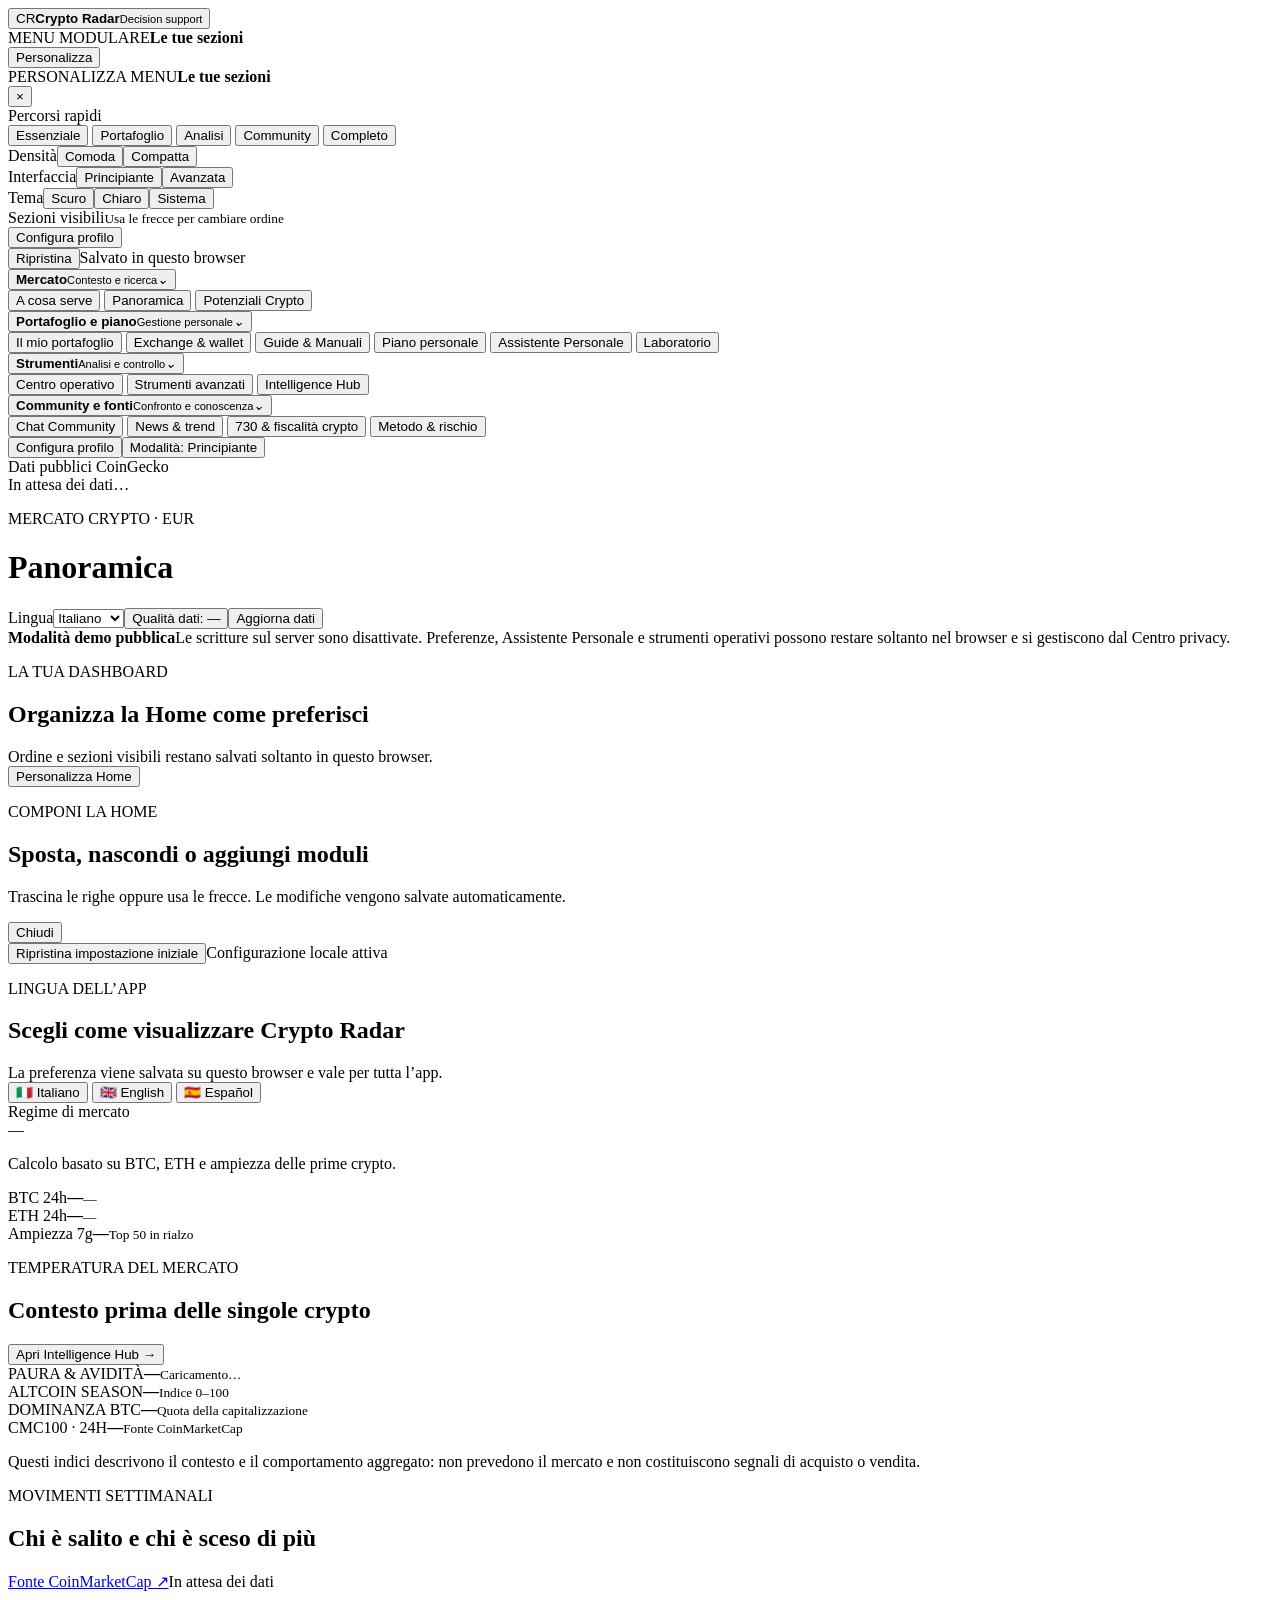
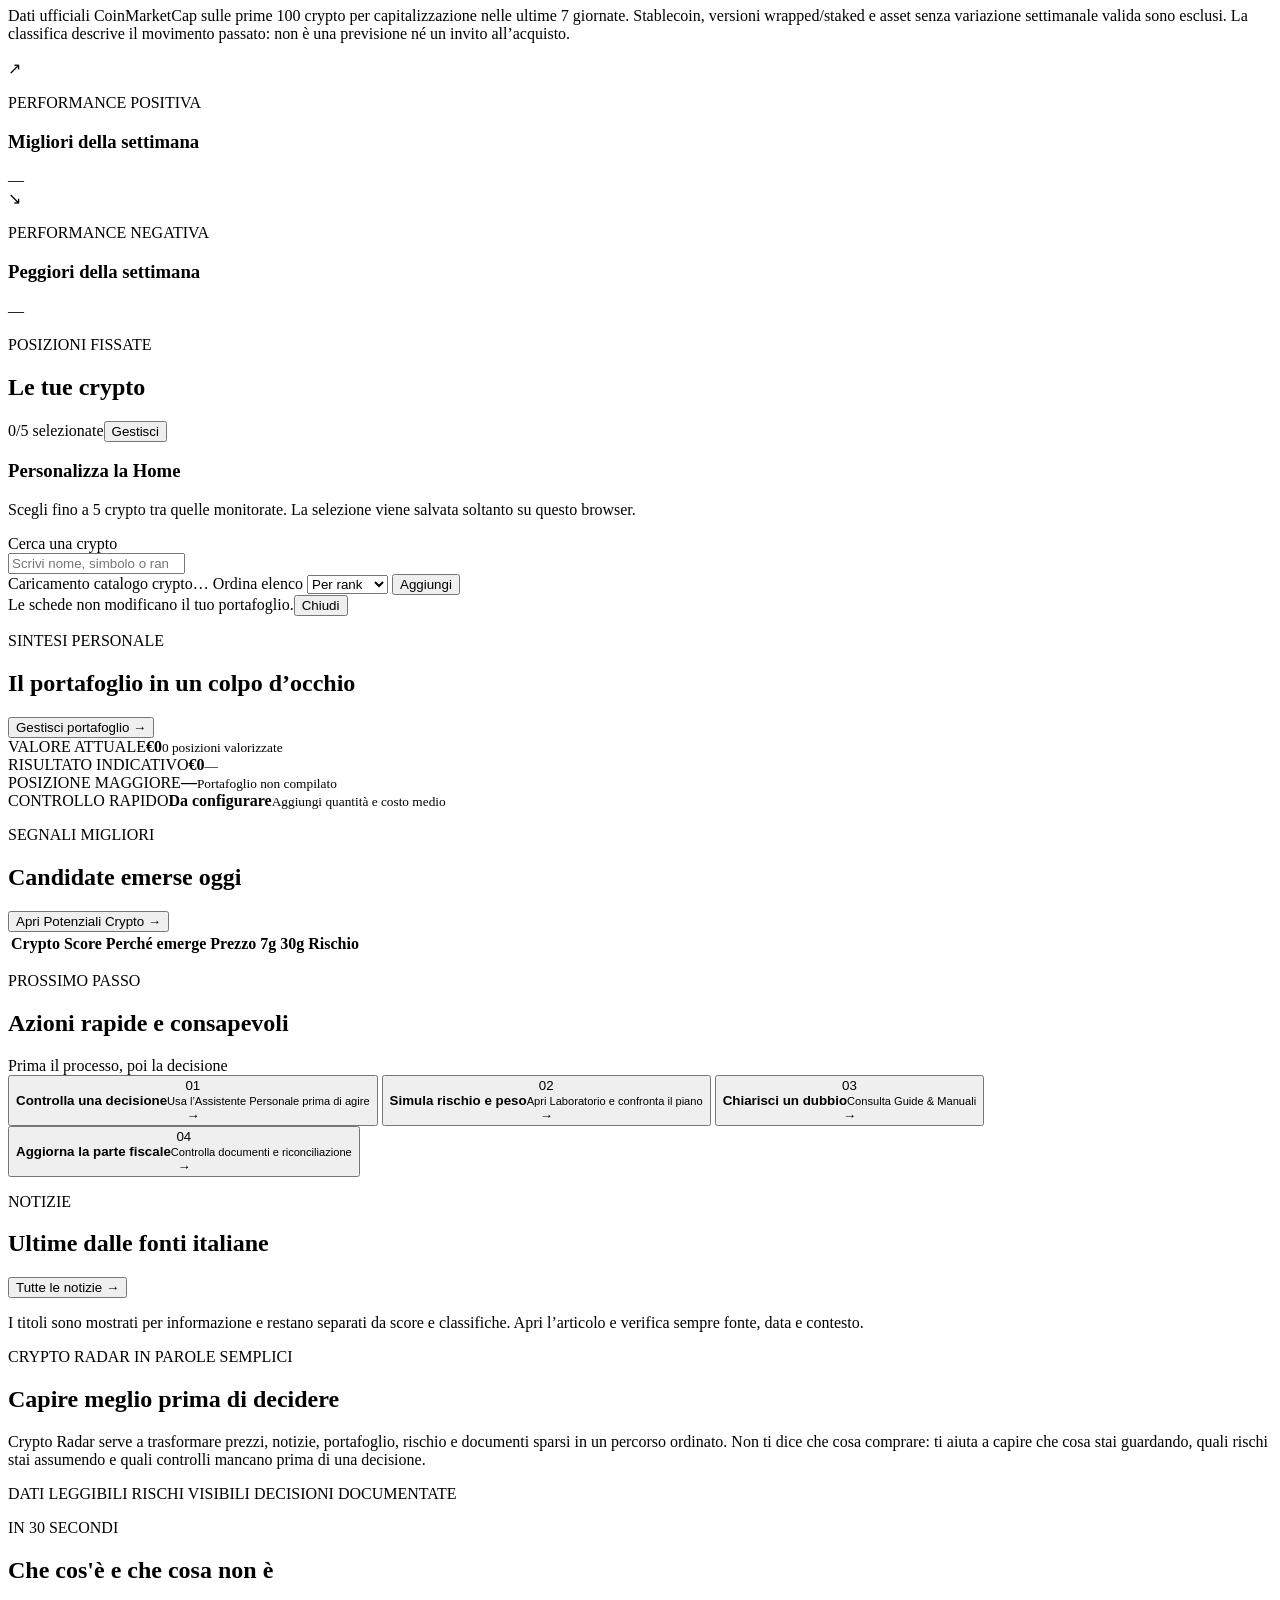
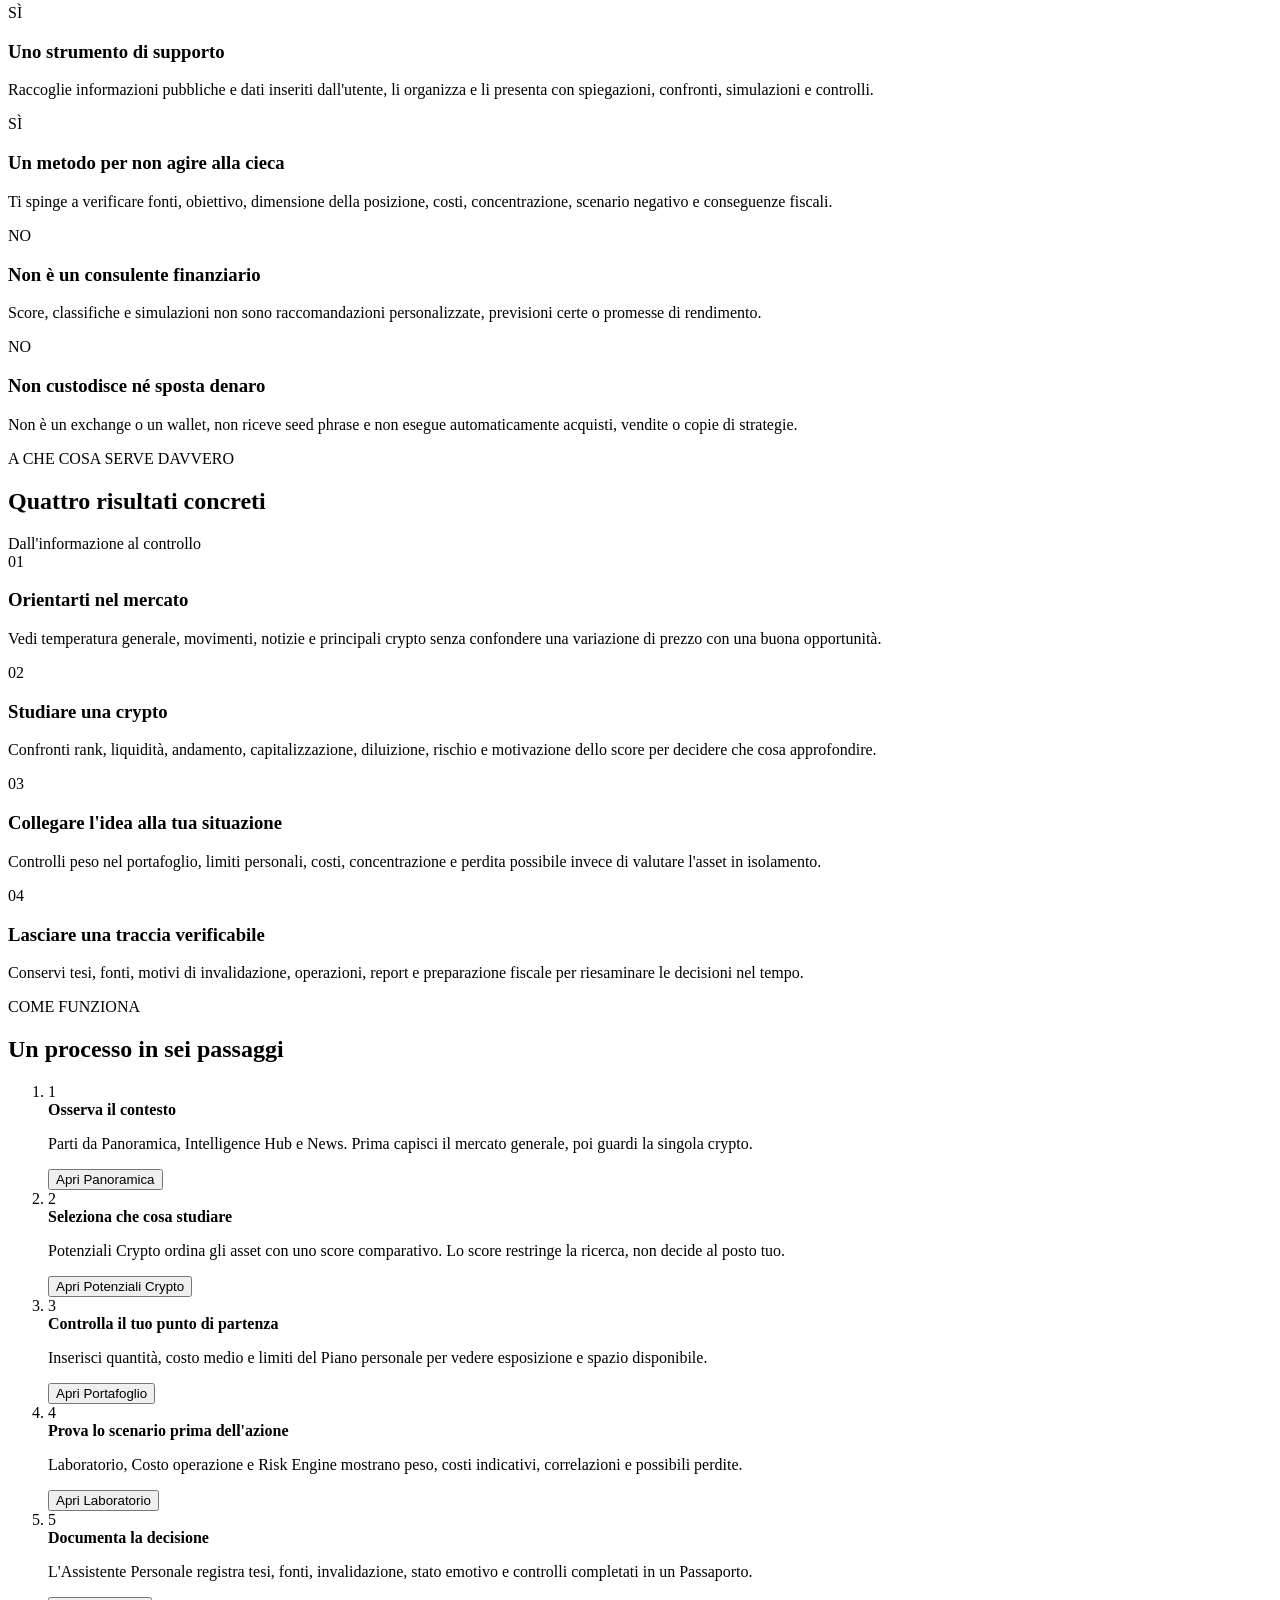
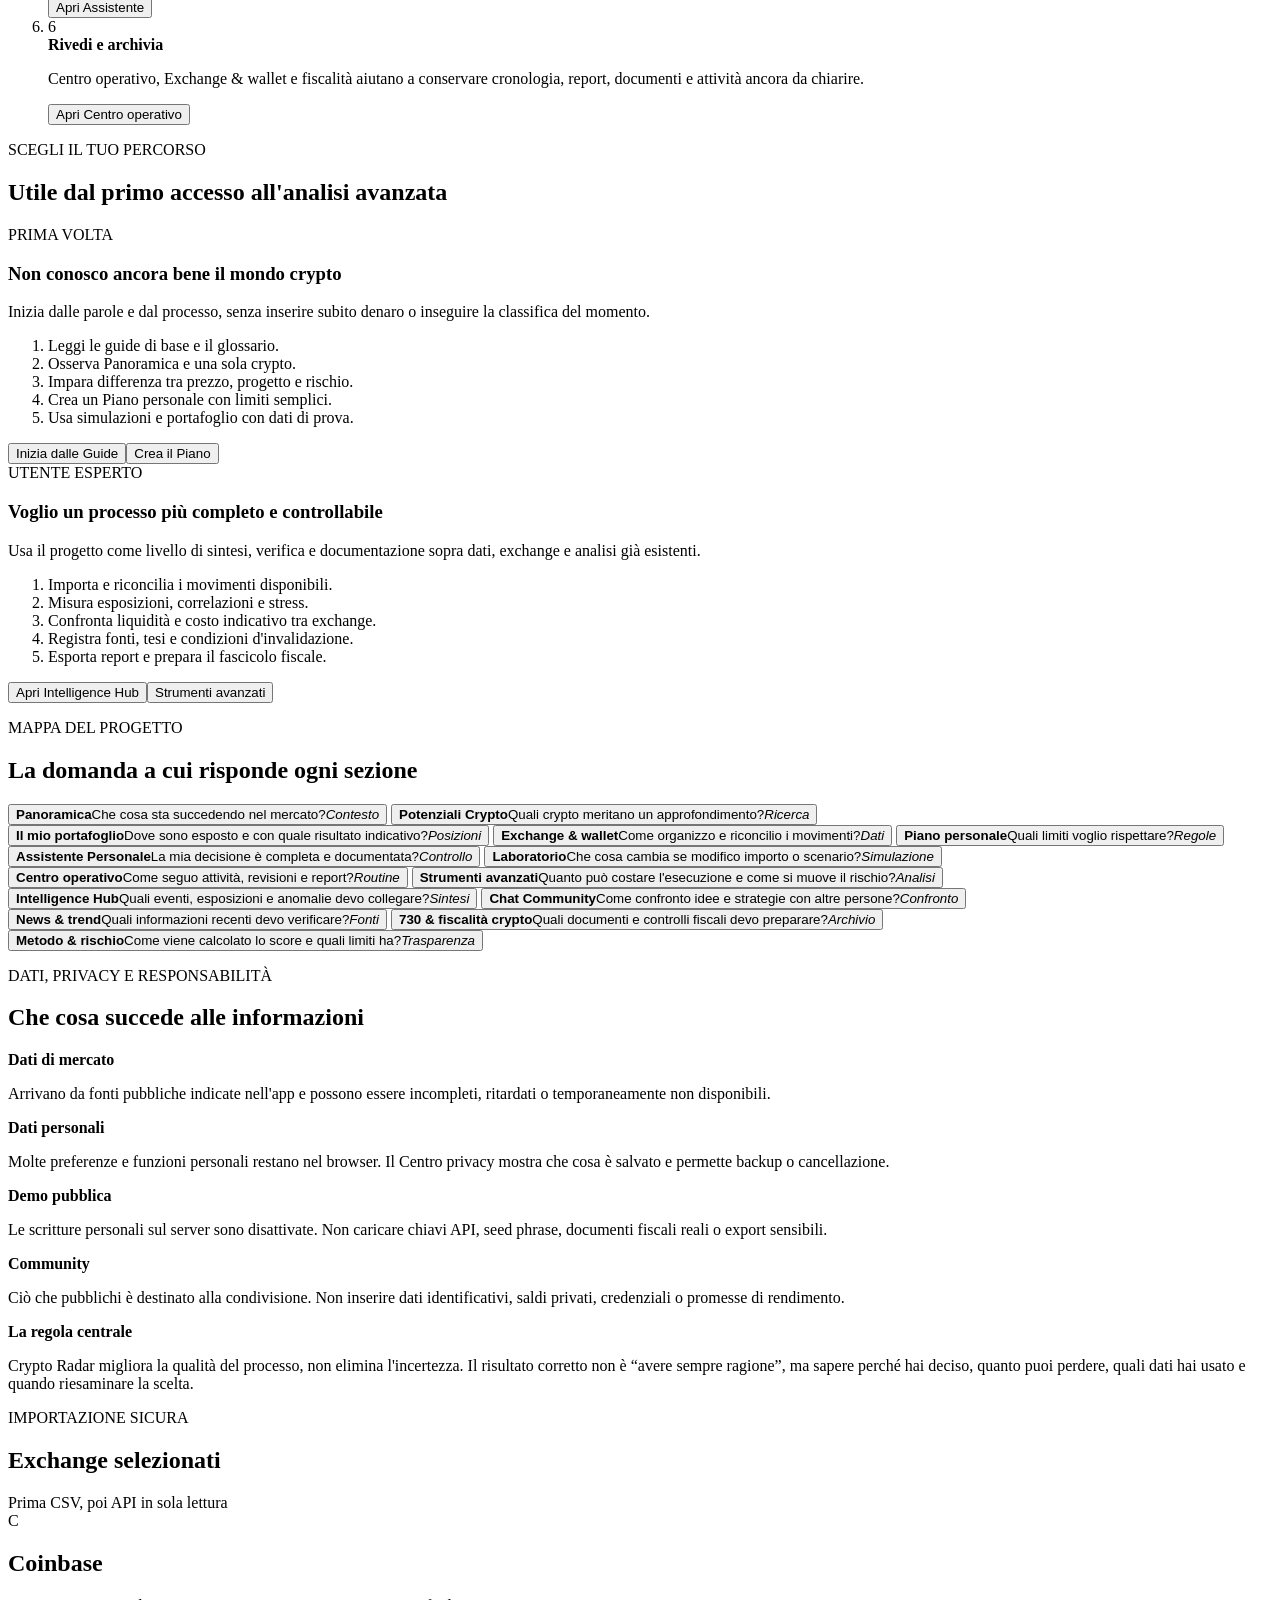
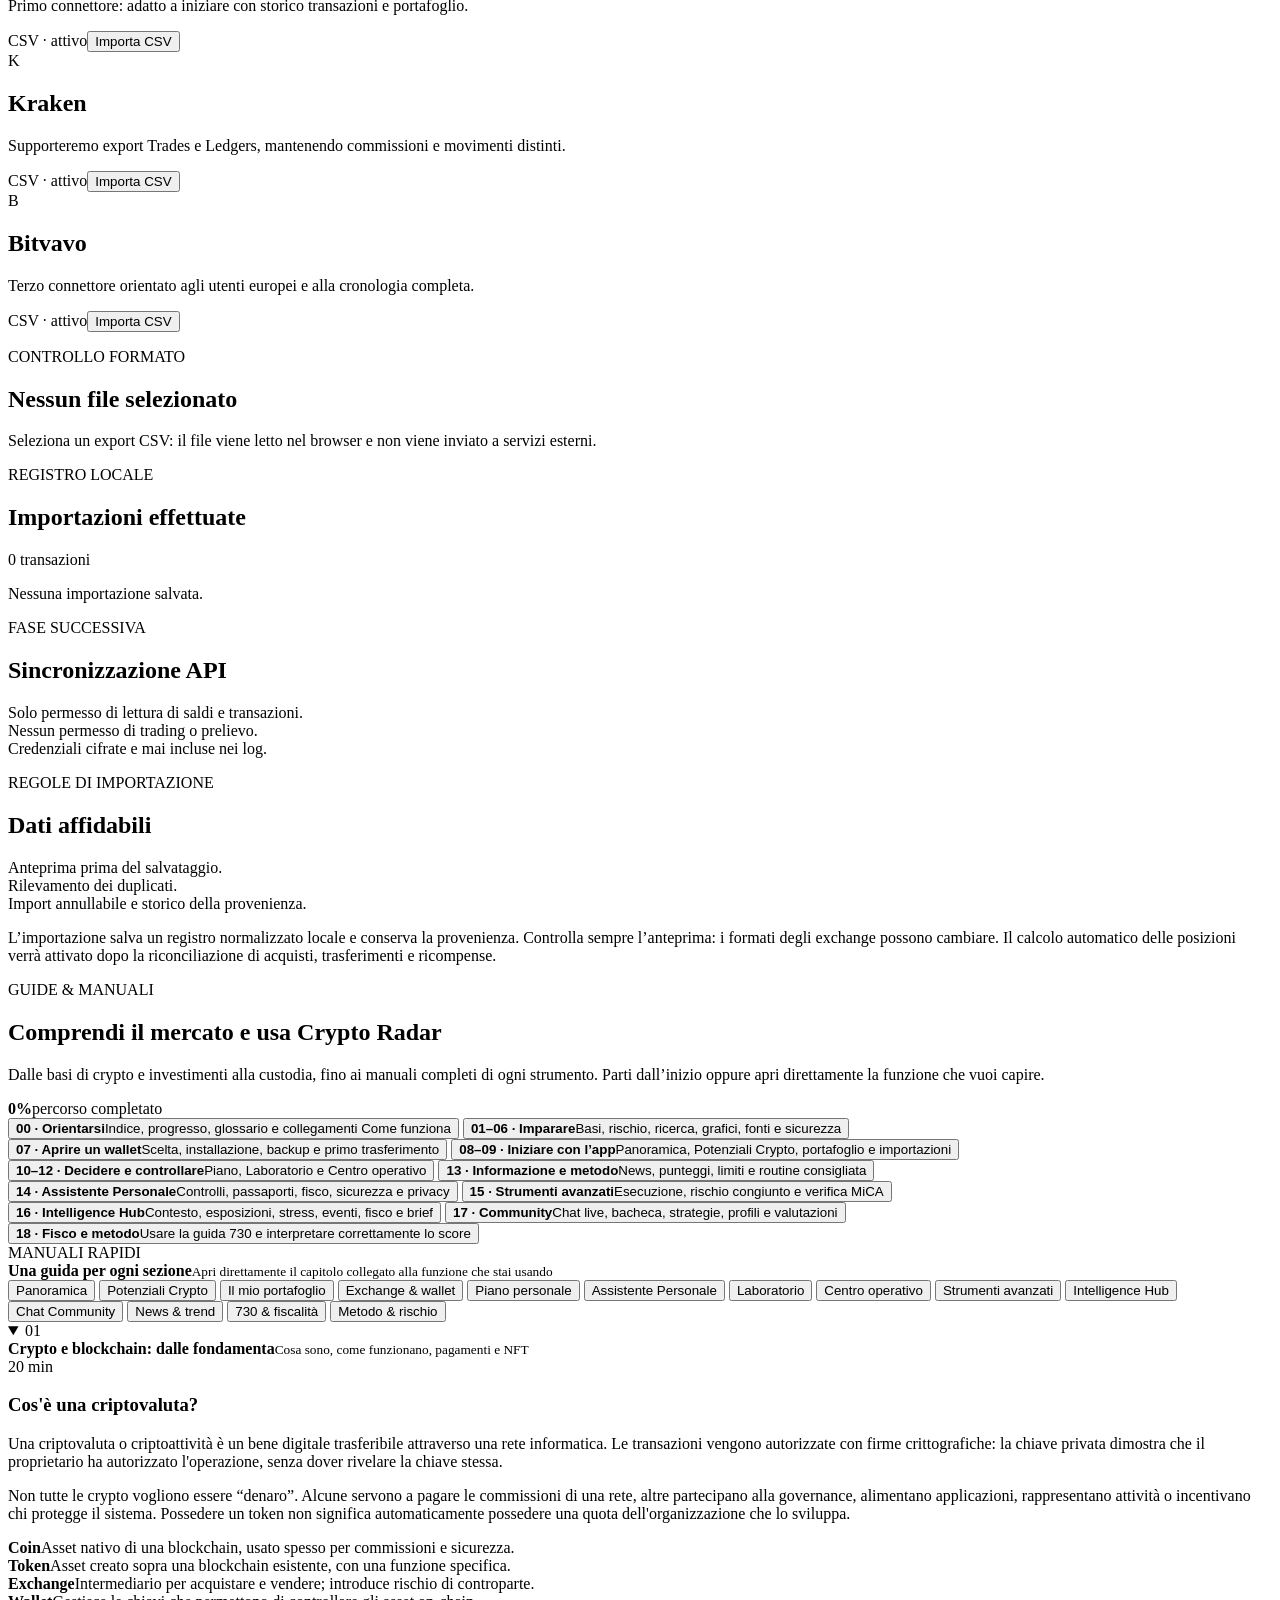
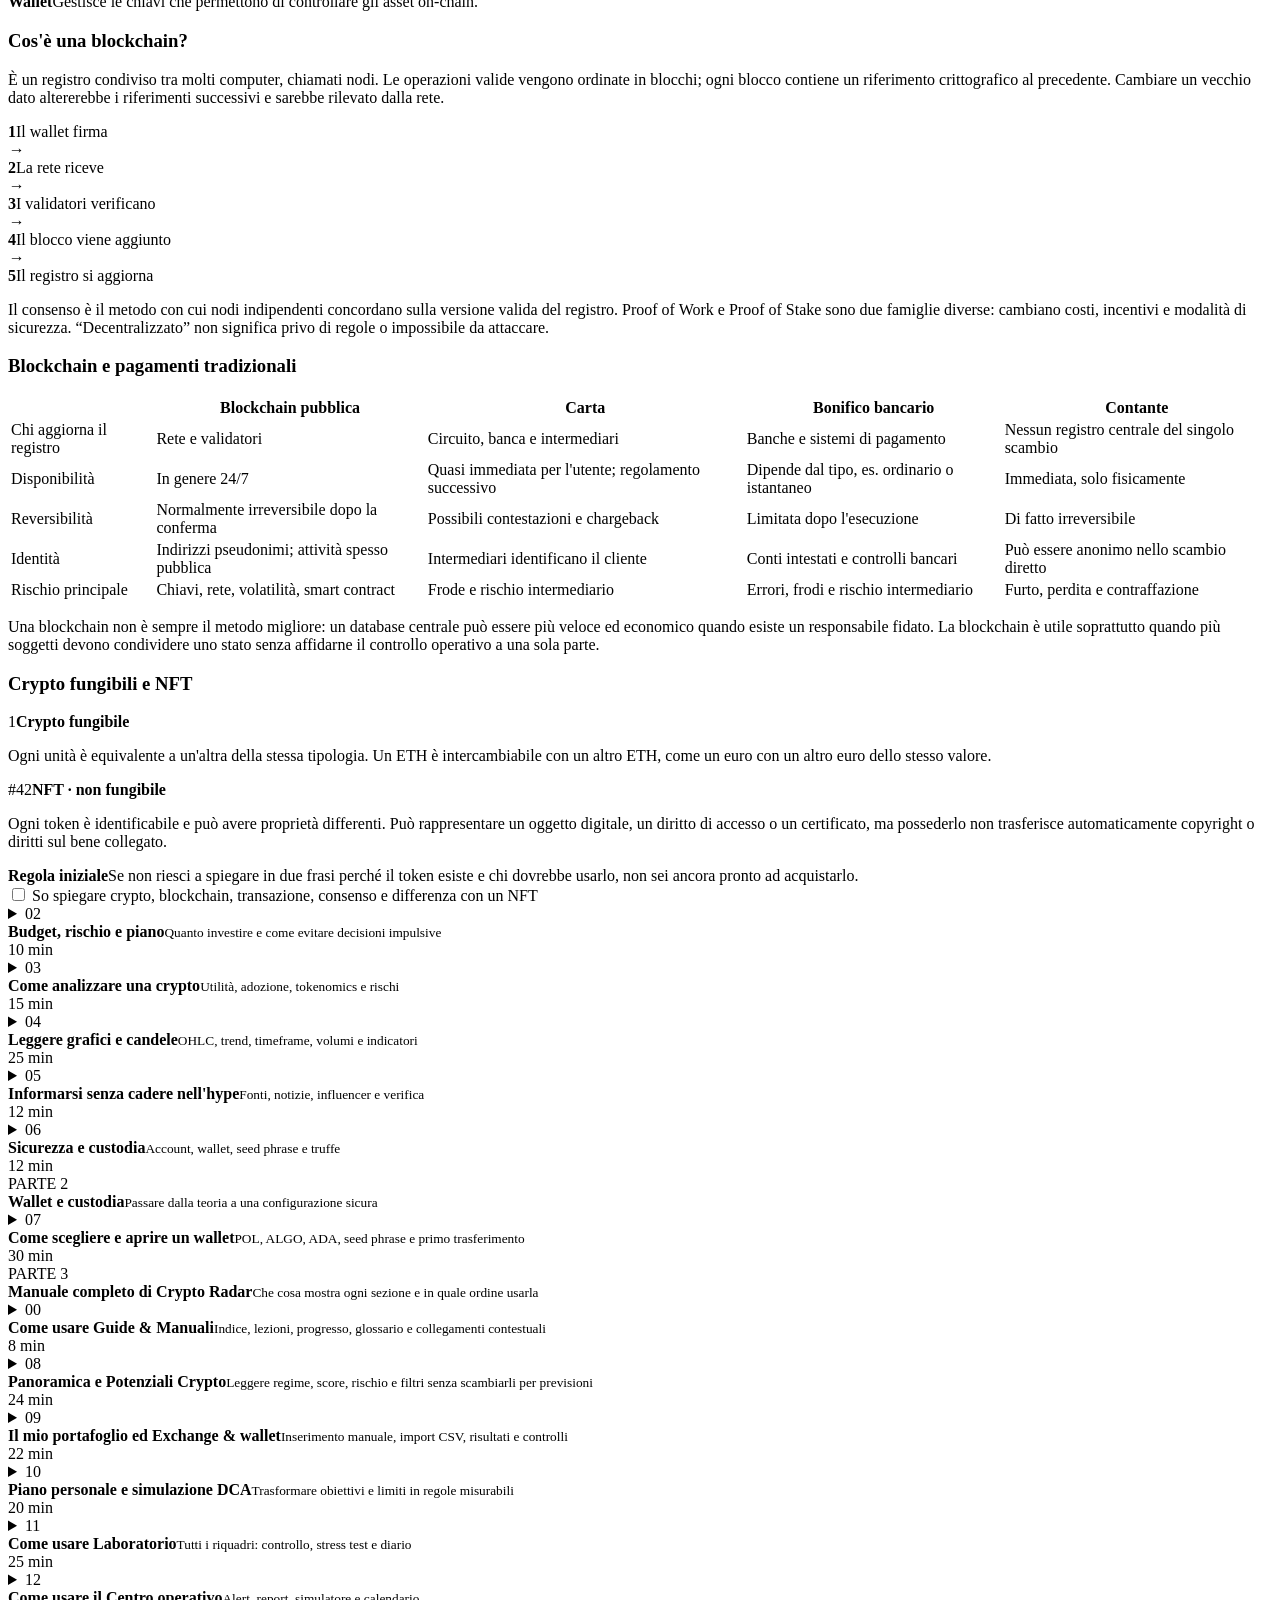
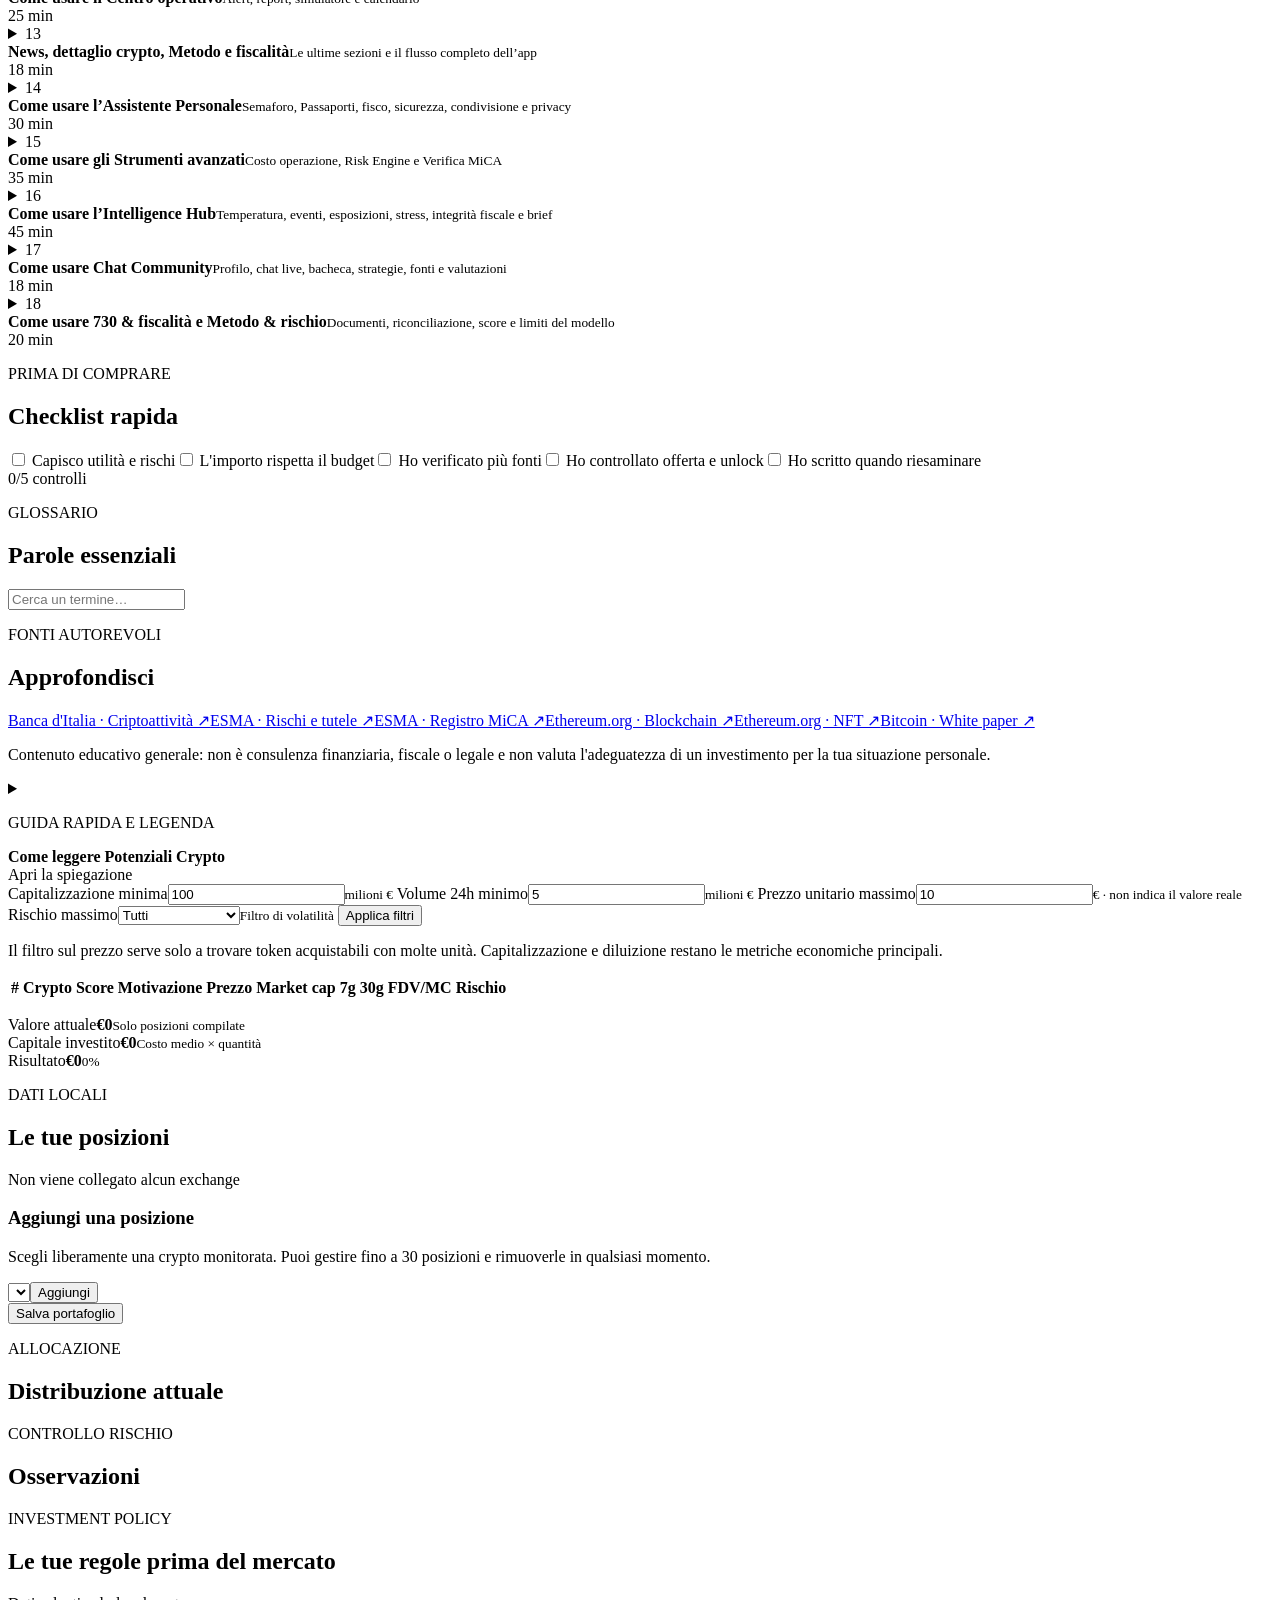
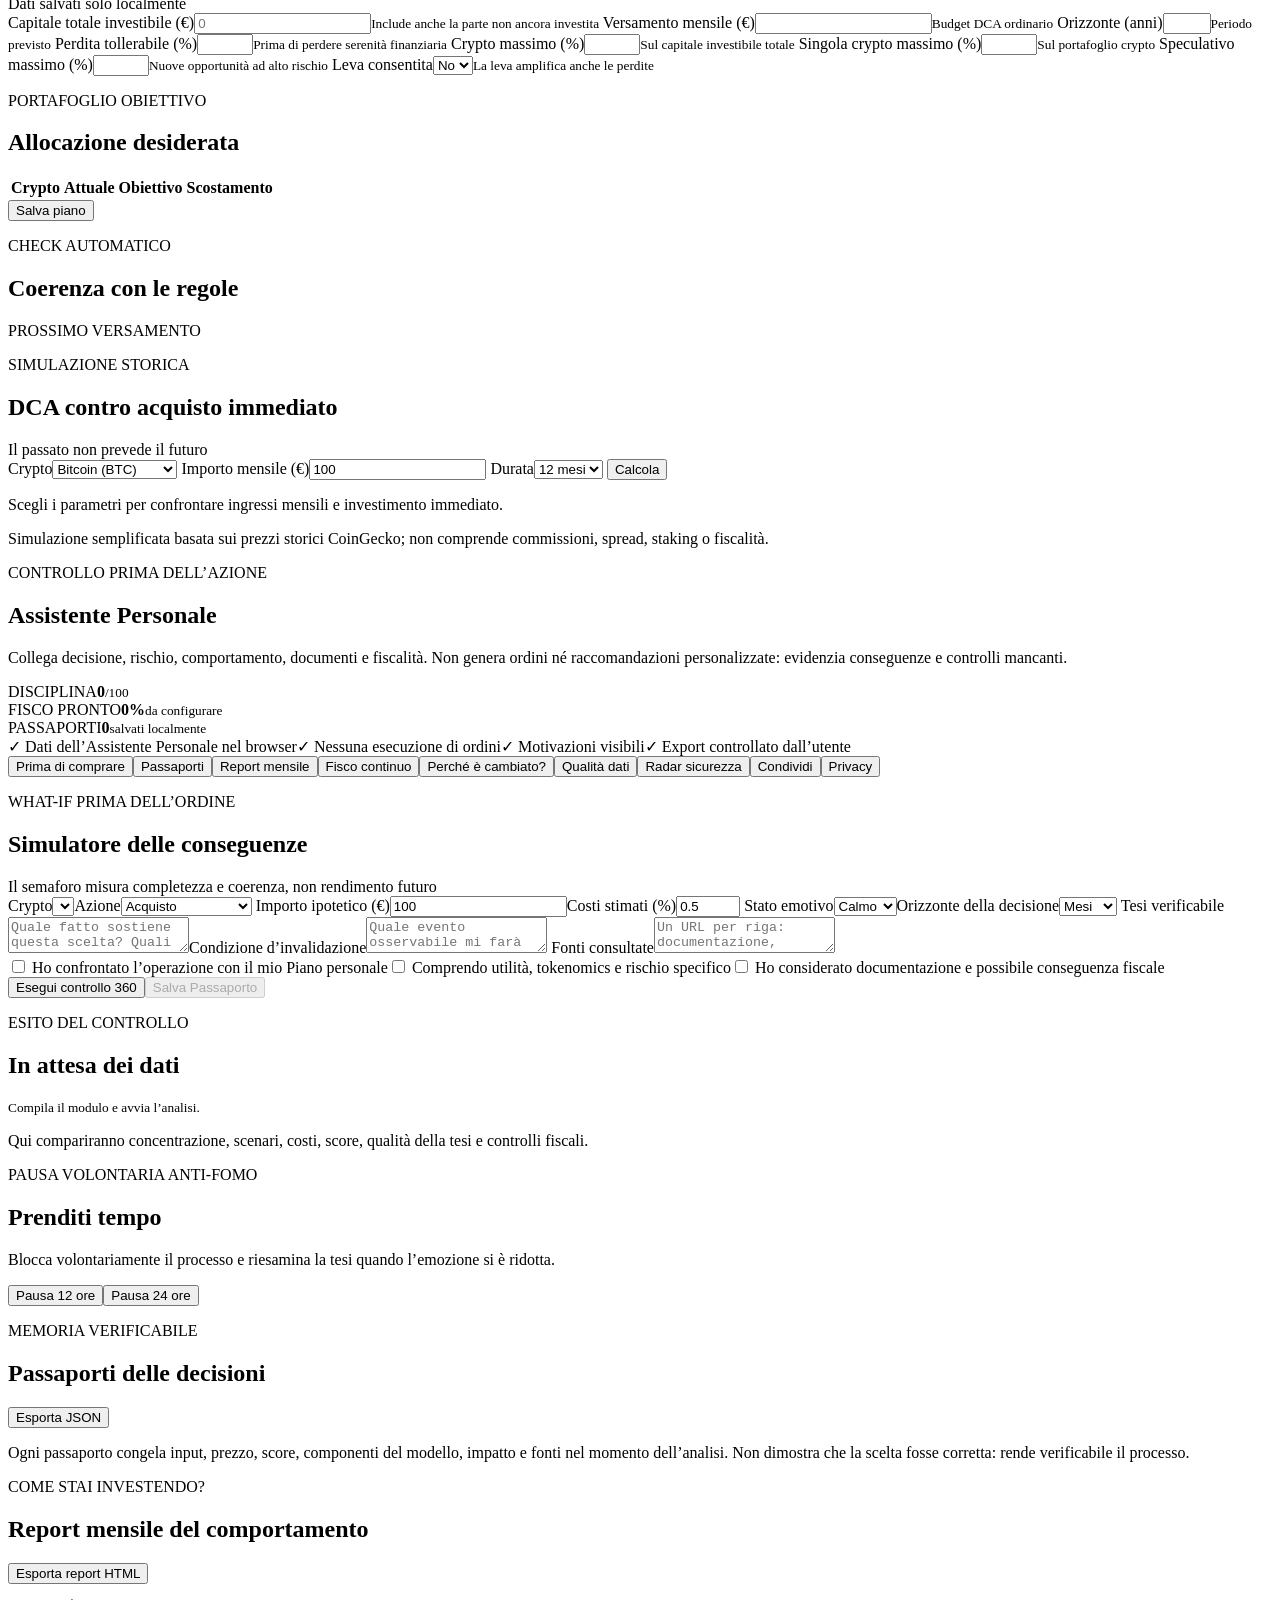
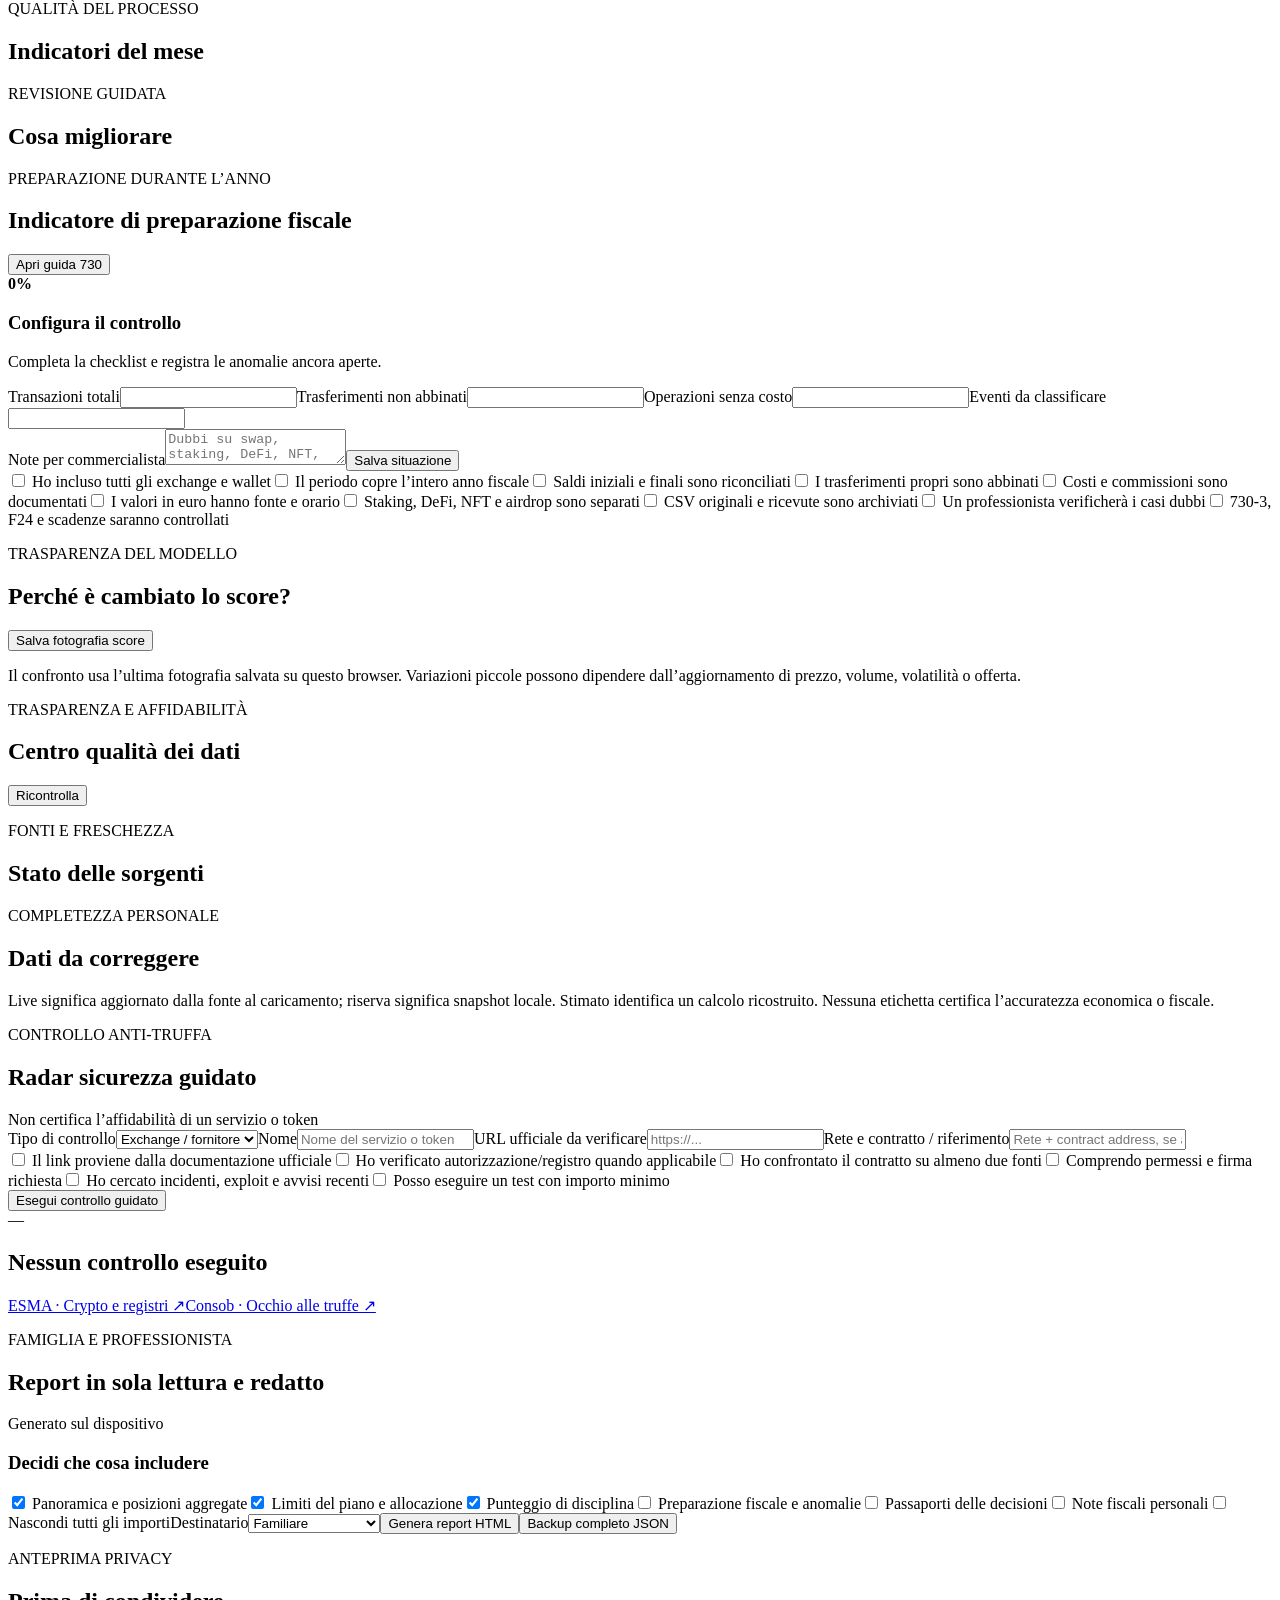
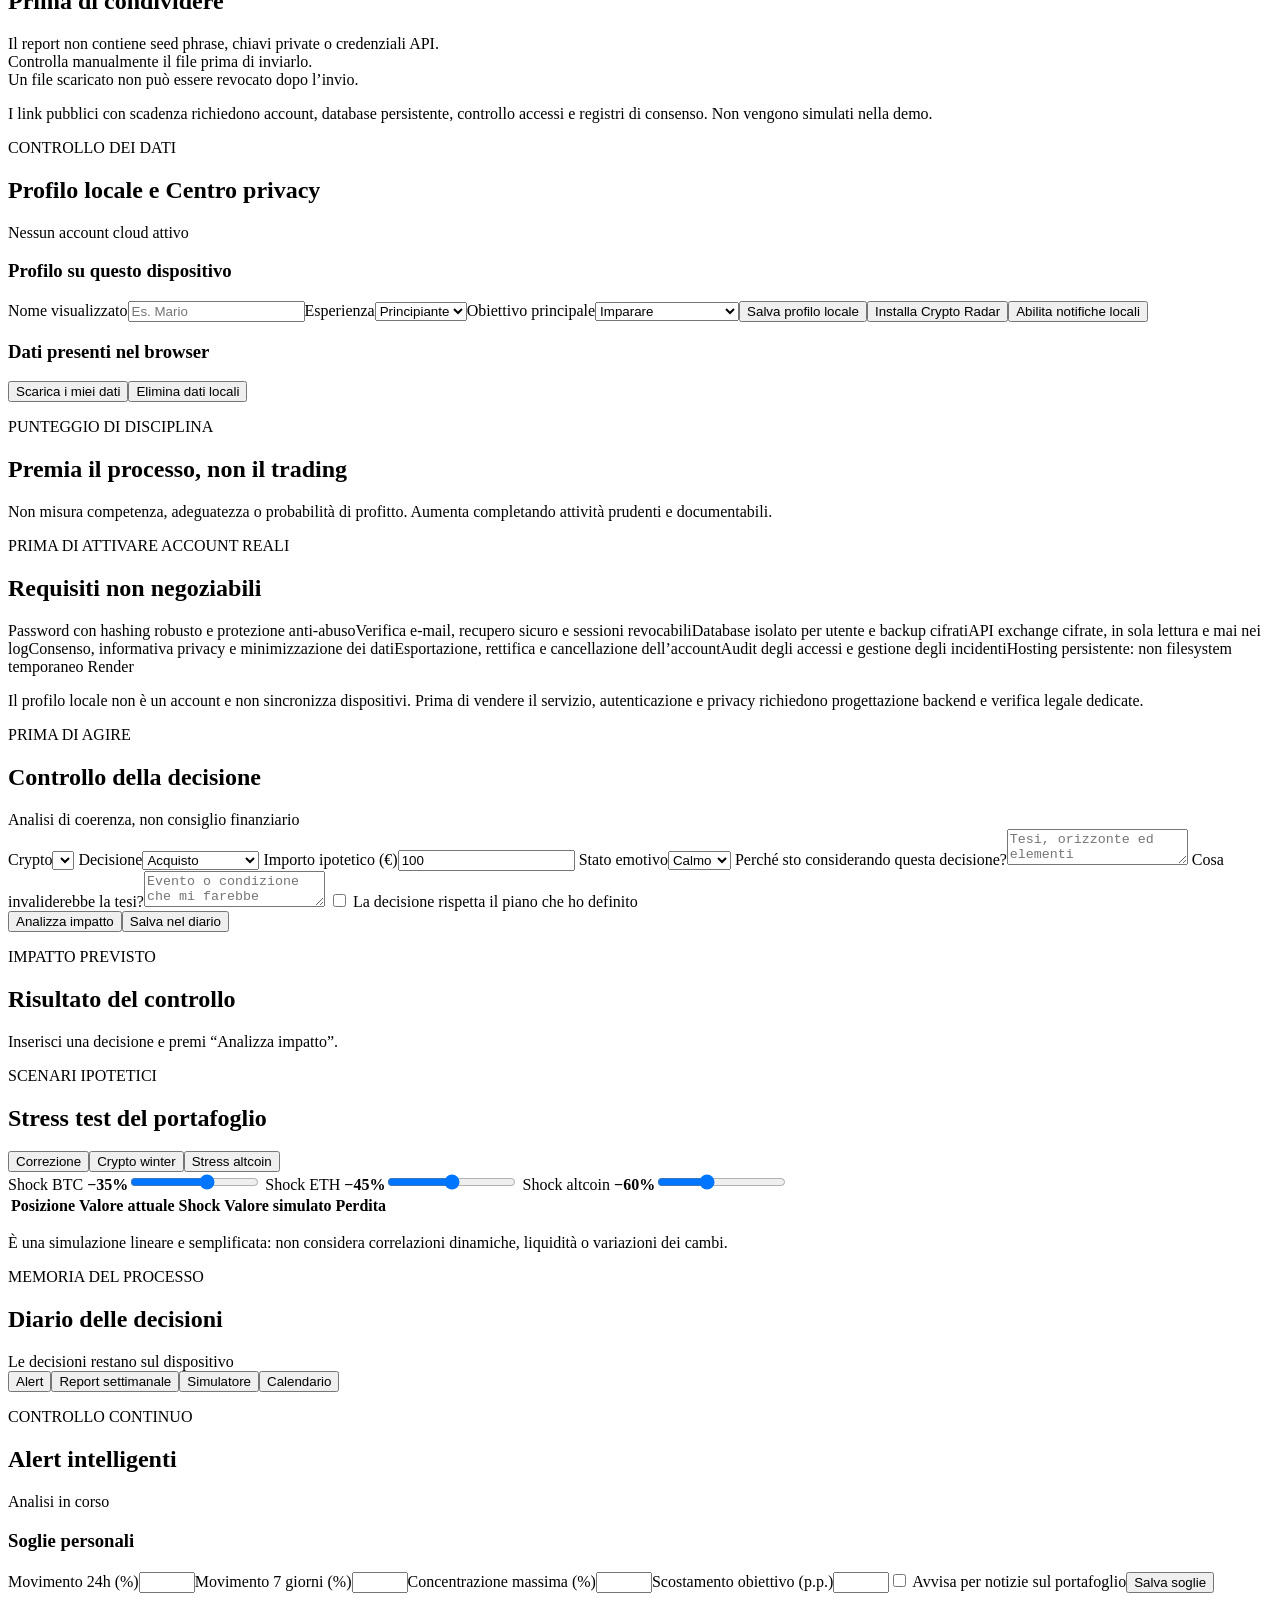
==== commit 9525f081: "Aggiungi tema chiaro e logo Home" ====
--- a/web/index.html
+++ b/web/index.html
@@ -3,8 +3,12 @@
 <head>
   <meta charset="utf-8">
   <meta name="viewport" content="width=device-width, initial-scale=1">
-  <meta name="color-scheme" content="dark">
+  <meta name="color-scheme" content="dark light">
+  <meta id="themeColor" name="theme-color" content="#0b0d12">
   <title>Crypto Radar</title>
+  <script>
+    (()=>{try{const preference=localStorage.getItem("cryptoRadarTheme")||"dark",resolved=preference==="system"?(matchMedia("(prefers-color-scheme: light)").matches?"light":"dark"):preference;document.documentElement.dataset.theme=resolved;document.documentElement.dataset.themePreference=preference}catch{document.documentElement.dataset.theme="dark"}})();
+  </script>
   <link rel="stylesheet" href="/styles.css">
   <link rel="stylesheet" href="/phase2.css">
   <link rel="stylesheet" href="/phase3.css">
@@ -35,13 +39,16 @@
   <link rel="stylesheet" href="/phase28.css">
   <link rel="stylesheet" href="/phase29.css">
   <link rel="stylesheet" href="/phase30.css">
+  <link rel="stylesheet" href="/phase31.css">
+  <link rel="stylesheet" href="/phase32.css">
+  <link rel="stylesheet" href="/phase33.css">
   <link rel="manifest" href="/manifest.webmanifest">
   <link rel="icon" href="/icon.svg" type="image/svg+xml">
 </head>
 <body>
   <div class="shell">
     <aside class="sidebar">
-      <div class="brand"><span class="brand-mark">CR</span><div><b>Crypto Radar</b><small>Decision support</small></div></div>
+      <button id="brandHome" class="brand" type="button" aria-label="Torna alla Panoramica"><span class="brand-mark">CR</span><span><b>Crypto Radar</b><small>Decision support</small></span></button>
       <div class="sidebar-nav-head">
         <div><span>MENU MODULARE</span><b>Le tue sezioni</b></div>
         <button id="openSidebarLayout" type="button" aria-expanded="false">Personalizza</button>
@@ -62,6 +69,7 @@
         <div class="sidebar-personalization-controls">
           <div class="sidebar-density-control" role="group" aria-label="Densità del menu"><span>Densità</span><button type="button" data-sidebar-density="comfortable">Comoda</button><button type="button" data-sidebar-density="compact">Compatta</button></div>
           <div class="sidebar-interface-control" role="group" aria-label="Modalità dell'interfaccia"><span>Interfaccia</span><button type="button" data-sidebar-interface="beginner">Principiante</button><button type="button" data-sidebar-interface="advanced">Avanzata</button></div>
+          <div class="sidebar-theme-control" role="group" aria-label="Tema dell'interfaccia"><span>Tema</span><button type="button" data-theme-preference="dark">Scuro</button><button type="button" data-theme-preference="light">Chiaro</button><button type="button" data-theme-preference="system">Sistema</button></div>
         </div>
         <div class="sidebar-manager-list-head"><span>Sezioni visibili</span><small>Usa le frecce per cambiare ordine</small></div>
         <div id="sidebarModuleManagerList" class="sidebar-module-manager-list"></div>
@@ -1028,6 +1036,75 @@
 
         <div class="tax-alert"><b>Prima regola: non confondere gli anni.</b><span>Le operazioni del 2025 si dichiarano nel 2026 con aliquota crypto del 26% e senza la vecchia soglia di 2.000 €. Per le operazioni ordinarie effettuate dal 1° gennaio 2026 la legge prevede il 33%; la dichiarazione arriverà nel 2027. È prevista una specifica eccezione al 26% per determinati token di moneta elettronica denominati in euro.</span></div>
 
+        <section id="taxFirstDeclaration" class="card tax-first-declaration" aria-labelledby="taxFirstTitle">
+          <div class="tax-first-heading">
+            <div>
+              <span class="tax-first-badge">PRIMA DICHIARAZIONE</span>
+              <p class="eyebrow">INIZIA DA QUI</p>
+              <h2 id="taxFirstTitle">La tua prima dichiarazione crypto, un passo alla volta</h2>
+              <p>Non devi conoscere subito ogni rigo fiscale. Prima costruisci un fascicolo completo e verificabile; soltanto dopo scegli il modello, compili i quadri necessari, controlli i pagamenti e invii.</p>
+            </div>
+            <div class="tax-first-result">
+              <small>IL RISULTATO DA OTTENERE</small>
+              <b>Un fascicolo che spiega da dove arriva ogni numero</b>
+              <span>CSV originali, saldi riconciliati, prove dei costi, prospetti W/T, dichiarazione, ricevuta e quietanze.</span>
+            </div>
+          </div>
+
+          <div class="tax-first-actions">
+            <a class="primary" href="/documents/guida-prima-dichiarazione-crypto-2026.pdf" target="_blank" rel="noopener">Apri la guida PDF</a>
+            <a class="secondary" href="/documents/kit-prima-dichiarazione-crypto-2026.zip" download>Scarica il kit completo ZIP</a>
+            <a class="secondary" href="https://infoprecompilata.agenziaentrate.gov.it/portale/" target="_blank" rel="noopener noreferrer">Apri la precompilata ufficiale ↗</a>
+          </div>
+
+          <div class="tax-first-progress">
+            <div><b id="taxFirstProgressLabel">0/8 passaggi completati</b><button id="resetTaxFirstPath" class="link-button" type="button">Azzera percorso</button></div>
+            <div class="bar-track"><div id="taxFirstProgressBar" class="bar-fill"></div></div>
+            <small>La spunta resta soltanto in questo browser e non viene inviata al server.</small>
+          </div>
+
+          <div class="tax-first-grid">
+            <article class="tax-first-step">
+              <label><input type="checkbox" data-tax-first="year"><span><b>1. Fissa anno e obiettivo</b><small>Il 730/2026 dichiara redditi, possesso e operazioni del 2025. Non inserire movimenti del 2026.</small></span></label>
+              <button class="tax-first-link" type="button" data-tax-open="tax-lesson-path">Vedi il percorso completo</button>
+            </article>
+            <article class="tax-first-step">
+              <label><input type="checkbox" data-tax-first="accounts"><span><b>2. Elenca tutto ciò che hai usato</b><small>Exchange, app, wallet, indirizzi, carte crypto, conti chiusi e piattaforme usate anche per pochi giorni.</small></span></label>
+              <button class="tax-first-link" type="button" data-tax-open="tax-lesson-documents">Apri la lista documenti</button>
+            </article>
+            <article class="tax-first-step">
+              <label><input type="checkbox" data-tax-first="exports"><span><b>3. Scarica i dati originali</b><small>Esporta CSV completi, estratti, bonifici, report fiscali del provider e cronologia on-chain senza modificarli.</small></span></label>
+              <a class="tax-first-link" href="/documents/inventario-exchange-wallet-2025.csv" download>Scarica l'inventario CSV</a>
+            </article>
+            <article class="tax-first-step">
+              <label><input type="checkbox" data-tax-first="reconcile"><span><b>4. Riconcilia saldi e trasferimenti</b><small>Abbina prelievi e depositi tra wallet propri, separa le fee e risolvi saldi negativi o movimenti senza origine.</small></span></label>
+              <a class="tax-first-link" href="/documents/riconciliazione-trasferimenti-2025.csv" download>Scarica il modello trasferimenti</a>
+            </article>
+            <article class="tax-first-step">
+              <label><input type="checkbox" data-tax-first="model"><span><b>5. Scegli 730, CAF o Redditi PF</b><small>Il possesso di crypto non impone da solo Redditi PF. Conta la tua intera posizione personale e reddituale.</small></span></label>
+              <button class="tax-first-link" type="button" data-tax-open="tax-lesson-professional">Scopri quando farti aiutare</button>
+            </article>
+            <article class="tax-first-step">
+              <label><input type="checkbox" data-tax-first="frames"><span><b>6. Verifica Quadro W e Quadro T</b><small>W riguarda possesso, monitoraggio e imposta sul valore; T riguarda plusvalenze, proventi e minusvalenze.</small></span></label>
+              <div class="tax-first-mini-actions"><button class="tax-first-link" type="button" data-tax-open="tax-lesson-w">Quadro W</button><button class="tax-first-link" type="button" data-tax-open="tax-lesson-t">Quadro T</button></div>
+            </article>
+            <article class="tax-first-step">
+              <label><input type="checkbox" data-tax-first="review"><span><b>7. Controlla esito e pagamenti</b><small>Confronta il prospetto 730-3, gli eventuali F24, anno, importi, rate e scadenze prima di confermare.</small></span></label>
+              <button class="tax-first-link" type="button" data-tax-open="tax-lesson-deadlines">Apri scadenze e pagamenti</button>
+            </article>
+            <article class="tax-first-step">
+              <label><input type="checkbox" data-tax-first="archive"><span><b>8. Invia e conserva le prove</b><small>Una bozza non è un invio. Salva modello definitivo, ricevuta telematica, 730-3, F24 e quietanze.</small></span></label>
+              <button class="tax-first-link" type="button" data-tax-open="tax-lesson-archive">Prepara l'archivio finale</button>
+            </article>
+          </div>
+
+          <div class="tax-help-router">
+            <div class="tax-help-route route-simple"><span>PERCORSO GESTIBILE</span><b>Operazioni semplici e dati completi</b><p>Uno o pochi exchange, acquisti/detenzione/vendite, esportazioni complete e costi documentati. Puoi preparare il fascicolo seguendo la guida e decidere se inviare direttamente o tramite CAF.</p></div>
+            <div class="tax-help-route route-assisted"><span>ASSISTENZA CONSIGLIATA</span><b>Molti wallet o operazioni particolari</b><p>Staking, airdrop, NFT, DeFi, bridge, wallet chiusi, molte permute o report discordanti richiedono classificazioni che un semplice CSV non risolve.</p></div>
+            <div class="tax-help-route route-stop"><span>FERMATI E VERIFICA</span><b>Anni precedenti, costi mancanti o controlli</b><p>Omissioni pregresse, cambio di residenza fiscale, attività professionale, fondi di terzi o comunicazioni dell'Agenzia vanno gestiti subito con un professionista abilitato.</p></div>
+          </div>
+        </section>
+
         <div class="tax-summary-grid">
           <article class="card"><span>POSSESSO E MONITORAGGIO</span><b>Quadro W</b><p>Cripto detenute tramite exchange, wallet, conti digitali o altri sistemi; serve anche per l'imposta sul valore delle cripto-attività.</p></article>
           <article class="card"><span>PLUSVALENZE E PROVENTI</span><b>Quadro T</b><p>Per il 730/2026 contiene la sezione dedicata alle plusvalenze crypto realizzate nel 2025 e tassate al 26%.</p></article>
@@ -1088,7 +1165,7 @@
               <tr><td data-label="Situazione">Il 730 non copre tutti i redditi o la tua posizione</td><td data-label="Documento o servizio">Redditi PF 2026; verifica in particolare Fascicolo 2, RW e RT</td><td data-label="Risultato da conservare">Modello Redditi, ricevuta, prospetto di calcolo e F24</td></tr>
               <tr><td data-label="Situazione">Hai già inviato e trovi un errore</td><td data-label="Documento o servizio">Annullamento entro il termine disponibile, 730 integrativo solo nei casi ammessi oppure Redditi correttivo/integrativo</td><td data-label="Risultato da conservare">Nuova ricevuta, dichiarazione sostitutiva e calcolo del ravvedimento se dovuto</td></tr>
               <tr><td data-label="Situazione">Devi pagare imposte o usare crediti in compensazione</td><td data-label="Documento o servizio">F24 con dati ricavati dall'esito ufficiale o predisposti da CAF/professionista</td><td data-label="Risultato da conservare">Modello trasmesso e quietanza dell'addebito riuscito</td></tr>
-              <tr><td data-label="Situazione">Devi consegnare i dati a CAF o commercialista</td><td data-label="Documento o servizio">CSV originali, estratti, registro riconciliato e i tre file preparatori qui sotto</td><td data-label="Risultato da conservare">Copia esatta del fascicolo consegnato e lista delle domande aperte</td></tr>
+              <tr><td data-label="Situazione">Devi consegnare i dati a CAF o commercialista</td><td data-label="Documento o servizio">CSV originali, estratti, registro riconciliato e kit preparatorio qui sotto</td><td data-label="Risultato da conservare">Copia esatta del fascicolo consegnato e lista delle domande aperte</td></tr>
             </tbody></table></div>
           </div>
 
@@ -1097,8 +1174,11 @@
             <span class="tax-file-kind working">NON UFFICIALI</span>
           </div>
           <div class="tax-template-grid">
+            <article class="card tax-template-card tax-guide-download"><span>PDF · GUIDA COMPLETA</span><h3>Prima dichiarazione crypto 2026</h3><p>Percorso stampabile per neofiti: documenti, inventario, riconciliazione, Quadri W e T, procedura online, scadenze, controlli e archivio finale.</p><a class="secondary" href="/documents/guida-prima-dichiarazione-crypto-2026.pdf" target="_blank" rel="noopener">Apri guida PDF</a></article>
+            <article class="card tax-template-card tax-kit-download"><span>ZIP · KIT COMPLETO</span><h3>Tutti i file preparatori</h3><p>Guida PDF, inventario exchange e wallet, registro operazioni, riconciliazione trasferimenti, checklist di consegna e collegamenti ufficiali.</p><a class="secondary" href="/documents/kit-prima-dichiarazione-crypto-2026.zip" download>Scarica kit ZIP</a></article>
             <article class="card tax-template-card"><span>CSV · QUADRO W/RW</span><h3>Inventario exchange e wallet</h3><p>Una riga per asset e contenitore, con quantità, valori, periodo di possesso, custodia, documenti e imposta o bollo eventualmente applicati.</p><button class="secondary" type="button" data-tax-template="inventory">Scarica inventario CSV</button></article>
             <article class="card tax-template-card"><span>CSV · QUADRO T/RT</span><h3>Registro operazioni fiscali</h3><p>Raccoglie vendite, swap, pagamenti, ricompense, trasferimenti propri, costi, commissioni, cambi, hash e classificazioni da verificare.</p><button class="secondary" type="button" data-tax-template="transactions">Scarica registro CSV</button></article>
+            <article class="card tax-template-card"><span>CSV · RICONCILIAZIONE</span><h3>Trasferimenti tra wallet propri</h3><p>Abbina uscita e ingresso, documenta hash, indirizzi, fee e titolarità per non confondere un semplice trasferimento con una cessione.</p><button class="secondary" type="button" data-tax-template="reconciliation">Scarica riconciliazione CSV</button></article>
             <article class="card tax-template-card"><span>TXT · CONSEGNA</span><h3>Checklist CAF o commercialista</h3><p>Prepara il fascicolo, le domande da porre e l'elenco dei risultati da ricevere dopo la compilazione.</p><button class="secondary" type="button" data-tax-template="handover">Scarica checklist TXT</button></article>
           </div>
           <p class="tax-warning"><b>Regola anti-errore:</b> non compilare un F24 usando codici trovati in articoli o dichiarazioni di anni diversi. Leggi i dati nell'esito 730/2026, nelle istruzioni dell'anno o nel prospetto firmato dal professionista, poi confronta importo, anno di riferimento, rateazione e scadenza.</p>
@@ -1115,14 +1195,14 @@
               </div>
             </details>
 
-            <details class="card tax-lesson">
+            <details id="tax-lesson-path" class="card tax-lesson">
               <summary><span>02</span><div><b>Il percorso completo in sette passaggi</b><small>Dalla raccolta documenti alla ricevuta</small></div></summary>
               <div class="tax-content">
                 <ol class="tax-steps"><li><b>Definisci l'anno fiscale.</b> Nel 730/2026 inserisci i dati del 2025, non le operazioni avvenute nel 2026.</li><li><b>Raccogli tutti i documenti.</b> Non affidarti soltanto ai dati precompilati: confrontali con CU, spese, banche, exchange e wallet.</li><li><b>Ricostruisci le crypto.</b> Elenca consistenze, movimenti, costi, commissioni, trasferimenti tra wallet propri e valori in euro.</li><li><b>Scegli il modello.</b> 730 semplificato/ordinario, CAF o professionista; se necessario Redditi PF.</li><li><b>Controlla i quadri.</b> Per le crypto verifica soprattutto W e T, oltre agli altri quadri relativi alla tua situazione.</li><li><b>Controlla il prospetto 730-3 e l'F24.</b> Le imposte sostitutive crypto non vengono normalmente conguagliate dal datore di lavoro: l'eventuale debito va versato con F24.</li><li><b>Invia e conserva.</b> Scarica dichiarazione, ricevuta telematica, 730-3, F24 e il fascicolo dei calcoli.</li></ol>
               </div>
             </details>
 
-            <details class="card tax-lesson">
+            <details id="tax-lesson-documents" class="card tax-lesson">
               <summary><span>03</span><div><b>Documenti da preparare</b><small>Checklist generale e fascicolo crypto</small></div></summary>
               <div class="tax-content">
                 <h3>Documenti generali</h3>
@@ -1133,7 +1213,7 @@
               </div>
             </details>
 
-            <details class="card tax-lesson">
+            <details id="tax-lesson-w" class="card tax-lesson">
               <summary><span>04</span><div><b>Quadro W: possesso, monitoraggio e imposta</b><small>Anche se non hai venduto</small></div></summary>
               <div class="tax-content">
                 <p>Il quadro W del 730 è l'equivalente pratico del quadro RW di Redditi PF per investimenti esteri e cripto-attività. Le istruzioni includono espressamente cripto detenute tramite portafogli, conti digitali o altri sistemi di archiviazione o conservazione.</p>
@@ -1142,7 +1222,7 @@
               </div>
             </details>
 
-            <details class="card tax-lesson">
+            <details id="tax-lesson-t" class="card tax-lesson">
               <summary><span>05</span><div><b>Quadro T: plusvalenze, proventi e minusvalenze</b><small>Operazioni 2025 dichiarate nel 2026</small></div></summary>
               <div class="tax-content">
                 <p>Per le operazioni realizzate dal 1° gennaio al 31 dicembre 2025, le plusvalenze e gli altri proventi crypto concorrono alla formazione del reddito senza soglia minima e sono soggetti all'imposta sostitutiva del 26%.</p>
@@ -1153,7 +1233,7 @@
               </div>
             </details>
 
-            <details class="card tax-lesson">
+            <details id="tax-lesson-deadlines" class="card tax-lesson">
               <summary><span>06</span><div><b>Scadenze 2026 e pagamenti</b><small>Calendario ufficiale della precompilata</small></div></summary>
               <div class="tax-content">
                 <div class="deadline-grid"><div><b>30 aprile</b><span>Visualizzazione 730 precompilato.</span></div><div><b>14 maggio</b><span>Accettazione, modifica e invio del 730.</span></div><div><b>30 giugno</b><span>Saldo e primo acconto per 730 senza sostituto o Redditi.</span></div><div><b>30 luglio</b><span>Versamento con maggiorazione dello 0,40%.</span></div><div><b>30 settembre</b><span>Termine ordinario per presentare il 730.</span></div><div><b>26 ottobre</b><span>730 integrativo favorevole tramite CAF/professionista.</span></div><div><b>2 novembre</b><span>Redditi PF e Redditi correttivo del 730.</span></div><div><b>1 febbraio 2027</b><span>Termine della dichiarazione Redditi tardiva entro 90 giorni.</span></div></div>
@@ -1161,7 +1241,7 @@
               </div>
             </details>
 
-            <details class="card tax-lesson">
+            <details id="tax-lesson-errors" class="card tax-lesson">
               <summary><span>07</span><div><b>Errori, correzioni, ravvedimento e sanzioni</b><small>Agire presto riduce normalmente il costo</small></div></summary>
               <div class="tax-content">
                 <div class="penalty-table table-wrap"><table><thead><tr><th>Problema</th><th>Regola generale vigente</th><th>Primo passo</th></tr></thead><tbody><tr><td>Quadro W/RW omesso o incompleto</td><td>Sanzione dal 3% al 15% degli importi non dichiarati; dal 6% al 30% per attività in Stati o territori a regime privilegiato. Se la dichiarazione è presentata entro 90 giorni, la norma prevede €258.</td><td>Ricostruisci valori e periodi e valuta subito integrativa/ravvedimento.</td></tr><tr><td>Dichiarazione infedele con maggiore imposta</td><td>La disciplina generale prevede il 70% della maggiore imposta o differenza di credito, con minimo di €150, salvo riduzioni, aggravanti e ravvedimento.</td><td>Calcola imposta, interessi e sanzione ridotta con un professionista.</td></tr><tr><td>Dichiarazione omessa</td><td>La disciplina generale prevede il 120% delle imposte dovute, minimo €250; se non sono dovute imposte, da €250 a €1.000.</td><td>Non aspettare un controllo: verifica se sei ancora nei 90 giorni.</td></tr><tr><td>Versamento tardivo o insufficiente</td><td>Sono dovuti tributo, interessi giornalieri e sanzione; il ravvedimento può ridurla in base al ritardo e alla fase del controllo.</td><td>Calcola la data esatta e usa i codici F24 corretti.</td></tr></tbody></table></div>
@@ -1170,7 +1250,7 @@
               </div>
             </details>
 
-            <details class="card tax-lesson">
+            <details id="tax-lesson-professional" class="card tax-lesson">
               <summary><span>08</span><div><b>Quando serve davvero un commercialista</b><small>Casi in cui il fai-da-te è rischioso</small></div></summary>
               <div class="tax-content">
                 <div class="professional-grid"><span>Molti exchange, wallet o anni non riconciliati</span><span>Staking, lending, liquidity pool, bridge o DeFi</span><span>NFT, airdrop, mining o compensi ricevuti in crypto</span><span>Costi di acquisto mancanti o fondi trasferiti tra familiari</span><span>Residenza fiscale cambiata o periodi all'estero</span><span>Attività professionale o d'impresa collegata alle crypto</span><span>Vecchie dichiarazioni senza RW/W o RT/T</span><span>Comunicazioni, questionari o controlli dell'Agenzia</span></div>
@@ -1192,7 +1272,7 @@
               </div>
             </details>
 
-            <details class="card tax-lesson">
+            <details id="tax-lesson-online" class="card tax-lesson">
               <summary><span>11</span><div><b>Procedura online, schermata per schermata</b><small>Accesso, verifica, invio e ricevute</small></div></summary>
               <div class="tax-content">
                 <ol class="tax-steps"><li><b>Accedi al portale ufficiale.</b> Usa SPID, CIE o CNS; evita link ricevuti via e-mail o messaggio.</li><li><b>Leggi le informazioni disponibili.</b> Controlla CU, spese, immobili, acconti e dati trasmessi da terzi; annota assenze e anomalie.</li><li><b>Scegli il modello.</b> Usa la procedura guidata dell’Agenzia, ma valuta l’intera posizione e non soltanto il fatto di possedere crypto.</li><li><b>Controlla dati anagrafici e sostituto.</b> Se non hai un sostituto, il rimborso o pagamento segue modalità diverse.</li><li><b>Completa redditi e oneri.</b> Confronta ogni importo con CU e documenti; evita doppioni di spese già precaricate.</li><li><b>Apri l’area W.</b> Inserisci o verifica tutte le cripto-attività e i periodi rilevanti usando il prospetto annuale preparato.</li><li><b>Apri l’area T.</b> Riporta plusvalenze, proventi, minusvalenze e residui secondo istruzioni e calcolo documentato.</li><li><b>Visualizza l’esito.</b> Controlla messaggi, incongruenze, scelta d’uso dei crediti e prospetto 730-3.</li><li><b>Verifica i versamenti separati.</b> Controlla l’F24 per imposte sostitutive e imposte sulle cripto-attività, anche in presenza del datore di lavoro.</li><li><b>Invia.</b> La bozza salvata non è una dichiarazione presentata: attendi la ricevuta telematica.</li><li><b>Scarica tutto.</b> Conserva modello, 730-3, ricevuta, eventuali F24 e versione finale dei calcoli.</li></ol>
@@ -1226,7 +1306,7 @@
               </div>
             </details>
 
-            <details class="card tax-lesson">
+            <details id="tax-lesson-archive" class="card tax-lesson">
               <summary><span>15</span><div><b>Archivio annuale e controllo prima dell’invio</b><small>Un fascicolo comprensibile anche dopo anni</small></div></summary>
               <div class="tax-content">
                 <h3>Struttura consigliata</h3><div class="archive-tree"><span>2025 / 01_CSV_originali</span><span>2025 / 02_Estratti_e_bonifici</span><span>2025 / 03_Wallet_e_hash</span><span>2025 / 04_Registro_normalizzato</span><span>2025 / 05_Calcoli_W_T</span><span>2025 / 06_Dichiarazione_730-3_F24</span><span>2025 / 07_Fonti_e_note_professionista</span></div>
@@ -1255,13 +1335,22 @@
               <div><strong id="detailChartPrice" data-no-i18n>—</strong><b id="detailChartChange" data-no-i18n>—</b></div>
               <small id="detailChartTimestamp" data-no-i18n>Seleziona un intervallo</small>
             </div>
-            <div class="chart-range-control" role="group" aria-label="Intervallo del grafico">
-              <button type="button" data-chart-range="1">24H</button>
-              <button type="button" data-chart-range="7">7G</button>
-              <button type="button" data-chart-range="30">1M</button>
-              <button type="button" data-chart-range="90">3M</button>
-              <button type="button" data-chart-range="365" class="active">1A</button>
-              <button type="button" data-chart-range="max">MAX</button>
+            <div class="market-chart-controls">
+              <div class="chart-type-control" role="group" aria-label="Tipo di grafico">
+                <button type="button" data-chart-type="line" class="active">Linea</button>
+                <button type="button" data-chart-type="candles">Candele</button>
+              </div>
+              <div class="chart-range-control" role="group" aria-label="Intervallo del grafico">
+                <button type="button" data-chart-range="1h">1H</button>
+                <button type="button" data-chart-range="2h">2H</button>
+                <button type="button" data-chart-range="4h">4H</button>
+                <button type="button" data-chart-range="1">24H</button>
+                <button type="button" data-chart-range="7">7G</button>
+                <button type="button" data-chart-range="30">1M</button>
+                <button type="button" data-chart-range="90">3M</button>
+                <button type="button" data-chart-range="365" class="active">1A</button>
+                <button type="button" data-chart-range="max">MAX</button>
+              </div>
             </div>
           </div>
           <div id="priceChartStage" class="market-chart-stage">
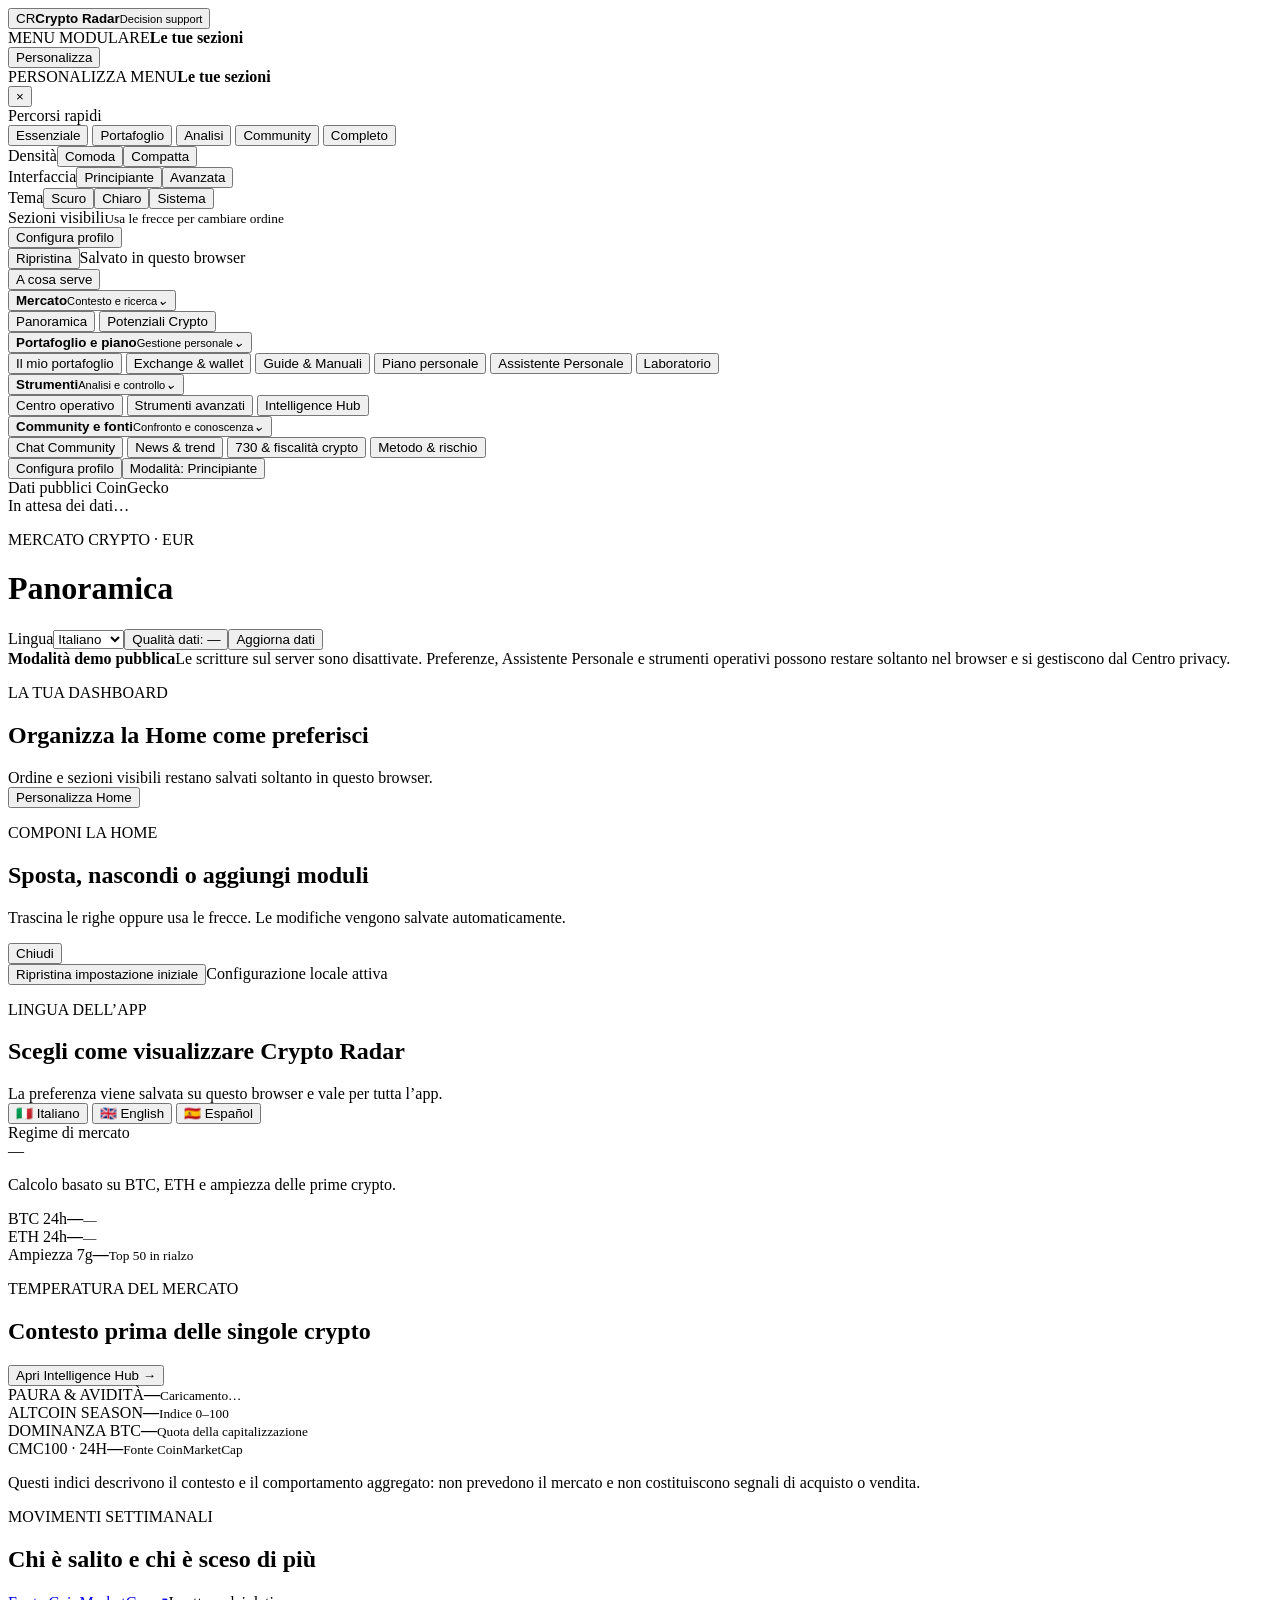
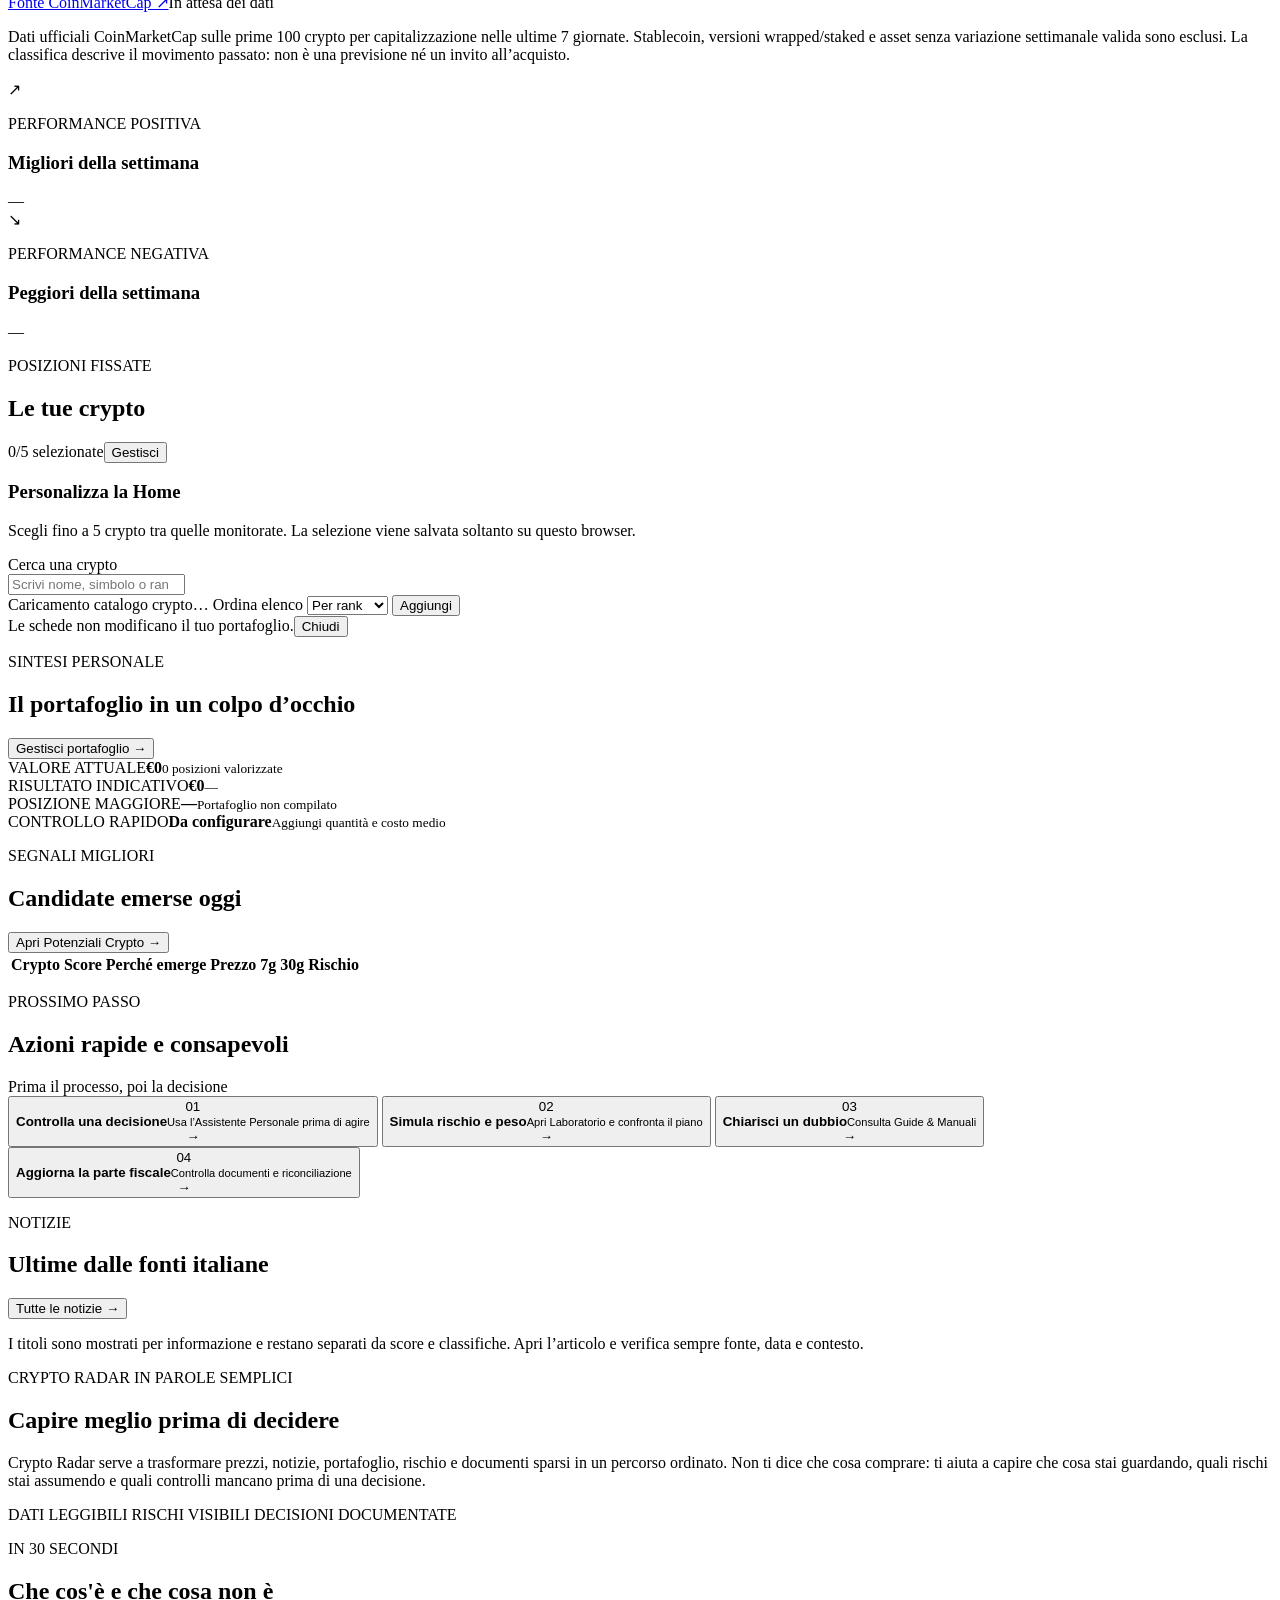
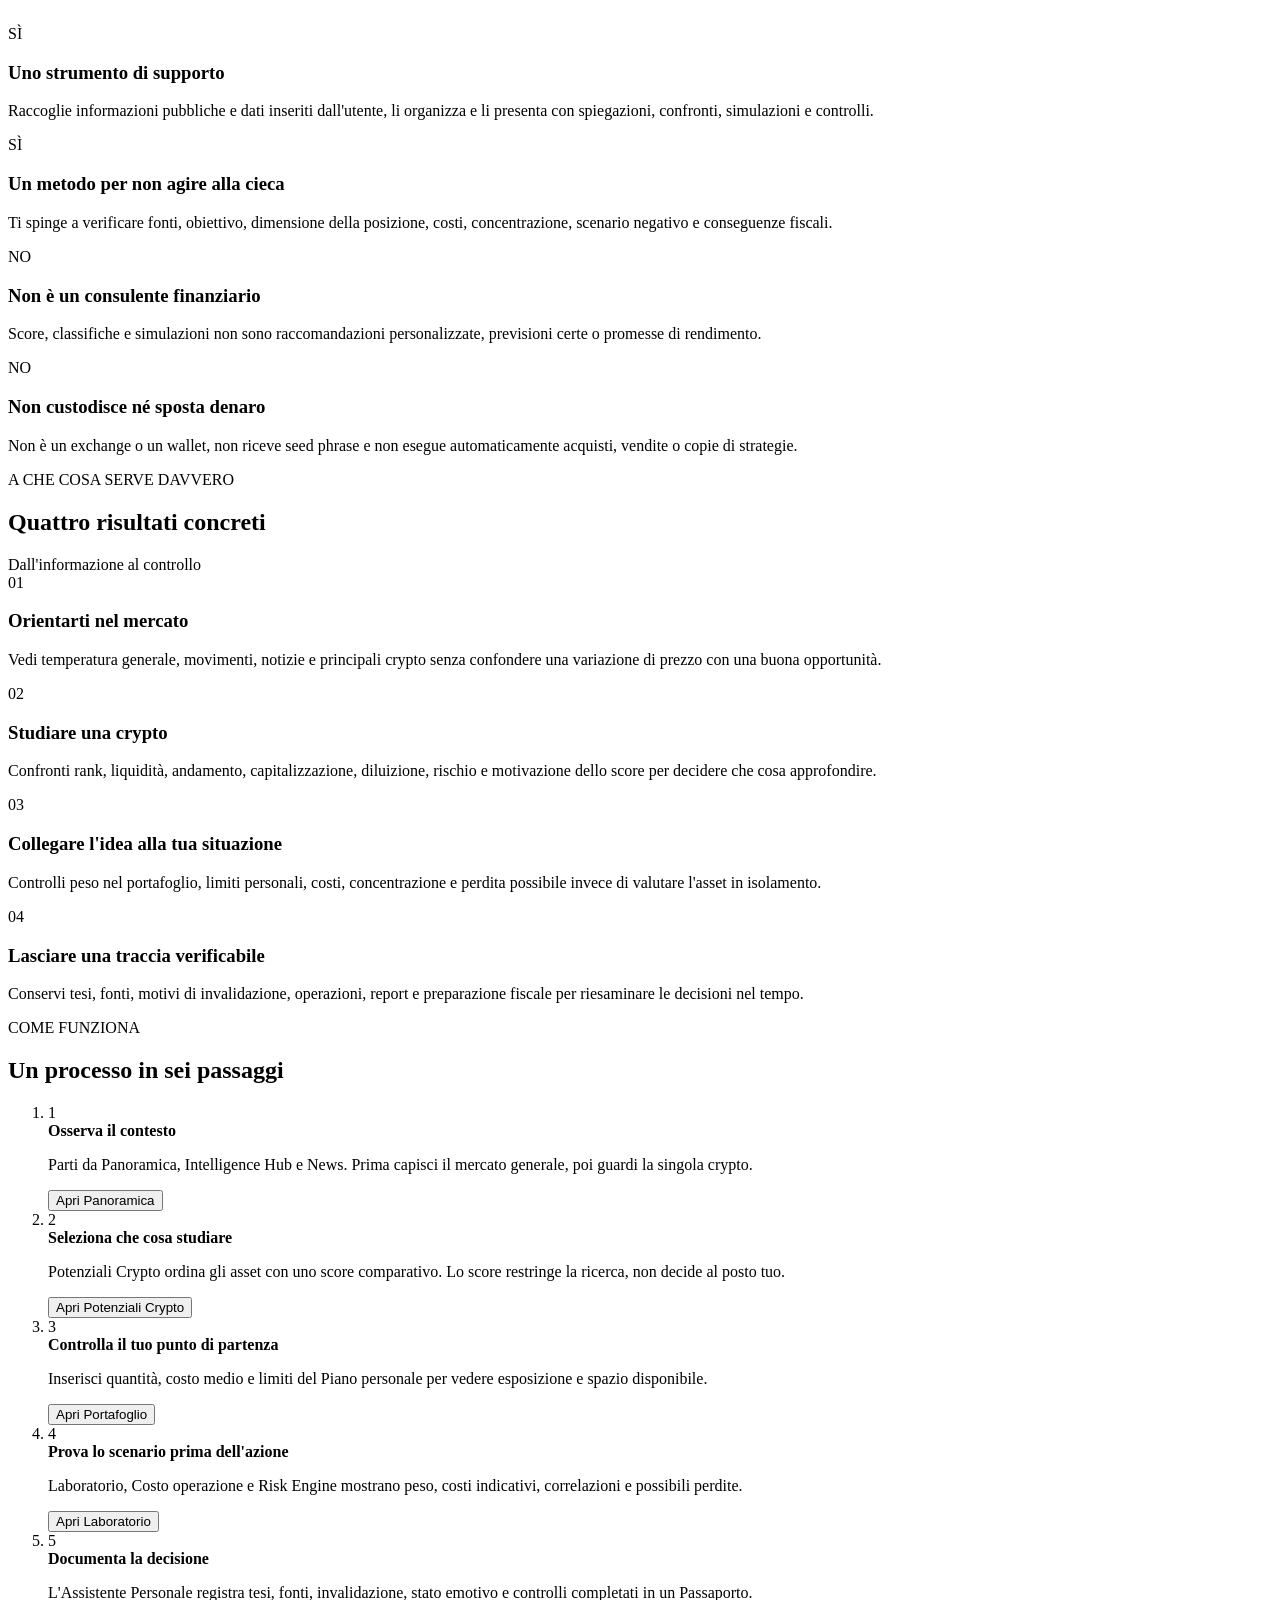
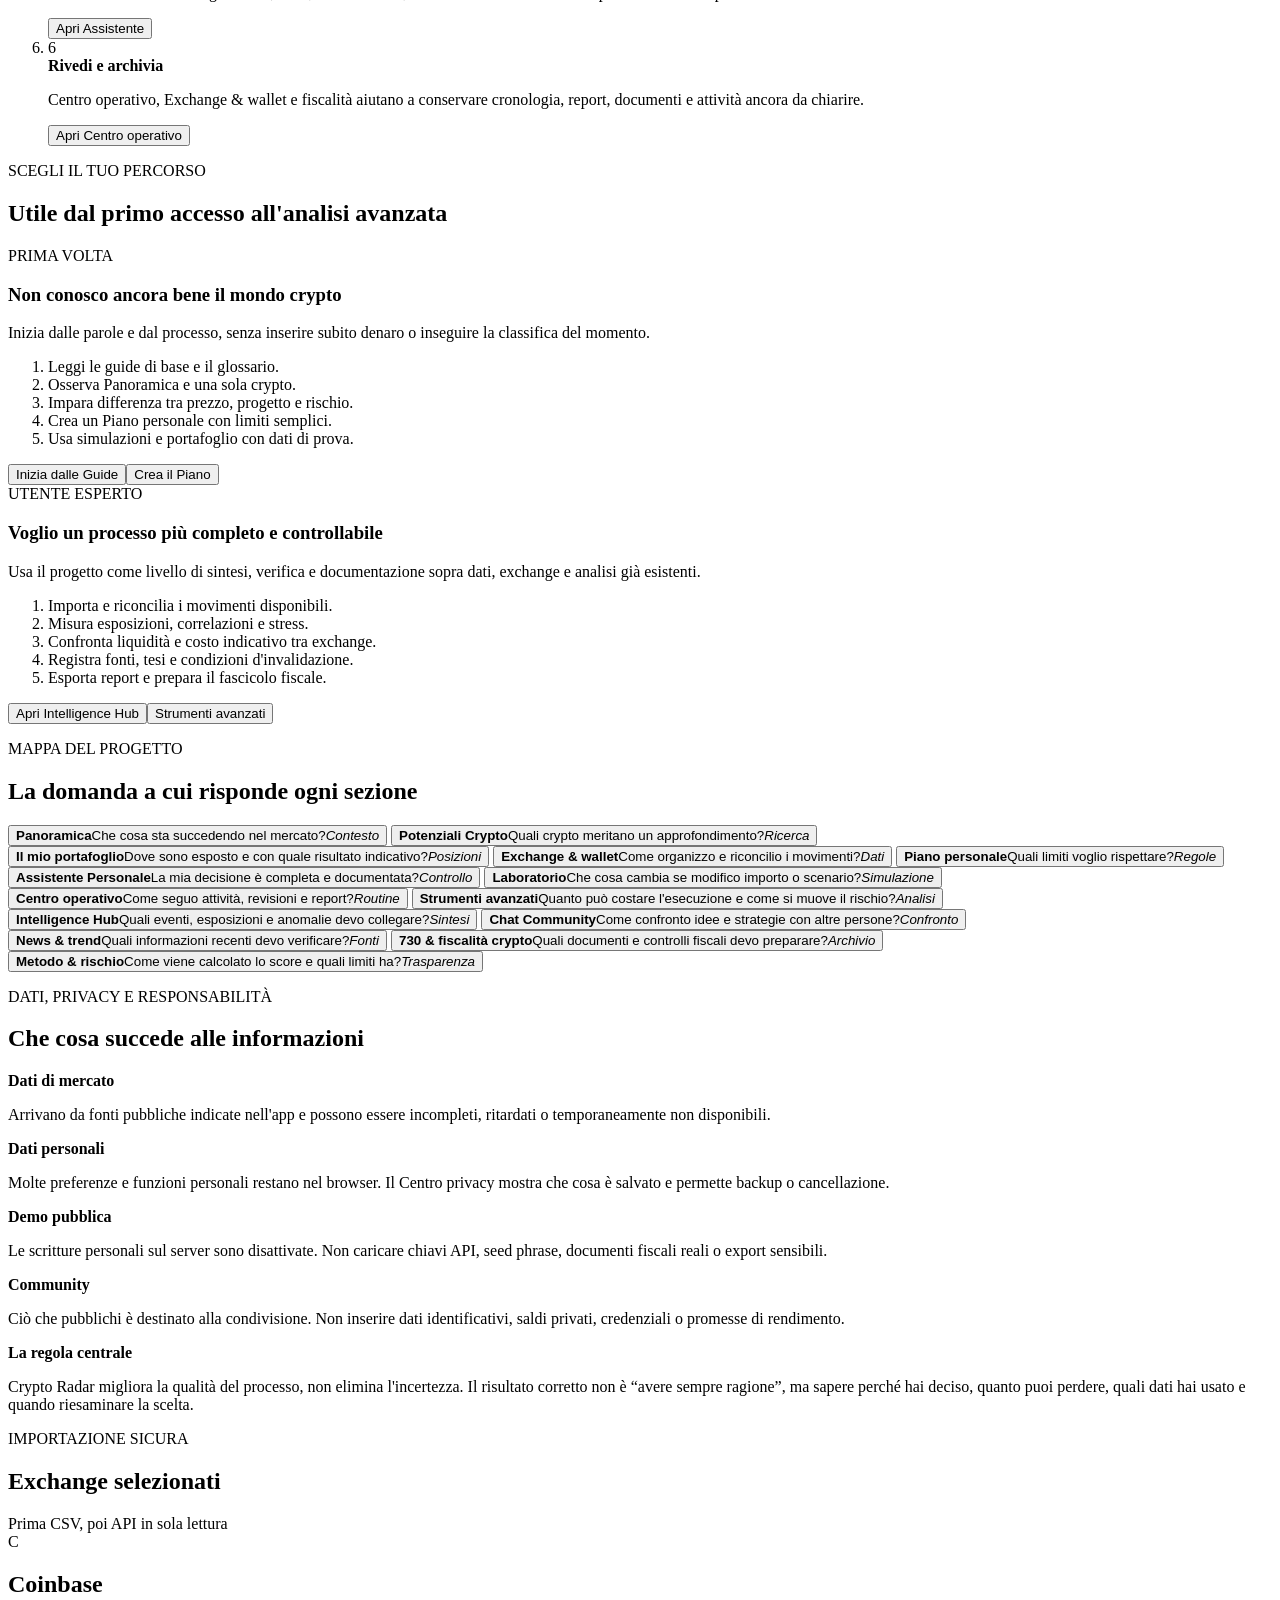
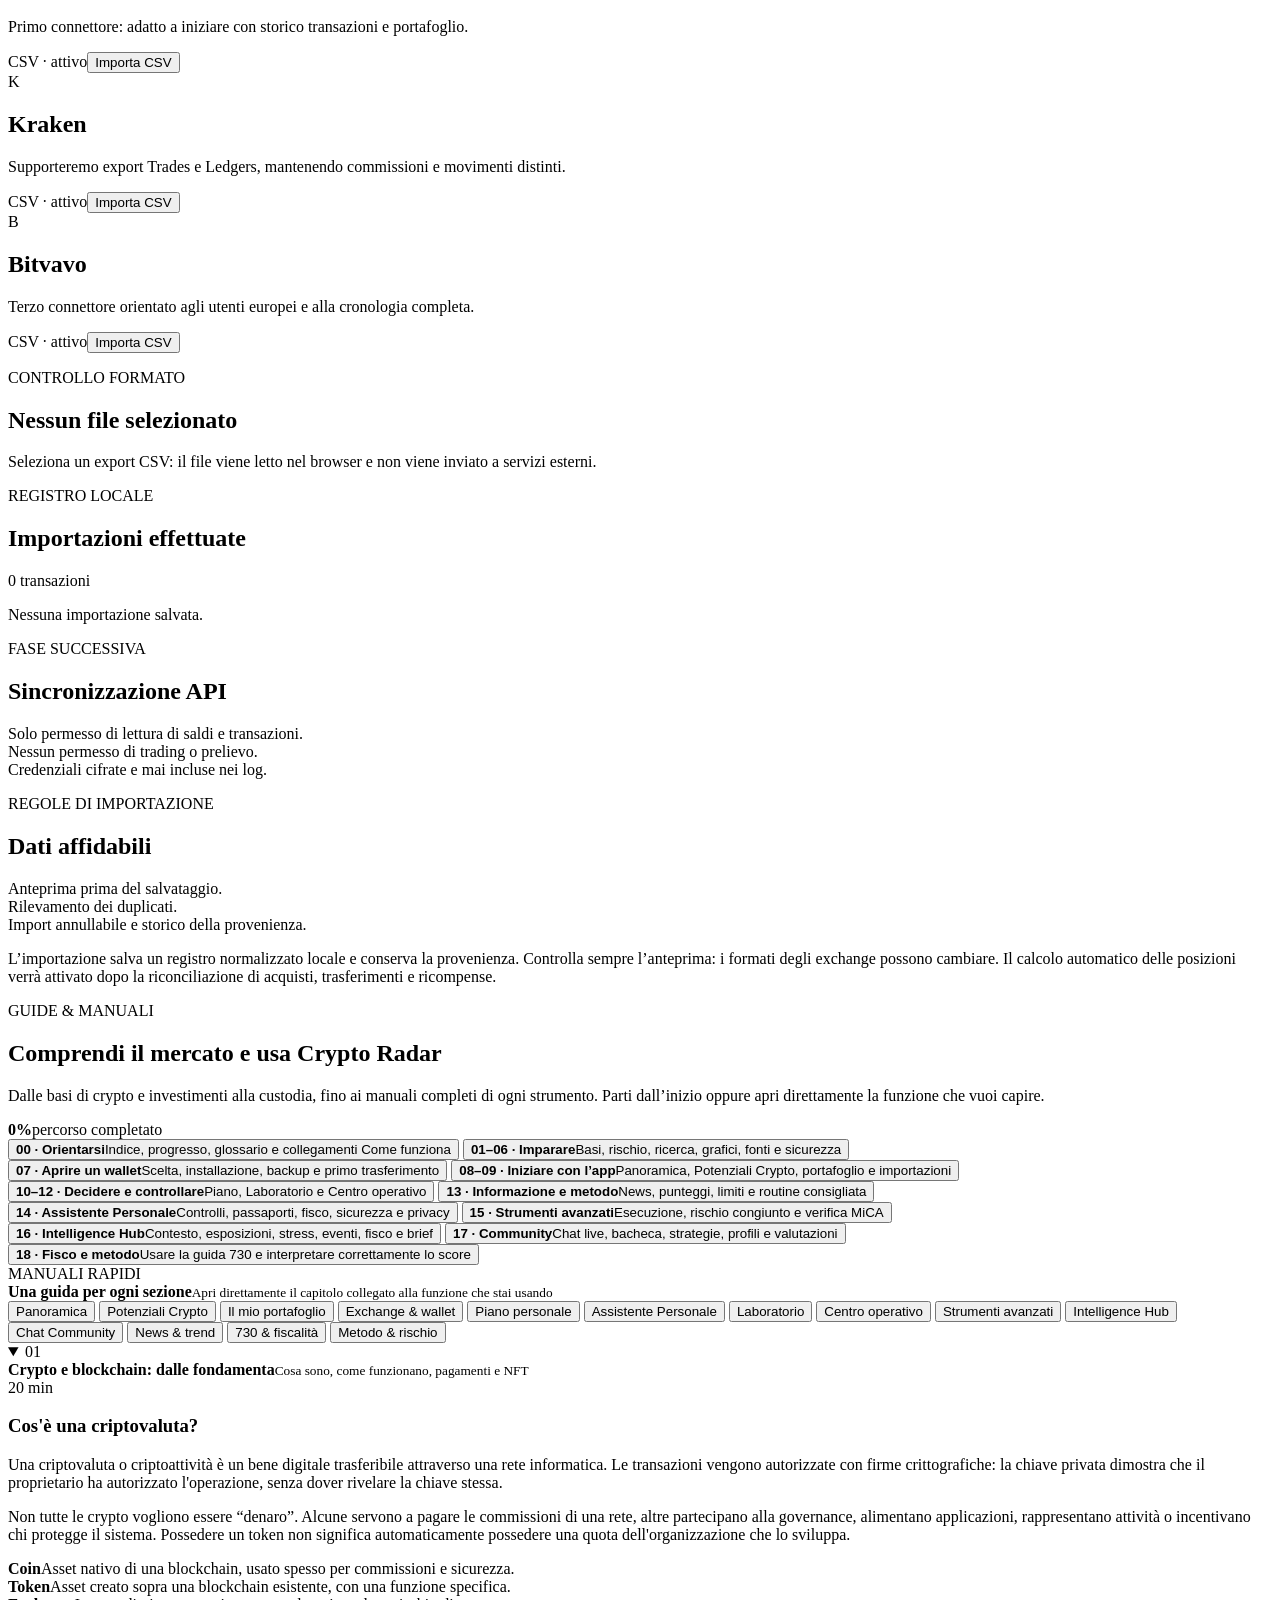
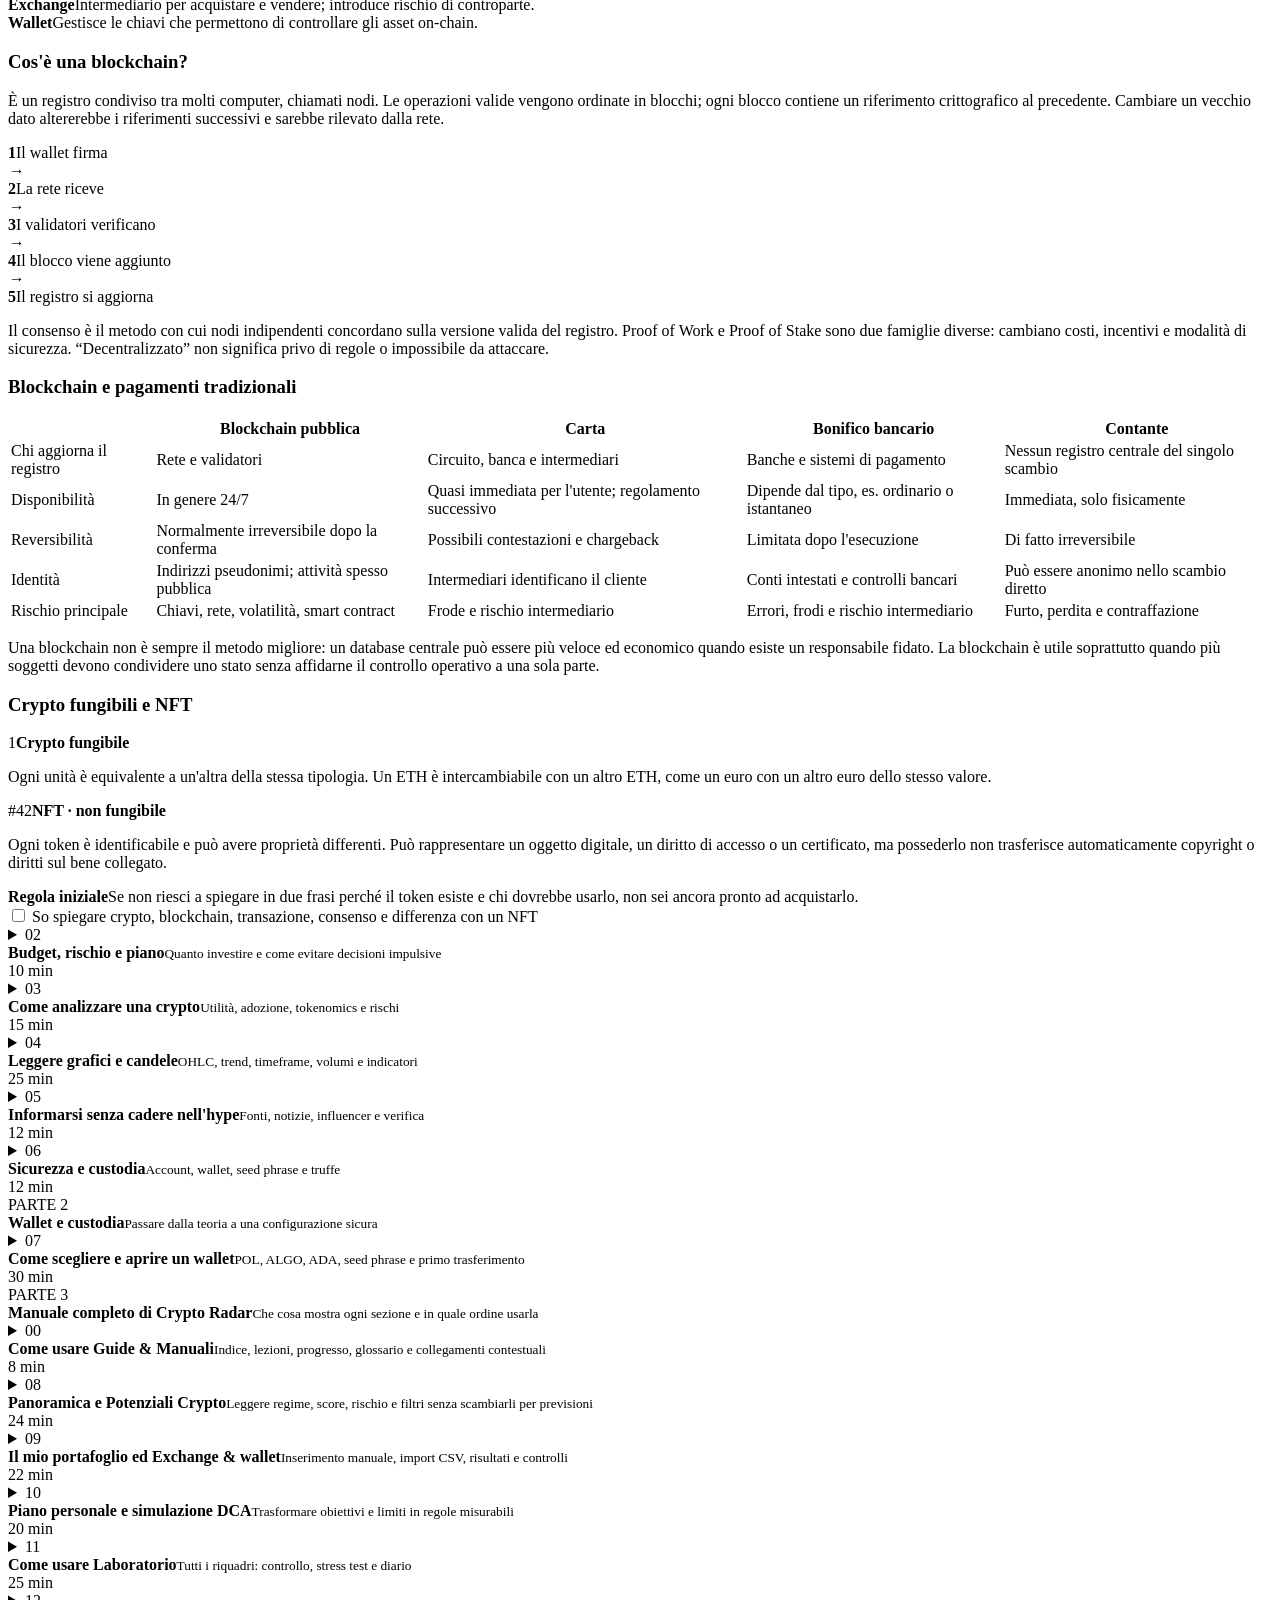
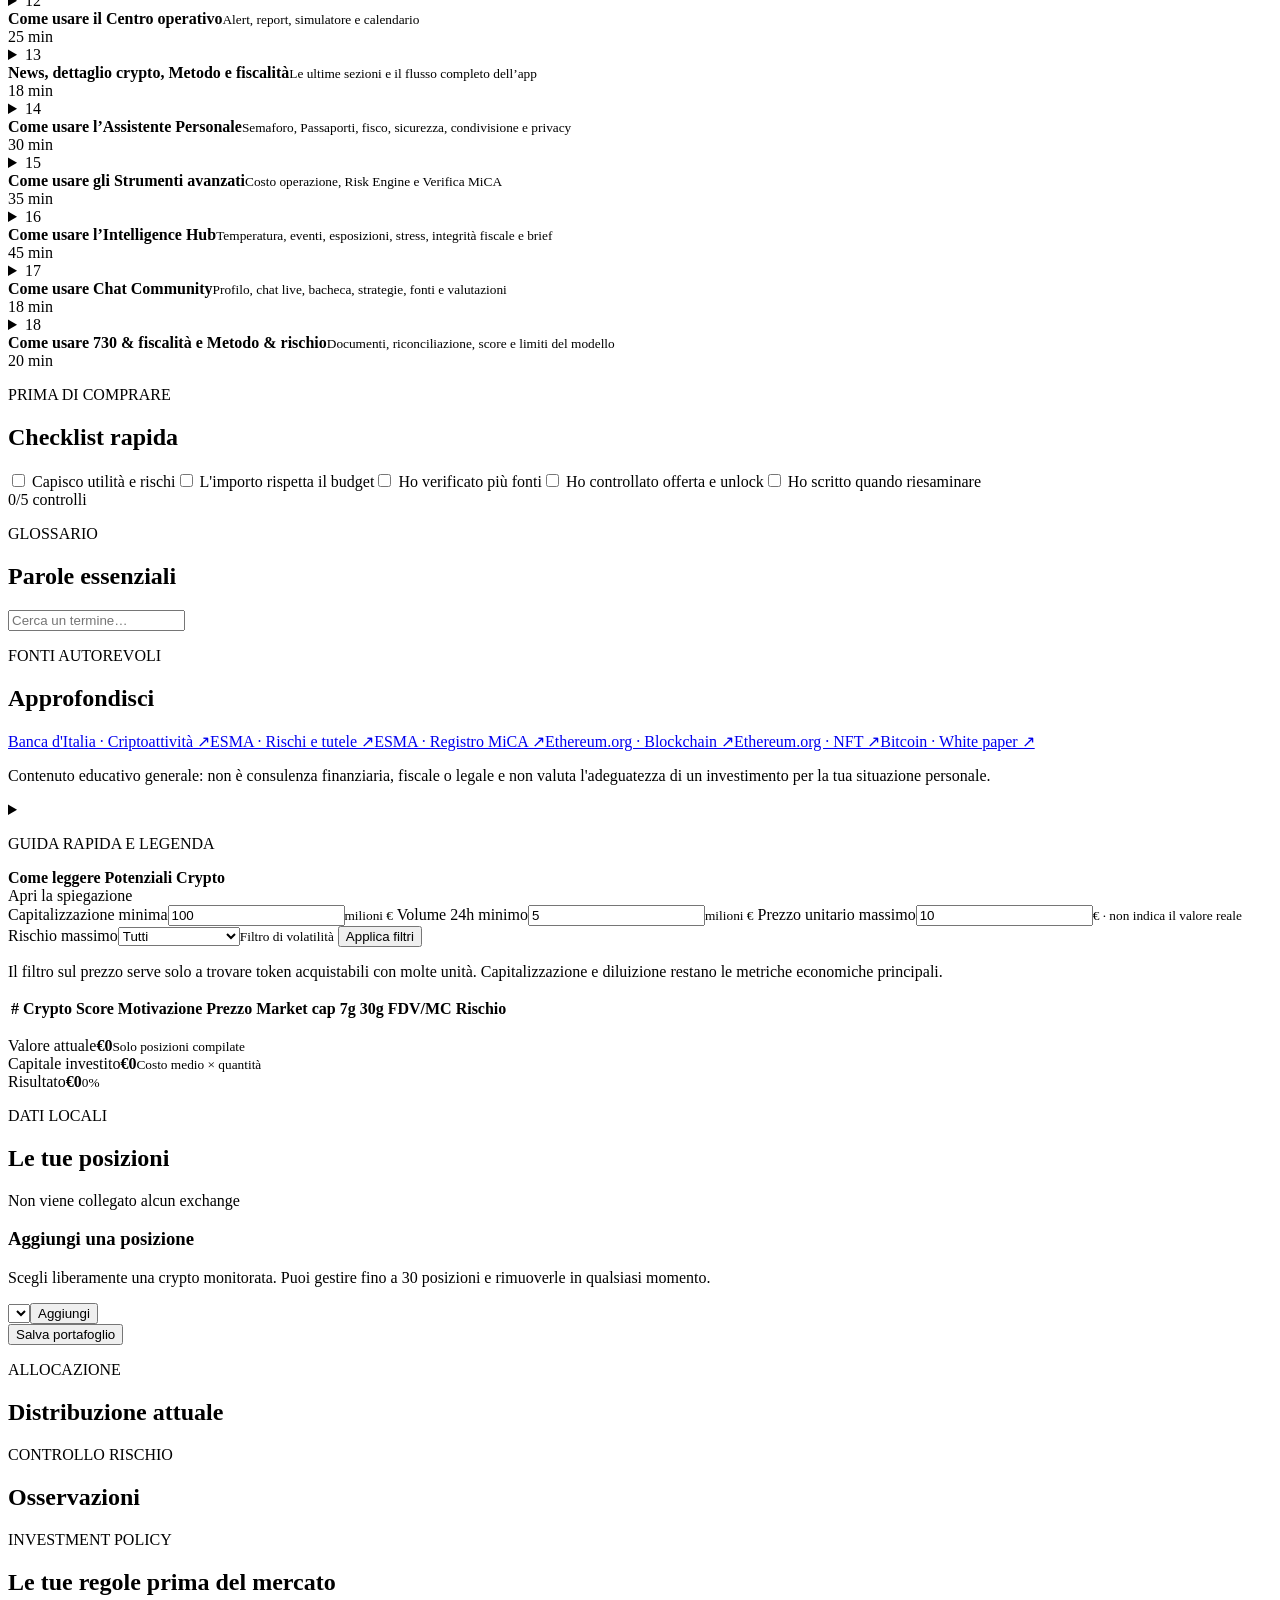
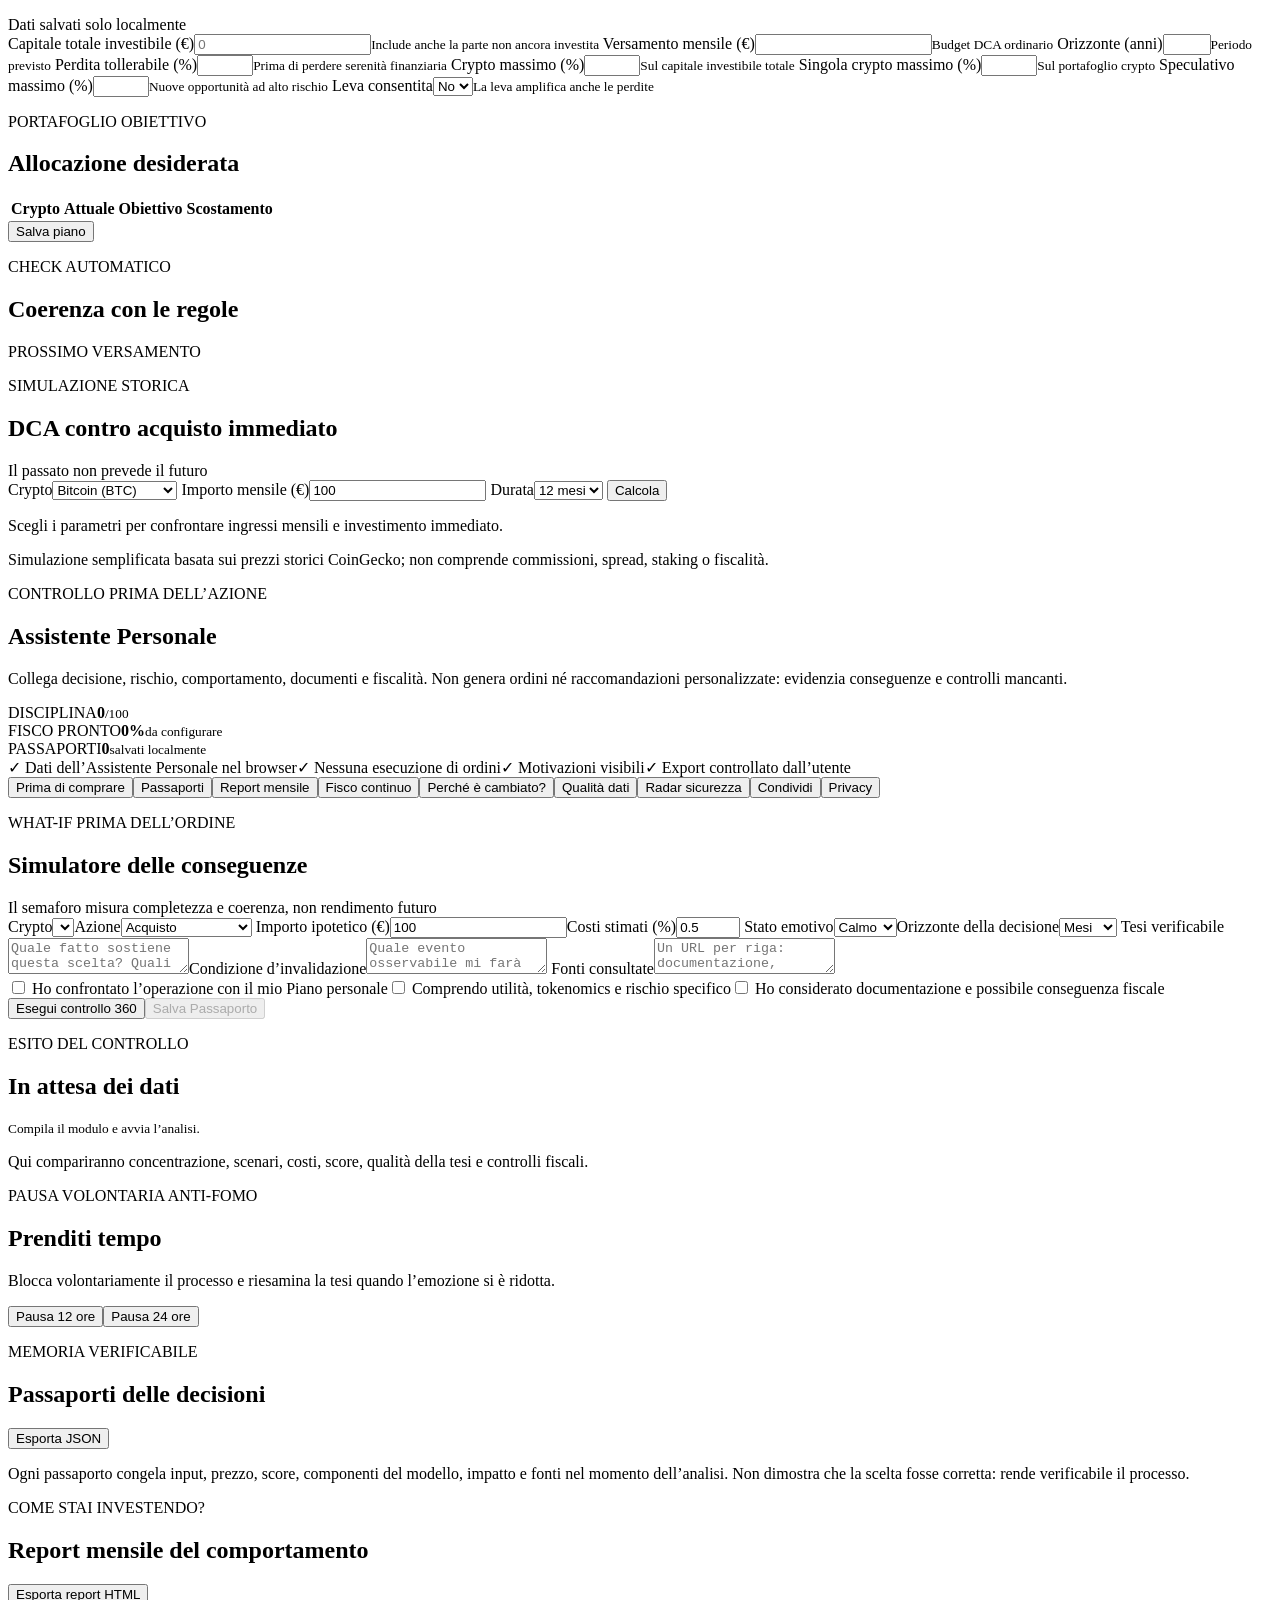
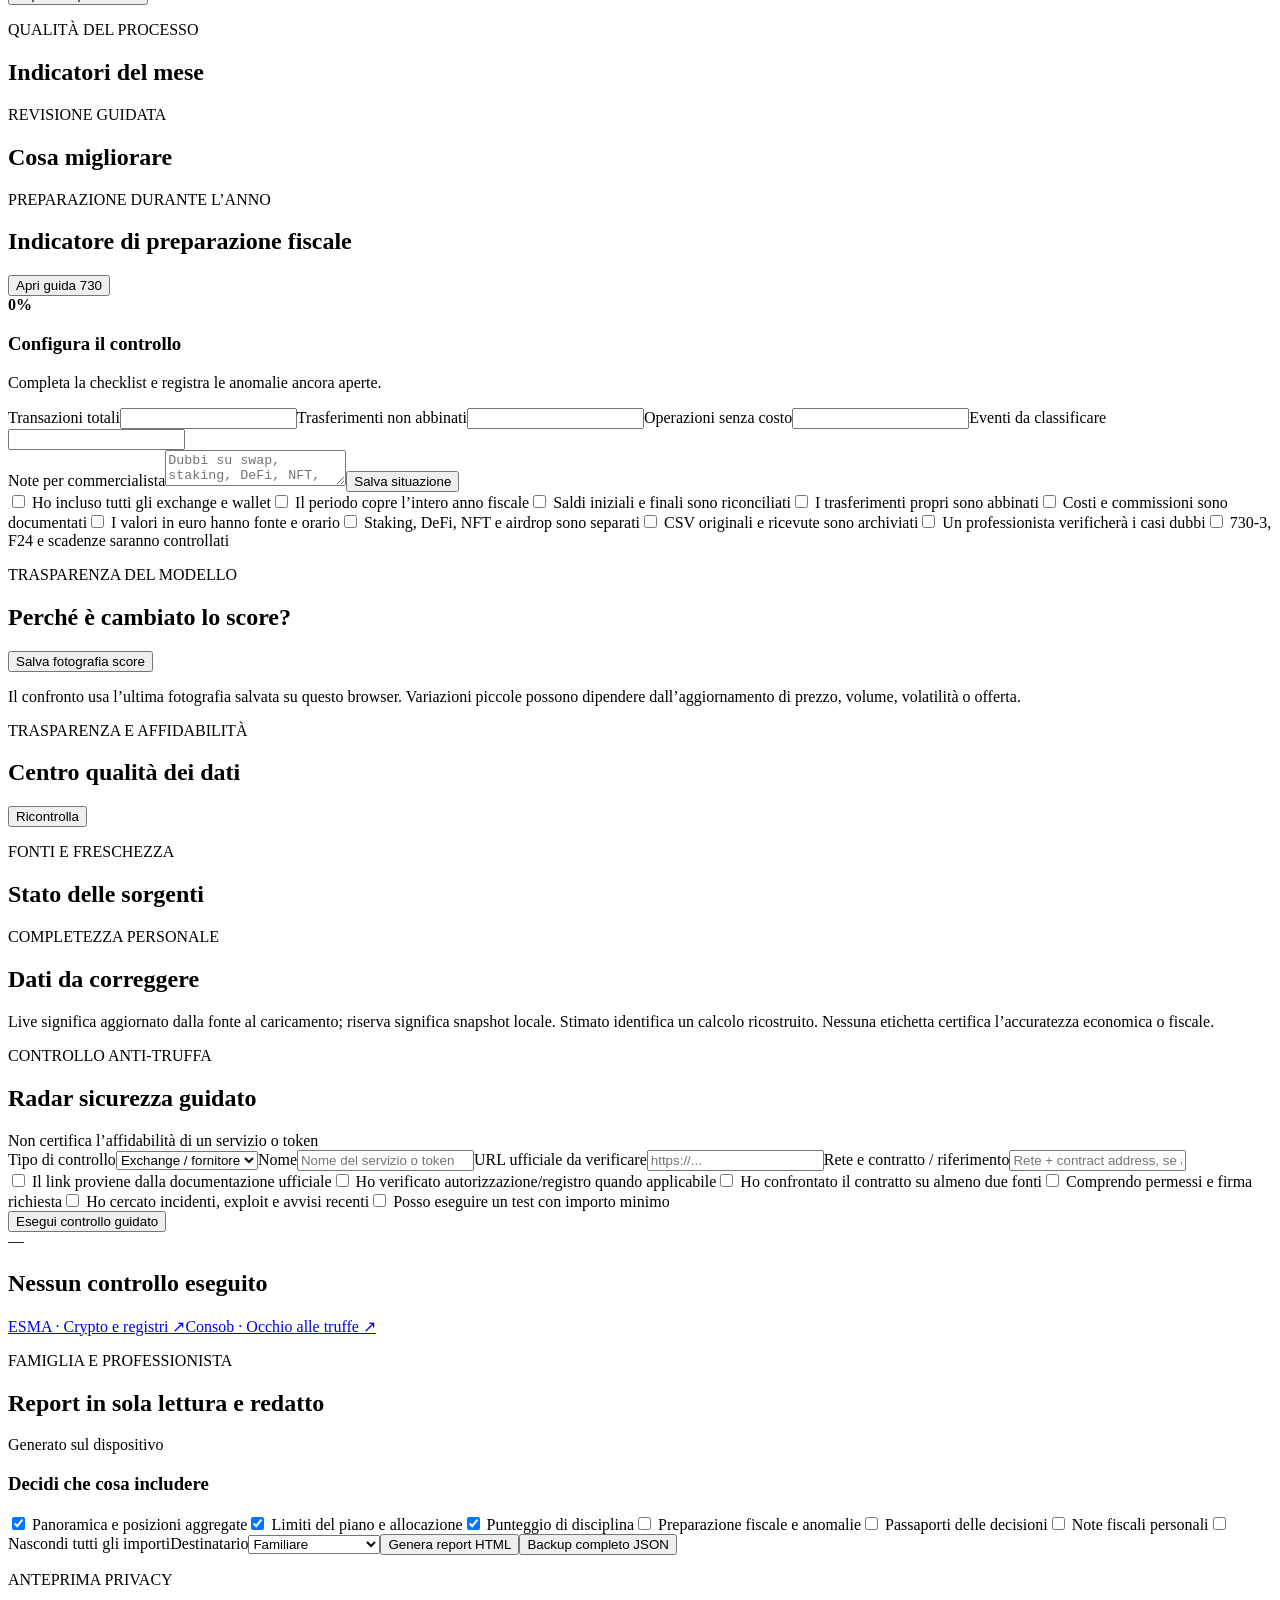
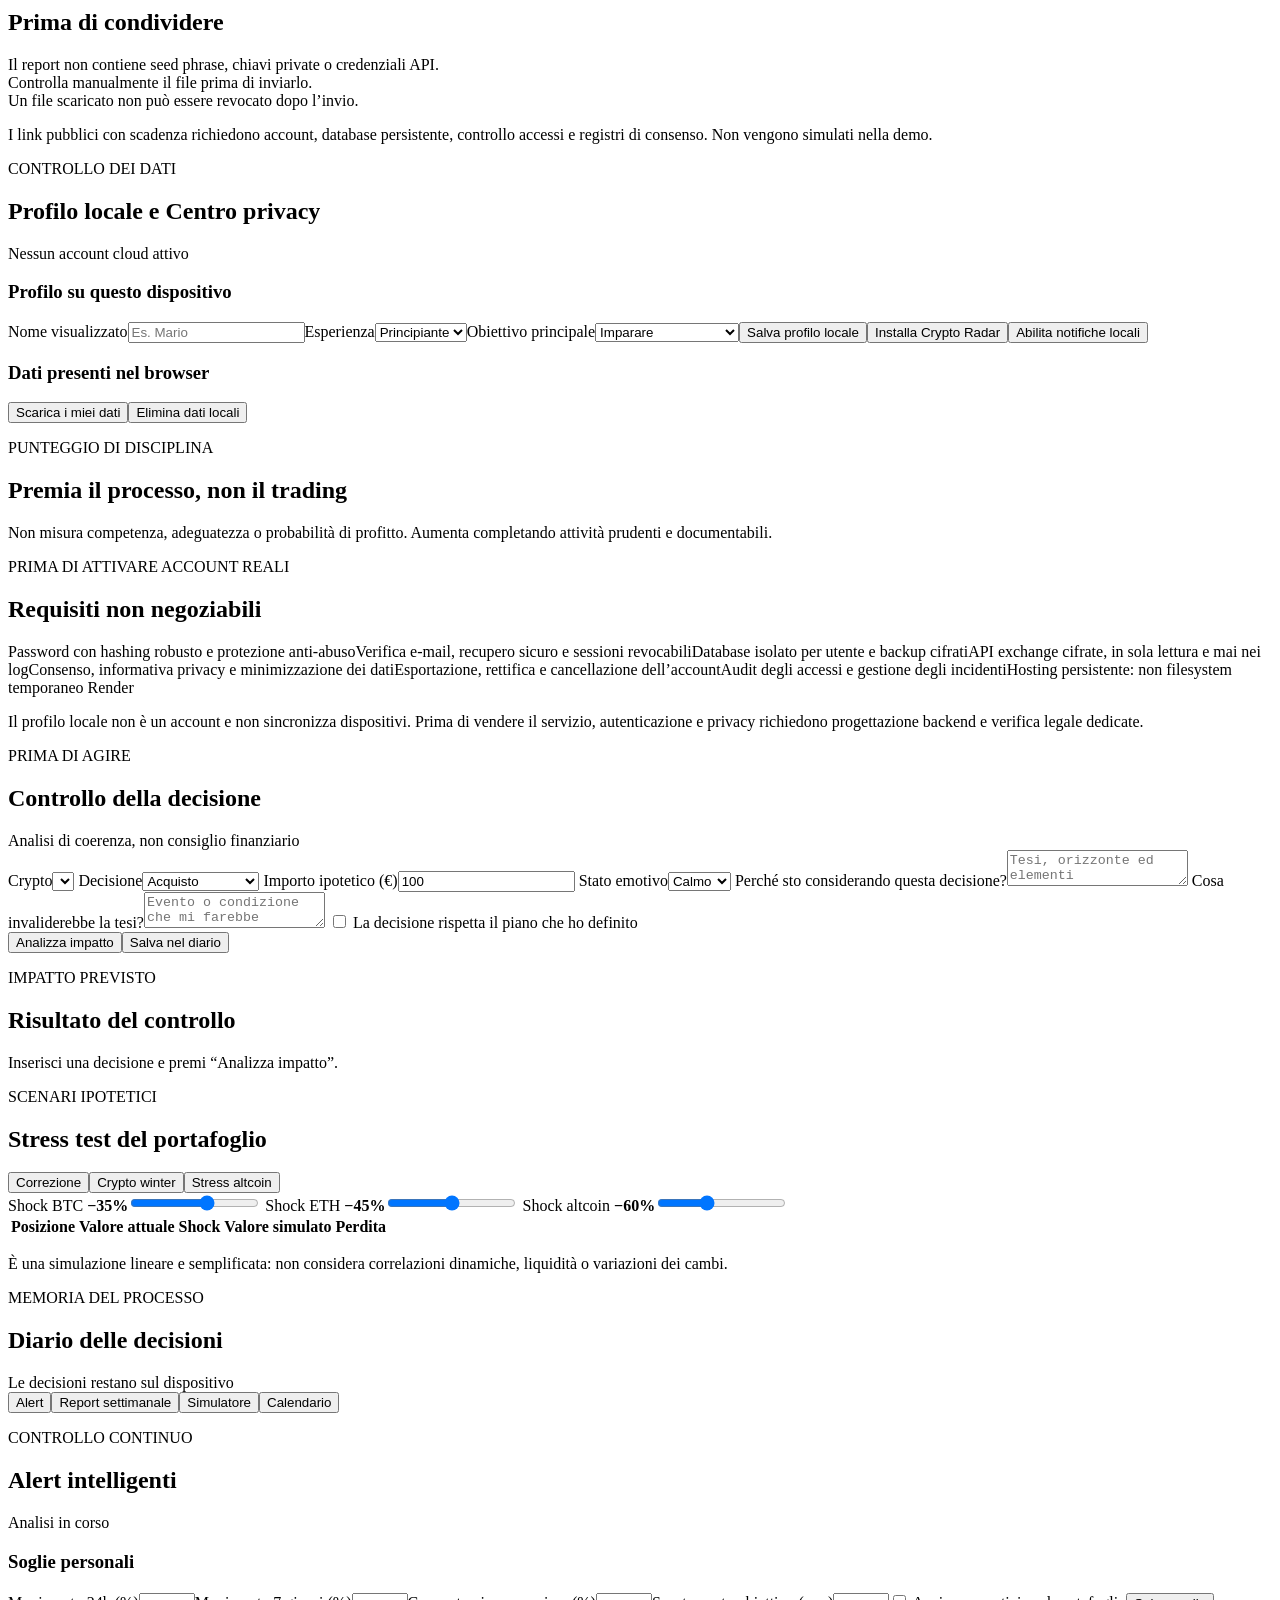
==== commit f32cd0a5: "Separa A cosa serve dal menu Mercato" ====
--- a/web/index.html
+++ b/web/index.html
@@ -42,6 +42,7 @@
   <link rel="stylesheet" href="/phase31.css">
   <link rel="stylesheet" href="/phase32.css">
   <link rel="stylesheet" href="/phase33.css">
+  <link rel="stylesheet" href="/phase34.css">
   <link rel="manifest" href="/manifest.webmanifest">
   <link rel="icon" href="/icon.svg" type="image/svg+xml">
 </head>
@@ -77,10 +78,14 @@
         <div class="sidebar-layout-manager-footer"><button id="resetSidebarLayout" type="button">Ripristina</button><span id="sidebarLayoutStatus">Salvato in questo browser</span></div>
       </div>
       <nav id="sidebarNav" aria-label="Navigazione principale">
+        <section class="sidebar-group sidebar-group-single" data-sidebar-group="purpose">
+          <div class="sidebar-group-items">
+            <button class="nav" data-target="purpose">A cosa serve</button>
+          </div>
+        </section>
         <section class="sidebar-group" data-sidebar-group="market">
           <button class="sidebar-group-toggle" type="button" data-sidebar-group-toggle="market" aria-expanded="true"><span><b>Mercato</b><small>Contesto e ricerca</small></span><i aria-hidden="true">⌄</i></button>
           <div class="sidebar-group-items">
-            <button class="nav" data-target="purpose">A cosa serve</button>
             <button class="nav active" data-target="overview">Panoramica</button>
             <button class="nav" data-target="screener">Potenziali Crypto</button>
           </div>
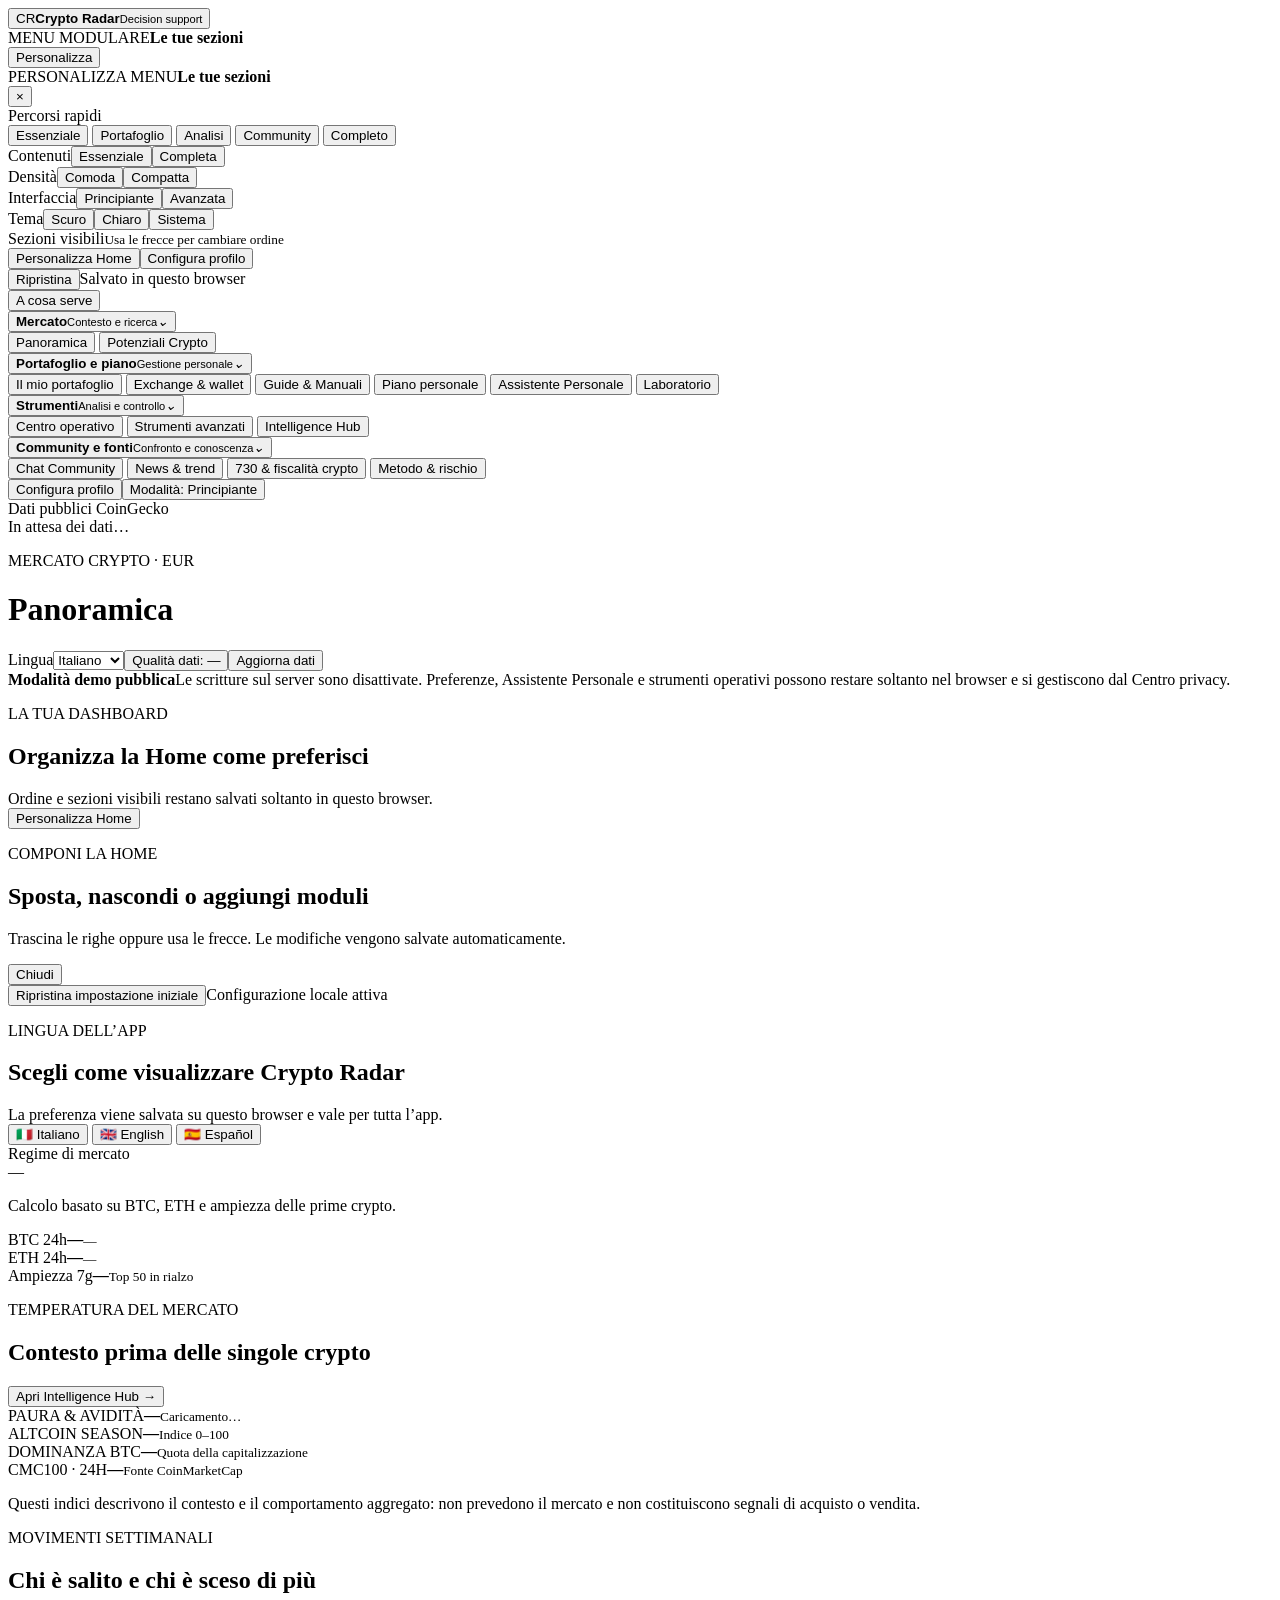
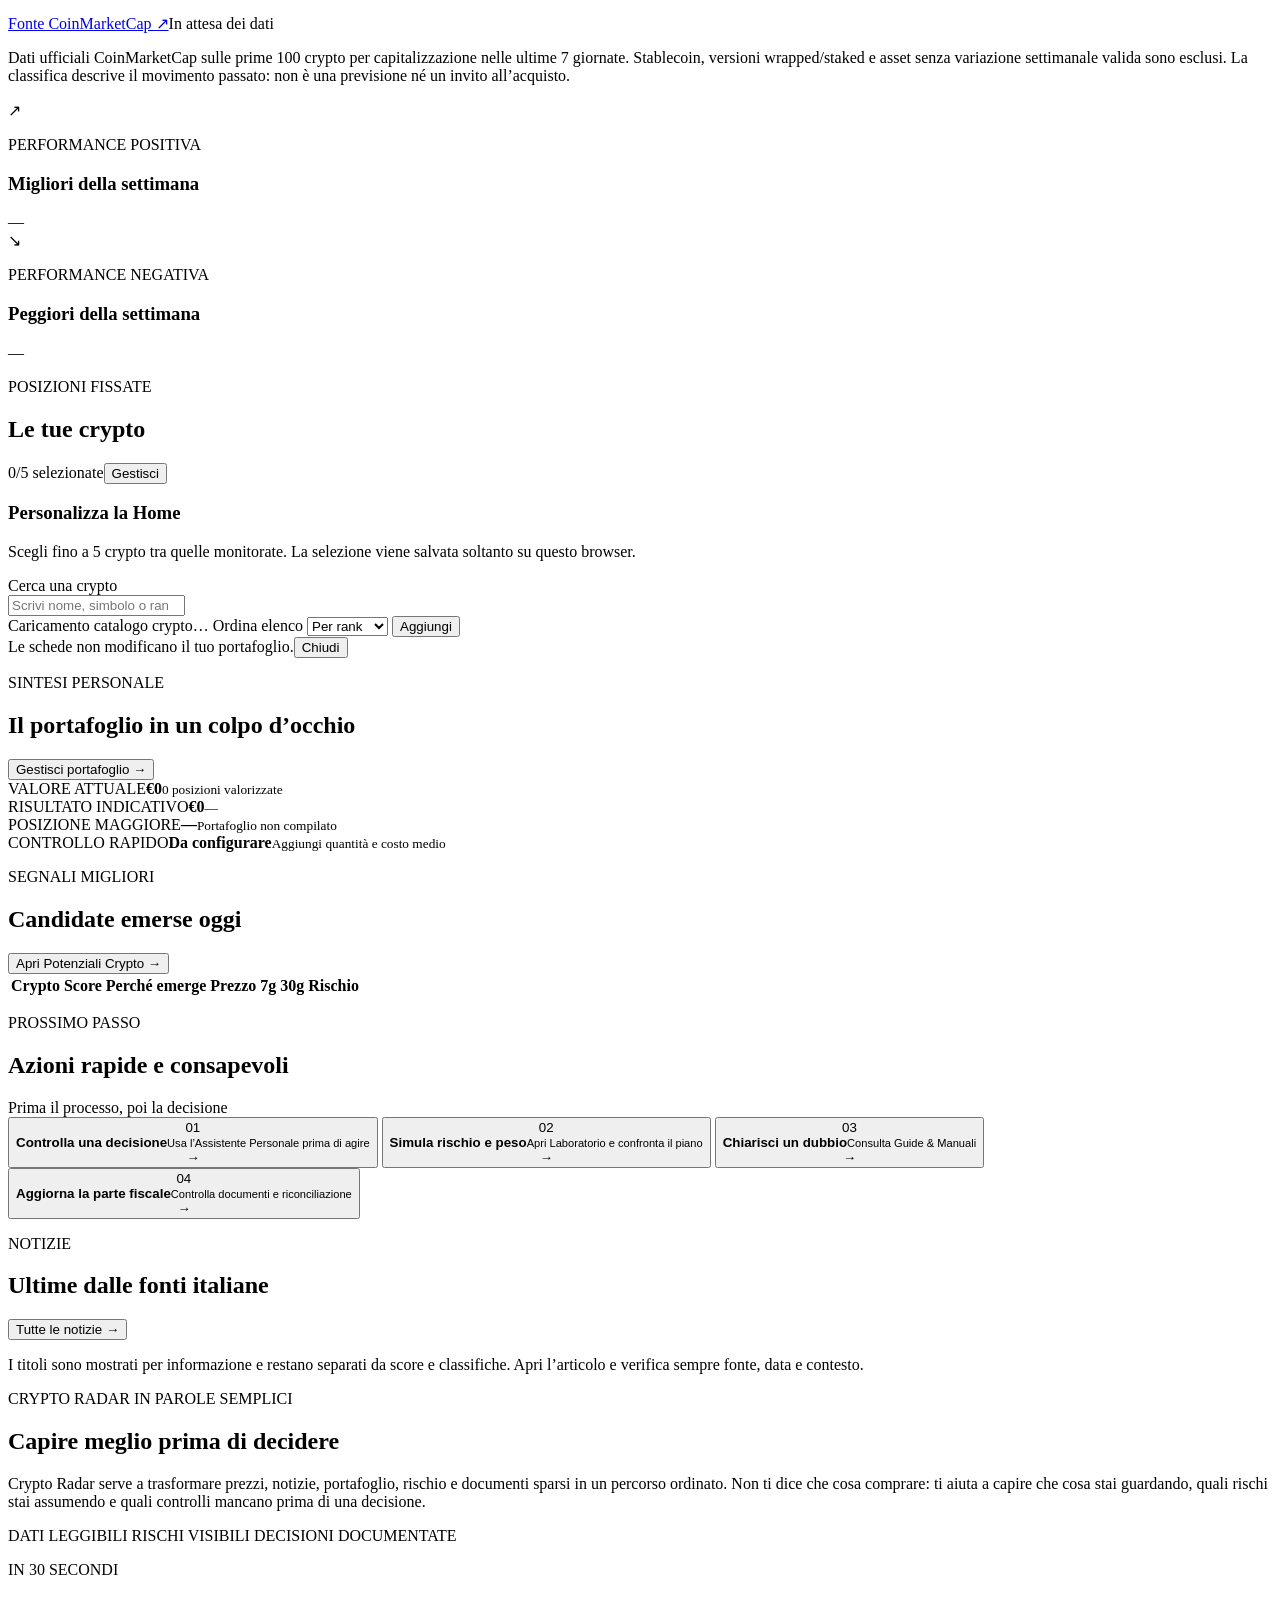
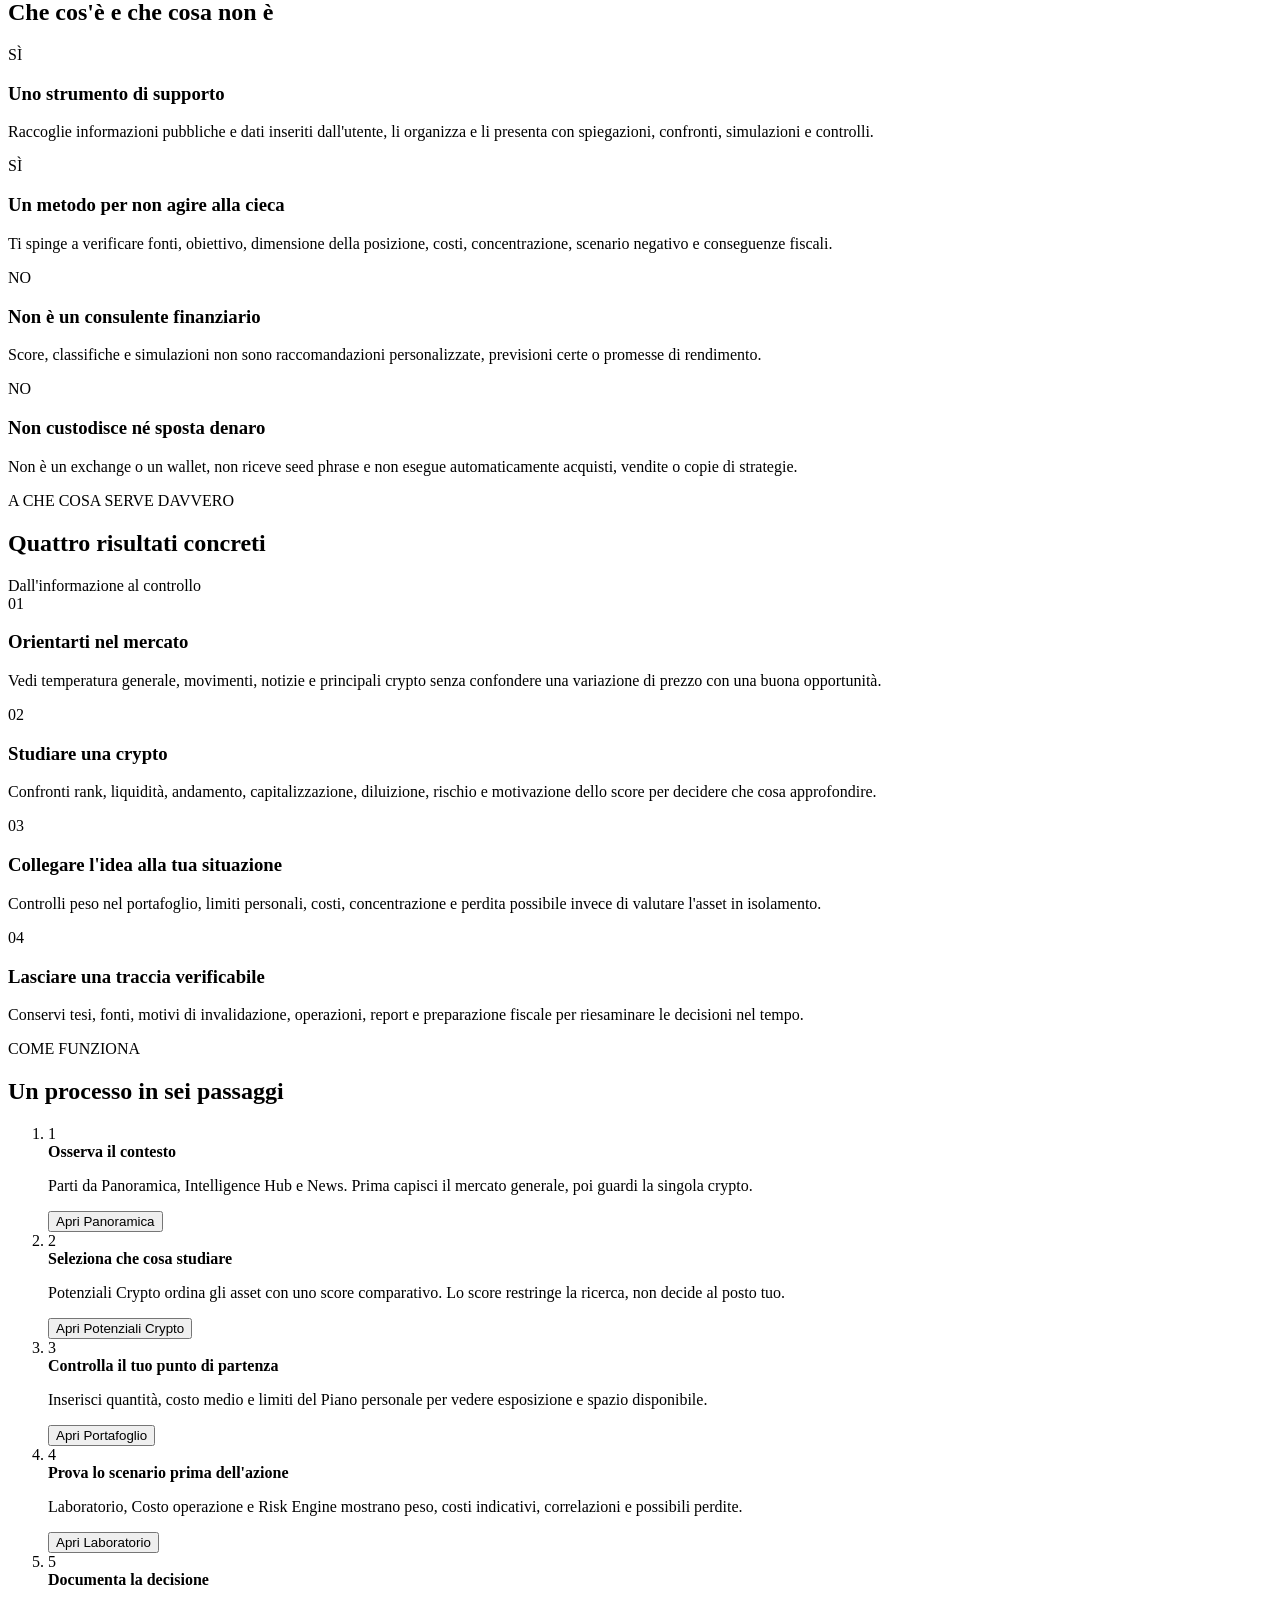
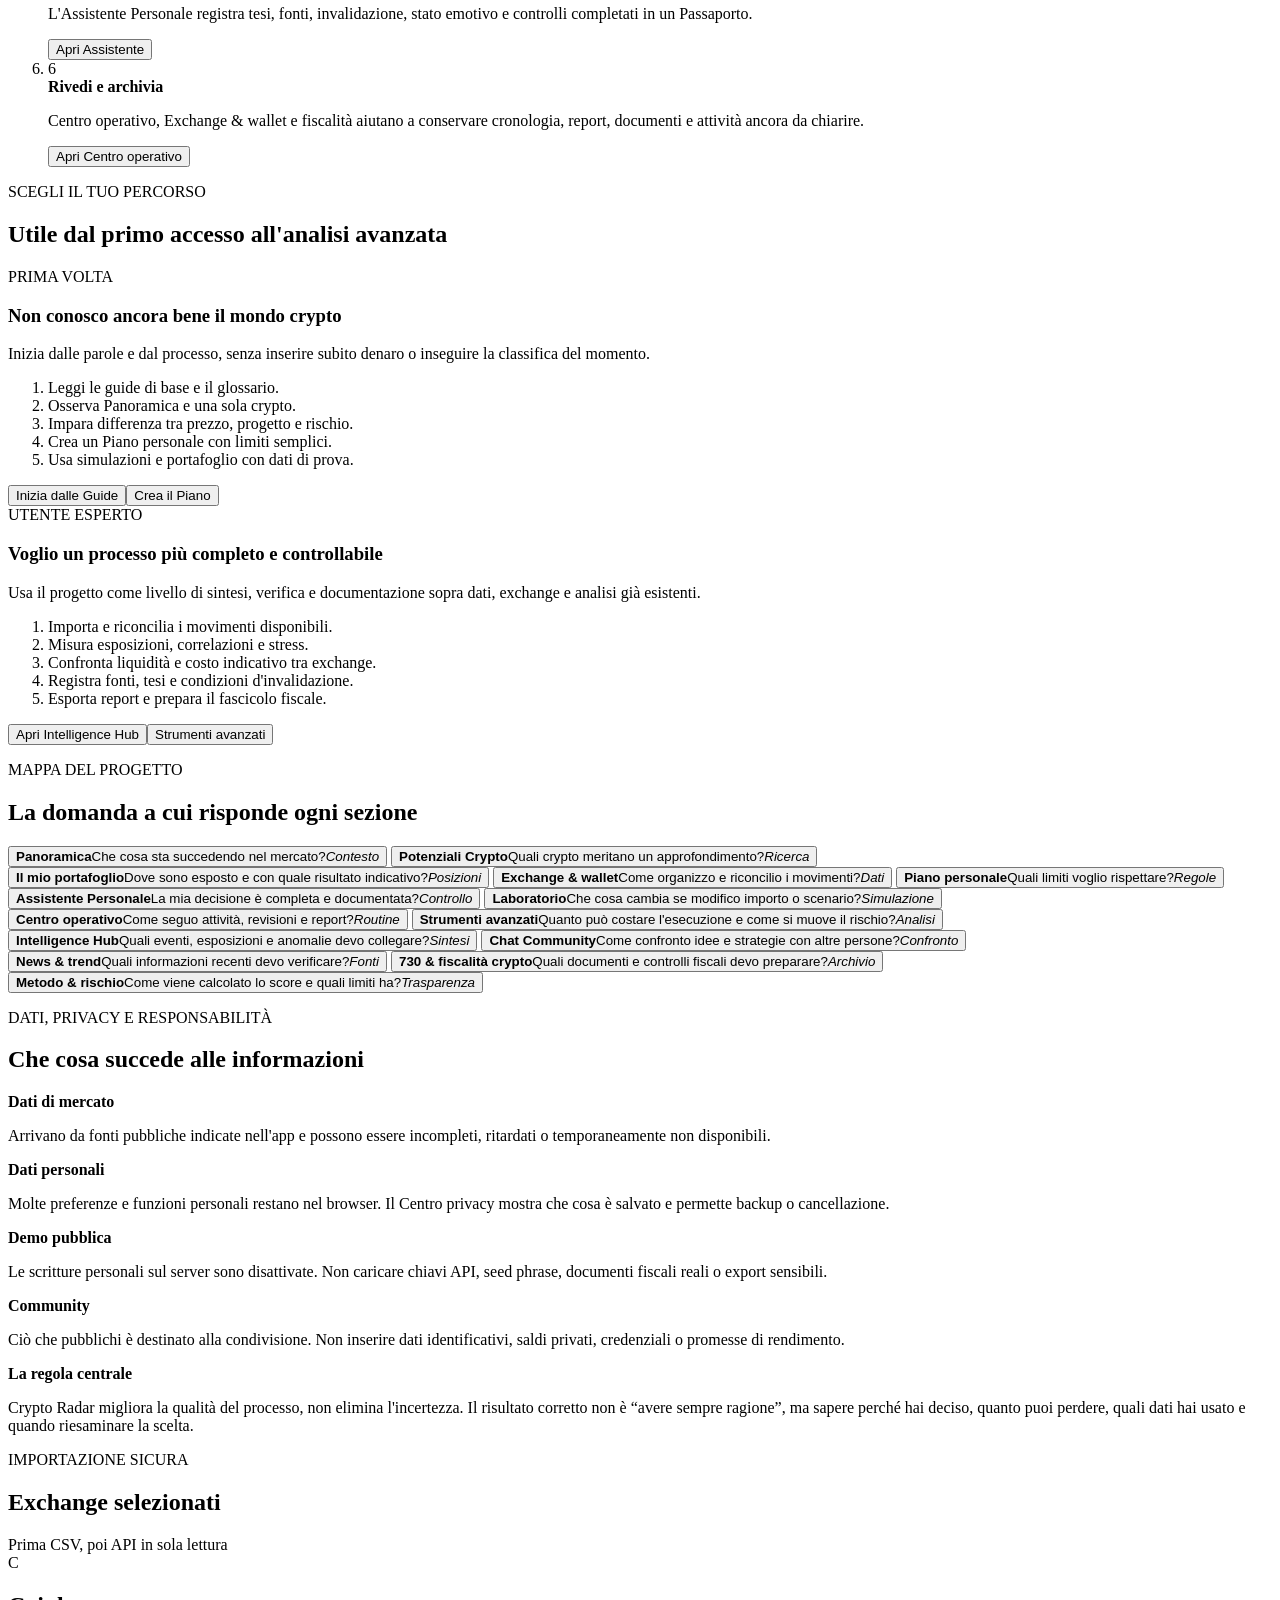
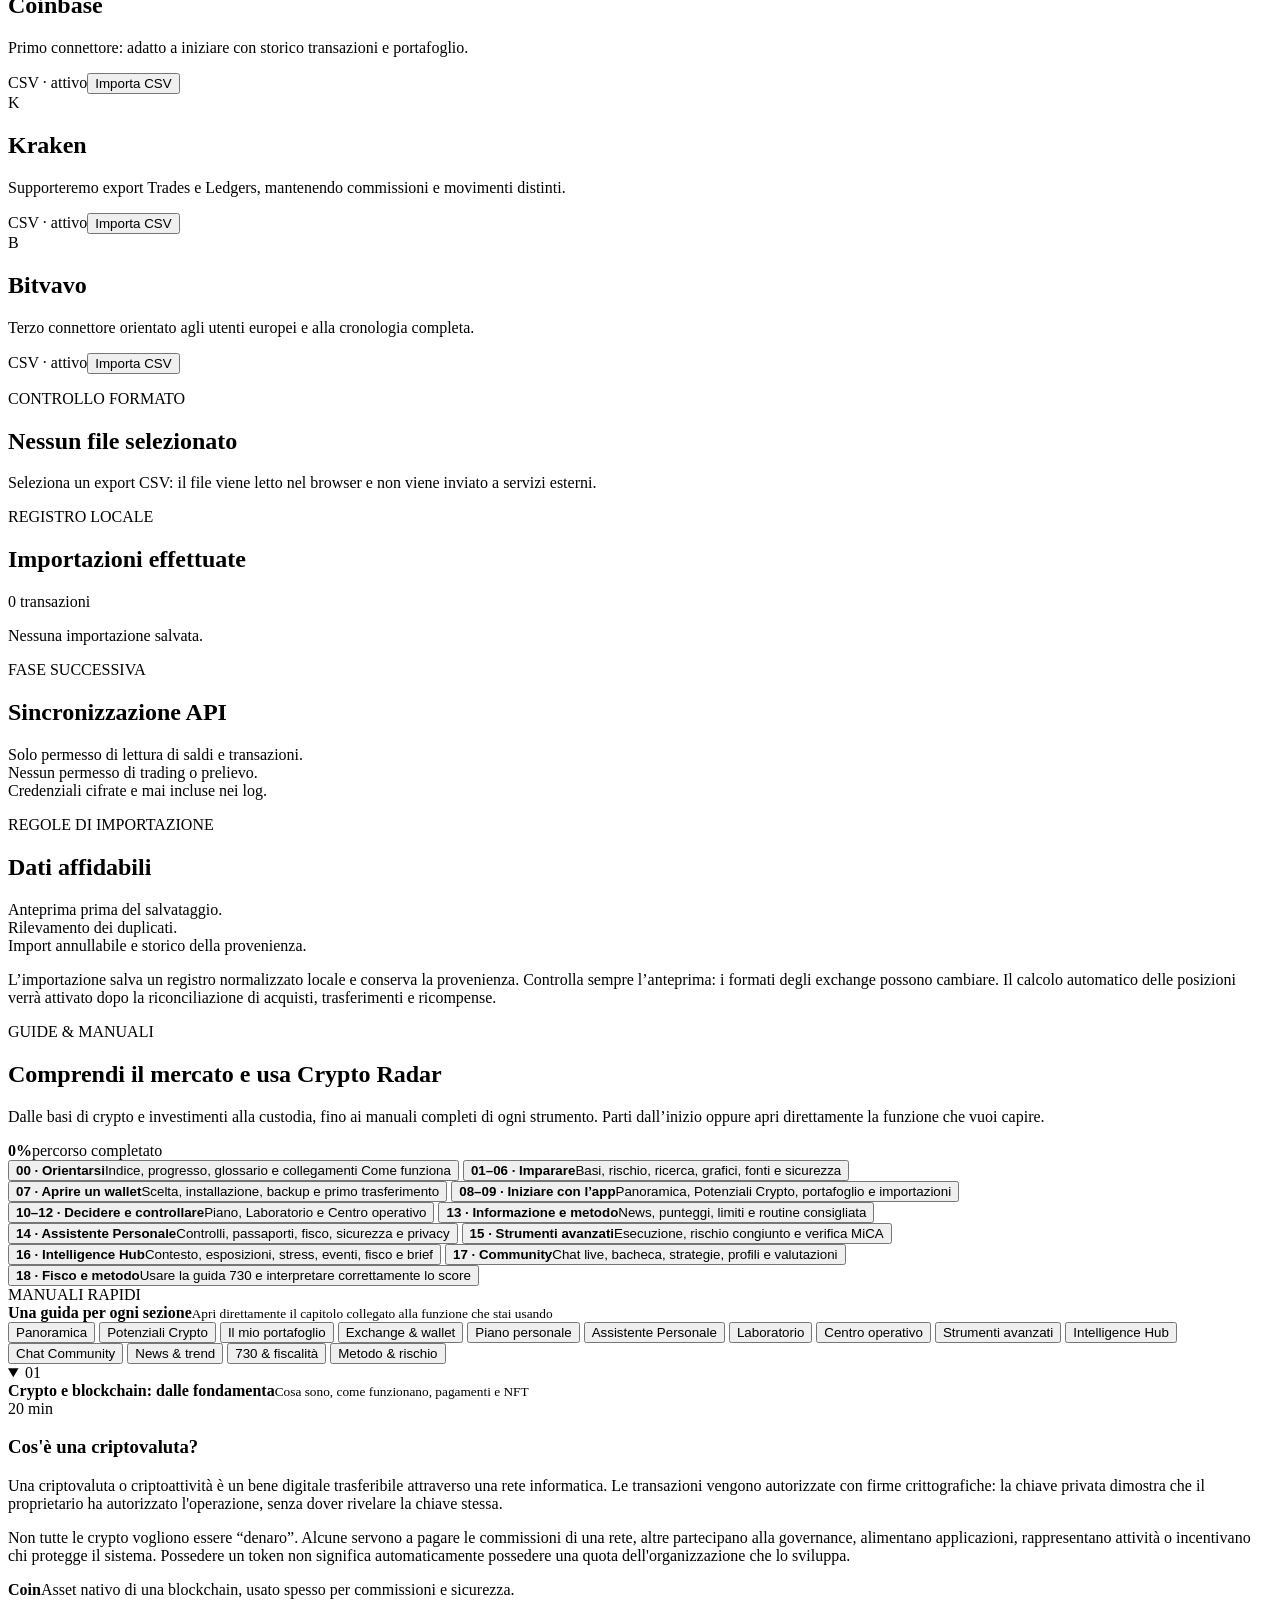
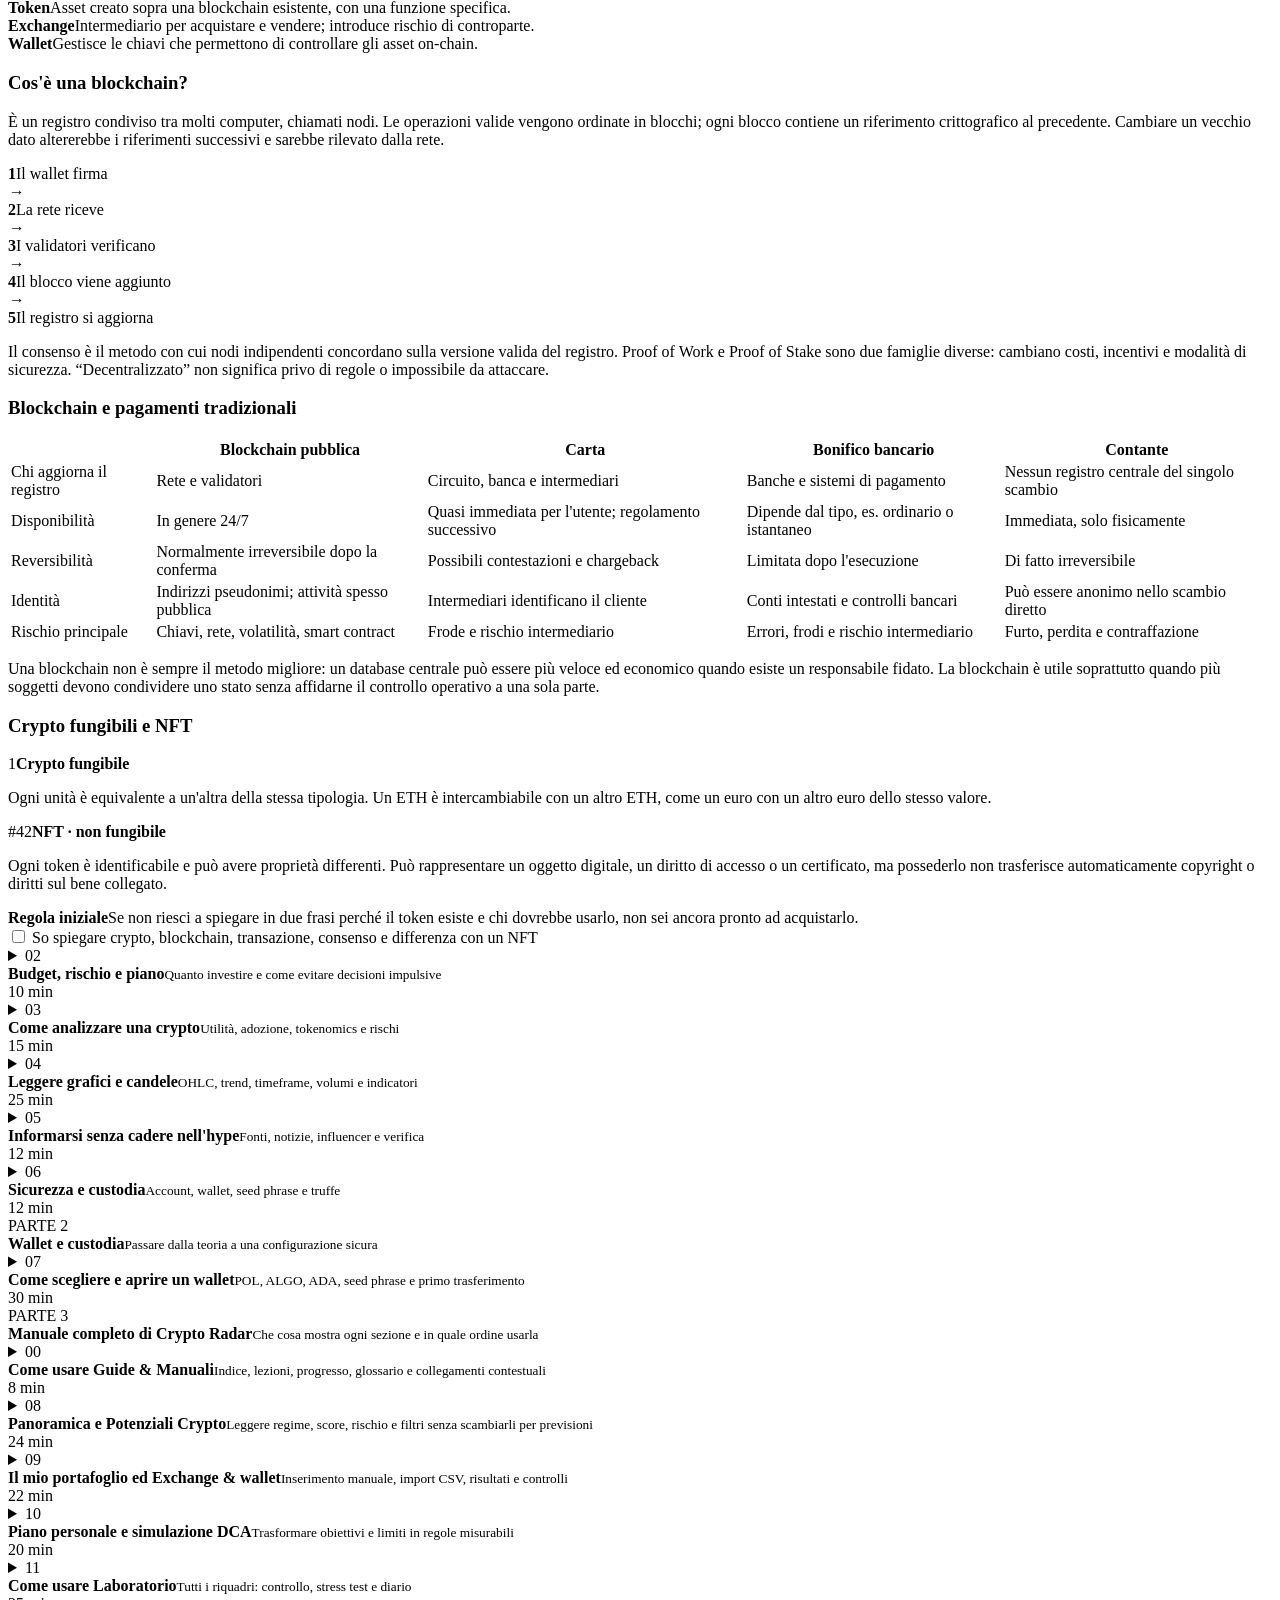
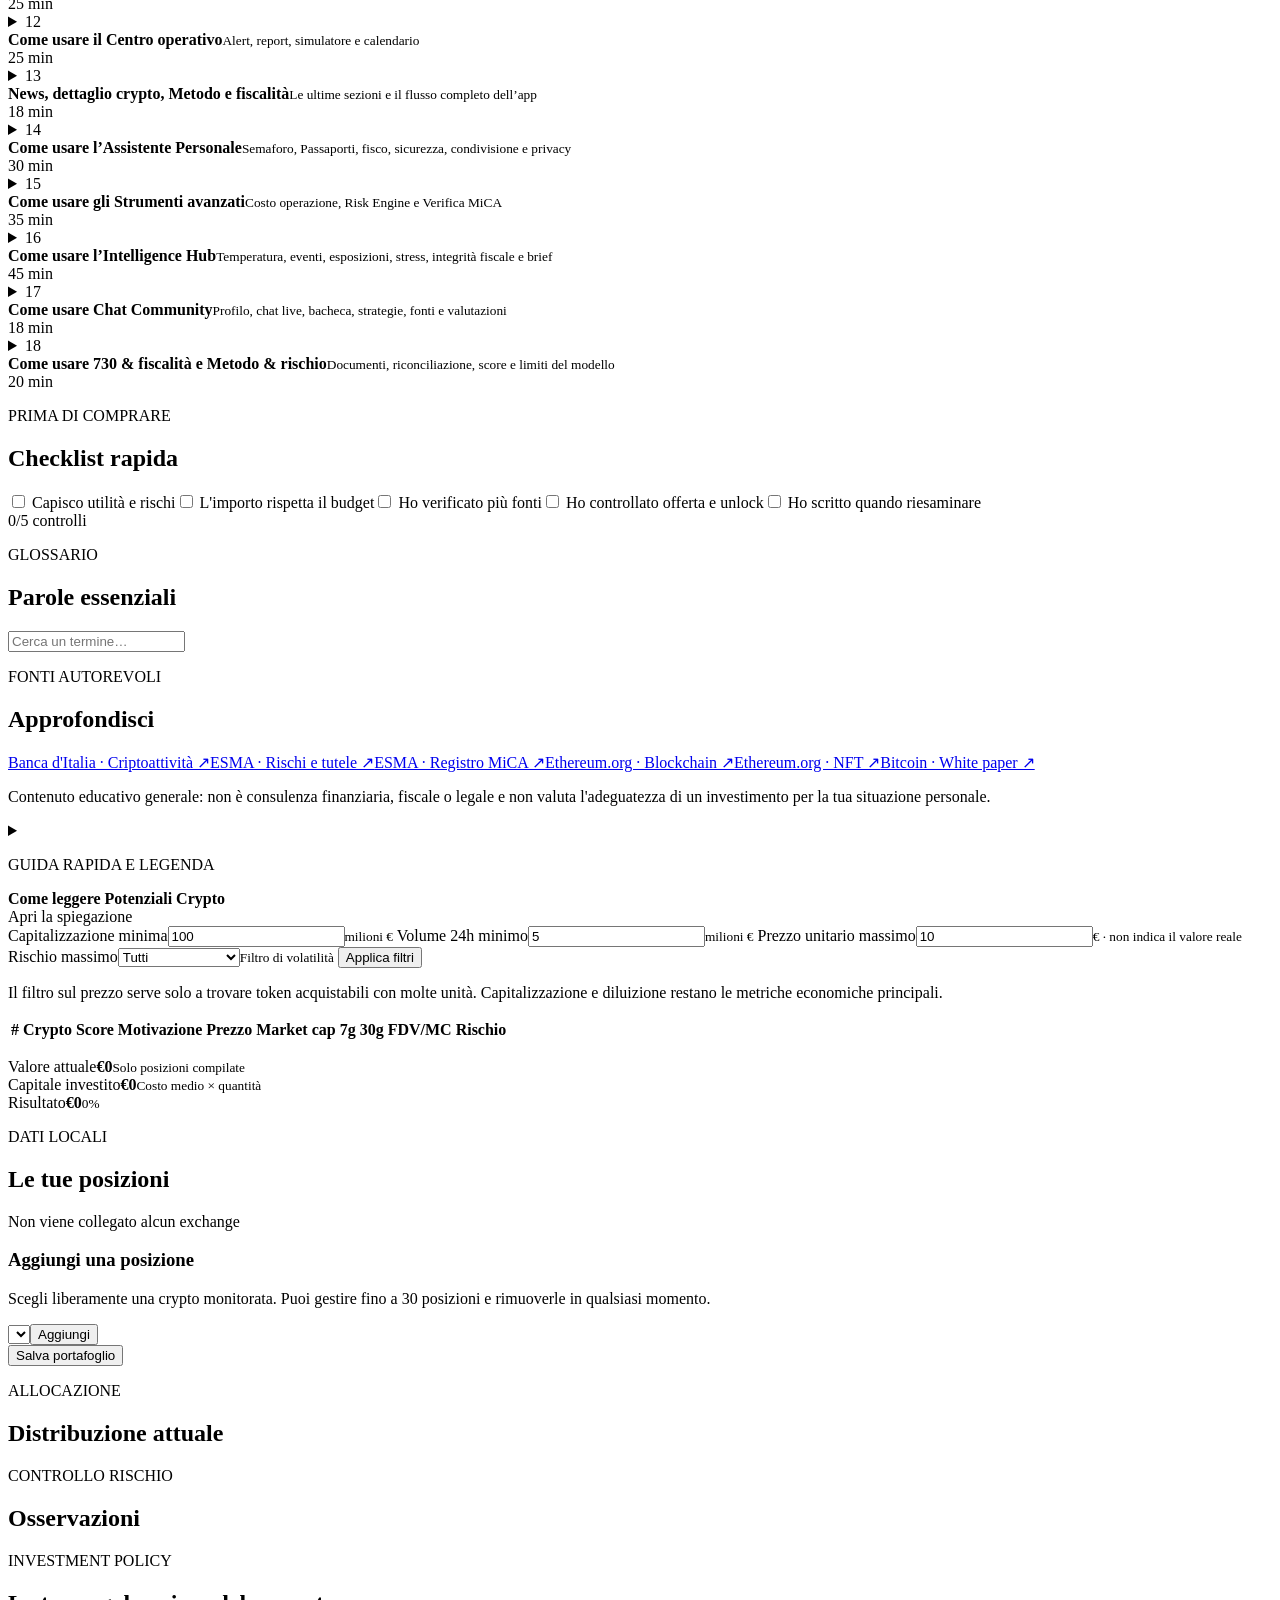
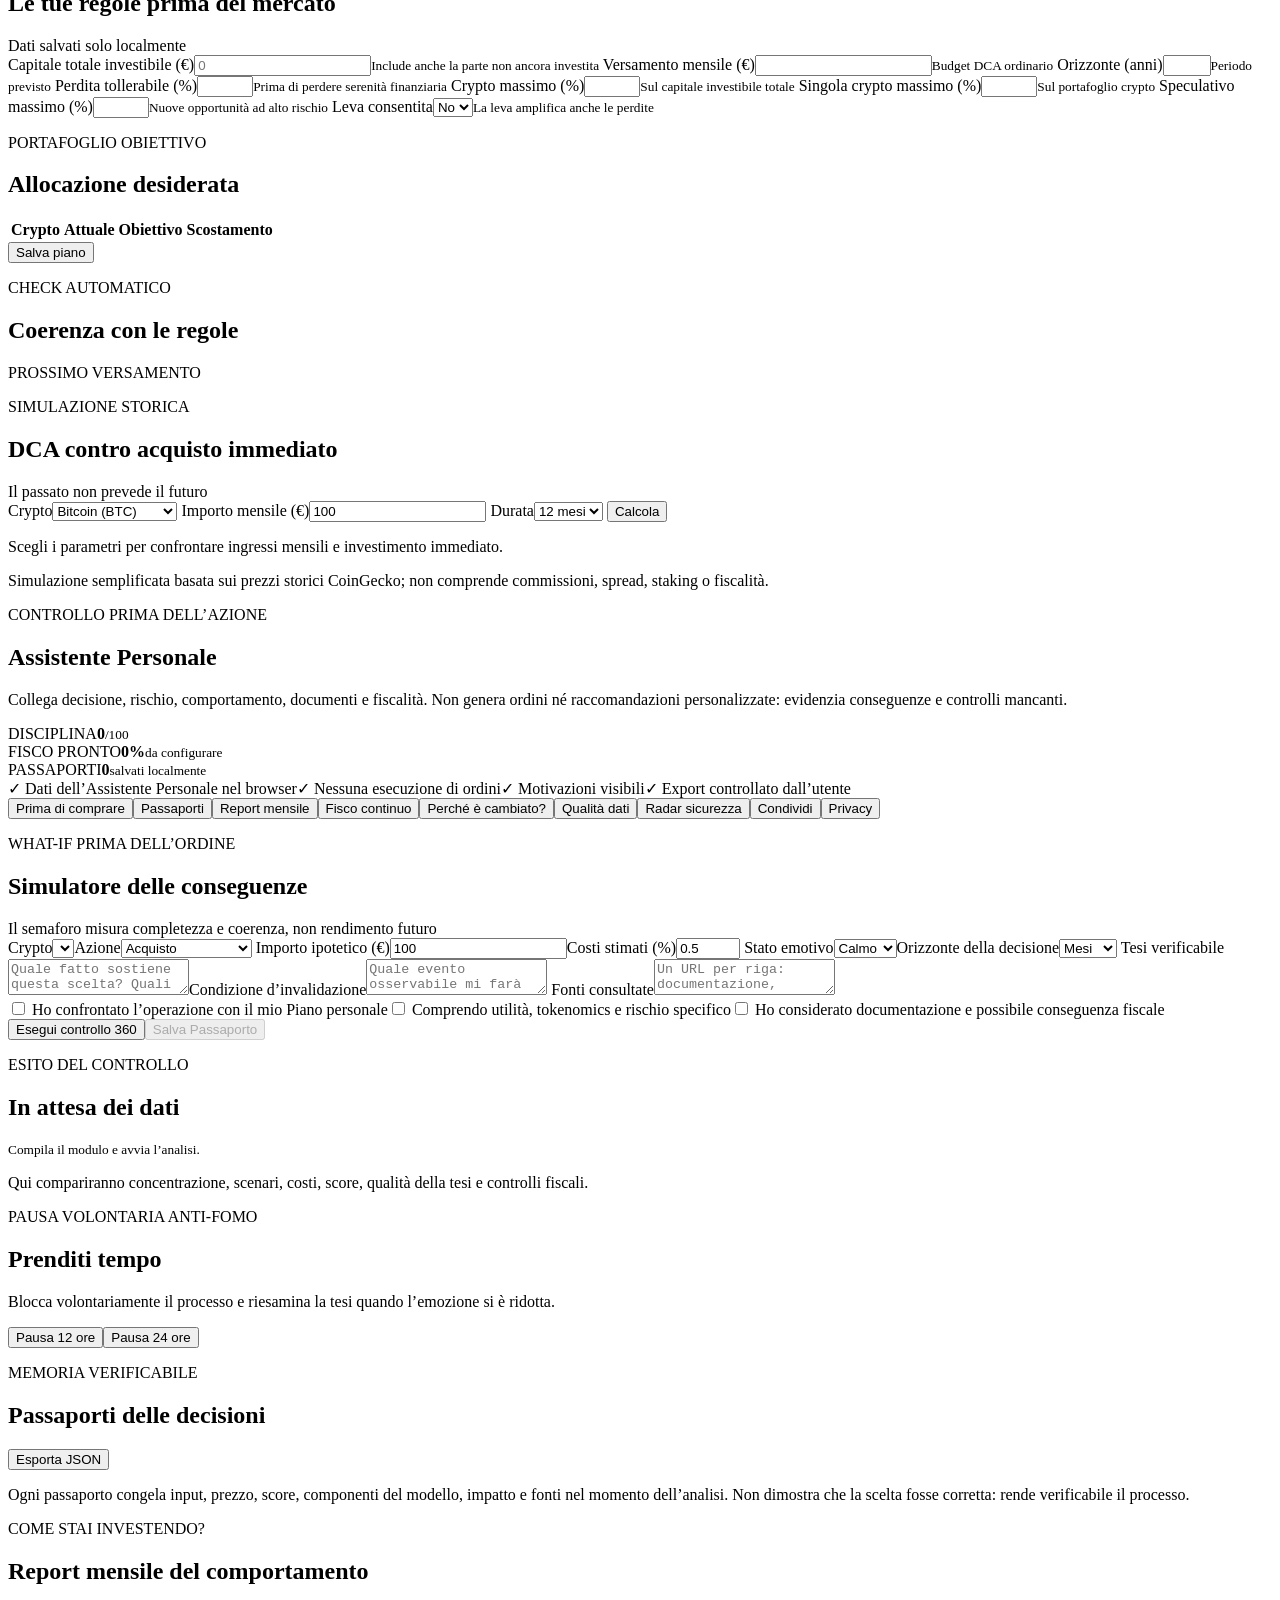
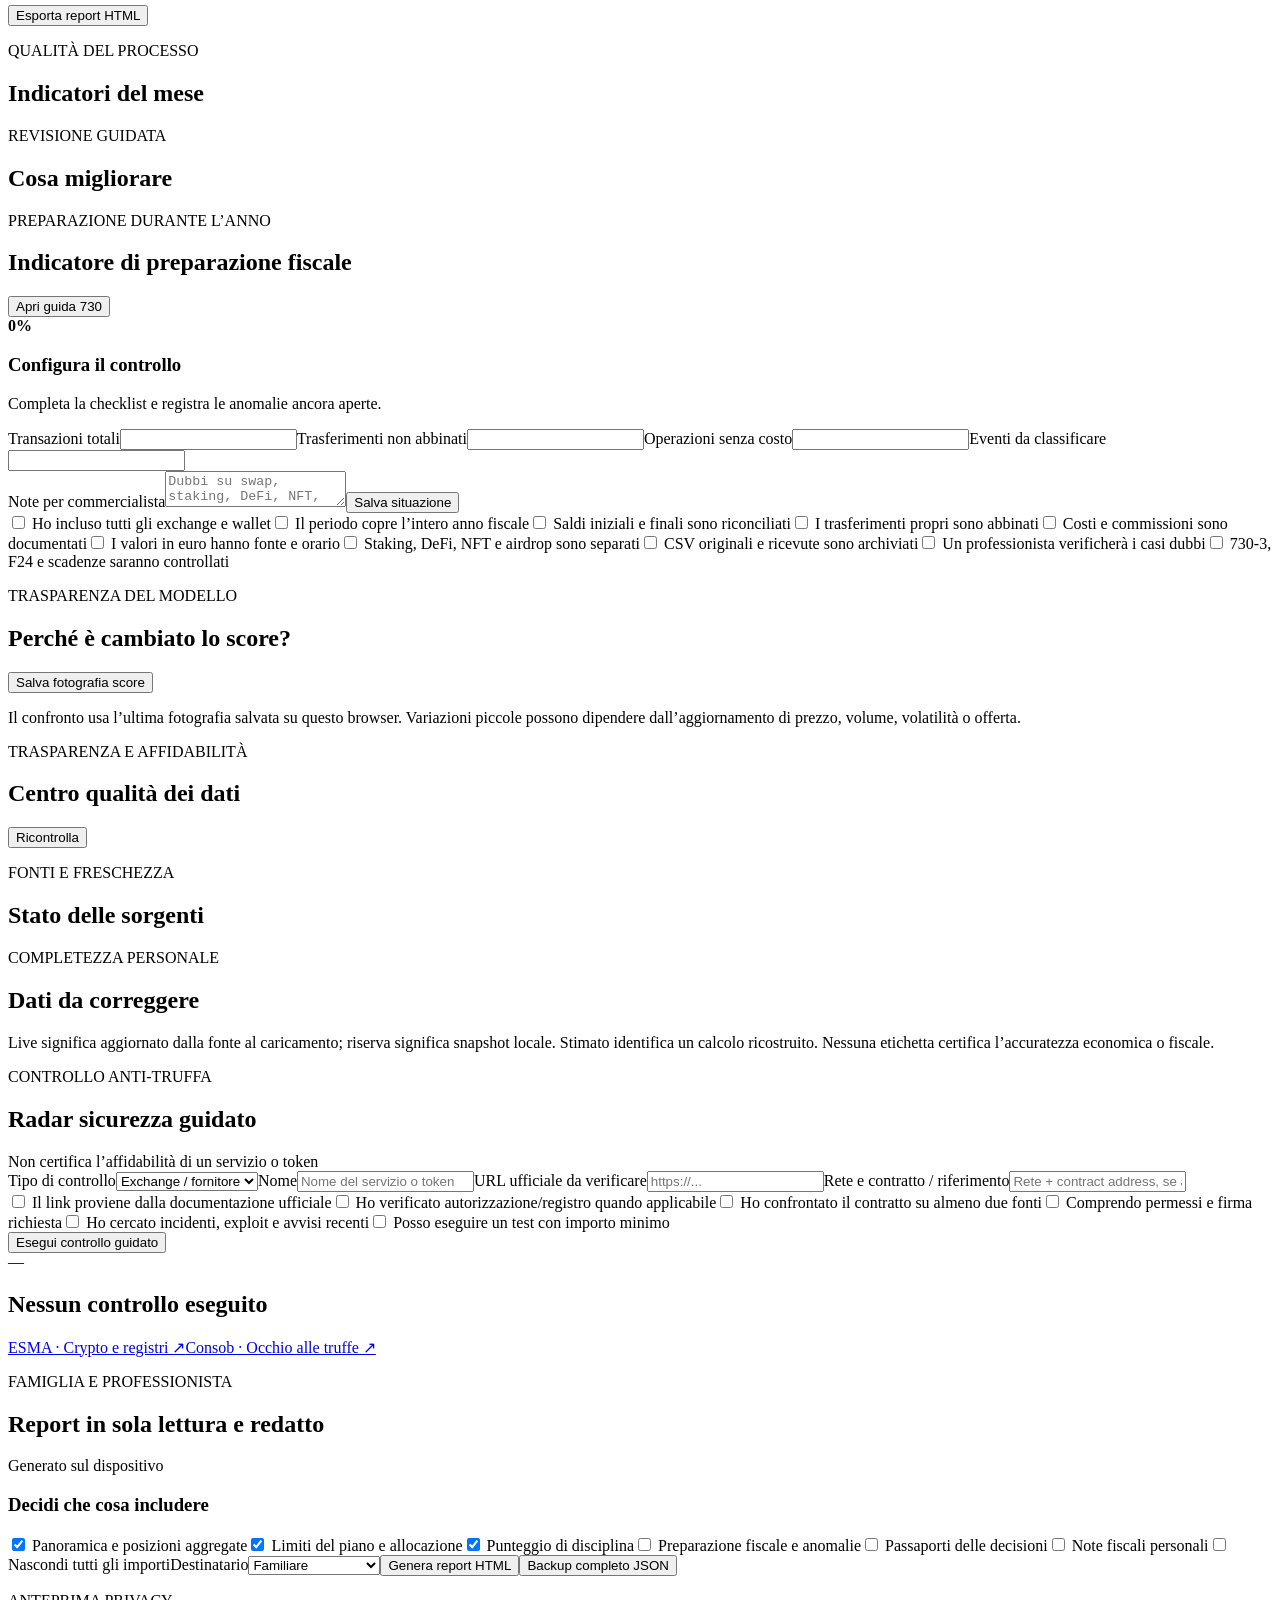
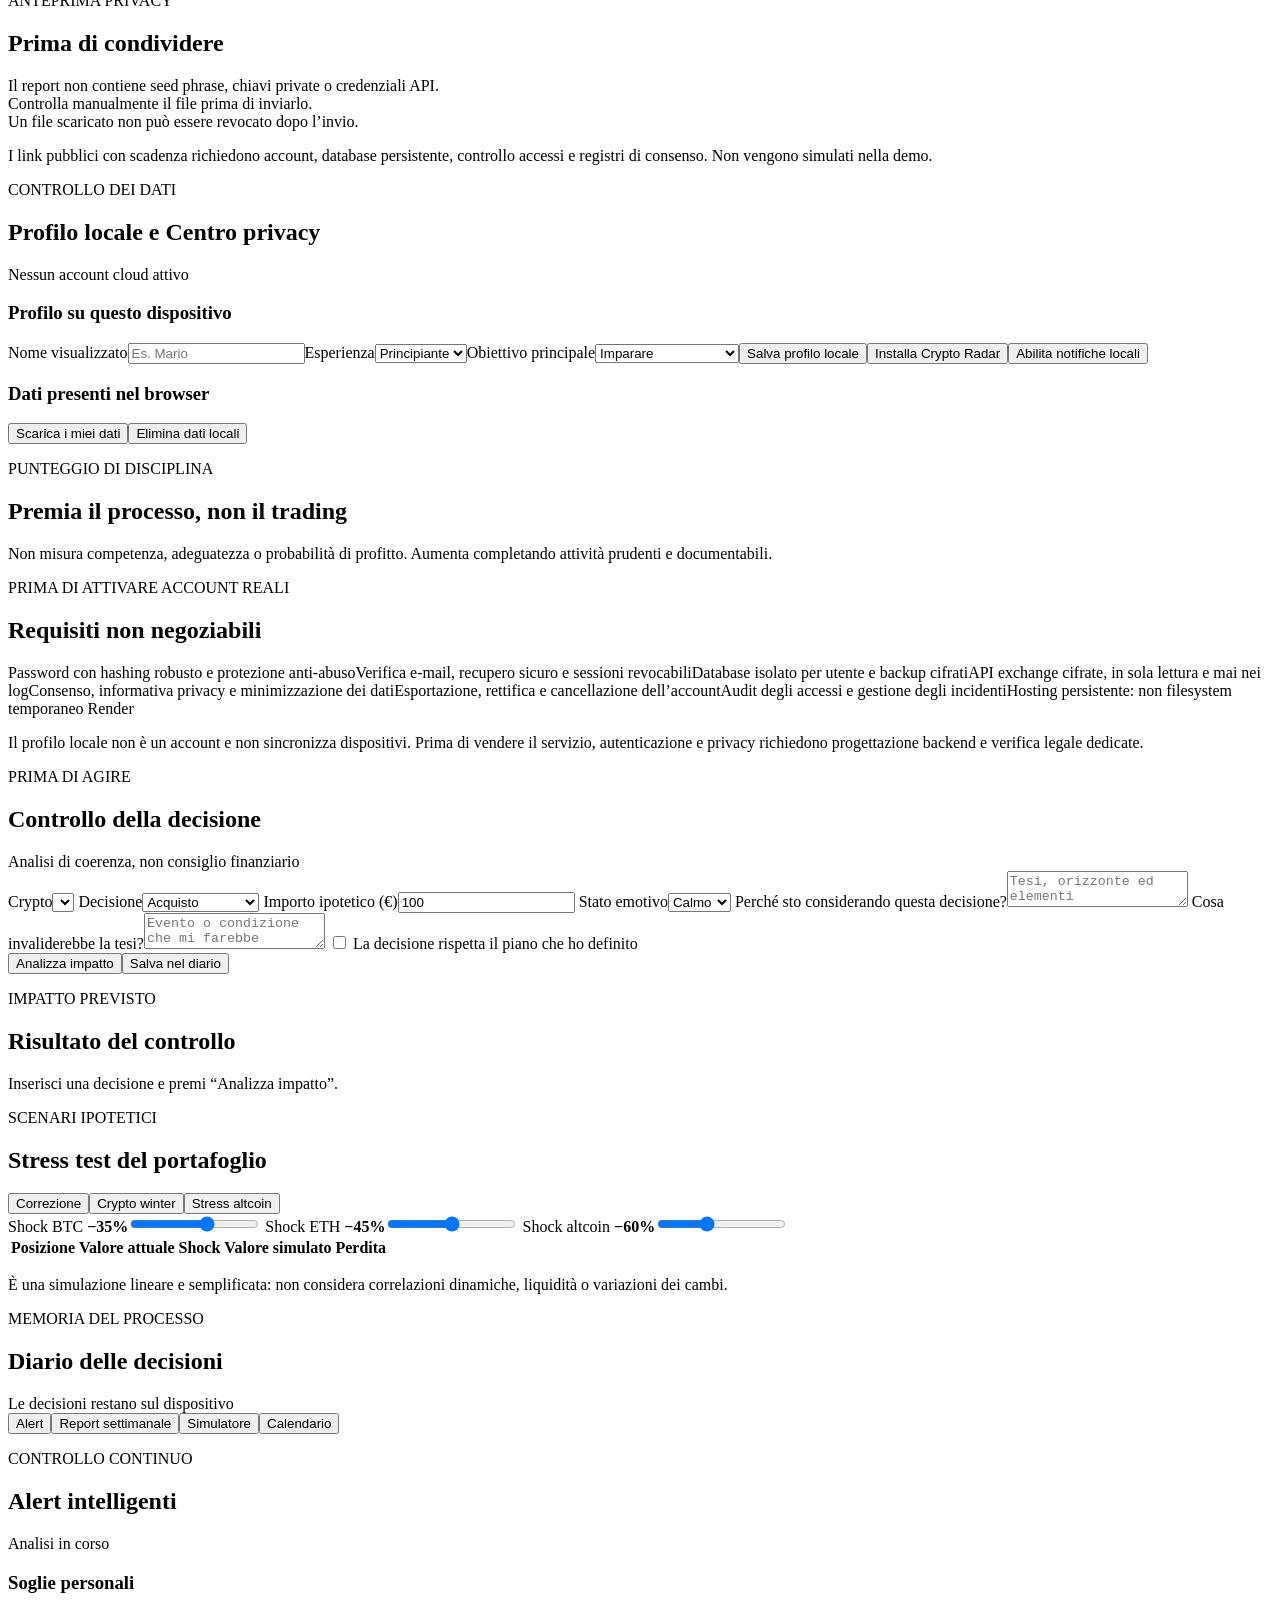
==== commit 0ff6587f: "Semplifica l'interfaccia con una vista essenziale" ====
--- a/web/index.html
+++ b/web/index.html
@@ -7,7 +7,7 @@
   <meta id="themeColor" name="theme-color" content="#0b0d12">
   <title>Crypto Radar</title>
   <script>
-    (()=>{try{const preference=localStorage.getItem("cryptoRadarTheme")||"dark",resolved=preference==="system"?(matchMedia("(prefers-color-scheme: light)").matches?"light":"dark"):preference;document.documentElement.dataset.theme=resolved;document.documentElement.dataset.themePreference=preference}catch{document.documentElement.dataset.theme="dark"}})();
+    (()=>{try{const preference=localStorage.getItem("cryptoRadarTheme")||"dark",resolved=preference==="system"?(matchMedia("(prefers-color-scheme: light)").matches?"light":"dark"):preference,contentView=localStorage.getItem("cryptoRadarContentView")==="complete"?"complete":"essential";document.documentElement.dataset.theme=resolved;document.documentElement.dataset.themePreference=preference;document.documentElement.dataset.contentView=contentView}catch{document.documentElement.dataset.theme="dark";document.documentElement.dataset.contentView="essential"}})();
   </script>
   <link rel="stylesheet" href="/styles.css">
   <link rel="stylesheet" href="/phase2.css">
@@ -43,6 +43,7 @@
   <link rel="stylesheet" href="/phase32.css">
   <link rel="stylesheet" href="/phase33.css">
   <link rel="stylesheet" href="/phase34.css">
+  <link rel="stylesheet" href="/phase35.css">
   <link rel="manifest" href="/manifest.webmanifest">
   <link rel="icon" href="/icon.svg" type="image/svg+xml">
 </head>
@@ -68,13 +69,14 @@
           </div>
         </div>
         <div class="sidebar-personalization-controls">
+          <div class="sidebar-content-control" role="group" aria-label="Quantità di contenuti"><span>Contenuti</span><button type="button" data-content-view="essential">Essenziale</button><button type="button" data-content-view="complete">Completa</button></div>
           <div class="sidebar-density-control" role="group" aria-label="Densità del menu"><span>Densità</span><button type="button" data-sidebar-density="comfortable">Comoda</button><button type="button" data-sidebar-density="compact">Compatta</button></div>
           <div class="sidebar-interface-control" role="group" aria-label="Modalità dell'interfaccia"><span>Interfaccia</span><button type="button" data-sidebar-interface="beginner">Principiante</button><button type="button" data-sidebar-interface="advanced">Avanzata</button></div>
           <div class="sidebar-theme-control" role="group" aria-label="Tema dell'interfaccia"><span>Tema</span><button type="button" data-theme-preference="dark">Scuro</button><button type="button" data-theme-preference="light">Chiaro</button><button type="button" data-theme-preference="system">Sistema</button></div>
         </div>
         <div class="sidebar-manager-list-head"><span>Sezioni visibili</span><small>Usa le frecce per cambiare ordine</small></div>
         <div id="sidebarModuleManagerList" class="sidebar-module-manager-list"></div>
-        <button id="openSidebarProfile" class="sidebar-profile-shortcut" type="button">Configura profilo</button>
+        <div class="sidebar-manager-shortcuts"><button id="openSidebarHomeLayout" class="sidebar-profile-shortcut" type="button">Personalizza Home</button><button id="openSidebarProfile" class="sidebar-profile-shortcut" type="button">Configura profilo</button></div>
         <div class="sidebar-layout-manager-footer"><button id="resetSidebarLayout" type="button">Ripristina</button><span id="sidebarLayoutStatus">Salvato in questo browser</span></div>
       </div>
       <nav id="sidebarNav" aria-label="Navigazione principale">
@@ -90,8 +92,8 @@
             <button class="nav" data-target="screener">Potenziali Crypto</button>
           </div>
         </section>
-        <section class="sidebar-group" data-sidebar-group="portfolio">
-          <button class="sidebar-group-toggle" type="button" data-sidebar-group-toggle="portfolio" aria-expanded="true"><span><b>Portafoglio e piano</b><small>Gestione personale</small></span><i aria-hidden="true">⌄</i></button>
+        <section class="sidebar-group collapsed" data-sidebar-group="portfolio">
+          <button class="sidebar-group-toggle" type="button" data-sidebar-group-toggle="portfolio" aria-expanded="false"><span><b>Portafoglio e piano</b><small>Gestione personale</small></span><i aria-hidden="true">⌄</i></button>
           <div class="sidebar-group-items">
             <button class="nav" data-target="portfolio">Il mio portafoglio</button>
             <button class="nav" data-target="connections">Exchange & wallet</button>
@@ -101,16 +103,16 @@
             <button class="nav" data-target="decision">Laboratorio</button>
           </div>
         </section>
-        <section class="sidebar-group" data-sidebar-group="tools">
-          <button class="sidebar-group-toggle" type="button" data-sidebar-group-toggle="tools" aria-expanded="true"><span><b>Strumenti</b><small>Analisi e controllo</small></span><i aria-hidden="true">⌄</i></button>
+        <section class="sidebar-group collapsed" data-sidebar-group="tools">
+          <button class="sidebar-group-toggle" type="button" data-sidebar-group-toggle="tools" aria-expanded="false"><span><b>Strumenti</b><small>Analisi e controllo</small></span><i aria-hidden="true">⌄</i></button>
           <div class="sidebar-group-items">
             <button class="nav" data-target="operations">Centro operativo</button>
             <button class="nav advanced-only" data-target="advanced">Strumenti avanzati</button>
             <button class="nav advanced-only" data-target="intelligence">Intelligence Hub</button>
           </div>
         </section>
-        <section class="sidebar-group" data-sidebar-group="community">
-          <button class="sidebar-group-toggle" type="button" data-sidebar-group-toggle="community" aria-expanded="true"><span><b>Community e fonti</b><small>Confronto e conoscenza</small></span><i aria-hidden="true">⌄</i></button>
+        <section class="sidebar-group collapsed" data-sidebar-group="community">
+          <button class="sidebar-group-toggle" type="button" data-sidebar-group-toggle="community" aria-expanded="false"><span><b>Community e fonti</b><small>Confronto e conoscenza</small></span><i aria-hidden="true">⌄</i></button>
           <div class="sidebar-group-items">
             <button class="nav" data-target="community">Chat Community</button>
             <button class="nav" data-target="news">News & trend</button>
@@ -166,7 +168,7 @@
         </div>
         </div>
 
-        <div class="home-widget" data-home-widget="market-temperature">
+        <div class="home-widget" data-home-widget="market-temperature" data-content-tier="secondary">
           <div class="section-title"><div><p class="eyebrow">TEMPERATURA DEL MERCATO</p><h2>Contesto prima delle singole crypto</h2></div><button class="link-button" data-go="intelligence">Apri Intelligence Hub →</button></div>
           <div class="home-temperature-grid">
             <article class="card temperature-metric"><span>PAURA &amp; AVIDITÀ</span><strong id="homeFearGreed">—</strong><small id="homeFearGreedLabel">Caricamento…</small></article>
@@ -177,7 +179,7 @@
           <p class="market-scope-note">Questi indici descrivono il contesto e il comportamento aggregato: non prevedono il mercato e non costituiscono segnali di acquisto o vendita.</p>
         </div>
 
-        <div class="home-widget" data-home-widget="movers">
+        <div class="home-widget" data-home-widget="movers" data-content-tier="secondary">
         <div class="section-title weekly-movers-heading"><div><p class="eyebrow">MOVIMENTI SETTIMANALI</p><h2>Chi è salito e chi è sceso di più</h2></div><div class="weekly-source"><a href="https://coinmarketcap.com/" target="_blank" rel="noopener noreferrer">Fonte CoinMarketCap ↗</a><span id="weeklyMoversMeta" class="muted">In attesa dei dati</span></div></div>
         <p class="market-scope-note">Dati ufficiali CoinMarketCap sulle prime 100 crypto per capitalizzazione nelle ultime 7 giornate. Stablecoin, versioni wrapped/staked e asset senza variazione settimanale valida sono esclusi. La classifica descrive il movimento passato: non è una previsione né un invito all’acquisto.</p>
         <div class="weekly-movers-grid">
@@ -229,12 +231,12 @@
           </div>
         </div>
 
-        <div class="home-widget" data-home-widget="candidates">
+        <div class="home-widget" data-home-widget="candidates" data-content-tier="secondary">
         <div class="section-title"><div><p class="eyebrow">SEGNALI MIGLIORI</p><h2>Candidate emerse oggi</h2></div><button class="link-button" data-go="screener">Apri Potenziali Crypto →</button></div>
         <div class="card table-card"><div class="table-wrap"><table><thead><tr><th>Crypto</th><th>Score</th><th>Perché emerge</th><th>Prezzo</th><th>7g</th><th>30g</th><th>Rischio</th></tr></thead><tbody id="topCandidates"></tbody></table></div></div>
         </div>
 
-        <div class="home-widget" data-home-widget="quick-actions">
+        <div class="home-widget" data-home-widget="quick-actions" data-content-tier="secondary">
           <div class="section-title"><div><p class="eyebrow">PROSSIMO PASSO</p><h2>Azioni rapide e consapevoli</h2></div><span class="muted">Prima il processo, poi la decisione</span></div>
           <div class="home-quick-grid">
             <button class="card home-quick-action" data-go="copilot"><span>01</span><div><b>Controlla una decisione</b><small>Usa l’Assistente Personale prima di agire</small></div><i>→</i></button>
@@ -244,7 +246,7 @@
           </div>
         </div>
 
-        <div class="home-widget" data-home-widget="italian-news">
+        <div class="home-widget" data-home-widget="italian-news" data-content-tier="secondary">
         <div class="section-title home-news-heading"><div><p class="eyebrow">NOTIZIE</p><h2>Ultime dalle fonti italiane</h2></div><div class="home-news-actions"><button class="link-button" data-go="news">Tutte le notizie →</button></div></div>
         <p class="market-scope-note">I titoli sono mostrati per informazione e restano separati da score e classifiche. Apri l’articolo e verifica sempre fonte, data e contesto.</p>
         <div id="homeItalianNewsList" class="home-news-grid"></div>
